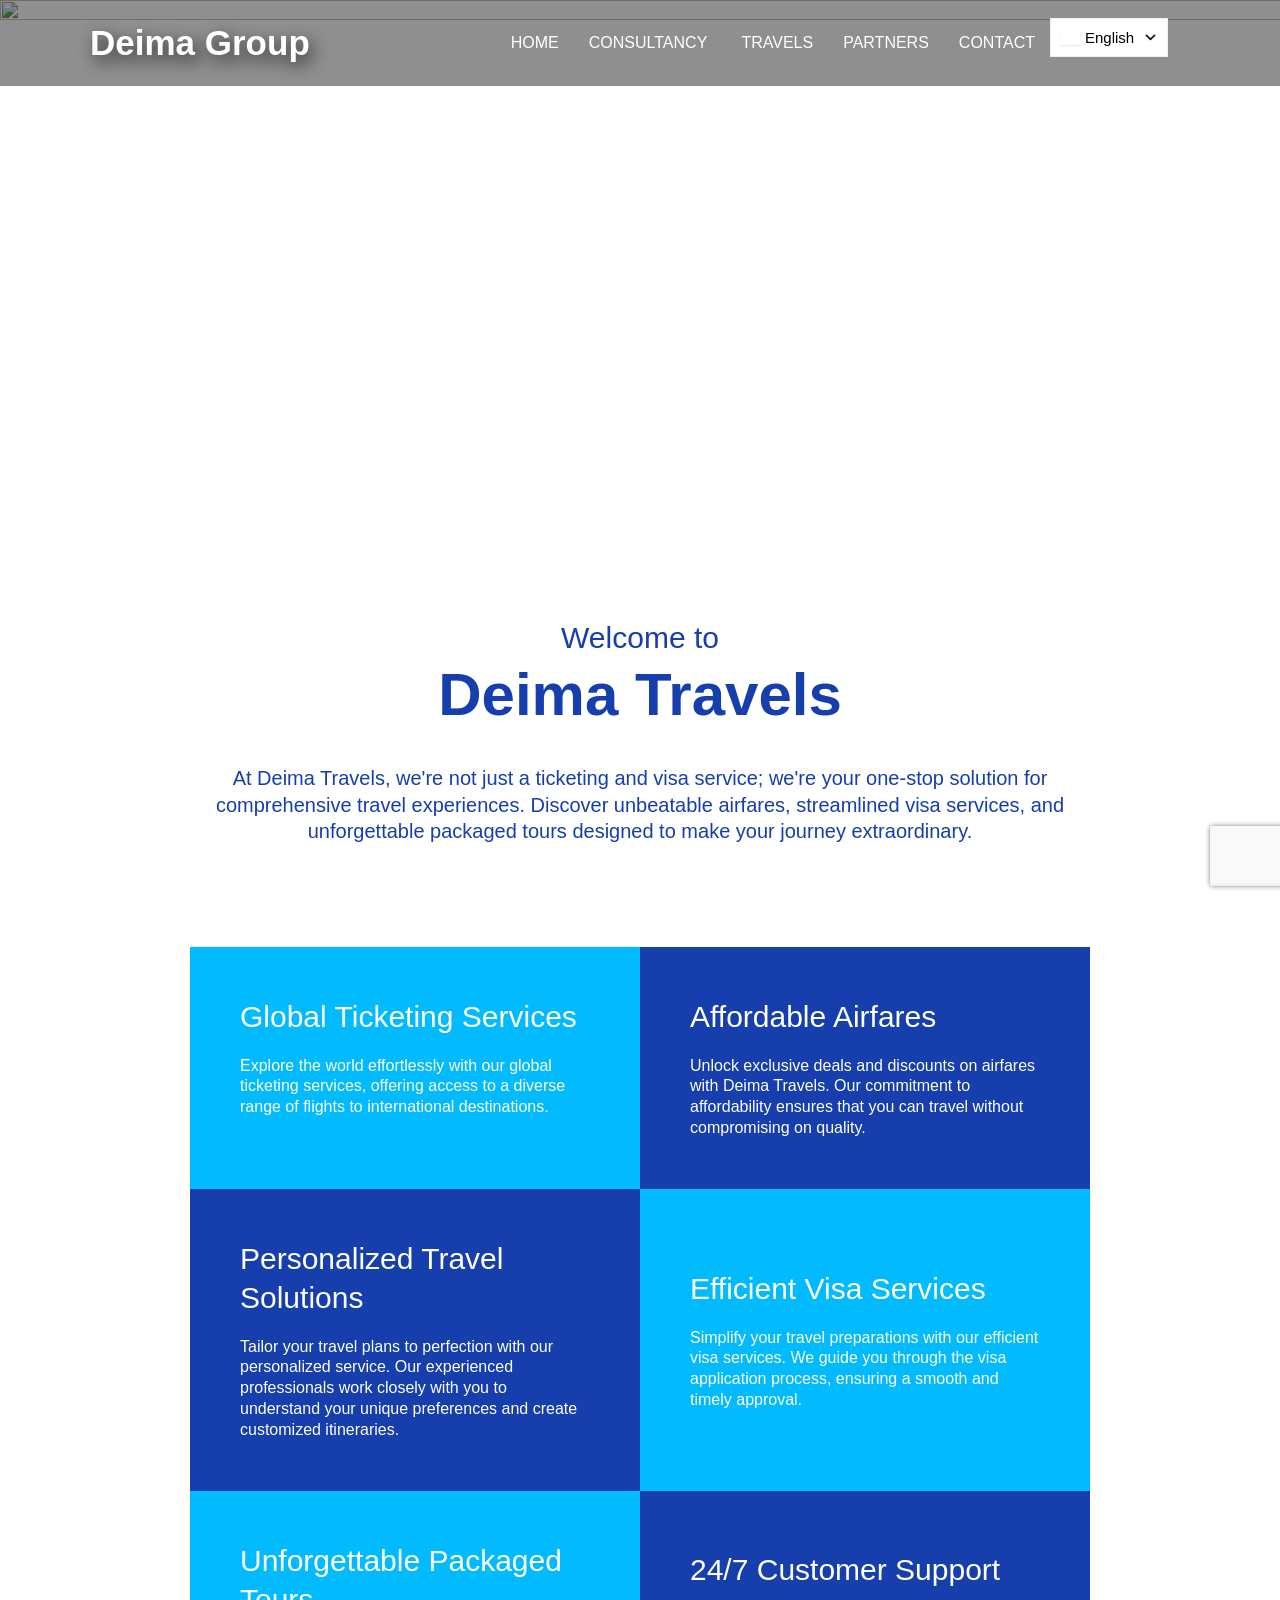
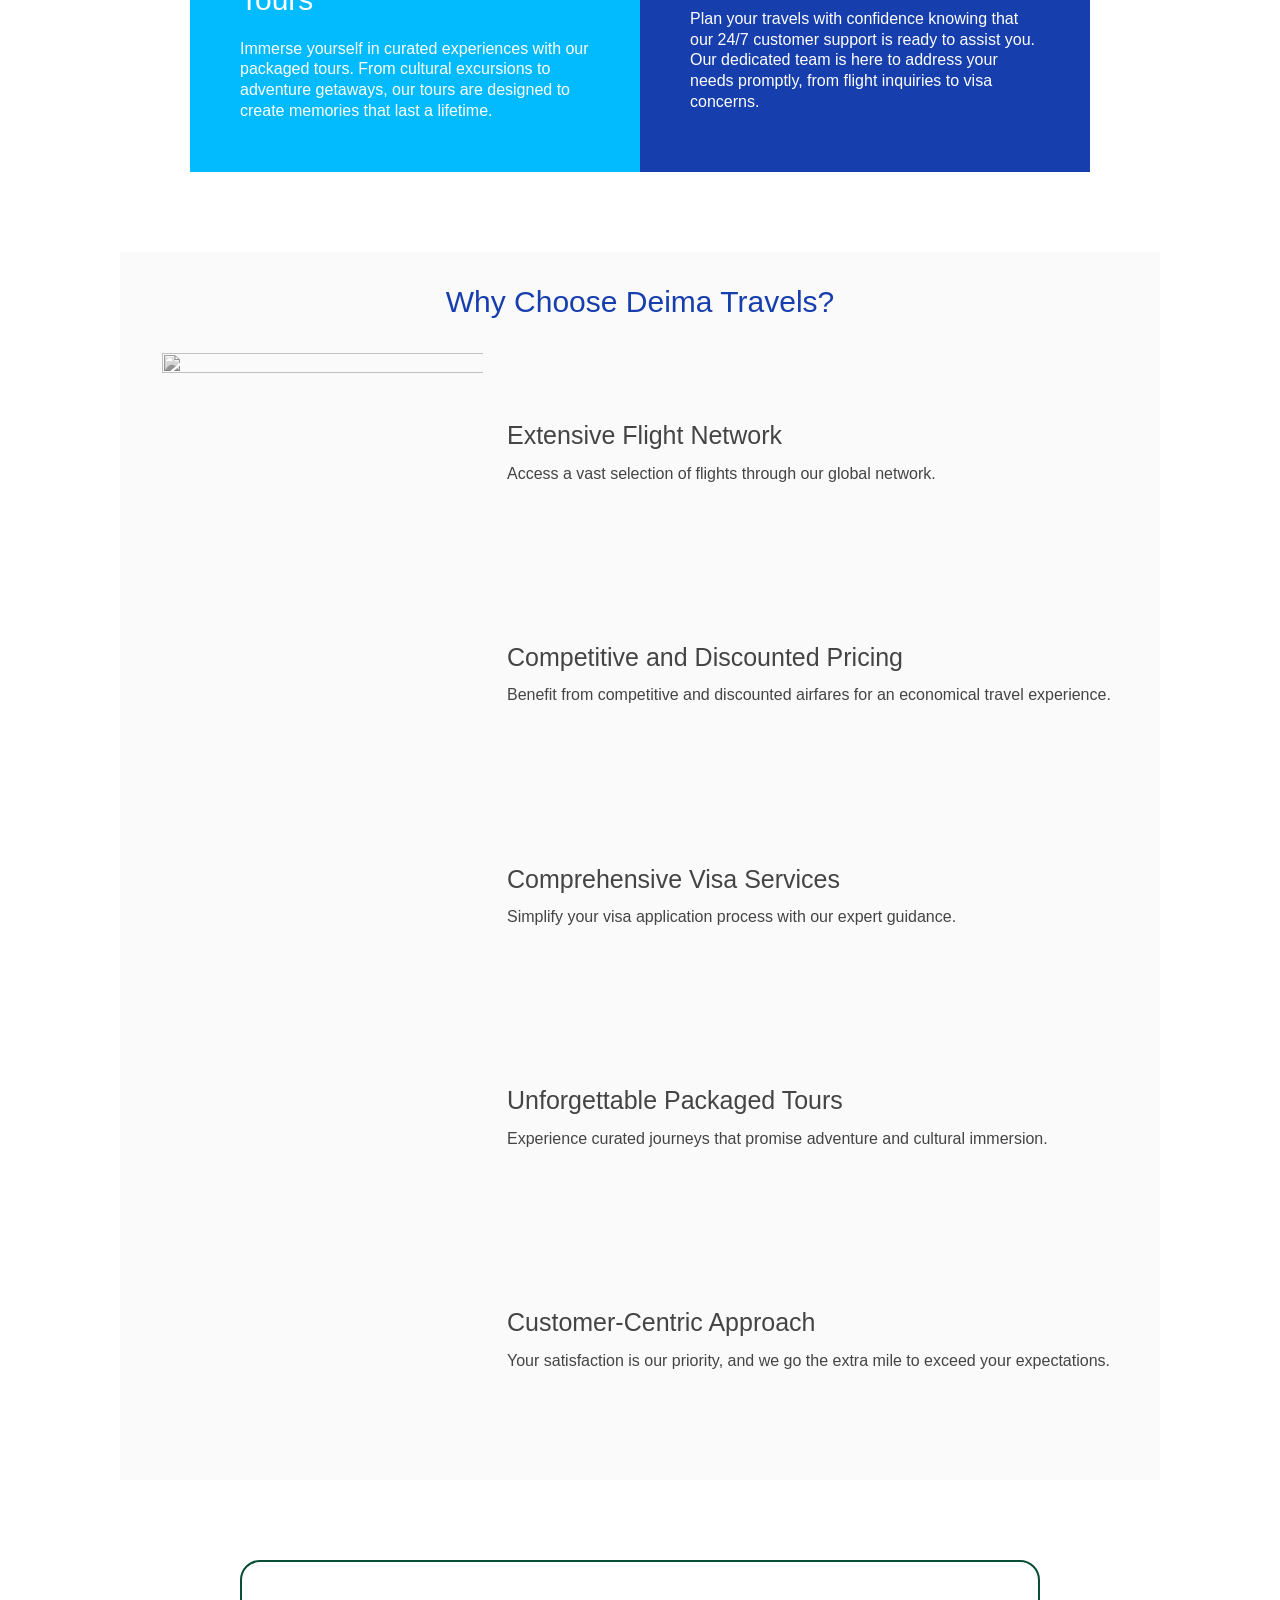
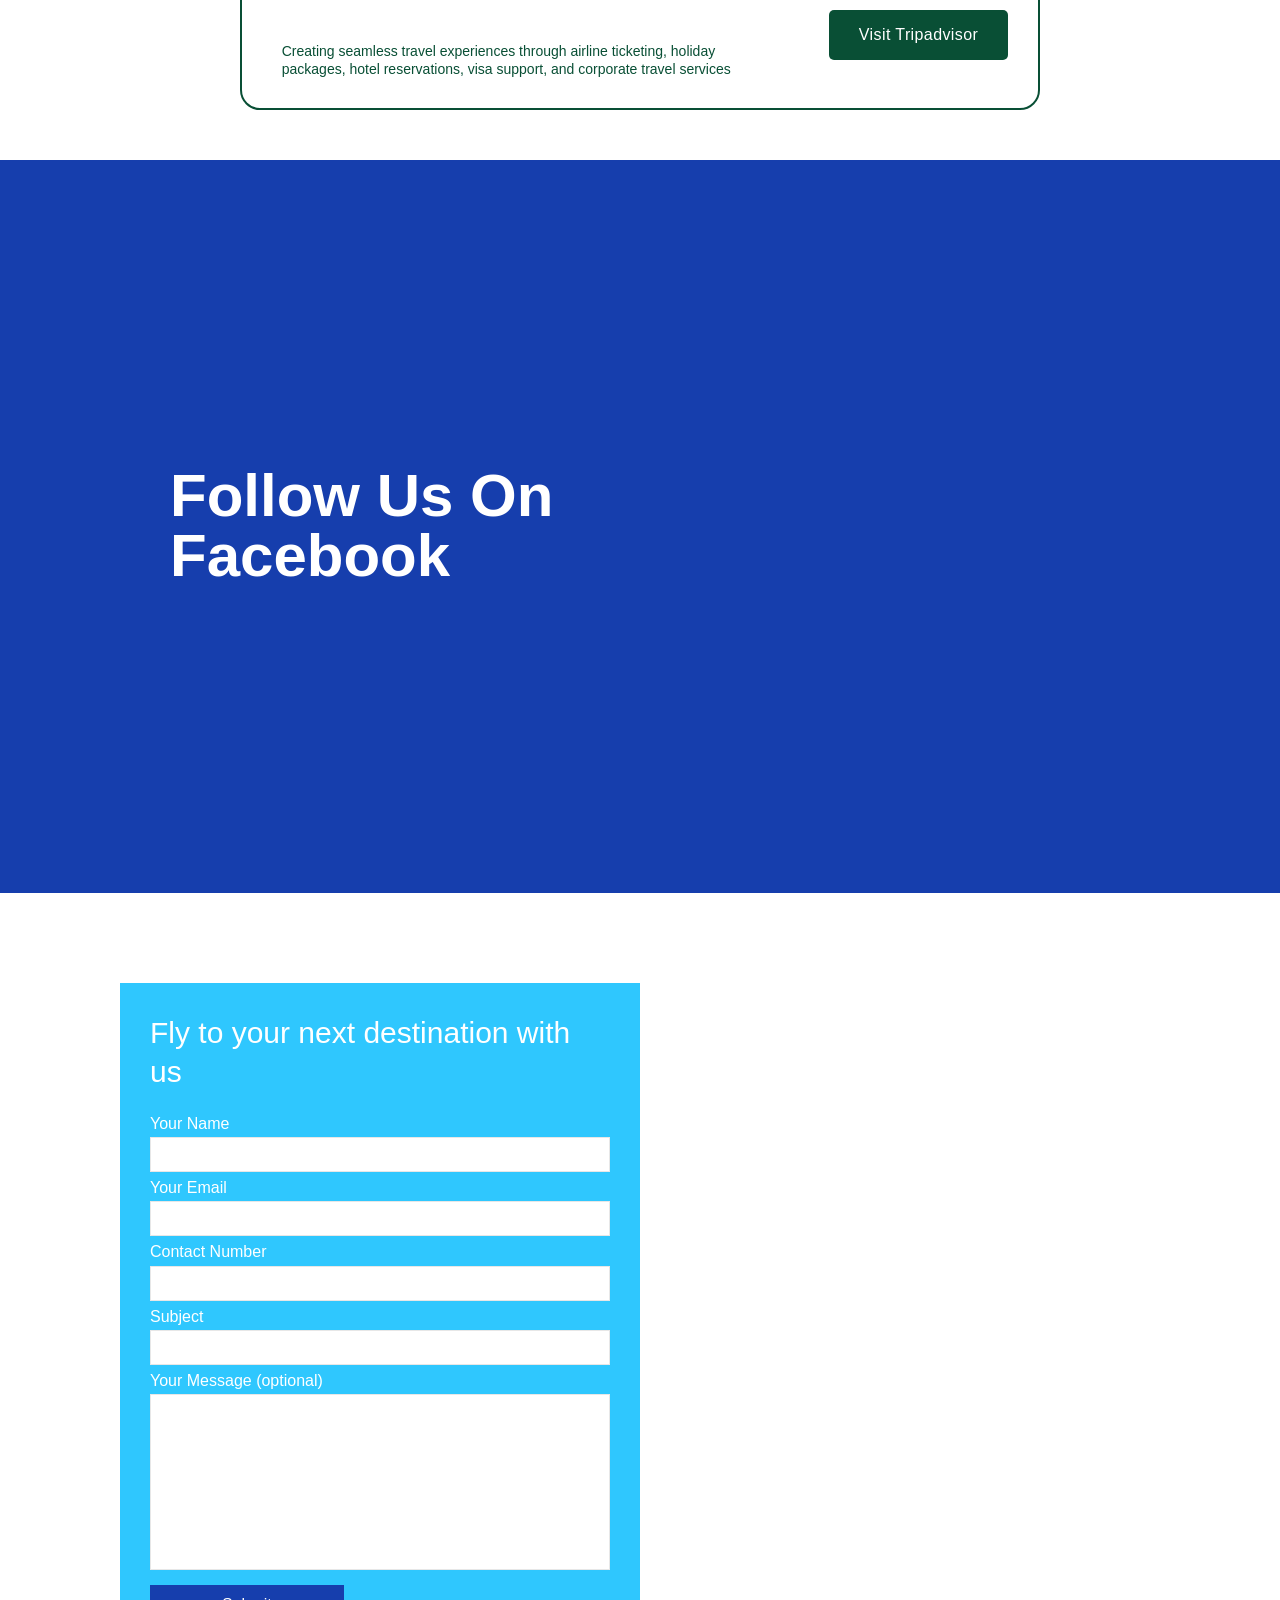
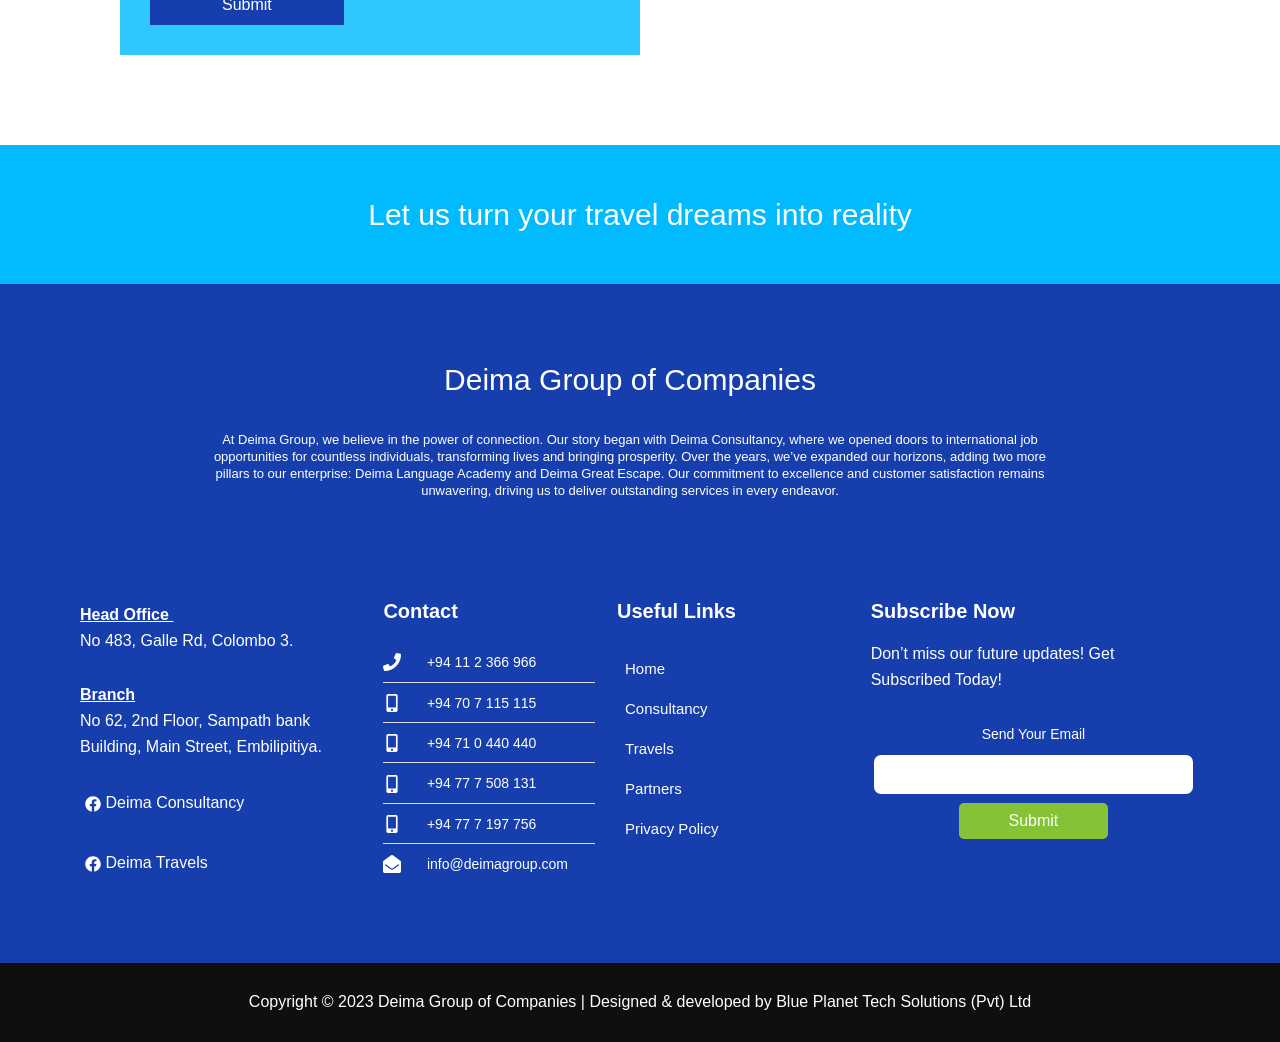
==== travels/index.html @ 176602ef "Baseline: saved copy of the live Deima Travels page, unchanged Co-Authored-By: Claude Opus 5.5 <nore" ====
<!DOCTYPE html>
<!-- saved from url=(0031)https://deimagroup.com/travels/ -->
<html lang="en-US" style="top: 0px !important; margin-top: 0px !important; padding-top: 0px !important;"><head><meta http-equiv="Content-Type" content="text/html; charset=UTF-8">

<meta name="viewport" content="width=device-width, initial-scale=1">
	<link rel="profile" href="https://gmpg.org/xfn/11"> 
	<meta name="robots" content="index, follow, max-image-preview:large, max-snippet:-1, max-video-preview:-1">
<meta name="automatic-translator-version" content="2.3.0">

	<!-- This site is optimized with the Yoast SEO plugin v28.7 - https://yoast.com/product/yoast-seo-wordpress/ -->
	<title>Travels - Deima Group | Lowest air ticket prices and easy visa services</title>
	<meta name="description" content="Plan your journey with Deima Travels. From air tickets to complete travel assistance, we make international travel smooth, affordable, and stress-free.">
	<link rel="canonical" href="https://deimagroup.com/travels/">
	<meta property="og:locale" content="en_US">
	<meta property="og:type" content="article">
	<meta property="og:title" content="Travels - Deima Group | Lowest air ticket prices and easy visa services">
	<meta property="og:description" content="Plan your journey with Deima Travels. From air tickets to complete travel assistance, we make international travel smooth, affordable, and stress-free.">
	<meta property="og:url" content="https://deimagroup.com/travels/">
	<meta property="og:site_name" content="Deima Group">
	<meta property="article:publisher" content="https://www.facebook.com/deimaconsultancy">
	<meta property="article:modified_time" content="2026-07-23T09:07:11+00:00">
	<meta property="og:image" content="https://deimagroup.com/wp-content/uploads/2024/02/Page-Slider-02.jpg">
	<meta property="og:image:width" content="1920">
	<meta property="og:image:height" content="800">
	<meta property="og:image:type" content="image/jpeg">
	<meta name="twitter:card" content="summary_large_image">
	<meta name="twitter:label1" content="Est. reading time">
	<meta name="twitter:data1" content="4 minutes">
	<script type="text/javascript" async="" charset="utf-8" src="./Travels - Deima Group _ Lowest air ticket prices and easy visa services_files/recaptcha__en.js" crossorigin="anonymous" integrity="sha384-LR3/YF3zO8t1fb2C/IzWuDXk1AauM4g7H6t4/YSoPOxpHIy5aJgy+UF7MKqkx56o"></script><script type="application/ld+json" class="yoast-schema-graph">{"@context":"https:\/\/schema.org","@graph":[{"@type":"WebPage","@id":"https:\/\/deimagroup.com\/travels\/","url":"https:\/\/deimagroup.com\/travels\/","name":"Travels - Deima Group | Lowest air ticket prices and easy visa services","isPartOf":{"@id":"https:\/\/deimagroup.com\/#website"},"primaryImageOfPage":{"@id":"https:\/\/deimagroup.com\/travels\/#primaryimage"},"image":{"@id":"https:\/\/deimagroup.com\/travels\/#primaryimage"},"thumbnailUrl":"https:\/\/deimagroup.com\/wp-content\/uploads\/2024\/02\/Page-Slider-02.jpg","datePublished":"2024-01-09T04:12:15+00:00","dateModified":"2026-07-23T09:07:11+00:00","description":"Plan your journey with Deima Travels. From air tickets to complete travel assistance, we make international travel smooth, affordable, and stress-free.","breadcrumb":{"@id":"https:\/\/deimagroup.com\/travels\/#breadcrumb"},"inLanguage":"en-US","potentialAction":[{"@type":"ReadAction","target":["https:\/\/deimagroup.com\/travels\/"]}]},{"@type":"ImageObject","inLanguage":"en-US","@id":"https:\/\/deimagroup.com\/travels\/#primaryimage","url":"https:\/\/deimagroup.com\/wp-content\/uploads\/2024\/02\/Page-Slider-02.jpg","contentUrl":"https:\/\/deimagroup.com\/wp-content\/uploads\/2024\/02\/Page-Slider-02.jpg","width":1920,"height":800},{"@type":"BreadcrumbList","@id":"https:\/\/deimagroup.com\/travels\/#breadcrumb","itemListElement":[{"@type":"ListItem","position":1,"name":"Home","item":"https:\/\/deimagroup.com\/"},{"@type":"ListItem","position":2,"name":"Travels"}]},{"@type":"WebSite","@id":"https:\/\/deimagroup.com\/#website","url":"https:\/\/deimagroup.com\/","name":"Deima Group","description":"Your gateway to a world of opportunities, knowledge, and unforgettable experiences.","publisher":{"@id":"https:\/\/deimagroup.com\/#organization"},"potentialAction":[{"@type":"SearchAction","target":{"@type":"EntryPoint","urlTemplate":"https:\/\/deimagroup.com\/?s={search_term_string}"},"query-input":{"@type":"PropertyValueSpecification","valueRequired":true,"valueName":"search_term_string"}}],"inLanguage":"en-US"},{"@type":"Organization","@id":"https:\/\/deimagroup.com\/#organization","name":"Deima Group","url":"https:\/\/deimagroup.com\/","logo":{"@type":"ImageObject","inLanguage":"en-US","@id":"https:\/\/deimagroup.com\/#\/schema\/logo\/image\/","url":"https:\/\/deimagroup.com\/wp-content\/uploads\/2023\/08\/WhatsApp-Image-2023-08-11-at-16.09.13.png","contentUrl":"https:\/\/deimagroup.com\/wp-content\/uploads\/2023\/08\/WhatsApp-Image-2023-08-11-at-16.09.13.png","width":500,"height":500,"caption":"Deima Group"},"image":{"@id":"https:\/\/deimagroup.com\/#\/schema\/logo\/image\/"},"sameAs":["https:\/\/www.facebook.com\/deimaconsultancy","https:\/\/www.facebook.com\/DeimaTravels"]}]}</script>
	<!-- / Yoast SEO plugin. -->


<link rel="dns-prefetch" href="https://www.googletagmanager.com/">
<link rel="alternate" type="application/rss+xml" title="Deima Group » Feed" href="https://deimagroup.com/feed/">
<link rel="alternate" type="application/rss+xml" title="Deima Group » Comments Feed" href="https://deimagroup.com/comments/feed/">
<link rel="alternate" title="oEmbed (JSON)" type="application/json+oembed" href="https://deimagroup.com/wp-json/oembed/1.0/embed?url=https%3A%2F%2Fdeimagroup.com%2Ftravels%2F">
<link rel="alternate" title="oEmbed (XML)" type="text/xml+oembed" href="https://deimagroup.com/wp-json/oembed/1.0/embed?url=https%3A%2F%2Fdeimagroup.com%2Ftravels%2F&amp;format=xml">
<style id="wp-img-auto-sizes-contain-inline-css">
img:is([sizes=auto i],[sizes^="auto," i]){contain-intrinsic-size:3000px 1500px}
/*# sourceURL=wp-img-auto-sizes-contain-inline-css */
</style>
 
<link rel="stylesheet" id="astra-theme-css-css" href="./Travels - Deima Group _ Lowest air ticket prices and easy visa services_files/main.min.css" media="all">
<style id="astra-theme-css-inline-css">
:root{--ast-post-nav-space:0;--ast-container-default-xlg-padding:3em;--ast-container-default-lg-padding:3em;--ast-container-default-slg-padding:2em;--ast-container-default-md-padding:3em;--ast-container-default-sm-padding:3em;--ast-container-default-xs-padding:2.4em;--ast-container-default-xxs-padding:1.8em;--ast-code-block-background:#ECEFF3;--ast-comment-inputs-background:#F9FAFB;--ast-normal-container-width:1200px;--ast-narrow-container-width:750px;--ast-blog-title-font-weight:normal;--ast-blog-meta-weight:inherit;--ast-global-color-primary:var(--ast-global-color-5);--ast-global-color-secondary:var(--ast-global-color-4);--ast-global-color-alternate-background:var(--ast-global-color-7);--ast-global-color-subtle-background:var(--ast-global-color-6);--ast-bg-style-guide:var( --ast-global-color-secondary,var(--ast-global-color-5) );--ast-shadow-style-guide:0px 0px 4px 0 #00000057;--ast-global-dark-bg-style:#fff;--ast-global-dark-lfs:#fbfbfb;--ast-widget-bg-color:#fafafa;--ast-wc-container-head-bg-color:#fbfbfb;--ast-title-layout-bg:#eeeeee;--ast-search-border-color:#e7e7e7;--ast-lifter-hover-bg:#e6e6e6;--ast-gallery-block-color:#000;--srfm-color-input-label:var(--ast-global-color-2);}html{font-size:100%;}a{color:var(--ast-global-color-0);}a:hover,a:focus{color:var(--ast-global-color-1);}body,button,input,select,textarea,.ast-button,.ast-custom-button{font-family:-apple-system,BlinkMacSystemFont,Segoe UI,Roboto,Oxygen-Sans,Ubuntu,Cantarell,Helvetica Neue,sans-serif;font-weight:400;font-size:16px;font-size:1rem;line-height:var(--ast-body-line-height,1.65em);}blockquote{color:var(--ast-global-color-3);}h1,h2,h3,h4,h5,h6,.entry-content :where(h1,h2,h3,h4,h5,h6),.site-title,.site-title a{font-weight:600;}.ast-site-identity .site-title a{color:var(--ast-global-color-2);}.site-title{font-size:26px;font-size:1.625rem;display:block;}.site-header .site-description{font-size:15px;font-size:0.9375rem;display:none;}.entry-title{font-size:26px;font-size:1.625rem;}.archive .ast-article-post .ast-article-inner,.blog .ast-article-post .ast-article-inner,.archive .ast-article-post .ast-article-inner:hover,.blog .ast-article-post .ast-article-inner:hover{overflow:hidden;}h1,.entry-content :where(h1){font-size:40px;font-size:2.5rem;font-weight:600;line-height:1.4em;}h2,.entry-content :where(h2){font-size:32px;font-size:2rem;font-weight:600;line-height:1.3em;}h3,.entry-content :where(h3){font-size:26px;font-size:1.625rem;font-weight:600;line-height:1.3em;}h4,.entry-content :where(h4){font-size:24px;font-size:1.5rem;}h5,.entry-content :where(h5){font-size:20px;font-size:1.25rem;}h6,.entry-content :where(h6){font-size:16px;font-size:1rem;}::selection{background-color:var(--ast-global-color-0);color:#000000;}body,h1,h2,h3,h4,h5,h6,.entry-title a,.entry-content :where(h1,h2,h3,h4,h5,h6){color:var(--ast-global-color-3);}.tagcloud a:hover,.tagcloud a:focus,.tagcloud a.current-item{color:#000000;border-color:var(--ast-global-color-0);background-color:var(--ast-global-color-0);}input:focus,input[type="text"]:focus,input[type="email"]:focus,input[type="url"]:focus,input[type="password"]:focus,input[type="reset"]:focus,input[type="search"]:focus,textarea:focus{border-color:var(--ast-global-color-0);}input[type="radio"]:checked,input[type=reset],input[type="checkbox"]:checked,input[type="checkbox"]:hover:checked,input[type="checkbox"]:focus:checked,input[type=range]::-webkit-slider-thumb{border-color:var(--ast-global-color-0);background-color:var(--ast-global-color-0);box-shadow:none;}.site-footer a:hover + .post-count,.site-footer a:focus + .post-count{background:var(--ast-global-color-0);border-color:var(--ast-global-color-0);}.single .nav-links .nav-previous,.single .nav-links .nav-next{color:var(--ast-global-color-0);}.entry-meta,.entry-meta *{line-height:1.45;color:var(--ast-global-color-0);}.entry-meta a:not(.ast-button):hover,.entry-meta a:not(.ast-button):hover *,.entry-meta a:not(.ast-button):focus,.entry-meta a:not(.ast-button):focus *,.page-links > .page-link,.page-links .page-link:hover,.post-navigation a:hover{color:var(--ast-global-color-1);}#cat option,.secondary .calendar_wrap thead a,.secondary .calendar_wrap thead a:visited{color:var(--ast-global-color-0);}.secondary .calendar_wrap #today,.ast-progress-val span{background:var(--ast-global-color-0);}.secondary a:hover + .post-count,.secondary a:focus + .post-count{background:var(--ast-global-color-0);border-color:var(--ast-global-color-0);}.calendar_wrap #today > a{color:#000000;}.page-links .page-link,.single .post-navigation a{color:var(--ast-global-color-0);}.ast-search-menu-icon .search-form button.search-submit{padding:0 4px;}.ast-search-menu-icon form.search-form{padding-right:0;}.ast-header-search .ast-search-menu-icon.ast-dropdown-active .search-form,.ast-header-search .ast-search-menu-icon.ast-dropdown-active .search-field:focus{transition:all 0.2s;}.search-form input.search-field:focus{outline:none;}.ast-mobile-header-content .ast-builder-layout-element:not(.ast-builder-menu):not(.ast-header-divider-element),.ast-mobile-popup-content .ast-builder-layout-element:not(.ast-builder-menu):not(.ast-header-divider-element){padding:15px 20px;}.ast-archive-title{color:var(--ast-global-color-2);}.widget-title,.widget .wp-block-heading{font-size:22px;font-size:1.375rem;color:var(--ast-global-color-2);}.ast-single-post .entry-content a,.ast-comment-content a:not(.ast-comment-edit-reply-wrap a){text-decoration:underline;}.ast-single-post .wp-block-button .wp-block-button__link,.ast-single-post .elementor-widget-button .elementor-button,.ast-single-post .entry-content .uagb-tab a,.ast-single-post .entry-content .uagb-ifb-cta a,.ast-single-post .entry-content .wp-block-uagb-buttons a,.ast-single-post .entry-content .uabb-module-content a,.ast-single-post .entry-content .uagb-post-grid a,.ast-single-post .entry-content .uagb-timeline a,.ast-single-post .entry-content .uagb-toc__wrap a,.ast-single-post .entry-content .uagb-taxomony-box a,.entry-content .wp-block-latest-posts > li > a,.ast-single-post .entry-content .wp-block-file__button,a.ast-post-filter-single,.ast-single-post .wp-block-buttons .wp-block-button.is-style-outline .wp-block-button__link,.ast-single-post .ast-comment-content .comment-reply-link,.ast-single-post .ast-comment-content .comment-edit-link{text-decoration:none;}.ast-search-menu-icon.slide-search a:focus-visible:focus-visible,.astra-search-icon:focus-visible,#close:focus-visible,a:focus-visible,.ast-menu-toggle:focus-visible,.site .skip-link:focus-visible,.wp-block-loginout input:focus-visible,.wp-block-search.wp-block-search__button-inside .wp-block-search__inside-wrapper,.ast-header-navigation-arrow:focus-visible,.ast-orders-table__row .ast-orders-table__cell:focus-visible,a#ast-apply-coupon:focus-visible,#ast-apply-coupon:focus-visible,#close:focus-visible,.button.search-submit:focus-visible,#search_submit:focus,.normal-search:focus-visible,.ast-header-account-wrap:focus-visible,.astra-cart-drawer-close:focus,.ast-single-variation:focus,.ast-button:focus,.ast-builder-button-wrap:has(.ast-custom-button-link:focus),.ast-builder-button-wrap .ast-custom-button-link:focus{outline-style:dotted;outline-color:inherit;outline-width:thin;}input:focus,input[type="text"]:focus,input[type="email"]:focus,input[type="url"]:focus,input[type="password"]:focus,input[type="reset"]:focus,input[type="search"]:focus,input[type="number"]:focus,textarea:focus,.wp-block-search__input:focus,[data-section="section-header-mobile-trigger"] .ast-button-wrap .ast-mobile-menu-trigger-minimal:focus,.ast-mobile-popup-drawer.active .menu-toggle-close:focus,#ast-scroll-top:focus,#coupon_code:focus,#ast-coupon-code:focus{border-style:dotted;border-color:inherit;border-width:thin;}input{outline:none;}.ast-logo-title-inline .site-logo-img{padding-right:1em;}body .ast-oembed-container *{position:absolute;top:0;width:100%;height:100%;left:0;}body .wp-block-embed-pocket-casts .ast-oembed-container *{position:unset;}.ast-single-post-featured-section + article {margin-top: 2em;}.site-content .ast-single-post-featured-section img {width: 100%;overflow: hidden;object-fit: cover;}.site > .ast-single-related-posts-container {margin-top: 0;}@media (min-width: 922px) {.ast-desktop .ast-container--narrow {max-width: var(--ast-narrow-container-width);margin: 0 auto;}}.ast-page-builder-template .hentry {margin: 0;}.ast-page-builder-template .site-content > .ast-container {max-width: 100%;padding: 0;}.ast-page-builder-template .site .site-content #primary {padding: 0;margin: 0;}.ast-page-builder-template .no-results {text-align: center;margin: 4em auto;}.ast-page-builder-template .ast-pagination {padding: 2em;}.ast-page-builder-template .entry-header.ast-no-title.ast-no-thumbnail {margin-top: 0;}.ast-page-builder-template .entry-header.ast-header-without-markup {margin-top: 0;margin-bottom: 0;}.ast-page-builder-template .entry-header.ast-no-title.ast-no-meta {margin-bottom: 0;}.ast-page-builder-template.single .post-navigation {padding-bottom: 2em;}.ast-page-builder-template.single-post .site-content > .ast-container {max-width: 100%;}.ast-page-builder-template .entry-header {margin-top: 2em;margin-left: auto;margin-right: auto;}.ast-page-builder-template .ast-archive-description {margin: 2em auto 0;padding-left: 20px;padding-right: 20px;}.ast-page-builder-template .ast-row {margin-left: 0;margin-right: 0;}.single.ast-page-builder-template .entry-header + .entry-content,.single.ast-page-builder-template .ast-single-entry-banner + .site-content article .entry-content {margin-bottom: 2em;}@media(min-width: 921px) {.ast-page-builder-template.archive.ast-right-sidebar .ast-row article,.ast-page-builder-template.archive.ast-left-sidebar .ast-row article {padding-left: 0;padding-right: 0;}}@media (max-width:921.99px){#ast-desktop-header{display:none;}}@media (min-width:922px){#ast-mobile-header{display:none;}}.wp-block-buttons.aligncenter{justify-content:center;}@media (max-width:921px){.ast-theme-transparent-header #primary,.ast-theme-transparent-header #secondary{padding:0;}}@media (max-width:921px){.ast-plain-container.ast-no-sidebar #primary{padding:0;}}.ast-plain-container.ast-no-sidebar #primary{margin-top:0;margin-bottom:0;}.wp-block-button.is-style-outline .wp-block-button__link{border-color:var(--ast-global-color-0);}div.wp-block-button.is-style-outline > .wp-block-button__link:not(.has-text-color),div.wp-block-button.wp-block-button__link.is-style-outline:not(.has-text-color){color:var(--ast-global-color-0);}.wp-block-button.is-style-outline .wp-block-button__link:hover,.wp-block-buttons .wp-block-button.is-style-outline .wp-block-button__link:focus,.wp-block-buttons .wp-block-button.is-style-outline > .wp-block-button__link:not(.has-text-color):hover,.wp-block-buttons .wp-block-button.wp-block-button__link.is-style-outline:not(.has-text-color):hover{color:#ffffff;background-color:var(--ast-global-color-1);border-color:var(--ast-global-color-1);}.post-page-numbers.current .page-link,.ast-pagination .page-numbers.current{color:#000000;border-color:var(--ast-global-color-0);background-color:var(--ast-global-color-0);}.wp-block-button.is-style-outline .wp-block-button__link.wp-element-button,.ast-outline-button{border-color:var(--ast-global-color-0);font-family:inherit;font-weight:500;font-size:16px;font-size:1rem;line-height:1em;}.wp-block-buttons .wp-block-button.is-style-outline > .wp-block-button__link:not(.has-text-color),.wp-block-buttons .wp-block-button.wp-block-button__link.is-style-outline:not(.has-text-color),.ast-outline-button{color:var(--ast-global-color-0);}.wp-block-button.is-style-outline .wp-block-button__link:hover,.wp-block-buttons .wp-block-button.is-style-outline .wp-block-button__link:focus,.wp-block-buttons .wp-block-button.is-style-outline > .wp-block-button__link:not(.has-text-color):hover,.wp-block-buttons .wp-block-button.wp-block-button__link.is-style-outline:not(.has-text-color):hover,.ast-outline-button:hover,.ast-outline-button:focus,.wp-block-uagb-buttons-child .uagb-buttons-repeater.ast-outline-button:hover,.wp-block-uagb-buttons-child .uagb-buttons-repeater.ast-outline-button:focus{color:#ffffff;background-color:var(--ast-global-color-1);border-color:var(--ast-global-color-1);}.wp-block-button .wp-block-button__link.wp-element-button.is-style-outline:not(.has-background),.wp-block-button.is-style-outline>.wp-block-button__link.wp-element-button:not(.has-background),.ast-outline-button{background-color:transparent;}.entry-content[data-ast-blocks-layout] > figure{margin-bottom:1em;}h1.widget-title{font-weight:600;}h2.widget-title{font-weight:600;}h3.widget-title{font-weight:600;}#page{display:flex;flex-direction:column;min-height:100vh;}.ast-404-layout-1 h1.page-title{color:var(--ast-global-color-2);}.single .post-navigation a{line-height:1em;height:inherit;}.error-404 .page-sub-title{font-size:1.5rem;font-weight:inherit;}.search .site-content .content-area .search-form{margin-bottom:0;}#page .site-content{flex-grow:1;}.widget{margin-bottom:1.25em;}#secondary li{line-height:1.5em;}#secondary .wp-block-group h2{margin-bottom:0.7em;}#secondary h2{font-size:1.7rem;}.ast-separate-container .ast-article-post,.ast-separate-container .ast-article-single,.ast-separate-container .comment-respond{padding:3em;}.ast-separate-container .ast-article-single .ast-article-single{padding:0;}.ast-article-single .wp-block-post-template-is-layout-grid{padding-left:0;}.ast-separate-container .comments-title,.ast-narrow-container .comments-title{padding:1.5em 2em;}.ast-page-builder-template .comment-form-textarea,.ast-comment-formwrap .ast-grid-common-col{padding:0;}.ast-comment-formwrap{padding:0;display:inline-flex;column-gap:20px;width:100%;margin-left:0;margin-right:0;}.comments-area textarea#comment:focus,.comments-area textarea#comment:active,.comments-area .ast-comment-formwrap input[type="text"]:focus,.comments-area .ast-comment-formwrap input[type="text"]:active {box-shadow:none;outline:none;}.archive.ast-page-builder-template .entry-header{margin-top:2em;}.ast-page-builder-template .ast-comment-formwrap{width:100%;}.entry-title{margin-bottom:0.5em;}.ast-archive-description p{font-size:inherit;font-weight:inherit;line-height:inherit;}.ast-separate-container .ast-comment-list li.depth-1,.hentry{margin-bottom:2em;}@media (min-width:921px){.ast-left-sidebar.ast-page-builder-template #secondary,.archive.ast-right-sidebar.ast-page-builder-template .site-main{padding-left:20px;padding-right:20px;}}@media (max-width:544px){.ast-comment-formwrap.ast-row{column-gap:10px;display:inline-block;}#ast-commentform .ast-grid-common-col{position:relative;width:100%;}}@media (min-width:1201px){.ast-separate-container .ast-article-post,.ast-separate-container .ast-article-single,.ast-separate-container .ast-author-box,.ast-separate-container .ast-404-layout-1,.ast-separate-container .no-results{padding:3em;}}@media (max-width:921px){.ast-left-sidebar #content > .ast-container{display:flex;flex-direction:column-reverse;width:100%;}}@media (min-width:922px){.ast-separate-container.ast-right-sidebar #primary,.ast-separate-container.ast-left-sidebar #primary{border:0;}.search-no-results.ast-separate-container #primary{margin-bottom:4em;}}.elementor-widget-button .elementor-button{border-style:solid;text-decoration:none;border-top-width:0;border-right-width:0;border-left-width:0;border-bottom-width:0;}body .elementor-button.elementor-size-sm,body .elementor-button.elementor-size-xs,body .elementor-button.elementor-size-md,body .elementor-button.elementor-size-lg,body .elementor-button.elementor-size-xl,body .elementor-button{padding-top:15px;padding-right:30px;padding-bottom:15px;padding-left:30px;}@media (max-width:921px){.elementor-widget-button .elementor-button.elementor-size-sm,.elementor-widget-button .elementor-button.elementor-size-xs,.elementor-widget-button .elementor-button.elementor-size-md,.elementor-widget-button .elementor-button.elementor-size-lg,.elementor-widget-button .elementor-button.elementor-size-xl,.elementor-widget-button .elementor-button{padding-top:14px;padding-right:28px;padding-bottom:14px;padding-left:28px;}}@media (max-width:544px){.elementor-widget-button .elementor-button.elementor-size-sm,.elementor-widget-button .elementor-button.elementor-size-xs,.elementor-widget-button .elementor-button.elementor-size-md,.elementor-widget-button .elementor-button.elementor-size-lg,.elementor-widget-button .elementor-button.elementor-size-xl,.elementor-widget-button .elementor-button{padding-top:12px;padding-right:24px;padding-bottom:12px;padding-left:24px;}}.wp-block-button .wp-block-button__link ,.elementor-widget-button .elementor-button,.elementor-widget-button .elementor-button:visited{color:#000000;}.elementor-widget-button .elementor-button{border-color:var(--ast-global-color-0);background-color:var(--ast-global-color-0);}.elementor-widget-button .elementor-button:hover,.elementor-widget-button .elementor-button:focus{color:#ffffff;background-color:var(--ast-global-color-1);border-color:var(--ast-global-color-1);}.elementor-widget-button .elementor-button{font-weight:500;font-size:16px;font-size:1rem;line-height:1em;}body .elementor-button.elementor-size-sm,body .elementor-button.elementor-size-xs,body .elementor-button.elementor-size-md,body .elementor-button.elementor-size-lg,body .elementor-button.elementor-size-xl,body .elementor-button{font-size:16px;font-size:1rem;}.wp-block-button .wp-block-button__link:hover,.wp-block-button .wp-block-button__link:focus{color:#ffffff;background-color:var(--ast-global-color-1);border-color:var(--ast-global-color-1);}.elementor-widget-heading h1.elementor-heading-title{line-height:1.4em;}.elementor-widget-heading h2.elementor-heading-title{line-height:1.3em;}.elementor-widget-heading h3.elementor-heading-title{line-height:1.3em;}.wp-block-button .wp-block-button__link,.wp-block-search .wp-block-search__button,body .wp-block-file .wp-block-file__button{border-color:var(--ast-global-color-0);background-color:var(--ast-global-color-0);color:#000000;font-family:inherit;font-weight:500;line-height:1em;font-size:16px;font-size:1rem;padding-top:15px;padding-right:30px;padding-bottom:15px;padding-left:30px;}@media (max-width:921px){.wp-block-button .wp-block-button__link,.wp-block-search .wp-block-search__button,body .wp-block-file .wp-block-file__button{padding-top:14px;padding-right:28px;padding-bottom:14px;padding-left:28px;}}@media (max-width:544px){.wp-block-button .wp-block-button__link,.wp-block-search .wp-block-search__button,body .wp-block-file .wp-block-file__button{padding-top:12px;padding-right:24px;padding-bottom:12px;padding-left:24px;}}.menu-toggle,button,.ast-button,.ast-custom-button,.button,input#submit,input[type="button"],input[type="submit"],input[type="reset"],form[CLASS*="wp-block-search__"].wp-block-search .wp-block-search__inside-wrapper .wp-block-search__button,body .wp-block-file .wp-block-file__button,.search .search-submit{border-style:solid;border-top-width:0;border-right-width:0;border-left-width:0;border-bottom-width:0;color:#000000;border-color:var(--ast-global-color-0);background-color:var(--ast-global-color-0);padding-top:15px;padding-right:30px;padding-bottom:15px;padding-left:30px;font-family:inherit;font-weight:500;font-size:16px;font-size:1rem;line-height:1em;}button:focus,.menu-toggle:hover,button:hover,.ast-button:hover,.ast-custom-button:hover .button:hover,.ast-custom-button:hover ,input[type=reset]:hover,input[type=reset]:focus,input#submit:hover,input#submit:focus,input[type="button"]:hover,input[type="button"]:focus,input[type="submit"]:hover,input[type="submit"]:focus,form[CLASS*="wp-block-search__"].wp-block-search .wp-block-search__inside-wrapper .wp-block-search__button:hover,form[CLASS*="wp-block-search__"].wp-block-search .wp-block-search__inside-wrapper .wp-block-search__button:focus,body .wp-block-file .wp-block-file__button:hover,body .wp-block-file .wp-block-file__button:focus{color:#ffffff;background-color:var(--ast-global-color-1);border-color:var(--ast-global-color-1);}form[CLASS*="wp-block-search__"].wp-block-search .wp-block-search__inside-wrapper .wp-block-search__button.has-icon{padding-top:calc(15px - 3px);padding-right:calc(30px - 3px);padding-bottom:calc(15px - 3px);padding-left:calc(30px - 3px);}@media (max-width:921px){.menu-toggle,button,.ast-button,.ast-custom-button,.button,input#submit,input[type="button"],input[type="submit"],input[type="reset"],form[CLASS*="wp-block-search__"].wp-block-search .wp-block-search__inside-wrapper .wp-block-search__button,body .wp-block-file .wp-block-file__button,.search .search-submit{padding-top:14px;padding-right:28px;padding-bottom:14px;padding-left:28px;}}@media (max-width:544px){.menu-toggle,button,.ast-button,.ast-custom-button,.button,input#submit,input[type="button"],input[type="submit"],input[type="reset"],form[CLASS*="wp-block-search__"].wp-block-search .wp-block-search__inside-wrapper .wp-block-search__button,body .wp-block-file .wp-block-file__button,.search .search-submit{padding-top:12px;padding-right:24px;padding-bottom:12px;padding-left:24px;}}@media (max-width:921px){.ast-mobile-header-stack .main-header-bar .ast-search-menu-icon{display:inline-block;}.ast-header-break-point.ast-header-custom-item-outside .ast-mobile-header-stack .main-header-bar .ast-search-icon{margin:0;}.ast-comment-avatar-wrap img{max-width:2.5em;}.ast-comment-meta{padding:0 1.8888em 1.3333em;}.ast-separate-container .ast-comment-list li.depth-1{padding:1.5em 2.14em;}.ast-separate-container .comment-respond{padding:2em 2.14em;}}@media (min-width:544px){.ast-container{max-width:100%;}}@media (max-width:544px){.ast-separate-container .ast-article-post,.ast-separate-container .ast-article-single,.ast-separate-container .comments-title,.ast-separate-container .ast-archive-description{padding:1.5em 1em;}.ast-separate-container #content .ast-container{padding-left:0.54em;padding-right:0.54em;}.ast-separate-container .ast-comment-list .bypostauthor{padding:.5em;}.ast-search-menu-icon.ast-dropdown-active .search-field{width:170px;}} #ast-mobile-header .ast-site-header-cart-li a{pointer-events:none;}body,.ast-separate-container{background-color:var(--ast-global-color-5);background-image:none;}@media (max-width:921px){.site-title{display:block;}.site-header .site-description{display:none;}h1,.entry-content :where(h1){font-size:30px;}h2,.entry-content :where(h2){font-size:25px;}h3,.entry-content :where(h3){font-size:20px;}}@media (max-width:544px){.site-title{display:block;}.site-header .site-description{display:none;}h1,.entry-content :where(h1){font-size:30px;}h2,.entry-content :where(h2){font-size:25px;}h3,.entry-content :where(h3){font-size:20px;}}@media (max-width:921px){html{font-size:91.2%;}}@media (max-width:544px){html{font-size:91.2%;}}@media (min-width:922px){.ast-container{max-width:1240px;}}@media (min-width:922px){.site-content .ast-container{display:flex;}}@media (max-width:921px){.site-content .ast-container{flex-direction:column;}}@media (min-width:922px){.main-header-menu .sub-menu .menu-item.ast-left-align-sub-menu:hover > .sub-menu,.main-header-menu .sub-menu .menu-item.ast-left-align-sub-menu.focus > .sub-menu{margin-left:-0px;}}.entry-content li > p{margin-bottom:0;}.site .comments-area{padding-bottom:3em;}.wp-block-file {display: flex;align-items: center;flex-wrap: wrap;justify-content: space-between;}.wp-block-pullquote {border: none;}.wp-block-pullquote blockquote::before {content: "\201D";font-family: "Helvetica",sans-serif;display: flex;transform: rotate( 180deg );font-size: 6rem;font-style: normal;line-height: 1;font-weight: bold;align-items: center;justify-content: center;}.has-text-align-right > blockquote::before {justify-content: flex-start;}.has-text-align-left > blockquote::before {justify-content: flex-end;}figure.wp-block-pullquote.is-style-solid-color blockquote {max-width: 100%;text-align: inherit;}:root {--wp--custom--ast-default-block-top-padding: 3em;--wp--custom--ast-default-block-right-padding: 3em;--wp--custom--ast-default-block-bottom-padding: 3em;--wp--custom--ast-default-block-left-padding: 3em;--wp--custom--ast-container-width: 1200px;--wp--custom--ast-content-width-size: 1200px;--wp--custom--ast-wide-width-size: calc(1200px + var(--wp--custom--ast-default-block-left-padding) + var(--wp--custom--ast-default-block-right-padding));}.ast-narrow-container {--wp--custom--ast-content-width-size: 750px;--wp--custom--ast-wide-width-size: 750px;}@media(max-width: 921px) {:root {--wp--custom--ast-default-block-top-padding: 3em;--wp--custom--ast-default-block-right-padding: 2em;--wp--custom--ast-default-block-bottom-padding: 3em;--wp--custom--ast-default-block-left-padding: 2em;}}@media(max-width: 544px) {:root {--wp--custom--ast-default-block-top-padding: 3em;--wp--custom--ast-default-block-right-padding: 1.5em;--wp--custom--ast-default-block-bottom-padding: 3em;--wp--custom--ast-default-block-left-padding: 1.5em;}}.entry-content > .wp-block-group,.entry-content > .wp-block-cover,.entry-content > .wp-block-columns {padding-top: var(--wp--custom--ast-default-block-top-padding);padding-right: var(--wp--custom--ast-default-block-right-padding);padding-bottom: var(--wp--custom--ast-default-block-bottom-padding);padding-left: var(--wp--custom--ast-default-block-left-padding);}.ast-plain-container.ast-no-sidebar .entry-content > .alignfull,.ast-page-builder-template .ast-no-sidebar .entry-content > .alignfull {margin-left: calc( -50vw + 50%);margin-right: calc( -50vw + 50%);max-width: 100vw;width: 100vw;}.ast-plain-container.ast-no-sidebar .entry-content .alignfull .alignfull,.ast-page-builder-template.ast-no-sidebar .entry-content .alignfull .alignfull,.ast-plain-container.ast-no-sidebar .entry-content .alignfull .alignwide,.ast-page-builder-template.ast-no-sidebar .entry-content .alignfull .alignwide,.ast-plain-container.ast-no-sidebar .entry-content .alignwide .alignfull,.ast-page-builder-template.ast-no-sidebar .entry-content .alignwide .alignfull,.ast-plain-container.ast-no-sidebar .entry-content .alignwide .alignwide,.ast-page-builder-template.ast-no-sidebar .entry-content .alignwide .alignwide,.ast-plain-container.ast-no-sidebar .entry-content .wp-block-column .alignfull,.ast-page-builder-template.ast-no-sidebar .entry-content .wp-block-column .alignfull,.ast-plain-container.ast-no-sidebar .entry-content .wp-block-column .alignwide,.ast-page-builder-template.ast-no-sidebar .entry-content .wp-block-column .alignwide {margin-left: auto;margin-right: auto;width: 100%;}[data-ast-blocks-layout] .wp-block-separator:not(.is-style-dots) {height: 0;}[data-ast-blocks-layout] .wp-block-separator {margin: 20px auto;}[data-ast-blocks-layout] .wp-block-separator:not(.is-style-wide):not(.is-style-dots) {max-width: 100px;}[data-ast-blocks-layout] .wp-block-separator.has-background {padding: 0;}.entry-content[data-ast-blocks-layout] > * {max-width: var(--wp--custom--ast-content-width-size);margin-left: auto;margin-right: auto;}.entry-content[data-ast-blocks-layout] > .alignwide {max-width: var(--wp--custom--ast-wide-width-size);}.entry-content[data-ast-blocks-layout] .alignfull {max-width: none;}.entry-content .wp-block-columns {margin-bottom: 0;}blockquote {margin: 1.5em;border-color: rgba(0,0,0,0.05);}.wp-block-quote:not(.has-text-align-right):not(.has-text-align-center) {border-left: 5px solid rgba(0,0,0,0.05);}.has-text-align-right > blockquote,blockquote.has-text-align-right {border-right: 5px solid rgba(0,0,0,0.05);}.has-text-align-left > blockquote,blockquote.has-text-align-left {border-left: 5px solid rgba(0,0,0,0.05);}.wp-block-site-tagline,.wp-block-latest-posts .read-more {margin-top: 15px;}.wp-block-loginout p label {display: block;}.wp-block-loginout p:not(.login-remember):not(.login-submit) input {width: 100%;}.wp-block-loginout input:focus {border-color: transparent;}.wp-block-loginout input:focus {outline: thin dotted;}.entry-content .wp-block-media-text .wp-block-media-text__content {padding: 0 0 0 8%;}.entry-content .wp-block-media-text.has-media-on-the-right .wp-block-media-text__content {padding: 0 8% 0 0;}.entry-content .wp-block-media-text.has-background .wp-block-media-text__content {padding: 8%;}.entry-content .wp-block-cover:not([class*="background-color"]):not(.has-text-color.has-link-color) .wp-block-cover__inner-container,.entry-content .wp-block-cover:not([class*="background-color"]) .wp-block-cover-image-text,.entry-content .wp-block-cover:not([class*="background-color"]) .wp-block-cover-text,.entry-content .wp-block-cover-image:not([class*="background-color"]) .wp-block-cover__inner-container,.entry-content .wp-block-cover-image:not([class*="background-color"]) .wp-block-cover-image-text,.entry-content .wp-block-cover-image:not([class*="background-color"]) .wp-block-cover-text {color: var(--ast-global-color-primary,var(--ast-global-color-5));}.wp-block-loginout .login-remember input {width: 1.1rem;height: 1.1rem;margin: 0 5px 4px 0;vertical-align: middle;}.wp-block-latest-posts > li > *:first-child,.wp-block-latest-posts:not(.is-grid) > li:first-child {margin-top: 0;}.entry-content > .wp-block-buttons,.entry-content > .wp-block-uagb-buttons {margin-bottom: 1.5em;}.wp-block-search__inside-wrapper .wp-block-search__input {padding: 0 10px;color: var(--ast-global-color-3);background: var(--ast-global-color-primary,var(--ast-global-color-5));border-color: var(--ast-border-color);}.wp-block-latest-posts .read-more {margin-bottom: 1.5em;}.wp-block-search__no-button .wp-block-search__inside-wrapper .wp-block-search__input {padding-top: 5px;padding-bottom: 5px;}.wp-block-latest-posts .wp-block-latest-posts__post-date,.wp-block-latest-posts .wp-block-latest-posts__post-author {font-size: 1rem;}.wp-block-latest-posts > li > *,.wp-block-latest-posts:not(.is-grid) > li {margin-top: 12px;margin-bottom: 12px;}.ast-page-builder-template .entry-content[data-ast-blocks-layout] > .alignwide:where(:not(.uagb-is-root-container):not(.spectra-is-root-container)) > * {max-width: var(--wp--custom--ast-wide-width-size);}.ast-page-builder-template .entry-content[data-ast-blocks-layout] > .inherit-container-width > *,.ast-page-builder-template .entry-content[data-ast-blocks-layout] > *:not(.wp-block-group):where(:not(.uagb-is-root-container):not(.spectra-is-root-container)) > *,.entry-content[data-ast-blocks-layout] > .wp-block-cover .wp-block-cover__inner-container {max-width: var(--wp--custom--ast-content-width-size) ;margin-left: auto;margin-right: auto;}.ast-page-builder-template .entry-content[data-ast-blocks-layout] > *,.ast-page-builder-template .entry-content[data-ast-blocks-layout] > .alignfull:where(:not(.wp-block-group):not(.uagb-is-root-container):not(.spectra-is-root-container)) > * {max-width: none;}.entry-content[data-ast-blocks-layout] .wp-block-cover:not(.alignleft):not(.alignright) {width: auto;}@media(max-width: 1200px) {.ast-separate-container .entry-content > .alignfull,.ast-separate-container .entry-content[data-ast-blocks-layout] > .alignwide,.ast-plain-container .entry-content[data-ast-blocks-layout] > .alignwide,.ast-plain-container .entry-content .alignfull {margin-left: calc(-1 * min(var(--ast-container-default-xlg-padding),20px)) ;margin-right: calc(-1 * min(var(--ast-container-default-xlg-padding),20px));}}@media(min-width: 1201px) {.ast-separate-container .entry-content > .alignfull {margin-left: calc(-1 * var(--ast-container-default-xlg-padding) );margin-right: calc(-1 * var(--ast-container-default-xlg-padding) );}.ast-separate-container .entry-content[data-ast-blocks-layout] > .alignwide,.ast-plain-container .entry-content[data-ast-blocks-layout] > .alignwide {margin-left: calc(-1 * var(--wp--custom--ast-default-block-left-padding) );margin-right: calc(-1 * var(--wp--custom--ast-default-block-right-padding) );}}@media(min-width: 921px) {.ast-separate-container .entry-content .wp-block-group.alignwide:not(.inherit-container-width) > :where(:not(.alignleft):not(.alignright)),.ast-plain-container .entry-content .wp-block-group.alignwide:not(.inherit-container-width) > :where(:not(.alignleft):not(.alignright)) {max-width: calc( var(--wp--custom--ast-content-width-size) + 80px );}.ast-plain-container.ast-right-sidebar .entry-content[data-ast-blocks-layout] .alignfull,.ast-plain-container.ast-left-sidebar .entry-content[data-ast-blocks-layout] .alignfull {margin-left: -60px;margin-right: -60px;}}@media(min-width: 544px) {.entry-content > .alignleft {margin-right: 20px;}.entry-content > .alignright {margin-left: 20px;}}@media (max-width:544px){.wp-block-columns .wp-block-column:not(:last-child){margin-bottom:20px;}.wp-block-latest-posts{margin:0;}}@media( max-width: 600px ) {.entry-content .wp-block-media-text .wp-block-media-text__content,.entry-content .wp-block-media-text.has-media-on-the-right .wp-block-media-text__content {padding: 8% 0 0;}.entry-content .wp-block-media-text.has-background .wp-block-media-text__content {padding: 8%;}}.ast-page-builder-template .entry-header {padding-left: 0;}.ast-narrow-container .site-content .wp-block-uagb-image--align-full .wp-block-uagb-image__figure {max-width: 100%;margin-left: auto;margin-right: auto;}.entry-content ul,.entry-content ol {padding: revert;margin: revert;}.entry-content ul.wc-block-product-template{padding: 0;}:root .has-ast-global-color-0-color{color:var(--ast-global-color-0);}:root .has-ast-global-color-0-background-color{background-color:var(--ast-global-color-0);}:root .wp-block-button .has-ast-global-color-0-color{color:var(--ast-global-color-0);}:root .wp-block-button .has-ast-global-color-0-background-color{background-color:var(--ast-global-color-0);}:root .has-ast-global-color-1-color{color:var(--ast-global-color-1);}:root .has-ast-global-color-1-background-color{background-color:var(--ast-global-color-1);}:root .wp-block-button .has-ast-global-color-1-color{color:var(--ast-global-color-1);}:root .wp-block-button .has-ast-global-color-1-background-color{background-color:var(--ast-global-color-1);}:root .has-ast-global-color-2-color{color:var(--ast-global-color-2);}:root .has-ast-global-color-2-background-color{background-color:var(--ast-global-color-2);}:root .wp-block-button .has-ast-global-color-2-color{color:var(--ast-global-color-2);}:root .wp-block-button .has-ast-global-color-2-background-color{background-color:var(--ast-global-color-2);}:root .has-ast-global-color-3-color{color:var(--ast-global-color-3);}:root .has-ast-global-color-3-background-color{background-color:var(--ast-global-color-3);}:root .wp-block-button .has-ast-global-color-3-color{color:var(--ast-global-color-3);}:root .wp-block-button .has-ast-global-color-3-background-color{background-color:var(--ast-global-color-3);}:root .has-ast-global-color-4-color{color:var(--ast-global-color-4);}:root .has-ast-global-color-4-background-color{background-color:var(--ast-global-color-4);}:root .wp-block-button .has-ast-global-color-4-color{color:var(--ast-global-color-4);}:root .wp-block-button .has-ast-global-color-4-background-color{background-color:var(--ast-global-color-4);}:root .has-ast-global-color-5-color{color:var(--ast-global-color-5);}:root .has-ast-global-color-5-background-color{background-color:var(--ast-global-color-5);}:root .wp-block-button .has-ast-global-color-5-color{color:var(--ast-global-color-5);}:root .wp-block-button .has-ast-global-color-5-background-color{background-color:var(--ast-global-color-5);}:root .has-ast-global-color-6-color{color:var(--ast-global-color-6);}:root .has-ast-global-color-6-background-color{background-color:var(--ast-global-color-6);}:root .wp-block-button .has-ast-global-color-6-color{color:var(--ast-global-color-6);}:root .wp-block-button .has-ast-global-color-6-background-color{background-color:var(--ast-global-color-6);}:root .has-ast-global-color-7-color{color:var(--ast-global-color-7);}:root .has-ast-global-color-7-background-color{background-color:var(--ast-global-color-7);}:root .wp-block-button .has-ast-global-color-7-color{color:var(--ast-global-color-7);}:root .wp-block-button .has-ast-global-color-7-background-color{background-color:var(--ast-global-color-7);}:root .has-ast-global-color-8-color{color:var(--ast-global-color-8);}:root .has-ast-global-color-8-background-color{background-color:var(--ast-global-color-8);}:root .wp-block-button .has-ast-global-color-8-color{color:var(--ast-global-color-8);}:root .wp-block-button .has-ast-global-color-8-background-color{background-color:var(--ast-global-color-8);}:root{--ast-global-color-0:#85c236;--ast-global-color-1:#094f35;--ast-global-color-2:#163ead;--ast-global-color-3:#334155;--ast-global-color-4:#02bbfe;--ast-global-color-5:#ffffff;--ast-global-color-6:#0f0f0f;--ast-global-color-7:#e7e7e7;--ast-global-color-8:#94a3b8;}:root {--ast-border-color : var(--ast-global-color-6);}.ast-single-entry-banner {-js-display: flex;display: flex;flex-direction: column;justify-content: center;text-align: center;position: relative;background: var(--ast-title-layout-bg);}.ast-single-entry-banner[data-banner-layout="layout-1"] {max-width: 1200px;background: inherit;padding: 20px 0;}.ast-single-entry-banner[data-banner-width-type="custom"] {margin: 0 auto;width: 100%;}.ast-single-entry-banner + .site-content .entry-header {margin-bottom: 0;}.site .ast-author-avatar {--ast-author-avatar-size: ;}a.ast-underline-text {text-decoration: underline;}.ast-container > .ast-terms-link {position: relative;display: block;}a.ast-button.ast-badge-tax {padding: 4px 8px;border-radius: 3px;font-size: inherit;}header.entry-header{text-align:left;}header.entry-header .entry-title{font-weight:600;font-size:32px;font-size:2rem;}header.entry-header > *:not(:last-child){margin-bottom:10px;}@media (max-width:921px){header.entry-header{text-align:left;}}@media (max-width:544px){header.entry-header{text-align:left;}}.ast-archive-entry-banner {-js-display: flex;display: flex;flex-direction: column;justify-content: center;text-align: center;position: relative;background: var(--ast-title-layout-bg);}.ast-archive-entry-banner[data-banner-width-type="custom"] {margin: 0 auto;width: 100%;}.ast-archive-entry-banner[data-banner-layout="layout-1"] {background: inherit;padding: 20px 0;text-align: left;}body.archive .ast-archive-description{max-width:1200px;width:100%;text-align:left;padding-top:3em;padding-right:3em;padding-bottom:3em;padding-left:3em;}body.archive .ast-archive-description .ast-archive-title,body.archive .ast-archive-description .ast-archive-title *{font-weight:600;font-size:32px;font-size:2rem;}body.archive .ast-archive-description > *:not(:last-child){margin-bottom:10px;}@media (max-width:921px){body.archive .ast-archive-description{text-align:left;}}@media (max-width:544px){body.archive .ast-archive-description{text-align:left;}}.ast-breadcrumbs .trail-browse,.ast-breadcrumbs .trail-items,.ast-breadcrumbs .trail-items li{display:inline-block;margin:0;padding:0;border:none;background:inherit;text-indent:0;text-decoration:none;}.ast-breadcrumbs .trail-browse{font-size:inherit;font-style:inherit;font-weight:inherit;color:inherit;}.ast-breadcrumbs .trail-items{list-style:none;}.trail-items li::after{padding:0 0.3em;content:"\00bb";}.trail-items li:last-of-type::after{display:none;}h1,h2,h3,h4,h5,h6,.entry-content :where(h1,h2,h3,h4,h5,h6){color:var(--ast-global-color-2);}.entry-title a{color:var(--ast-global-color-2);}@media (max-width:921px){.ast-builder-grid-row-container.ast-builder-grid-row-tablet-3-firstrow .ast-builder-grid-row > *:first-child,.ast-builder-grid-row-container.ast-builder-grid-row-tablet-3-lastrow .ast-builder-grid-row > *:last-child{grid-column:1 / -1;}}@media (max-width:544px){.ast-builder-grid-row-container.ast-builder-grid-row-mobile-3-firstrow .ast-builder-grid-row > *:first-child,.ast-builder-grid-row-container.ast-builder-grid-row-mobile-3-lastrow .ast-builder-grid-row > *:last-child{grid-column:1 / -1;}}.ast-builder-layout-element[data-section="title_tagline"]{display:flex;}@media (max-width:921.99px){.ast-header-break-point .ast-builder-layout-element[data-section="title_tagline"]{display:flex;}}@media (max-width:544px){.ast-header-break-point .ast-builder-layout-element[data-section="title_tagline"]{display:flex;}}.ast-builder-menu-1{font-family:inherit;font-weight:inherit;}.ast-builder-menu-1 .menu-item > .menu-link{color:var(--ast-global-color-3);}.ast-builder-menu-1 .menu-item > .ast-menu-toggle{color:var(--ast-global-color-3);}.ast-builder-menu-1 .menu-link:hover,.ast-builder-menu-1 .main-header-menu > .menu-item:hover > .menu-link,.ast-builder-menu-1 .inline-on-mobile .ast-menu-toggle:hover,.ast-builder-menu-1 .inline-on-mobile .main-header-menu > .menu-item:hover > .ast-menu-toggle{color:var(--ast-global-color-1);}.ast-builder-menu-1 .ast-menu-toggle:hover,.ast-builder-menu-1 .main-header-menu > .menu-item:hover > .ast-menu-toggle{color:var(--ast-global-color-1);}.ast-builder-menu-1 .menu-item.current-menu-item > .menu-link,.ast-builder-menu-1 .inline-on-mobile .menu-item.current-menu-item > .ast-menu-toggle,.ast-builder-menu-1 .current-menu-ancestor > .menu-link{color:var(--ast-global-color-1);}.ast-builder-menu-1 .menu-item.current-menu-item > .ast-menu-toggle{color:var(--ast-global-color-1);}.ast-builder-menu-1 .sub-menu,.ast-builder-menu-1 .inline-on-mobile .sub-menu{border-top-width:2px;border-bottom-width:0px;border-right-width:0px;border-left-width:0px;border-color:var(--ast-global-color-0);border-style:solid;}.ast-builder-menu-1 .sub-menu .sub-menu{top:-2px;}.ast-builder-menu-1 .main-header-menu > .menu-item > .sub-menu,.ast-builder-menu-1 .main-header-menu > .menu-item > .astra-full-megamenu-wrapper{margin-top:0px;}.ast-desktop .ast-builder-menu-1 .main-header-menu > .menu-item > .sub-menu:before,.ast-desktop .ast-builder-menu-1 .main-header-menu > .menu-item > .astra-full-megamenu-wrapper:before{height:calc( 0px + 2px + 5px );}.ast-desktop .ast-builder-menu-1 .menu-item .sub-menu .menu-link{border-style:none;}@media (max-width:921px){.ast-header-break-point .ast-builder-menu-1 .menu-item.menu-item-has-children > .ast-menu-toggle{top:0;}.ast-builder-menu-1 .inline-on-mobile .menu-item.menu-item-has-children > .ast-menu-toggle{right:-15px;}.ast-builder-menu-1 .menu-item-has-children > .menu-link:after{content:unset;}.ast-builder-menu-1 .main-header-menu > .menu-item > .sub-menu,.ast-builder-menu-1 .main-header-menu > .menu-item > .astra-full-megamenu-wrapper{margin-top:0;}}@media (max-width:544px){.ast-header-break-point .ast-builder-menu-1 .menu-item.menu-item-has-children > .ast-menu-toggle{top:0;}.ast-builder-menu-1 .main-header-menu > .menu-item > .sub-menu,.ast-builder-menu-1 .main-header-menu > .menu-item > .astra-full-megamenu-wrapper{margin-top:0;}}.ast-builder-menu-1{display:flex;}@media (max-width:921.99px){.ast-header-break-point .ast-builder-menu-1{display:flex;}}@media (max-width:544px){.ast-header-break-point .ast-builder-menu-1{display:flex;}}.ast-social-stack-desktop .ast-builder-social-element,.ast-social-stack-tablet .ast-builder-social-element,.ast-social-stack-mobile .ast-builder-social-element {margin-top: 6px;margin-bottom: 6px;}.social-show-label-true .ast-builder-social-element {width: auto;padding: 0 0.4em;}[data-section^="section-fb-social-icons-"] .footer-social-inner-wrap {text-align: center;}.ast-footer-social-wrap {width: 100%;}.ast-footer-social-wrap .ast-builder-social-element:first-child {margin-left: 0;}.ast-footer-social-wrap .ast-builder-social-element:last-child {margin-right: 0;}.ast-header-social-wrap .ast-builder-social-element:first-child {margin-left: 0;}.ast-header-social-wrap .ast-builder-social-element:last-child {margin-right: 0;}.ast-builder-social-element {line-height: 1;color: var(--ast-global-color-2);background: transparent;vertical-align: middle;transition: all 0.01s;margin-left: 6px;margin-right: 6px;justify-content: center;align-items: center;}.ast-builder-social-element .social-item-label {padding-left: 6px;}.ast-header-social-1-wrap .ast-builder-social-element svg{width:18px;height:18px;}.ast-builder-layout-element[data-section="section-hb-social-icons-1"]{display:flex;}@media (max-width:921.99px){.ast-header-break-point .ast-builder-layout-element[data-section="section-hb-social-icons-1"]{display:none;}}@media (max-width:544px){.ast-header-break-point .ast-builder-layout-element[data-section="section-hb-social-icons-1"]{display:none;}}.site-below-footer-wrap{padding-top:20px;padding-bottom:20px;}.site-below-footer-wrap[data-section="section-below-footer-builder"]{background-color:var(--ast-global-color-5);background-image:none;min-height:80px;border-style:solid;border-width:0px;border-top-width:1px;border-top-color:var(--ast-global-color-subtle-background,var(--ast-global-color-6));}.site-below-footer-wrap[data-section="section-below-footer-builder"] .ast-builder-grid-row{max-width:1200px;min-height:80px;margin-left:auto;margin-right:auto;}.site-below-footer-wrap[data-section="section-below-footer-builder"] .ast-builder-grid-row,.site-below-footer-wrap[data-section="section-below-footer-builder"] .site-footer-section{align-items:flex-start;}.site-below-footer-wrap[data-section="section-below-footer-builder"].ast-footer-row-inline .site-footer-section{display:flex;margin-bottom:0;}.ast-builder-grid-row-full .ast-builder-grid-row{grid-template-columns:1fr;}@media (max-width:921px){.site-below-footer-wrap[data-section="section-below-footer-builder"].ast-footer-row-tablet-inline .site-footer-section{display:flex;margin-bottom:0;}.site-below-footer-wrap[data-section="section-below-footer-builder"].ast-footer-row-tablet-stack .site-footer-section{display:block;margin-bottom:10px;}.ast-builder-grid-row-container.ast-builder-grid-row-tablet-full .ast-builder-grid-row{grid-template-columns:1fr;}}@media (max-width:544px){.site-below-footer-wrap[data-section="section-below-footer-builder"].ast-footer-row-mobile-inline .site-footer-section{display:flex;margin-bottom:0;}.site-below-footer-wrap[data-section="section-below-footer-builder"].ast-footer-row-mobile-stack .site-footer-section{display:block;margin-bottom:10px;}.ast-builder-grid-row-container.ast-builder-grid-row-mobile-full .ast-builder-grid-row{grid-template-columns:1fr;}}.site-below-footer-wrap[data-section="section-below-footer-builder"]{display:none;}@media (max-width:921.99px){.ast-header-break-point .site-below-footer-wrap[data-section="section-below-footer-builder"]{display:none;}}@media (max-width:544px){.ast-header-break-point .site-below-footer-wrap[data-section="section-below-footer-builder"]{display:none;}}.ast-footer-copyright{text-align:center;}.ast-footer-copyright.site-footer-focus-item {color:var(--ast-global-color-3);}@media (max-width:921px){.ast-footer-copyright{text-align:center;}}@media (max-width:544px){.ast-footer-copyright{text-align:center;}}.ast-footer-copyright.site-footer-focus-item {font-size:16px;font-size:1rem;}.ast-footer-copyright.ast-builder-layout-element{display:flex;}@media (max-width:921.99px){.ast-header-break-point .ast-footer-copyright.ast-builder-layout-element{display:flex;}}@media (max-width:544px){.ast-header-break-point .ast-footer-copyright.ast-builder-layout-element{display:flex;}}.footer-widget-area.widget-area.site-footer-focus-item{width:auto;}.ast-footer-row-inline .footer-widget-area.widget-area.site-footer-focus-item{width:100%;}.elementor-widget-heading .elementor-heading-title{margin:0;}.elementor-page .ast-menu-toggle{color:unset;background:unset;}.elementor-post.elementor-grid-item.hentry{margin-bottom:0;}.woocommerce div.product .elementor-element.elementor-products-grid .related.products ul.products li.product,.elementor-element .elementor-wc-products .woocommerce[class*='columns-'] ul.products li.product{width:auto;margin:0;float:none;}.elementor-toc__list-wrapper{margin:0;}body .elementor hr{background-color:#ccc;margin:0;}.ast-left-sidebar .elementor-section.elementor-section-stretched,.ast-right-sidebar .elementor-section.elementor-section-stretched{max-width:100%;left:0 !important;}.elementor-posts-container [CLASS*="ast-width-"]{width:100%;}.elementor-template-full-width .ast-container{display:block;}.elementor-screen-only,.screen-reader-text,.screen-reader-text span,.ui-helper-hidden-accessible{top:0 !important;}@media (max-width:544px){.elementor-element .elementor-wc-products .woocommerce[class*="columns-"] ul.products li.product{width:auto;margin:0;}.elementor-element .woocommerce .woocommerce-result-count{float:none;}}.ast-header-break-point .main-header-bar{border-bottom-width:1px;}@media (min-width:922px){.main-header-bar{border-bottom-width:1px;}}.main-header-menu .menu-item,#astra-footer-menu .menu-item,.main-header-bar .ast-masthead-custom-menu-items{-js-display:flex;display:flex;-webkit-box-pack:center;-webkit-justify-content:center;-moz-box-pack:center;-ms-flex-pack:center;justify-content:center;-webkit-box-orient:vertical;-webkit-box-direction:normal;-webkit-flex-direction:column;-moz-box-orient:vertical;-moz-box-direction:normal;-ms-flex-direction:column;flex-direction:column;}.main-header-menu > .menu-item > .menu-link,#astra-footer-menu > .menu-item > .menu-link{height:100%;-webkit-box-align:center;-webkit-align-items:center;-moz-box-align:center;-ms-flex-align:center;align-items:center;-js-display:flex;display:flex;}#ast-desktop-header .main-header-menu > .menu-item.menu-item-has-children > .menu-link .ast-header-navigation-arrow{padding-right:10px;margin-right:-10px;}.ast-header-break-point .main-navigation ul .menu-item .menu-link .icon-arrow:first-of-type svg{top:.2em;margin-top:0px;margin-left:0px;width:.65em;transform:translate(0,-2px) rotateZ(270deg);}.ast-mobile-popup-content .ast-submenu-expanded > .ast-menu-toggle{transform:rotateX(180deg);overflow-y:auto;}@media (min-width:922px){.ast-builder-menu .main-navigation > ul > li:last-child a{margin-right:0;}}#ast-scroll-top {display: none;position: fixed;text-align: center;cursor: pointer;z-index: 99;width: 2.1em;height: 2.1em;line-height: 2.1;color: #ffffff;border-radius: 2px;content: "";outline: inherit;}@media (min-width: 769px) {#ast-scroll-top {content: "769";}}#ast-scroll-top .ast-icon.icon-arrow svg {margin-left: 0px;vertical-align: middle;transform: translate(0,-20%) rotate(180deg);width: 1.6em;}.ast-scroll-to-top-right {right: 30px;bottom: 30px;}.ast-scroll-to-top-left {left: 30px;bottom: 30px;}#ast-scroll-top{background-color:var(--ast-global-color-0);font-size:15px;}@media (max-width:921px){#ast-scroll-top .ast-icon.icon-arrow svg{width:1em;}}.ast-mobile-header-content > *,.ast-desktop-header-content > * {padding: 10px 0;height: auto;}.ast-mobile-header-content > *:first-child,.ast-desktop-header-content > *:first-child {padding-top: 10px;}.ast-mobile-header-content > .ast-builder-menu,.ast-desktop-header-content > .ast-builder-menu {padding-top: 0;}.ast-mobile-header-content > *:last-child,.ast-desktop-header-content > *:last-child {padding-bottom: 0;}.ast-mobile-header-content .ast-search-menu-icon.ast-inline-search label,.ast-desktop-header-content .ast-search-menu-icon.ast-inline-search label {width: 100%;}.ast-desktop-header-content .main-header-bar-navigation .ast-submenu-expanded > .ast-menu-toggle::before {transform: rotateX(180deg);}#ast-desktop-header .ast-desktop-header-content,.ast-mobile-header-content .ast-search-icon,.ast-desktop-header-content .ast-search-icon,.ast-mobile-header-wrap .ast-mobile-header-content,.ast-main-header-nav-open.ast-popup-nav-open .ast-mobile-header-wrap .ast-mobile-header-content,.ast-main-header-nav-open.ast-popup-nav-open .ast-desktop-header-content {display: none;}.ast-main-header-nav-open.ast-header-break-point #ast-desktop-header .ast-desktop-header-content,.ast-main-header-nav-open.ast-header-break-point .ast-mobile-header-wrap .ast-mobile-header-content {display: block;}.ast-desktop .ast-desktop-header-content .astra-menu-animation-slide-up > .menu-item > .sub-menu,.ast-desktop .ast-desktop-header-content .astra-menu-animation-slide-up > .menu-item .menu-item > .sub-menu,.ast-desktop .ast-desktop-header-content .astra-menu-animation-slide-down > .menu-item > .sub-menu,.ast-desktop .ast-desktop-header-content .astra-menu-animation-slide-down > .menu-item .menu-item > .sub-menu,.ast-desktop .ast-desktop-header-content .astra-menu-animation-fade > .menu-item > .sub-menu,.ast-desktop .ast-desktop-header-content .astra-menu-animation-fade > .menu-item .menu-item > .sub-menu {opacity: 1;visibility: visible;}.ast-hfb-header.ast-default-menu-enable.ast-header-break-point .ast-mobile-header-wrap .ast-mobile-header-content .main-header-bar-navigation {width: unset;margin: unset;}.ast-mobile-header-content.content-align-flex-end .main-header-bar-navigation .menu-item-has-children > .ast-menu-toggle,.ast-desktop-header-content.content-align-flex-end .main-header-bar-navigation .menu-item-has-children > .ast-menu-toggle {left: calc( 20px - 0.907em);right: auto;}.ast-mobile-header-content .ast-search-menu-icon,.ast-mobile-header-content .ast-search-menu-icon.slide-search,.ast-desktop-header-content .ast-search-menu-icon,.ast-desktop-header-content .ast-search-menu-icon.slide-search {width: 100%;position: relative;display: block;right: auto;transform: none;}.ast-mobile-header-content .ast-search-menu-icon.slide-search .search-form,.ast-mobile-header-content .ast-search-menu-icon .search-form,.ast-desktop-header-content .ast-search-menu-icon.slide-search .search-form,.ast-desktop-header-content .ast-search-menu-icon .search-form {right: 0;visibility: visible;opacity: 1;position: relative;top: auto;transform: none;padding: 0;display: block;overflow: hidden;}.ast-mobile-header-content .ast-search-menu-icon.ast-inline-search .search-field,.ast-mobile-header-content .ast-search-menu-icon .search-field,.ast-desktop-header-content .ast-search-menu-icon.ast-inline-search .search-field,.ast-desktop-header-content .ast-search-menu-icon .search-field {width: 100%;padding-right: 5.5em;}.ast-mobile-header-content .ast-search-menu-icon .search-submit,.ast-desktop-header-content .ast-search-menu-icon .search-submit {display: block;position: absolute;height: 100%;top: 0;right: 0;padding: 0 1em;border-radius: 0;}.ast-hfb-header.ast-default-menu-enable.ast-header-break-point .ast-mobile-header-wrap .ast-mobile-header-content .main-header-bar-navigation ul .sub-menu .menu-link {padding-left: 30px;}.ast-hfb-header.ast-default-menu-enable.ast-header-break-point .ast-mobile-header-wrap .ast-mobile-header-content .main-header-bar-navigation .sub-menu .menu-item .menu-item .menu-link {padding-left: 40px;}.ast-mobile-popup-drawer.active .ast-mobile-popup-inner{background-color:#ffffff;;}.ast-mobile-header-wrap .ast-mobile-header-content,.ast-desktop-header-content{background-color:#ffffff;;}.ast-mobile-popup-content > *,.ast-mobile-header-content > *,.ast-desktop-popup-content > *,.ast-desktop-header-content > *{padding-top:0px;padding-bottom:0px;}.content-align-flex-start .ast-builder-layout-element{justify-content:flex-start;}.content-align-flex-start .main-header-menu{text-align:left;}.ast-mobile-popup-drawer.active .menu-toggle-close{color:#3a3a3a;}.ast-mobile-header-wrap .ast-primary-header-bar,.ast-primary-header-bar .site-primary-header-wrap{min-height:80px;}.ast-desktop:not(:has(.ast-header-sticked)) .ast-primary-header-bar .main-header-menu > .menu-item{line-height:80px;}.ast-header-break-point #masthead .ast-mobile-header-wrap .ast-primary-header-bar,.ast-header-break-point #masthead .ast-mobile-header-wrap .ast-below-header-bar,.ast-header-break-point #masthead .ast-mobile-header-wrap .ast-above-header-bar{padding-left:20px;padding-right:20px;}.ast-header-break-point .ast-primary-header-bar{border-bottom-width:1px;border-bottom-color:var( --ast-global-color-subtle-background,var(--ast-global-color-7) );border-bottom-style:solid;}@media (min-width:922px){.ast-primary-header-bar{border-bottom-width:1px;border-bottom-color:var( --ast-global-color-subtle-background,var(--ast-global-color-7) );border-bottom-style:solid;}}.ast-primary-header-bar{background-color:var( --ast-global-color-primary,var(--ast-global-color-4) );}.ast-primary-header-bar{display:block;}@media (max-width:921.99px){.ast-header-break-point .ast-primary-header-bar{display:grid;}}@media (max-width:544px){.ast-header-break-point .ast-primary-header-bar{display:grid;}}[data-section="section-header-mobile-trigger"] .ast-button-wrap .ast-mobile-menu-trigger-minimal{color:var(--ast-global-color-0);border:none;background:transparent;}[data-section="section-header-mobile-trigger"] .ast-button-wrap .mobile-menu-toggle-icon .ast-mobile-svg{width:20px;height:20px;fill:var(--ast-global-color-0);}[data-section="section-header-mobile-trigger"] .ast-button-wrap .mobile-menu-wrap .mobile-menu{color:var(--ast-global-color-0);}.ast-builder-menu-mobile .main-navigation .main-header-menu .menu-item > .menu-link{color:var(--ast-global-color-3);}.ast-builder-menu-mobile .main-navigation .main-header-menu .menu-item > .ast-menu-toggle{color:var(--ast-global-color-3);}.ast-builder-menu-mobile .main-navigation .menu-link:hover,.ast-builder-menu-mobile .main-navigation .main-header-menu > .menu-item:hover > .menu-link,.ast-builder-menu-mobile .main-navigation .inline-on-mobile .ast-menu-toggle:hover,.ast-builder-menu-mobile .main-navigation .inline-on-mobile .main-header-menu > .menu-item:hover > .ast-menu-toggle{color:var(--ast-global-color-1);}.ast-builder-menu-mobile .menu-link:hover,.ast-builder-menu-mobile .main-header-menu > .menu-item:hover > .menu-link,.ast-builder-menu-mobile .main-navigation .inline-on-mobile .ast-menu-toggle:hover,.ast-builder-menu-mobile .main-navigation .inline-on-mobile .main-header-menu > .menu-item:hover > .ast-menu-toggle{color:var(--ast-global-color-1);}.ast-builder-menu-mobile .main-navigation .ast-menu-toggle:hover,.ast-builder-menu-mobile .main-navigation .main-header-menu > .menu-item:hover > .ast-menu-toggle{color:var(--ast-global-color-1);}.ast-builder-menu-mobile .main-navigation .menu-item.current-menu-item > .menu-link,.ast-builder-menu-mobile .main-navigation .inline-on-mobile .menu-item.current-menu-item > .ast-menu-toggle,.ast-builder-menu-mobile .main-navigation .menu-item.current-menu-ancestor > .menu-link,.ast-builder-menu-mobile .main-navigation .menu-item.current-menu-ancestor > .ast-menu-toggle{color:var(--ast-global-color-1);}.ast-builder-menu-mobile .main-navigation .menu-item.current-menu-item > .ast-menu-toggle{color:var(--ast-global-color-1);}.ast-builder-menu-mobile .main-navigation .menu-item.menu-item-has-children > .ast-menu-toggle{top:0;}.ast-builder-menu-mobile .main-navigation .menu-item-has-children > .menu-link:after{content:unset;}.ast-hfb-header .ast-builder-menu-mobile .main-header-menu,.ast-hfb-header .ast-builder-menu-mobile .main-navigation .menu-item .menu-link,.ast-hfb-header .ast-builder-menu-mobile .main-navigation .menu-item .sub-menu .menu-link{border-style:none;}.ast-builder-menu-mobile .main-navigation .menu-item.menu-item-has-children > .ast-menu-toggle{top:0;}@media (max-width:921px){.ast-builder-menu-mobile .main-navigation .main-header-menu .menu-item > .menu-link{color:var(--ast-global-color-3);}.ast-builder-menu-mobile .main-navigation .main-header-menu .menu-item > .ast-menu-toggle{color:var(--ast-global-color-3);}.ast-builder-menu-mobile .main-navigation .menu-link:hover,.ast-builder-menu-mobile .main-navigation .main-header-menu > .menu-item:hover > .menu-link,.ast-builder-menu-mobile .main-navigation .inline-on-mobile .ast-menu-toggle:hover,.ast-builder-menu-mobile .main-navigation .inline-on-mobile .main-header-menu > .menu-item:hover > .ast-menu-toggle{color:var(--ast-global-color-1);background:var(--ast-global-color-4);}.ast-builder-menu-mobile .main-navigation .ast-menu-toggle:hover,.ast-builder-menu-mobile .main-navigation .main-header-menu > .menu-item:hover > .ast-menu-toggle{color:var(--ast-global-color-1);}.ast-builder-menu-mobile .main-navigation .menu-item.current-menu-item > .menu-link,.ast-builder-menu-mobile .main-navigation .inline-on-mobile .menu-item.current-menu-item > .ast-menu-toggle,.ast-builder-menu-mobile .main-navigation .menu-item.current-menu-ancestor > .menu-link,.ast-builder-menu-mobile .main-navigation .menu-item.current-menu-ancestor > .ast-menu-toggle{color:var(--ast-global-color-1);background:var(--ast-global-color-4);}.ast-builder-menu-mobile .main-navigation .menu-item.current-menu-item > .ast-menu-toggle{color:var(--ast-global-color-1);}.ast-builder-menu-mobile .main-navigation .menu-item.menu-item-has-children > .ast-menu-toggle{top:0;}.ast-builder-menu-mobile .main-navigation .menu-item-has-children > .menu-link:after{content:unset;}.ast-builder-menu-mobile .main-navigation .main-header-menu ,.ast-builder-menu-mobile .main-navigation .main-header-menu .menu-link,.ast-builder-menu-mobile .main-navigation .main-header-menu .sub-menu{background-color:var(--ast-global-color-5);}}@media (max-width:544px){.ast-builder-menu-mobile .main-navigation .menu-item.menu-item-has-children > .ast-menu-toggle{top:0;}}.ast-builder-menu-mobile .main-navigation{display:block;}@media (max-width:921.99px){.ast-header-break-point .ast-builder-menu-mobile .main-navigation{display:block;}}@media (max-width:544px){.ast-header-break-point .ast-builder-menu-mobile .main-navigation{display:block;}}.ast-above-header .main-header-bar-navigation{height:100%;}.ast-header-break-point .ast-mobile-header-wrap .ast-above-header-wrap .main-header-bar-navigation .inline-on-mobile .menu-item .menu-link{border:none;}.ast-header-break-point .ast-mobile-header-wrap .ast-above-header-wrap .main-header-bar-navigation .inline-on-mobile .menu-item-has-children > .ast-menu-toggle::before{font-size:.6rem;}.ast-header-break-point .ast-mobile-header-wrap .ast-above-header-wrap .main-header-bar-navigation .ast-submenu-expanded > .ast-menu-toggle::before{transform:rotateX(180deg);}.ast-mobile-header-wrap .ast-above-header-bar ,.ast-above-header-bar .site-above-header-wrap{min-height:50px;}.ast-desktop .ast-above-header-bar .main-header-menu > .menu-item{line-height:50px;}.ast-desktop .ast-above-header-bar .ast-header-woo-cart,.ast-desktop .ast-above-header-bar .ast-header-edd-cart{line-height:50px;}.ast-above-header-bar{border-bottom-width:1px;border-bottom-color:var( --ast-global-color-subtle-background,var(--ast-global-color-7) );border-bottom-style:solid;}.ast-above-header.ast-above-header-bar{background-color:var( --ast-global-color-primary,var(--ast-global-color-4) );}.ast-header-break-point .ast-above-header-bar{background-color:var( --ast-global-color-primary,var(--ast-global-color-4) );}@media (max-width:921px){#masthead .ast-mobile-header-wrap .ast-above-header-bar{padding-left:20px;padding-right:20px;}}.ast-above-header-bar{display:block;}@media (max-width:921.99px){.ast-header-break-point .ast-above-header-bar{display:grid;}}@media (max-width:544px){.ast-header-break-point .ast-above-header-bar{display:grid;}}:root{--e-global-color-astglobalcolor0:#85c236;--e-global-color-astglobalcolor1:#094f35;--e-global-color-astglobalcolor2:#163ead;--e-global-color-astglobalcolor3:#334155;--e-global-color-astglobalcolor4:#02bbfe;--e-global-color-astglobalcolor5:#ffffff;--e-global-color-astglobalcolor6:#0f0f0f;--e-global-color-astglobalcolor7:#e7e7e7;--e-global-color-astglobalcolor8:#94a3b8;}
/*# sourceURL=astra-theme-css-inline-css */
</style>
<link rel="stylesheet" id="font-awesome-5-all-css" href="./Travels - Deima Group _ Lowest air ticket prices and easy visa services_files/all.min.css" media="all">
<link rel="stylesheet" id="font-awesome-4-shim-css" href="./Travels - Deima Group _ Lowest air ticket prices and easy visa services_files/v4-shims.min.css" media="all">
<style id="wp-emoji-styles-inline-css">

	img.wp-smiley, img.emoji {
		display: inline !important;
		border: none !important;
		box-shadow: none !important;
		height: 1em !important;
		width: 1em !important;
		margin: 0 0.07em !important;
		vertical-align: -0.1em !important;
		background: none !important;
		padding: 0 !important;
	}
/*# sourceURL=wp-emoji-styles-inline-css */
</style>
<style id="global-styles-inline-css">
:root{--wp--preset--aspect-ratio--square: 1;--wp--preset--aspect-ratio--4-3: 4/3;--wp--preset--aspect-ratio--3-4: 3/4;--wp--preset--aspect-ratio--3-2: 3/2;--wp--preset--aspect-ratio--2-3: 2/3;--wp--preset--aspect-ratio--16-9: 16/9;--wp--preset--aspect-ratio--9-16: 9/16;--wp--preset--color--black: #000000;--wp--preset--color--cyan-bluish-gray: #abb8c3;--wp--preset--color--white: #ffffff;--wp--preset--color--pale-pink: #f78da7;--wp--preset--color--vivid-red: #cf2e2e;--wp--preset--color--luminous-vivid-orange: #ff6900;--wp--preset--color--luminous-vivid-amber: #fcb900;--wp--preset--color--light-green-cyan: #7bdcb5;--wp--preset--color--vivid-green-cyan: #00d084;--wp--preset--color--pale-cyan-blue: #8ed1fc;--wp--preset--color--vivid-cyan-blue: #0693e3;--wp--preset--color--vivid-purple: #9b51e0;--wp--preset--color--ast-global-color-0: var(--ast-global-color-0);--wp--preset--color--ast-global-color-1: var(--ast-global-color-1);--wp--preset--color--ast-global-color-2: var(--ast-global-color-2);--wp--preset--color--ast-global-color-3: var(--ast-global-color-3);--wp--preset--color--ast-global-color-4: var(--ast-global-color-4);--wp--preset--color--ast-global-color-5: var(--ast-global-color-5);--wp--preset--color--ast-global-color-6: var(--ast-global-color-6);--wp--preset--color--ast-global-color-7: var(--ast-global-color-7);--wp--preset--color--ast-global-color-8: var(--ast-global-color-8);--wp--preset--gradient--vivid-cyan-blue-to-vivid-purple: linear-gradient(135deg,rgb(6,147,227) 0%,rgb(155,81,224) 100%);--wp--preset--gradient--light-green-cyan-to-vivid-green-cyan: linear-gradient(135deg,rgb(122,220,180) 0%,rgb(0,208,130) 100%);--wp--preset--gradient--luminous-vivid-amber-to-luminous-vivid-orange: linear-gradient(135deg,rgb(252,185,0) 0%,rgb(255,105,0) 100%);--wp--preset--gradient--luminous-vivid-orange-to-vivid-red: linear-gradient(135deg,rgb(255,105,0) 0%,rgb(207,46,46) 100%);--wp--preset--gradient--very-light-gray-to-cyan-bluish-gray: linear-gradient(135deg,rgb(238,238,238) 0%,rgb(169,184,195) 100%);--wp--preset--gradient--cool-to-warm-spectrum: linear-gradient(135deg,rgb(74,234,220) 0%,rgb(151,120,209) 20%,rgb(207,42,186) 40%,rgb(238,44,130) 60%,rgb(251,105,98) 80%,rgb(254,248,76) 100%);--wp--preset--gradient--blush-light-purple: linear-gradient(135deg,rgb(255,206,236) 0%,rgb(152,150,240) 100%);--wp--preset--gradient--blush-bordeaux: linear-gradient(135deg,rgb(254,205,165) 0%,rgb(254,45,45) 50%,rgb(107,0,62) 100%);--wp--preset--gradient--luminous-dusk: linear-gradient(135deg,rgb(255,203,112) 0%,rgb(199,81,192) 50%,rgb(65,88,208) 100%);--wp--preset--gradient--pale-ocean: linear-gradient(135deg,rgb(255,245,203) 0%,rgb(182,227,212) 50%,rgb(51,167,181) 100%);--wp--preset--gradient--electric-grass: linear-gradient(135deg,rgb(202,248,128) 0%,rgb(113,206,126) 100%);--wp--preset--gradient--midnight: linear-gradient(135deg,rgb(2,3,129) 0%,rgb(40,116,252) 100%);--wp--preset--font-size--small: 13px;--wp--preset--font-size--medium: 20px;--wp--preset--font-size--large: 36px;--wp--preset--font-size--x-large: 42px;--wp--preset--spacing--20: 0.44rem;--wp--preset--spacing--30: 0.67rem;--wp--preset--spacing--40: 1rem;--wp--preset--spacing--50: 1.5rem;--wp--preset--spacing--60: 2.25rem;--wp--preset--spacing--70: 3.38rem;--wp--preset--spacing--80: 5.06rem;--wp--preset--shadow--natural: 6px 6px 9px rgba(0, 0, 0, 0.2);--wp--preset--shadow--deep: 12px 12px 50px rgba(0, 0, 0, 0.4);--wp--preset--shadow--sharp: 6px 6px 0px rgba(0, 0, 0, 0.2);--wp--preset--shadow--outlined: 6px 6px 0px -3px rgb(255, 255, 255), 6px 6px rgb(0, 0, 0);--wp--preset--shadow--crisp: 6px 6px 0px rgb(0, 0, 0);}.wp-block-button{--wp--preset--dimension--25: 25%;--wp--preset--dimension--50: 50%;--wp--preset--dimension--75: 75%;--wp--preset--dimension--100: 100%;}:root { --wp--style--global--content-size: var(--wp--custom--ast-content-width-size);--wp--style--global--wide-size: var(--wp--custom--ast-wide-width-size); }:where(body) { margin: 0; }.wp-site-blocks > .alignleft { float: left; margin-right: 2em; }.wp-site-blocks > .alignright { float: right; margin-left: 2em; }.wp-site-blocks > .aligncenter { justify-content: center; margin-left: auto; margin-right: auto; }:where(.wp-site-blocks) > * { margin-block-start: 24px; margin-block-end: 0; }:where(.wp-site-blocks) > :first-child { margin-block-start: 0; }:where(.wp-site-blocks) > :last-child { margin-block-end: 0; }:root { --wp--style--block-gap: 24px; }:root :where(.is-layout-flow) > :first-child{margin-block-start: 0;}:root :where(.is-layout-flow) > :last-child{margin-block-end: 0;}:root :where(.is-layout-flow) > *{margin-block-start: 24px;margin-block-end: 0;}:root :where(.is-layout-constrained) > :first-child{margin-block-start: 0;}:root :where(.is-layout-constrained) > :last-child{margin-block-end: 0;}:root :where(.is-layout-constrained) > *{margin-block-start: 24px;margin-block-end: 0;}:root :where(.is-layout-flex){gap: 24px;}:root :where(.is-layout-grid){gap: 24px;}.is-layout-flow > .alignleft{float: left;margin-inline-start: 0;margin-inline-end: 2em;}.is-layout-flow > .alignright{float: right;margin-inline-start: 2em;margin-inline-end: 0;}.is-layout-flow > .aligncenter{margin-left: auto !important;margin-right: auto !important;}.is-layout-constrained > .alignleft{float: left;margin-inline-start: 0;margin-inline-end: 2em;}.is-layout-constrained > .alignright{float: right;margin-inline-start: 2em;margin-inline-end: 0;}.is-layout-constrained > .aligncenter{margin-left: auto !important;margin-right: auto !important;}.is-layout-constrained > :where(:not(.alignleft):not(.alignright):not(.alignfull)){max-width: var(--wp--style--global--content-size);margin-left: auto !important;margin-right: auto !important;}.is-layout-constrained > .alignwide{max-width: var(--wp--style--global--wide-size);}body .is-layout-flex{display: flex;}.is-layout-flex{flex-wrap: wrap;align-items: center;}.is-layout-flex > :is(*, div){margin: 0;}body .is-layout-grid{display: grid;}.is-layout-grid > :is(*, div){margin: 0;}body{padding-top: 0px;padding-right: 0px;padding-bottom: 0px;padding-left: 0px;}a:where(:not(.wp-element-button)){text-decoration: none;}:root :where(.wp-element-button, .wp-block-button__link){background-color: #32373c;border-width: 0;color: #fff;font-family: inherit;font-size: inherit;font-style: inherit;font-weight: inherit;letter-spacing: inherit;line-height: inherit;padding-top: calc(0.667em + 2px);padding-right: calc(1.333em + 2px);padding-bottom: calc(0.667em + 2px);padding-left: calc(1.333em + 2px);text-decoration: none;text-transform: inherit;}.has-black-color{color: var(--wp--preset--color--black) !important;}.has-cyan-bluish-gray-color{color: var(--wp--preset--color--cyan-bluish-gray) !important;}.has-white-color{color: var(--wp--preset--color--white) !important;}.has-pale-pink-color{color: var(--wp--preset--color--pale-pink) !important;}.has-vivid-red-color{color: var(--wp--preset--color--vivid-red) !important;}.has-luminous-vivid-orange-color{color: var(--wp--preset--color--luminous-vivid-orange) !important;}.has-luminous-vivid-amber-color{color: var(--wp--preset--color--luminous-vivid-amber) !important;}.has-light-green-cyan-color{color: var(--wp--preset--color--light-green-cyan) !important;}.has-vivid-green-cyan-color{color: var(--wp--preset--color--vivid-green-cyan) !important;}.has-pale-cyan-blue-color{color: var(--wp--preset--color--pale-cyan-blue) !important;}.has-vivid-cyan-blue-color{color: var(--wp--preset--color--vivid-cyan-blue) !important;}.has-vivid-purple-color{color: var(--wp--preset--color--vivid-purple) !important;}.has-ast-global-color-0-color{color: var(--wp--preset--color--ast-global-color-0) !important;}.has-ast-global-color-1-color{color: var(--wp--preset--color--ast-global-color-1) !important;}.has-ast-global-color-2-color{color: var(--wp--preset--color--ast-global-color-2) !important;}.has-ast-global-color-3-color{color: var(--wp--preset--color--ast-global-color-3) !important;}.has-ast-global-color-4-color{color: var(--wp--preset--color--ast-global-color-4) !important;}.has-ast-global-color-5-color{color: var(--wp--preset--color--ast-global-color-5) !important;}.has-ast-global-color-6-color{color: var(--wp--preset--color--ast-global-color-6) !important;}.has-ast-global-color-7-color{color: var(--wp--preset--color--ast-global-color-7) !important;}.has-ast-global-color-8-color{color: var(--wp--preset--color--ast-global-color-8) !important;}.has-black-background-color{background-color: var(--wp--preset--color--black) !important;}.has-cyan-bluish-gray-background-color{background-color: var(--wp--preset--color--cyan-bluish-gray) !important;}.has-white-background-color{background-color: var(--wp--preset--color--white) !important;}.has-pale-pink-background-color{background-color: var(--wp--preset--color--pale-pink) !important;}.has-vivid-red-background-color{background-color: var(--wp--preset--color--vivid-red) !important;}.has-luminous-vivid-orange-background-color{background-color: var(--wp--preset--color--luminous-vivid-orange) !important;}.has-luminous-vivid-amber-background-color{background-color: var(--wp--preset--color--luminous-vivid-amber) !important;}.has-light-green-cyan-background-color{background-color: var(--wp--preset--color--light-green-cyan) !important;}.has-vivid-green-cyan-background-color{background-color: var(--wp--preset--color--vivid-green-cyan) !important;}.has-pale-cyan-blue-background-color{background-color: var(--wp--preset--color--pale-cyan-blue) !important;}.has-vivid-cyan-blue-background-color{background-color: var(--wp--preset--color--vivid-cyan-blue) !important;}.has-vivid-purple-background-color{background-color: var(--wp--preset--color--vivid-purple) !important;}.has-ast-global-color-0-background-color{background-color: var(--wp--preset--color--ast-global-color-0) !important;}.has-ast-global-color-1-background-color{background-color: var(--wp--preset--color--ast-global-color-1) !important;}.has-ast-global-color-2-background-color{background-color: var(--wp--preset--color--ast-global-color-2) !important;}.has-ast-global-color-3-background-color{background-color: var(--wp--preset--color--ast-global-color-3) !important;}.has-ast-global-color-4-background-color{background-color: var(--wp--preset--color--ast-global-color-4) !important;}.has-ast-global-color-5-background-color{background-color: var(--wp--preset--color--ast-global-color-5) !important;}.has-ast-global-color-6-background-color{background-color: var(--wp--preset--color--ast-global-color-6) !important;}.has-ast-global-color-7-background-color{background-color: var(--wp--preset--color--ast-global-color-7) !important;}.has-ast-global-color-8-background-color{background-color: var(--wp--preset--color--ast-global-color-8) !important;}.has-black-border-color{border-color: var(--wp--preset--color--black) !important;}.has-cyan-bluish-gray-border-color{border-color: var(--wp--preset--color--cyan-bluish-gray) !important;}.has-white-border-color{border-color: var(--wp--preset--color--white) !important;}.has-pale-pink-border-color{border-color: var(--wp--preset--color--pale-pink) !important;}.has-vivid-red-border-color{border-color: var(--wp--preset--color--vivid-red) !important;}.has-luminous-vivid-orange-border-color{border-color: var(--wp--preset--color--luminous-vivid-orange) !important;}.has-luminous-vivid-amber-border-color{border-color: var(--wp--preset--color--luminous-vivid-amber) !important;}.has-light-green-cyan-border-color{border-color: var(--wp--preset--color--light-green-cyan) !important;}.has-vivid-green-cyan-border-color{border-color: var(--wp--preset--color--vivid-green-cyan) !important;}.has-pale-cyan-blue-border-color{border-color: var(--wp--preset--color--pale-cyan-blue) !important;}.has-vivid-cyan-blue-border-color{border-color: var(--wp--preset--color--vivid-cyan-blue) !important;}.has-vivid-purple-border-color{border-color: var(--wp--preset--color--vivid-purple) !important;}.has-ast-global-color-0-border-color{border-color: var(--wp--preset--color--ast-global-color-0) !important;}.has-ast-global-color-1-border-color{border-color: var(--wp--preset--color--ast-global-color-1) !important;}.has-ast-global-color-2-border-color{border-color: var(--wp--preset--color--ast-global-color-2) !important;}.has-ast-global-color-3-border-color{border-color: var(--wp--preset--color--ast-global-color-3) !important;}.has-ast-global-color-4-border-color{border-color: var(--wp--preset--color--ast-global-color-4) !important;}.has-ast-global-color-5-border-color{border-color: var(--wp--preset--color--ast-global-color-5) !important;}.has-ast-global-color-6-border-color{border-color: var(--wp--preset--color--ast-global-color-6) !important;}.has-ast-global-color-7-border-color{border-color: var(--wp--preset--color--ast-global-color-7) !important;}.has-ast-global-color-8-border-color{border-color: var(--wp--preset--color--ast-global-color-8) !important;}.has-vivid-cyan-blue-to-vivid-purple-gradient-background{background: var(--wp--preset--gradient--vivid-cyan-blue-to-vivid-purple) !important;}.has-light-green-cyan-to-vivid-green-cyan-gradient-background{background: var(--wp--preset--gradient--light-green-cyan-to-vivid-green-cyan) !important;}.has-luminous-vivid-amber-to-luminous-vivid-orange-gradient-background{background: var(--wp--preset--gradient--luminous-vivid-amber-to-luminous-vivid-orange) !important;}.has-luminous-vivid-orange-to-vivid-red-gradient-background{background: var(--wp--preset--gradient--luminous-vivid-orange-to-vivid-red) !important;}.has-very-light-gray-to-cyan-bluish-gray-gradient-background{background: var(--wp--preset--gradient--very-light-gray-to-cyan-bluish-gray) !important;}.has-cool-to-warm-spectrum-gradient-background{background: var(--wp--preset--gradient--cool-to-warm-spectrum) !important;}.has-blush-light-purple-gradient-background{background: var(--wp--preset--gradient--blush-light-purple) !important;}.has-blush-bordeaux-gradient-background{background: var(--wp--preset--gradient--blush-bordeaux) !important;}.has-luminous-dusk-gradient-background{background: var(--wp--preset--gradient--luminous-dusk) !important;}.has-pale-ocean-gradient-background{background: var(--wp--preset--gradient--pale-ocean) !important;}.has-electric-grass-gradient-background{background: var(--wp--preset--gradient--electric-grass) !important;}.has-midnight-gradient-background{background: var(--wp--preset--gradient--midnight) !important;}.has-small-font-size{font-size: var(--wp--preset--font-size--small) !important;}.has-medium-font-size{font-size: var(--wp--preset--font-size--medium) !important;}.has-large-font-size{font-size: var(--wp--preset--font-size--large) !important;}.has-x-large-font-size{font-size: var(--wp--preset--font-size--x-large) !important;}
:root :where(.wp-block-icon svg){width: 24px;}
:root :where(.wp-block-pullquote){font-size: 1.5em;line-height: 1.6;}
/*# sourceURL=global-styles-inline-css */
</style>
<link rel="stylesheet" id="auto-translate-css" href="./Travels - Deima Group _ Lowest air ticket prices and easy visa services_files/auto-translate-public.min.css" media="all">
<link rel="stylesheet" id="auto-translate-global-css" href="./Travels - Deima Group _ Lowest air ticket prices and easy visa services_files/auto-translate-global.min.css" media="all">
<link rel="stylesheet" id="dashicons-css" href="./Travels - Deima Group _ Lowest air ticket prices and easy visa services_files/dashicons.min.css" media="all">
<link rel="stylesheet" id="contact-form-7-css" href="./Travels - Deima Group _ Lowest air ticket prices and easy visa services_files/styles.css" media="all">
<link rel="stylesheet" id="astra-contact-form-7-css" href="./Travels - Deima Group _ Lowest air ticket prices and easy visa services_files/contact-form-7-main.min.css" media="all">
<style id="dominant-color-styles-inline-css">
img[data-dominant-color]:not(.has-transparency) { background-color: var(--dominant-color); }
/*# sourceURL=dominant-color-styles-inline-css */
</style>
<link rel="stylesheet" id="cute-alert-css" href="./Travels - Deima Group _ Lowest air ticket prices and easy visa services_files/style.css" media="all">
<link rel="stylesheet" id="text-editor-style-css" href="./Travels - Deima Group _ Lowest air ticket prices and easy visa services_files/text-editor.css" media="all">
<link rel="stylesheet" id="astra-addon-css-css" href="./Travels - Deima Group _ Lowest air ticket prices and easy visa services_files/astra-addon-659cdcdd88f191-64124690.css" media="all">
<link rel="stylesheet" id="elementor-frontend-css" href="./Travels - Deima Group _ Lowest air ticket prices and easy visa services_files/frontend.min.css" media="all">
<style id="elementor-frontend-inline-css">
.wpr-dc-hidden{display:none!important}.wpr-dc-fallback{margin:0;padding:0}
/*# sourceURL=elementor-frontend-inline-css */
</style>
<link rel="stylesheet" id="elementor-post-1374-css" href="./Travels - Deima Group _ Lowest air ticket prices and easy visa services_files/post-1374.css" media="all">
<link rel="stylesheet" id="widget-image-css" href="./Travels - Deima Group _ Lowest air ticket prices and easy visa services_files/widget-image.min.css" media="all">
<link rel="stylesheet" id="widget-heading-css" href="./Travels - Deima Group _ Lowest air ticket prices and easy visa services_files/widget-heading.min.css" media="all">
<link rel="stylesheet" id="elementor-post-60-css" href="./Travels - Deima Group _ Lowest air ticket prices and easy visa services_files/post-60.css" media="all">
<link rel="stylesheet" id="ekit-widget-common-css" href="./Travels - Deima Group _ Lowest air ticket prices and easy visa services_files/common.css" media="all">
<link rel="stylesheet" id="ekit-social-css" href="./Travels - Deima Group _ Lowest air ticket prices and easy visa services_files/social.css" media="all">
<link rel="stylesheet" id="ekit-nav-menu-css" href="./Travels - Deima Group _ Lowest air ticket prices and easy visa services_files/nav-menu.css" media="all">
<link rel="stylesheet" id="elementor-post-61-css" href="./Travels - Deima Group _ Lowest air ticket prices and easy visa services_files/post-61.css" media="all">
<link rel="stylesheet" id="widget-icon-list-css" href="./Travels - Deima Group _ Lowest air ticket prices and easy visa services_files/widget-icon-list.min.css" media="all">
<link rel="stylesheet" id="ekit-page-list-css" href="./Travels - Deima Group _ Lowest air ticket prices and easy visa services_files/page-list.css" media="all">
<link rel="stylesheet" id="ekit-heading-css" href="./Travels - Deima Group _ Lowest air ticket prices and easy visa services_files/heading.css" media="all">
<link rel="stylesheet" id="elementor-post-5-css" href="./Travels - Deima Group _ Lowest air ticket prices and easy visa services_files/post-5.css" media="all">
<link rel="stylesheet" id="e-animation-fadeIn-css" href="./Travels - Deima Group _ Lowest air ticket prices and easy visa services_files/fadeIn.min.css" media="all">
<link rel="stylesheet" id="ekit-header-search-css" href="./Travels - Deima Group _ Lowest air ticket prices and easy visa services_files/header-search.css" media="all">
<link rel="stylesheet" id="ekit-header-offcanvas-css" href="./Travels - Deima Group _ Lowest air ticket prices and easy visa services_files/header-offcanvas.css" media="all">
<link rel="stylesheet" id="ekit-header-info-css" href="./Travels - Deima Group _ Lowest air ticket prices and easy visa services_files/header-info.css" media="all">
<link rel="stylesheet" id="wpr-button-animations-css-css" href="./Travels - Deima Group _ Lowest air ticket prices and easy visa services_files/button-animations.min.css" media="all">
<link rel="stylesheet" id="wpr-text-animations-css-css" href="./Travels - Deima Group _ Lowest air ticket prices and easy visa services_files/text-animations.min.css" media="all">
<link rel="stylesheet" id="wpr-addons-css-css" href="./Travels - Deima Group _ Lowest air ticket prices and easy visa services_files/frontend(1).min.css" media="all">
<link rel="stylesheet" id="elementor-gf-local-poppins-css" href="./Travels - Deima Group _ Lowest air ticket prices and easy visa services_files/poppins.css" media="all">
<link rel="stylesheet" id="elementor-gf-local-roboto-css" href="./Travels - Deima Group _ Lowest air ticket prices and easy visa services_files/roboto.css" media="all">
<link rel="stylesheet" id="elementor-gf-local-lato-css" href="./Travels - Deima Group _ Lowest air ticket prices and easy visa services_files/lato.css" media="all">
<link rel="stylesheet" id="elementor-icons-ekiticons-css" href="./Travels - Deima Group _ Lowest air ticket prices and easy visa services_files/ekiticons.css" media="all">
<script type="text/javascript">
		var elementskit = {
			resturl: 'https://deimagroup.com/wp-json/elementskit/v1/',
		}

		</script><script id="font-awesome-4-shim-js" src="./Travels - Deima Group _ Lowest air ticket prices and easy visa services_files/v4-shims.min.js"></script>
<script id="jquery-core-js" data-cfasync="false" src="./Travels - Deima Group _ Lowest air ticket prices and easy visa services_files/jquery.min.js"></script>
<script id="jquery-migrate-js" data-cfasync="false" src="./Travels - Deima Group _ Lowest air ticket prices and easy visa services_files/jquery-migrate.min.js"></script>

<!-- Google tag (gtag.js) snippet added by Site Kit -->
<!-- Google Analytics snippet added by Site Kit -->
<script id="google_gtagjs-js" src="./Travels - Deima Group _ Lowest air ticket prices and easy visa services_files/js" async=""></script>
<script id="google_gtagjs-js-after">
window.dataLayer = window.dataLayer || [];function gtag(){dataLayer.push(arguments);}
gtag("set","linker",{"domains":["deimagroup.com"]});
gtag("js", new Date());
gtag("set", "developer_id.dZTNiMT", true);
gtag("config", "GT-K5LWPWMV");
//# sourceURL=google_gtagjs-js-after
</script>
<link rel="https://api.w.org/" href="https://deimagroup.com/wp-json/"><link rel="alternate" title="JSON" type="application/json" href="https://deimagroup.com/wp-json/wp/v2/pages/1374"><link rel="EditURI" type="application/rsd+xml" title="RSD" href="https://deimagroup.com/xmlrpc.php?rsd">
<meta name="generator" content="WordPress 7.1.3">
<link rel="shortlink" href="https://deimagroup.com/?p=1374">
<meta name="generator" content="auto-sizes 1.8.0">
<!-- This file should primarily consist of HTML with a little bit of PHP. -->
<style>
    .google_translate_element .goog-te-gadget-simple {
    background-image: linear-gradient(135deg, #000 0, #000 100%);
    border-radius: 0px !important;
    border: 1px solid #fff !important;
    }
    .google_translate_element .goog-te-menu-value {
        color: #fff !important;
            }
    .google_translate_element{
        display:none!important;
    }
    </style>
<script>
window.wpatConfig = {"languages":{"en":{"lang_name":"English","lang_name_english":"English","lang_name_native":"English","lang_code":"en","country_code":"gb"},"ja":{"lang_name":"\u65e5\u672c\u8a9e","lang_name_english":"Japanese","lang_name_native":"\u65e5\u672c\u8a9e","lang_code":"ja","country_code":"jp"}},"buttonIcon":"dashicons-translation","dropdownBorderThickness":1,"dropdownBorderColor":"#000","dropdownBackgroundColor":"#fff","dropdownHoverColor":"#356177","dropdownFontHoverColor":"#fff","dropdownFontSelectedColor":"#356177","dropdownFontColor":"#000","dropdownFontFamily":"","widgetType":"minimalist","baseLanguage":"en","dropdownShadow":false,"autoDetect":"enabled","hostLanguage":"en","wrapperSelector":"","excludedSelectors":[],"minimalistShadowCss":"","googleMountId":"wpat-google-translate-element","googleScriptUrl":"https:\/\/translate.google.com\/translate_a\/element.js?cb=googleTranslateElementInit","isPreviewMode":false,"telemetry":{"ajaxUrl":"https:\/\/deimagroup.com\/wp-admin\/admin-ajax.php","nonce":"d3deee68fb"},"messages":{"loading":"Switching language.","error":"Translation unavailable. Please try again."}};
var wpatLanguagesCountries = window.wpatConfig.languages;
var wpatButtonIcon = window.wpatConfig.buttonIcon;
var wpatDropdownBorderThickness = window.wpatConfig.dropdownBorderThickness;
var wpatDropdownBorderColor = window.wpatConfig.dropdownBorderColor;
var wpatDropdownBackgroundColor = window.wpatConfig.dropdownBackgroundColor;
var wpatDropdownHoverColor = window.wpatConfig.dropdownHoverColor;
var wpatDropdownFontHoverColor = window.wpatConfig.dropdownFontHoverColor;
var wpatDropdownFontSelectedColor = window.wpatConfig.dropdownFontSelectedColor;
var wpatDropdownFontColor = window.wpatConfig.dropdownFontColor;
var wpatDropdownFontFamily = window.wpatConfig.dropdownFontFamily;
var wpatWidgetType = window.wpatConfig.widgetType;
var wpatBaseLanguage = window.wpatConfig.baseLanguage;
var wpatDropdownShadow = window.wpatConfig.dropdownShadow;
var wpatAutoDetect = window.wpatConfig.autoDetect;
var wpatHostLanguage = window.wpatConfig.hostLanguage;
</script>
<meta name="generator" content="dominant-color-images 1.3.0">
<meta name="generator" content="Site Kit by Google 1.190.0"><meta name="generator" content="performance-lab 4.2.0; plugins: auto-sizes, dominant-color-images, webp-uploads">
<meta name="generator" content="webp-uploads 2.7.1">
<meta name="generator" content="Elementor 4.3.5; features: e_font_icon_svg, additional_custom_breakpoints; settings: css_print_method-external, google_font-enabled, font_display-swap">
			<style>
				.e-con.e-parent:nth-of-type(n+4):not(.e-lazyloaded):not(.e-no-lazyload),
				.e-con.e-parent:nth-of-type(n+4):not(.e-lazyloaded):not(.e-no-lazyload) * {
					background-image: none !important;
				}
				@media screen and (max-height: 1024px) {
					.e-con.e-parent:nth-of-type(n+3):not(.e-lazyloaded):not(.e-no-lazyload),
					.e-con.e-parent:nth-of-type(n+3):not(.e-lazyloaded):not(.e-no-lazyload) * {
						background-image: none !important;
					}
				}
				@media screen and (max-height: 640px) {
					.e-con.e-parent:nth-of-type(n+2):not(.e-lazyloaded):not(.e-no-lazyload),
					.e-con.e-parent:nth-of-type(n+2):not(.e-lazyloaded):not(.e-no-lazyload) * {
						background-image: none !important;
					}
				}
			</style>
			<link rel="icon" href="https://deimagroup.com/wp-content/uploads/2023/08/WhatsApp-Image-2023-08-11-at-16.09.13-150x150.png" sizes="32x32">
<link rel="icon" href="https://deimagroup.com/wp-content/uploads/2023/08/WhatsApp-Image-2023-08-11-at-16.09.13-300x300.png" sizes="192x192">
<link rel="apple-touch-icon" href="https://deimagroup.com/wp-content/uploads/2023/08/WhatsApp-Image-2023-08-11-at-16.09.13-300x300.png">
<meta name="msapplication-TileImage" content="https://deimagroup.com/wp-content/uploads/2023/08/WhatsApp-Image-2023-08-11-at-16.09.13-300x300.png">
<style id="wp-custom-css">


/** Start Block Kit CSS: 144-3-3a7d335f39a8579c20cdf02f8d462582 **/

.envato-block__preview{overflow: visible;}

/* Envato Kit 141 Custom Styles - Applied to the element under Advanced */

.elementor-headline-animation-type-drop-in .elementor-headline-dynamic-wrapper{
	text-align: center;
}
.envato-kit-141-top-0 h1,
.envato-kit-141-top-0 h2,
.envato-kit-141-top-0 h3,
.envato-kit-141-top-0 h4,
.envato-kit-141-top-0 h5,
.envato-kit-141-top-0 h6,
.envato-kit-141-top-0 p {
	margin-top: 0;
}

.envato-kit-141-newsletter-inline .elementor-field-textual.elementor-size-md {
	padding-left: 1.5rem;
	padding-right: 1.5rem;
}

.envato-kit-141-bottom-0 p {
	margin-bottom: 0;
}

.envato-kit-141-bottom-8 .elementor-price-list .elementor-price-list-item .elementor-price-list-header {
	margin-bottom: .5rem;
}

.envato-kit-141.elementor-widget-testimonial-carousel.elementor-pagination-type-bullets .swiper-container {
	padding-bottom: 52px;
}

.envato-kit-141-display-inline {
	display: inline-block;
}

.envato-kit-141 .elementor-slick-slider ul.slick-dots {
	bottom: -40px;
}

/** End Block Kit CSS: 144-3-3a7d335f39a8579c20cdf02f8d462582 **/


</style>
<style id="wpr_lightbox_styles">
				.lg-backdrop {
					background-color: rgba(0,0,0,0.6) !important;
				}
				.lg-toolbar,
				.lg-dropdown {
					background-color: rgba(0,0,0,0.8) !important;
				}
				.lg-dropdown:after {
					border-bottom-color: rgba(0,0,0,0.8) !important;
				}
				.lg-sub-html {
					background-color: rgba(0,0,0,0.8) !important;
				}
				.lg-thumb-outer,
				.lg-progress-bar {
					background-color: #444444 !important;
				}
				.lg-progress {
					background-color: #a90707 !important;
				}
				.lg-icon {
					color: #efefef !important;
					font-size: 20px !important;
				}
				.lg-icon.lg-toogle-thumb {
					font-size: 24px !important;
				}
				.lg-icon:hover,
				.lg-dropdown-text:hover {
					color: #ffffff !important;
				}
				.lg-sub-html,
				.lg-dropdown-text {
					color: #efefef !important;
					font-size: 14px !important;
				}
				#lg-counter {
					color: #efefef !important;
					font-size: 14px !important;
				}
				.lg-prev,
				.lg-next {
					font-size: 35px !important;
				}

				/* Defaults */
				.lg-icon {
				background-color: transparent !important;
				}

				#lg-counter {
				opacity: 0.9;
				}

				.lg-thumb-outer {
				padding: 0 10px;
				}

				.lg-thumb-item {
				border-radius: 0 !important;
				border: none !important;
				opacity: 0.5;
				}

				.lg-thumb-item.active {
					opacity: 1;
				}
	         </style><style id="yellow-pencil">
/*
	The following CSS codes are created by the YellowPencil plugin.
	https://yellowpencil.waspthemes.com/
*/
.js .invalid .wpcf7-response-output{display:none;}
</style><script src="./Travels - Deima Group _ Lowest air ticket prices and easy visa services_files/wp-emoji-release.min.js" defer=""></script><script src="./Travels - Deima Group _ Lowest air ticket prices and easy visa services_files/section-stretched-section.min.js" async=""></script><script src="./Travels - Deima Group _ Lowest air ticket prices and easy visa services_files/background-slideshow.min.js" async=""></script><script src="./Travels - Deima Group _ Lowest air ticket prices and easy visa services_files/background-video.min.js" async=""></script><script src="./Travels - Deima Group _ Lowest air ticket prices and easy visa services_files/text-editor.min.js" async=""></script></head>

<body itemtype="https://schema.org/WebPage" itemscope="itemscope" class="wp-singular page-template-default page page-id-1374 wp-embed-responsive wp-theme-astra non-logged-in ast-desktop ast-page-builder-template ast-no-sidebar astra-4.14.1 ast-single-post ast-inherit-site-logo-transparent ast-hfb-header astra-hfb-header elementor-default elementor-template-full-width elementor-kit-5 elementor-page elementor-page-1374 astra-addon-2.7.1 ast-header-loaded e--ua-blink e--ua-edge e--ua-mac e--ua-webkit" data-elementor-device-mode="desktop" style="top: 0px !important; position: static !important; margin-top: 0px !important; padding-top: 0px !important;">
			<script data-cfasync="false">
			(function(){var mq=window.matchMedia('(max-width:921.99px)');function apply(isMobile){var b=document.body.classList;if(isMobile){b.add('ast-header-break-point');b.remove('ast-desktop');}else{b.remove('ast-header-break-point');b.add('ast-desktop');}}apply(mq.matches);if(mq.addEventListener){mq.addEventListener('change',function(e){apply(e.matches);});}else if(mq.addListener){mq.addListener(function(e){apply(e.matches);});}})();
			</script>
			
<a class="skip-link screen-reader-text" href="https://deimagroup.com/travels/#content">
		Skip to content</a>

<div class="hfeed site" id="page">
	<div class="ekit-template-content-markup ekit-template-content-header">		<div data-elementor-type="wp-post" data-elementor-id="60" class="elementor elementor-60">
						<section data-wpr-sticky-section="yes" data-wpr-position-type="fixed" data-wpr-position-offset="0" data-wpr-position-location="top" data-wpr-sticky-devices="desktop_sticky" data-wpr-custom-breakpoints="active" data-wpr-active-breakpoints="mobile_sticky tablet_sticky desktop_sticky" data-wpr-z-index="10" data-wpr-sticky-hide="" data-wpr-replace-header="" data-wpr-animation-duration="" data-wpr-sticky-type="" class="elementor-section elementor-top-section elementor-element elementor-element-2afe764 elementor-section-full_width wpr-sticky-section-yes elementor-hidden-desktop elementor-hidden-tablet elementor-hidden-mobile elementor-section-height-default elementor-section-height-default wpr-particle-no wpr-jarallax-no wpr-parallax-no wpr-column-slider-no wpr-equal-height-no" data-id="2afe764" data-element_type="section" data-e-type="section" data-settings="{&quot;background_background&quot;:&quot;classic&quot;,&quot;position_offset&quot;:0,&quot;position_offset_tablet&quot;:0,&quot;position_offset_mobile&quot;:0}" style="position: fixed;">
						<div class="elementor-container elementor-column-gap-default">
					<div class="elementor-column elementor-col-100 elementor-top-column elementor-element elementor-element-bc998a2" data-id="bc998a2" data-element_type="column" data-e-type="column" data-settings="{&quot;background_background&quot;:&quot;classic&quot;}">
			<div class="elementor-widget-wrap elementor-element-populated">
						<section class="elementor-section elementor-inner-section elementor-element elementor-element-4e1c3aa elementor-section-content-middle elementor-section-boxed elementor-section-height-default elementor-section-height-default wpr-particle-no wpr-jarallax-no wpr-parallax-no wpr-column-slider-no wpr-equal-height-no" data-id="4e1c3aa" data-element_type="section" data-e-type="section">
						<div class="elementor-container elementor-column-gap-default">
					<div class="elementor-column elementor-col-50 elementor-inner-column elementor-element elementor-element-ab1c5d8" data-id="ab1c5d8" data-element_type="column" data-e-type="column">
			<div class="elementor-widget-wrap elementor-element-populated">
						<div class="elementor-element elementor-element-35a40fa elementor-widget__width-auto elementor-widget elementor-widget-image" data-id="35a40fa" data-element_type="widget" data-e-type="widget" data-widget_type="image.default">
				<div class="elementor-widget-container">
															<img fetchpriority="high" width="500" height="500" src="./Travels - Deima Group _ Lowest air ticket prices and easy visa services_files/WhatsApp-Image-2023-08-11-at-16.09.13.png" class="attachment-full size-full wp-image-86" alt="" srcset="https://deimagroup.com/wp-content/uploads/2023/08/WhatsApp-Image-2023-08-11-at-16.09.13.png 500w, https://deimagroup.com/wp-content/uploads/2023/08/WhatsApp-Image-2023-08-11-at-16.09.13-300x300.png 300w, https://deimagroup.com/wp-content/uploads/2023/08/WhatsApp-Image-2023-08-11-at-16.09.13-150x150.png 150w" sizes="(max-width: 500px) 100vw, 500px">															</div>
				</div>
					</div>
		</div>
				<div class="elementor-column elementor-col-50 elementor-inner-column elementor-element elementor-element-ead944e" data-id="ead944e" data-element_type="column" data-e-type="column">
			<div class="elementor-widget-wrap elementor-element-populated">
						<div class="elementor-element elementor-element-20d98cf elementor-widget elementor-widget-elementskit-social-media" data-id="20d98cf" data-element_type="widget" data-e-type="widget" data-widget_type="elementskit-social-media.default">
				<div class="elementor-widget-container">
					<div class="ekit-wid-con">			 <ul class="ekit_social_media">
														<li class="elementor-repeater-item-5eb0945">
					    <a href="https://facebook.com/" aria-label="Facebook" class="facebook">
							
							<i aria-hidden="true" class="icon icon-facebook"></i>
                                                                                                            </a>
                    </li>
                    														<li class="elementor-repeater-item-404d637">
					    <a href="https://twitter.com/" aria-label="Twitter" class="twitter">
							
							<i aria-hidden="true" class="icon icon-twitter"></i>
                                                                                                            </a>
                    </li>
                    														<li class="elementor-repeater-item-98fdd10">
					    <a href="https://linkedin.com/" aria-label="LinkedIn" class="linkedin">
							
							<i aria-hidden="true" class="icon icon-linkedin"></i>
                                                                                                            </a>
                    </li>
                    														<li class="elementor-repeater-item-e2aa959">
					    <a href="https://instagram.com/" aria-label="Instagram" class="1">
							
							<i aria-hidden="true" class="icon icon-instagram-1"></i>
                                                                                                            </a>
                    </li>
                    							</ul>
		</div>				</div>
				</div>
				<div class="elementor-element elementor-element-9e7e7c8 elementor-widget__width-auto elementor-widget elementor-widget-ekit-nav-menu" data-id="9e7e7c8" data-element_type="widget" data-e-type="widget" data-widget_type="ekit-nav-menu.default">
				<div class="elementor-widget-container">
							<nav class="ekit-wid-con ekit_menu_responsive_tablet" aria-label="Primary Menu" data-hamburger-icon="" data-hamburger-icon-type="icon" data-responsive-breakpoint="1024" data-close-on-anchor="no">
			            <button class="elementskit-menu-hamburger elementskit-menu-toggler" type="button" aria-expanded="false" aria-controls="ekit-megamenu-primary-menu" aria-label="Menu">
                                    <span class="elementskit-menu-hamburger-icon"></span><span class="elementskit-menu-hamburger-icon"></span><span class="elementskit-menu-hamburger-icon"></span>
                            </button>
            <div id="ekit-megamenu-primary-menu" class="elementskit-menu-container elementskit-menu-offcanvas-elements elementskit-navbar-nav-default ekit-nav-menu-one-page-no ekit-nav-dropdown-hover" ekit-dom-added="yes"><ul id="menu-primary-menu" class="elementskit-navbar-nav elementskit-menu-po-center submenu-click-on-icon" role="menubar" aria-label="Primary Menu"><li id="menu-item-294" class="menu-item menu-item-type-post_type menu-item-object-page menu-item-home menu-item-has-children menu-item-294 nav-item elementskit-dropdown-has relative_position elementskit-dropdown-menu-default_width elementskit-mobile-builder-content" data-vertical-menu="750px" role="none"><a href="https://deimagroup.com/" class="ekit-menu-nav-link ekit-menu-dropdown-toggle menu-link" aria-haspopup="true" aria-expanded="false" aria-controls="ekit-submenu-294" role="menuitem" tabindex="0">Home<i aria-hidden="true" class="icon icon-down-arrow1 elementskit-submenu-indicator"></i></a>
<ul class="elementskit-dropdown elementskit-submenu-panel" id="ekit-submenu-294" role="menu" aria-label="Home">
	<li id="menu-item-802" class="menu-item menu-item-type-custom menu-item-object-custom menu-item-802 nav-item elementskit-mobile-builder-content" data-vertical-menu="750px" role="none"><a href="https://deimagroup.com/travels/#" class=" dropdown-item menu-link" role="menuitem" tabindex="-1">Language Academy</a></li></ul>
</li>
</ul><div class="elementskit-nav-identity-panel"><a class="elementskit-nav-logo" href="https://deimagroup.com/" target="" rel=""><img src="./Travels - Deima Group _ Lowest air ticket prices and easy visa services_files/placeholder-661-1.png" title="" alt="" decoding="async"></a><button class="elementskit-menu-close elementskit-menu-toggler" type="button">X</button></div></div>
			<div class="elementskit-menu-overlay elementskit-menu-offcanvas-elements elementskit-menu-toggler ekit-nav-menu--overlay"></div>        </nav>
						</div>
				</div>
					</div>
		</div>
					</div>
		</section>
					</div>
		</div>
					</div>
		</section>
				<section data-wpr-sticky-section="yes" data-wpr-position-type="fixed" data-wpr-position-offset="0" data-wpr-position-location="top" data-wpr-sticky-devices="desktop_sticky" data-wpr-custom-breakpoints="active" data-wpr-active-breakpoints="mobile_sticky tablet_sticky desktop_sticky" data-wpr-z-index="10" data-wpr-sticky-hide="" data-wpr-replace-header="" data-wpr-animation-duration="" data-wpr-sticky-type="" class="elementor-section elementor-top-section elementor-element elementor-element-d4de0a9 elementor-section-full_width wpr-sticky-section-yes elementor-section-height-default elementor-section-height-default wpr-particle-no wpr-jarallax-no wpr-parallax-no wpr-column-slider-no wpr-equal-height-no" data-id="d4de0a9" data-element_type="section" data-e-type="section" data-settings="{&quot;background_background&quot;:&quot;classic&quot;,&quot;position_offset&quot;:0,&quot;position_offset_tablet&quot;:0,&quot;position_offset_mobile&quot;:0}" style="position: fixed;">
						<div class="elementor-container elementor-column-gap-default">
					<div class="elementor-column elementor-col-100 elementor-top-column elementor-element elementor-element-28bf56b" data-id="28bf56b" data-element_type="column" data-e-type="column" data-settings="{&quot;background_background&quot;:&quot;classic&quot;}">
			<div class="elementor-widget-wrap elementor-element-populated">
						<section class="elementor-section elementor-inner-section elementor-element elementor-element-8fbf4ce elementor-section-content-middle elementor-section-boxed elementor-section-height-default elementor-section-height-default wpr-particle-no wpr-jarallax-no wpr-parallax-no wpr-column-slider-no wpr-equal-height-no" data-id="8fbf4ce" data-element_type="section" data-e-type="section">
						<div class="elementor-container elementor-column-gap-default">
					<div class="elementor-column elementor-col-50 elementor-inner-column elementor-element elementor-element-aab0c01" data-id="aab0c01" data-element_type="column" data-e-type="column">
			<div class="elementor-widget-wrap elementor-element-populated">
						<div class="elementor-element elementor-element-c8d4ddb elementor-widget-mobile__width-initial elementor-widget elementor-widget-heading" data-id="c8d4ddb" data-element_type="widget" data-e-type="widget" data-widget_type="heading.default">
				<div class="elementor-widget-container">
					<h1 class="elementor-heading-title elementor-size-default"><a href="https://deimagroup.com/">Deima Group </a></h1>				</div>
				</div>
					</div>
		</div>
				<div class="elementor-column elementor-col-50 elementor-inner-column elementor-element elementor-element-cea289a" data-id="cea289a" data-element_type="column" data-e-type="column">
			<div class="elementor-widget-wrap elementor-element-populated">
						<div class="elementor-element elementor-element-94d090d elementor-widget__width-auto elementor-widget elementor-widget-ekit-nav-menu" data-id="94d090d" data-element_type="widget" data-e-type="widget" data-widget_type="ekit-nav-menu.default">
				<div class="elementor-widget-container">
							<nav class="ekit-wid-con ekit_menu_responsive_tablet" aria-label="Menu" data-hamburger-icon="" data-hamburger-icon-type="icon" data-responsive-breakpoint="1024" data-close-on-anchor="no">
			            <button class="elementskit-menu-hamburger elementskit-menu-toggler" type="button" aria-expanded="false" aria-controls="ekit-megamenu-menu" aria-label="Menu">
                                    <span class="elementskit-menu-hamburger-icon"></span><span class="elementskit-menu-hamburger-icon"></span><span class="elementskit-menu-hamburger-icon"></span>
                            </button>
            <div id="ekit-megamenu-menu" class="elementskit-menu-container elementskit-menu-offcanvas-elements elementskit-navbar-nav-default ekit-nav-menu-one-page-no ekit-nav-dropdown-hover" ekit-dom-added="yes"><ul id="menu-menu" class="elementskit-navbar-nav elementskit-menu-po-center submenu-click-on-icon" role="menubar" aria-label="Menu"><li id="menu-item-1216" class="menu-item menu-item-type-post_type menu-item-object-page menu-item-home menu-item-1216 nav-item elementskit-mobile-builder-content" data-vertical-menu="750px" role="none"><a href="https://deimagroup.com/" class="ekit-menu-nav-link menu-link" role="menuitem" tabindex="0">Home</a></li>
<li id="menu-item-1378" class="menu-item menu-item-type-post_type menu-item-object-page menu-item-1378 nav-item elementskit-mobile-builder-content" data-vertical-menu="750px" role="none"><a href="https://deimagroup.com/consultancy/" class="ekit-menu-nav-link menu-link" role="menuitem" tabindex="-1">Consultancy&nbsp;</a></li>
<li id="menu-item-1377" class="menu-item menu-item-type-post_type menu-item-object-page current-menu-item page_item page-item-1374 current_page_item menu-item-1377 nav-item elementskit-mobile-builder-content active" data-vertical-menu="750px" role="none"><a href="https://deimagroup.com/travels/" class="ekit-menu-nav-link active menu-link" role="menuitem" tabindex="-1">Travels</a></li>
<li id="menu-item-2309" class="menu-item menu-item-type-post_type menu-item-object-page menu-item-2309 nav-item elementskit-mobile-builder-content" data-vertical-menu="750px" role="none"><a href="https://deimagroup.com/partners/" class="ekit-menu-nav-link menu-link" role="menuitem" tabindex="-1">partners</a></li>
<li id="menu-item-1222" class="menu-item menu-item-type-custom menu-item-object-custom menu-item-home menu-item-1222 nav-item elementskit-mobile-builder-content" data-vertical-menu="750px" role="none"><a href="https://deimagroup.com/#Contact" class="ekit-menu-nav-link menu-link" role="menuitem" tabindex="-1">Contact</a></li>
<!-- This file should primarily consist of HTML with a little bit of PHP. -->
<li class="auto_translate_button_wrapper" style="min-width: 130px;" role="none">
    <div class="auto_translate_minimalist notranslate wpat_min_base_style_compact wpat_min_style_flags wpat_min_layout_dropdown wpat_min_txt_display_name wpat_min_text_divider_none wpat_min_txt_underline" data-wpat-selector-instance="wpat-selector-1025061776" style="--wpat-min-border-color: #f0f0f0; --wpat-min-border-thickness: 1px; --wpat-min-background-color: #fff; --wpat-min-font-color: #000; --wpat-min-hover-color: #fff; --wpat-min-font-hover-color: #000; visibility: visible;" translate="no" aria-busy="false" data-wpat-state="ready"><template shadowrootmode="open"><link rel="stylesheet" href="./Travels - Deima Group _ Lowest air ticket prices and easy visa services_files/auto-translate-global.min.css"><link rel="stylesheet" href="./Travels - Deima Group _ Lowest air ticket prices and easy visa services_files/dashicons.min.css"><div class="auto_translate_minimalist notranslate wpat_min_base_style_compact wpat_min_style_flags wpat_min_layout_dropdown wpat_min_txt_display_name wpat_min_text_divider_none wpat_min_txt_underline" style="
        --wpat-min-border-color: #f0f0f0;
        --wpat-min-border-thickness: 1px;
        --wpat-min-background-color: #fff;
        --wpat-min-font-color: #000;
                --wpat-min-hover-color: #fff;
        --wpat-min-font-hover-color: #000;
     " translate="no" data-wpat-selector-instance="wpat-selector-1025061776" aria-busy="false" data-wpat-state="ready">
    
    <button type="button" id="wpat-minimalist-dropdown-27626133-trigger" class="wpat_lang_item wpat_lang_selected" aria-controls="wpat-minimalist-dropdown-27626133" aria-expanded="false" aria-haspopup="listbox" aria-disabled="false" data-wpat-label="English" style="width: auto;">
        <div class="wpat_flag_wrapper">
            <div class="wpat_flag gb wpat_flag_fallback_code dashicons-admin-site-alt3" data-icon-class="dashicons-admin-site-alt3" data-wpat-flag-emoji="🇬🇧"></div>
            <div class="wpat_lang_name skiptranslate">English</div>
            <div class="wpat_lang_name_code skiptranslate">&nbsp;-&nbsp;</div>
            <div class="wpat_lang_code skiptranslate">en</div>
        </div>
        <span class="dashicons wpat_chevron dashicons-arrow-down-alt2"></span>
    </button>
    <span class="wpat_status_message skiptranslate notranslate" aria-live="polite"></span>
    
</div></template><script type="application/json" class="wpat_selector_config">{"instanceId":"wpat-selector-1025061776","dropdownId":"wpat-minimalist-dropdown-27626133","widgetType":"minimalist","baseLanguage":"en","hostLanguage":"en","autoDetect":"enabled","layout":"dropdown","baseStyle":"compact","textDisplay":"name","style":"flags","iconClass":"dashicons-admin-site-alt3","chevronClass":"dashicons-arrow-down-alt2","languages":{"en":{"lang_code":"en","lang_name":"English","lang_name_english":"English","lang_name_native":"English","country_code":"gb","display_label":"English","search_text":"en English English English"},"ja":{"lang_code":"ja","lang_name":"\u65e5\u672c\u8a9e","lang_name_english":"Japanese","lang_name_native":"\u65e5\u672c\u8a9e","country_code":"jp","display_label":"\u65e5\u672c\u8a9e","search_text":"ja \u65e5\u672c\u8a9e \u65e5\u672c\u8a9e \u65e5\u672c\u8a9e"}},"languageCodes":["en","ja"],"messages":{"loading":"Switching language.","error":"Translation unavailable. Please try again."}}</script></div>
</li>
</ul><div class="elementskit-nav-identity-panel"><a class="elementskit-nav-logo" href="https://deimagroup.com/" target="" rel=""><img src="./Travels - Deima Group _ Lowest air ticket prices and easy visa services_files/placeholder-661-1.png" title="" alt="" decoding="async"></a><button class="elementskit-menu-close elementskit-menu-toggler" type="button">X</button></div></div>
			<div class="elementskit-menu-overlay elementskit-menu-offcanvas-elements elementskit-menu-toggler ekit-nav-menu--overlay"></div>        </nav>
						</div>
				</div>
					</div>
		</div>
					</div>
		</section>
					</div>
		</div>
					</div>
		</section>
				</div>
		</div>	<div id="content" class="site-content">
		<div class="ast-container">
				<div data-elementor-type="wp-page" data-elementor-id="1374" class="elementor elementor-1374">
						<header class="elementor-section elementor-top-section elementor-element elementor-element-b97d129 elementor-section-full_width elementor-section-height-default elementor-section-height-default wpr-particle-no wpr-jarallax-no wpr-parallax-no wpr-sticky-section-no wpr-column-slider-no wpr-equal-height-no" data-id="b97d129" data-element_type="section" data-e-type="section" data-settings="{&quot;background_background&quot;:&quot;classic&quot;}">
						<div class="elementor-container elementor-column-gap-wider">
					<div class="elementor-column elementor-col-100 elementor-top-column elementor-element elementor-element-74e26c1" data-id="74e26c1" data-element_type="column" data-e-type="column">
			<div class="elementor-widget-wrap elementor-element-populated">
						<section class="elementor-section elementor-inner-section elementor-element elementor-element-1098afb elementor-section-full_width elementor-section-height-default elementor-section-height-default wpr-particle-no wpr-jarallax-no wpr-parallax-no wpr-sticky-section-no wpr-column-slider-no wpr-equal-height-no" data-id="1098afb" data-element_type="section" data-e-type="section">
						<div class="elementor-container elementor-column-gap-no">
					<div class="elementor-column elementor-col-100 elementor-inner-column elementor-element elementor-element-9e0d63f" data-id="9e0d63f" data-element_type="column" data-e-type="column">
			<div class="elementor-widget-wrap elementor-element-populated">
						<div class="elementor-element elementor-element-94720a3 elementor-hidden-mobile elementor-widget elementor-widget-image" data-id="94720a3" data-element_type="widget" data-e-type="widget" data-widget_type="image.default">
				<div class="elementor-widget-container">
															<img decoding="async" width="1920" height="800" src="./Travels - Deima Group _ Lowest air ticket prices and easy visa services_files/Page-Slider-02.jpg" class="attachment-full size-full wp-image-2044" alt="" srcset="https://deimagroup.com/wp-content/uploads/2024/02/Page-Slider-02.jpg 1920w, https://deimagroup.com/wp-content/uploads/2024/02/Page-Slider-02-300x125.jpg 300w, https://deimagroup.com/wp-content/uploads/2024/02/Page-Slider-02-1024x427.jpg 1024w, https://deimagroup.com/wp-content/uploads/2024/02/Page-Slider-02-768x320.jpg 768w, https://deimagroup.com/wp-content/uploads/2024/02/Page-Slider-02-1536x640.jpg 1536w" sizes="(max-width: 1920px) 100vw, 1920px">															</div>
				</div>
				<div class="elementor-element elementor-element-4b72bd4 elementor-hidden-desktop elementor-hidden-tablet elementor-widget elementor-widget-image" data-id="4b72bd4" data-element_type="widget" data-e-type="widget" data-widget_type="image.default">
				<div class="elementor-widget-container">
															<img decoding="async" width="1080" height="1500" src="./Travels - Deima Group _ Lowest air ticket prices and easy visa services_files/Mobail_Page-Slider-02.jpg" class="attachment-full size-full wp-image-2203" alt="" srcset="https://deimagroup.com/wp-content/uploads/2024/02/Mobail_Page-Slider-02.jpg 1080w, https://deimagroup.com/wp-content/uploads/2024/02/Mobail_Page-Slider-02-216x300.jpg 216w, https://deimagroup.com/wp-content/uploads/2024/02/Mobail_Page-Slider-02-737x1024.jpg 737w, https://deimagroup.com/wp-content/uploads/2024/02/Mobail_Page-Slider-02-768x1067.jpg 768w" sizes="(max-width: 1080px) 100vw, 1080px">															</div>
				</div>
					</div>
		</div>
					</div>
		</section>
				<section class="elementor-section elementor-inner-section elementor-element elementor-element-089cc80 elementor-section-full_width elementor-section-height-default elementor-section-height-default wpr-particle-no wpr-jarallax-no wpr-parallax-no wpr-sticky-section-no wpr-column-slider-no wpr-equal-height-no" data-id="089cc80" data-element_type="section" data-e-type="section">
						<div class="elementor-container elementor-column-gap-no">
					<div class="elementor-column elementor-col-100 elementor-inner-column elementor-element elementor-element-773f21d" data-id="773f21d" data-element_type="column" data-e-type="column">
			<div class="elementor-widget-wrap elementor-element-populated">
						<div class="elementor-element elementor-element-03a0fcf elementor-widget elementor-widget-heading" data-id="03a0fcf" data-element_type="widget" data-e-type="widget" data-widget_type="heading.default">
				<div class="elementor-widget-container">
					<h3 class="elementor-heading-title elementor-size-default">Welcome to</h3>				</div>
				</div>
				<div class="elementor-element elementor-element-c77f3fa elementor-widget elementor-widget-heading" data-id="c77f3fa" data-element_type="widget" data-e-type="widget" data-widget_type="heading.default">
				<div class="elementor-widget-container">
					<h1 class="elementor-heading-title elementor-size-default">Deima Travels</h1>				</div>
				</div>
					</div>
		</div>
					</div>
		</section>
					</div>
		</div>
					</div>
		</header>
				<section class="elementor-section elementor-top-section elementor-element elementor-element-befccb3 elementor-section-boxed elementor-section-height-default elementor-section-height-default wpr-particle-no wpr-jarallax-no wpr-parallax-no wpr-sticky-section-no wpr-column-slider-no wpr-equal-height-no" data-id="befccb3" data-element_type="section" data-e-type="section" data-settings="{&quot;background_background&quot;:&quot;classic&quot;}">
							<div class="elementor-background-overlay"></div>
							<div class="elementor-container elementor-column-gap-wider">
					<div class="elementor-column elementor-col-100 elementor-top-column elementor-element elementor-element-45f903a animated fadeIn" data-id="45f903a" data-element_type="column" data-e-type="column" data-settings="{&quot;background_background&quot;:&quot;classic&quot;,&quot;animation&quot;:&quot;fadeIn&quot;,&quot;animation_delay&quot;:100}">
			<div class="elementor-widget-wrap elementor-element-populated">
						<div class="elementor-element elementor-element-3ee9b98 elementor-widget elementor-widget-heading" data-id="3ee9b98" data-element_type="widget" data-e-type="widget" data-widget_type="heading.default">
				<div class="elementor-widget-container">
					<span class="elementor-heading-title elementor-size-default">At Deima Travels, we're not just a ticketing and visa service; we're your one-stop solution for comprehensive travel experiences. Discover unbeatable airfares, streamlined visa services, and unforgettable packaged tours designed to make your journey extraordinary.</span>				</div>
				</div>
					</div>
		</div>
					</div>
		</section>
				<section class="elementor-section elementor-top-section elementor-element elementor-element-7491a60 elementor-section-content-middle elementor-section-boxed elementor-section-height-default elementor-section-height-default wpr-particle-no wpr-jarallax-no wpr-parallax-no wpr-sticky-section-no wpr-column-slider-no wpr-equal-height-no" data-id="7491a60" data-element_type="section" data-e-type="section">
							<div class="elementor-background-overlay"></div>
							<div class="elementor-container elementor-column-gap-wider">
					<div class="elementor-column elementor-col-50 elementor-top-column elementor-element elementor-element-7023f56" data-id="7023f56" data-element_type="column" data-e-type="column" data-settings="{&quot;background_background&quot;:&quot;classic&quot;}">
			<div class="elementor-widget-wrap elementor-element-populated">
						<div class="elementor-element elementor-element-5c070eb elementor-widget elementor-widget-heading animated fadeIn" data-id="5c070eb" data-element_type="widget" data-e-type="widget" data-settings="{&quot;_animation&quot;:&quot;fadeIn&quot;,&quot;_animation_delay&quot;:100}" data-widget_type="heading.default">
				<div class="elementor-widget-container">
					<h2 class="elementor-heading-title elementor-size-default">Global Ticketing Services</h2>				</div>
				</div>
				<section class="elementor-section elementor-inner-section elementor-element elementor-element-6e31948 elementor-section-boxed elementor-section-height-default elementor-section-height-default wpr-particle-no wpr-jarallax-no wpr-parallax-no wpr-sticky-section-no wpr-column-slider-no wpr-equal-height-no" data-id="6e31948" data-element_type="section" data-e-type="section">
						<div class="elementor-container elementor-column-gap-no">
					<div class="elementor-column elementor-col-100 elementor-inner-column elementor-element elementor-element-3725da0" data-id="3725da0" data-element_type="column" data-e-type="column">
			<div class="elementor-widget-wrap elementor-element-populated">
						<div class="elementor-element elementor-element-f53d3b5 elementor-widget elementor-widget-heading animated fadeIn" data-id="f53d3b5" data-element_type="widget" data-e-type="widget" data-settings="{&quot;_animation&quot;:&quot;fadeIn&quot;,&quot;_animation_delay&quot;:150}" data-widget_type="heading.default">
				<div class="elementor-widget-container">
					<h3 class="elementor-heading-title elementor-size-default">Explore the world effortlessly with our global ticketing services, offering access to a diverse range of flights to international destinations.
</h3>				</div>
				</div>
					</div>
		</div>
					</div>
		</section>
					</div>
		</div>
				<div class="elementor-column elementor-col-50 elementor-top-column elementor-element elementor-element-5009277" data-id="5009277" data-element_type="column" data-e-type="column" data-settings="{&quot;background_background&quot;:&quot;classic&quot;}">
			<div class="elementor-widget-wrap elementor-element-populated">
						<div class="elementor-element elementor-element-74bd8c7 elementor-widget elementor-widget-heading animated fadeIn" data-id="74bd8c7" data-element_type="widget" data-e-type="widget" data-settings="{&quot;_animation&quot;:&quot;fadeIn&quot;,&quot;_animation_delay&quot;:100}" data-widget_type="heading.default">
				<div class="elementor-widget-container">
					<h2 class="elementor-heading-title elementor-size-default">Affordable Airfares</h2>				</div>
				</div>
				<section class="elementor-section elementor-inner-section elementor-element elementor-element-1d9c3c7 elementor-section-boxed elementor-section-height-default elementor-section-height-default wpr-particle-no wpr-jarallax-no wpr-parallax-no wpr-sticky-section-no wpr-column-slider-no wpr-equal-height-no" data-id="1d9c3c7" data-element_type="section" data-e-type="section">
						<div class="elementor-container elementor-column-gap-no">
					<div class="elementor-column elementor-col-100 elementor-inner-column elementor-element elementor-element-bb2851a" data-id="bb2851a" data-element_type="column" data-e-type="column">
			<div class="elementor-widget-wrap elementor-element-populated">
						<div class="elementor-element elementor-element-be5d8c3 elementor-widget elementor-widget-heading animated fadeIn" data-id="be5d8c3" data-element_type="widget" data-e-type="widget" data-settings="{&quot;_animation&quot;:&quot;fadeIn&quot;,&quot;_animation_delay&quot;:150}" data-widget_type="heading.default">
				<div class="elementor-widget-container">
					<h3 class="elementor-heading-title elementor-size-default">Unlock exclusive deals and discounts on airfares with Deima Travels. Our commitment to affordability ensures that you can travel without compromising on quality.</h3>				</div>
				</div>
					</div>
		</div>
					</div>
		</section>
					</div>
		</div>
					</div>
		</section>
				<section class="elementor-section elementor-top-section elementor-element elementor-element-d346377 elementor-section-content-middle elementor-hidden-mobile elementor-section-boxed elementor-section-height-default elementor-section-height-default wpr-particle-no wpr-jarallax-no wpr-parallax-no wpr-sticky-section-no wpr-column-slider-no wpr-equal-height-no" data-id="d346377" data-element_type="section" data-e-type="section">
							<div class="elementor-background-overlay"></div>
							<div class="elementor-container elementor-column-gap-wider">
					<div class="elementor-column elementor-col-50 elementor-top-column elementor-element elementor-element-3048e87" data-id="3048e87" data-element_type="column" data-e-type="column" data-settings="{&quot;background_background&quot;:&quot;classic&quot;}">
			<div class="elementor-widget-wrap elementor-element-populated">
						<div class="elementor-element elementor-element-ca5ddb0 elementor-widget elementor-widget-heading animated fadeIn" data-id="ca5ddb0" data-element_type="widget" data-e-type="widget" data-settings="{&quot;_animation&quot;:&quot;fadeIn&quot;,&quot;_animation_delay&quot;:100}" data-widget_type="heading.default">
				<div class="elementor-widget-container">
					<h2 class="elementor-heading-title elementor-size-default">Personalized Travel Solutions</h2>				</div>
				</div>
				<section class="elementor-section elementor-inner-section elementor-element elementor-element-42e01d7 elementor-section-boxed elementor-section-height-default elementor-section-height-default wpr-particle-no wpr-jarallax-no wpr-parallax-no wpr-sticky-section-no wpr-column-slider-no wpr-equal-height-no" data-id="42e01d7" data-element_type="section" data-e-type="section">
						<div class="elementor-container elementor-column-gap-no">
					<div class="elementor-column elementor-col-100 elementor-inner-column elementor-element elementor-element-afb8904" data-id="afb8904" data-element_type="column" data-e-type="column">
			<div class="elementor-widget-wrap elementor-element-populated">
						<div class="elementor-element elementor-element-9d0e06e elementor-widget elementor-widget-heading animated fadeIn" data-id="9d0e06e" data-element_type="widget" data-e-type="widget" data-settings="{&quot;_animation&quot;:&quot;fadeIn&quot;,&quot;_animation_delay&quot;:150}" data-widget_type="heading.default">
				<div class="elementor-widget-container">
					<h3 class="elementor-heading-title elementor-size-default">Tailor your travel plans to perfection with our personalized service. Our experienced professionals work closely with you to understand your unique preferences and create customized itineraries.</h3>				</div>
				</div>
					</div>
		</div>
					</div>
		</section>
					</div>
		</div>
				<div class="elementor-column elementor-col-50 elementor-top-column elementor-element elementor-element-e84ef70" data-id="e84ef70" data-element_type="column" data-e-type="column" data-settings="{&quot;background_background&quot;:&quot;classic&quot;}">
			<div class="elementor-widget-wrap elementor-element-populated">
						<div class="elementor-element elementor-element-f603459 elementor-widget elementor-widget-heading animated fadeIn" data-id="f603459" data-element_type="widget" data-e-type="widget" data-settings="{&quot;_animation&quot;:&quot;fadeIn&quot;,&quot;_animation_delay&quot;:100}" data-widget_type="heading.default">
				<div class="elementor-widget-container">
					<h2 class="elementor-heading-title elementor-size-default">Efficient Visa Services</h2>				</div>
				</div>
				<section class="elementor-section elementor-inner-section elementor-element elementor-element-a56aaf7 elementor-section-boxed elementor-section-height-default elementor-section-height-default wpr-particle-no wpr-jarallax-no wpr-parallax-no wpr-sticky-section-no wpr-column-slider-no wpr-equal-height-no" data-id="a56aaf7" data-element_type="section" data-e-type="section">
						<div class="elementor-container elementor-column-gap-no">
					<div class="elementor-column elementor-col-100 elementor-inner-column elementor-element elementor-element-7748004" data-id="7748004" data-element_type="column" data-e-type="column">
			<div class="elementor-widget-wrap elementor-element-populated">
						<div class="elementor-element elementor-element-7dc1db5 elementor-widget elementor-widget-heading animated fadeIn" data-id="7dc1db5" data-element_type="widget" data-e-type="widget" data-settings="{&quot;_animation&quot;:&quot;fadeIn&quot;,&quot;_animation_delay&quot;:150}" data-widget_type="heading.default">
				<div class="elementor-widget-container">
					<h3 class="elementor-heading-title elementor-size-default">Simplify your travel preparations with our efficient visa services. We guide you through the visa application process, ensuring a smooth and timely approval.</h3>				</div>
				</div>
					</div>
		</div>
					</div>
		</section>
					</div>
		</div>
					</div>
		</section>
				<section class="elementor-section elementor-top-section elementor-element elementor-element-32e8505 elementor-section-content-middle elementor-hidden-desktop elementor-hidden-tablet elementor-section-boxed elementor-section-height-default elementor-section-height-default wpr-particle-no wpr-jarallax-no wpr-parallax-no wpr-sticky-section-no wpr-column-slider-no wpr-equal-height-no" data-id="32e8505" data-element_type="section" data-e-type="section">
							<div class="elementor-background-overlay"></div>
							<div class="elementor-container elementor-column-gap-wider">
					<div class="elementor-column elementor-col-50 elementor-top-column elementor-element elementor-element-acda0c0" data-id="acda0c0" data-element_type="column" data-e-type="column" data-settings="{&quot;background_background&quot;:&quot;classic&quot;}">
			<div class="elementor-widget-wrap elementor-element-populated">
						<div class="elementor-element elementor-element-8a04701 elementor-invisible elementor-widget elementor-widget-heading" data-id="8a04701" data-element_type="widget" data-e-type="widget" data-settings="{&quot;_animation&quot;:&quot;fadeIn&quot;,&quot;_animation_delay&quot;:100}" data-widget_type="heading.default">
				<div class="elementor-widget-container">
					<h2 class="elementor-heading-title elementor-size-default">Efficient Visa Services</h2>				</div>
				</div>
				<section class="elementor-section elementor-inner-section elementor-element elementor-element-84df014 elementor-section-boxed elementor-section-height-default elementor-section-height-default wpr-particle-no wpr-jarallax-no wpr-parallax-no wpr-sticky-section-no wpr-column-slider-no wpr-equal-height-no" data-id="84df014" data-element_type="section" data-e-type="section">
						<div class="elementor-container elementor-column-gap-no">
					<div class="elementor-column elementor-col-100 elementor-inner-column elementor-element elementor-element-825d731" data-id="825d731" data-element_type="column" data-e-type="column">
			<div class="elementor-widget-wrap elementor-element-populated">
						<div class="elementor-element elementor-element-b604fb6 elementor-invisible elementor-widget elementor-widget-heading" data-id="b604fb6" data-element_type="widget" data-e-type="widget" data-settings="{&quot;_animation&quot;:&quot;fadeIn&quot;,&quot;_animation_delay&quot;:150}" data-widget_type="heading.default">
				<div class="elementor-widget-container">
					<h3 class="elementor-heading-title elementor-size-default">Simplify your travel preparations with our efficient visa services. We guide you through the visa application process, ensuring a smooth and timely approval.</h3>				</div>
				</div>
					</div>
		</div>
					</div>
		</section>
					</div>
		</div>
				<div class="elementor-column elementor-col-50 elementor-top-column elementor-element elementor-element-0edead1" data-id="0edead1" data-element_type="column" data-e-type="column" data-settings="{&quot;background_background&quot;:&quot;classic&quot;}">
			<div class="elementor-widget-wrap elementor-element-populated">
						<div class="elementor-element elementor-element-286c6c2 elementor-invisible elementor-widget elementor-widget-heading" data-id="286c6c2" data-element_type="widget" data-e-type="widget" data-settings="{&quot;_animation&quot;:&quot;fadeIn&quot;,&quot;_animation_delay&quot;:100}" data-widget_type="heading.default">
				<div class="elementor-widget-container">
					<h2 class="elementor-heading-title elementor-size-default">Personalized Travel Solutions</h2>				</div>
				</div>
				<section class="elementor-section elementor-inner-section elementor-element elementor-element-ba9dcf3 elementor-section-boxed elementor-section-height-default elementor-section-height-default wpr-particle-no wpr-jarallax-no wpr-parallax-no wpr-sticky-section-no wpr-column-slider-no wpr-equal-height-no" data-id="ba9dcf3" data-element_type="section" data-e-type="section">
						<div class="elementor-container elementor-column-gap-no">
					<div class="elementor-column elementor-col-100 elementor-inner-column elementor-element elementor-element-815d102" data-id="815d102" data-element_type="column" data-e-type="column">
			<div class="elementor-widget-wrap elementor-element-populated">
						<div class="elementor-element elementor-element-2af8302 elementor-invisible elementor-widget elementor-widget-heading" data-id="2af8302" data-element_type="widget" data-e-type="widget" data-settings="{&quot;_animation&quot;:&quot;fadeIn&quot;,&quot;_animation_delay&quot;:150}" data-widget_type="heading.default">
				<div class="elementor-widget-container">
					<h3 class="elementor-heading-title elementor-size-default">Tailor your travel plans to perfection with our personalized service. Our experienced professionals work closely with you to understand your unique preferences and create customized itineraries.</h3>				</div>
				</div>
					</div>
		</div>
					</div>
		</section>
					</div>
		</div>
					</div>
		</section>
				<section class="elementor-section elementor-top-section elementor-element elementor-element-d2a814e elementor-section-content-middle elementor-section-boxed elementor-section-height-default elementor-section-height-default wpr-particle-no wpr-jarallax-no wpr-parallax-no wpr-sticky-section-no wpr-column-slider-no wpr-equal-height-no" data-id="d2a814e" data-element_type="section" data-e-type="section">
							<div class="elementor-background-overlay"></div>
							<div class="elementor-container elementor-column-gap-wider">
					<div class="elementor-column elementor-col-50 elementor-top-column elementor-element elementor-element-5f1072b" data-id="5f1072b" data-element_type="column" data-e-type="column" data-settings="{&quot;background_background&quot;:&quot;classic&quot;}">
			<div class="elementor-widget-wrap elementor-element-populated">
						<div class="elementor-element elementor-element-e159bcd elementor-widget elementor-widget-heading animated fadeIn" data-id="e159bcd" data-element_type="widget" data-e-type="widget" data-settings="{&quot;_animation&quot;:&quot;fadeIn&quot;,&quot;_animation_delay&quot;:100}" data-widget_type="heading.default">
				<div class="elementor-widget-container">
					<h2 class="elementor-heading-title elementor-size-default">Unforgettable Packaged Tours</h2>				</div>
				</div>
				<section class="elementor-section elementor-inner-section elementor-element elementor-element-8fdea06 elementor-section-boxed elementor-section-height-default elementor-section-height-default wpr-particle-no wpr-jarallax-no wpr-parallax-no wpr-sticky-section-no wpr-column-slider-no wpr-equal-height-no" data-id="8fdea06" data-element_type="section" data-e-type="section">
						<div class="elementor-container elementor-column-gap-no">
					<div class="elementor-column elementor-col-100 elementor-inner-column elementor-element elementor-element-7803e42" data-id="7803e42" data-element_type="column" data-e-type="column">
			<div class="elementor-widget-wrap elementor-element-populated">
						<div class="elementor-element elementor-element-ce6c127 elementor-widget elementor-widget-heading animated fadeIn" data-id="ce6c127" data-element_type="widget" data-e-type="widget" data-settings="{&quot;_animation&quot;:&quot;fadeIn&quot;,&quot;_animation_delay&quot;:150}" data-widget_type="heading.default">
				<div class="elementor-widget-container">
					<h3 class="elementor-heading-title elementor-size-default">Immerse yourself in curated experiences with our packaged tours. From cultural excursions to adventure getaways, our tours are designed to create memories that last a lifetime.</h3>				</div>
				</div>
					</div>
		</div>
					</div>
		</section>
					</div>
		</div>
				<div class="elementor-column elementor-col-50 elementor-top-column elementor-element elementor-element-65a91ba" data-id="65a91ba" data-element_type="column" data-e-type="column" data-settings="{&quot;background_background&quot;:&quot;classic&quot;}">
			<div class="elementor-widget-wrap elementor-element-populated">
						<div class="elementor-element elementor-element-7b7c2fa elementor-widget elementor-widget-heading animated fadeIn" data-id="7b7c2fa" data-element_type="widget" data-e-type="widget" data-settings="{&quot;_animation&quot;:&quot;fadeIn&quot;,&quot;_animation_delay&quot;:100}" data-widget_type="heading.default">
				<div class="elementor-widget-container">
					<h2 class="elementor-heading-title elementor-size-default">24/7 Customer Support</h2>				</div>
				</div>
				<section class="elementor-section elementor-inner-section elementor-element elementor-element-b3c2e75 elementor-section-boxed elementor-section-height-default elementor-section-height-default wpr-particle-no wpr-jarallax-no wpr-parallax-no wpr-sticky-section-no wpr-column-slider-no wpr-equal-height-no" data-id="b3c2e75" data-element_type="section" data-e-type="section">
						<div class="elementor-container elementor-column-gap-no">
					<div class="elementor-column elementor-col-100 elementor-inner-column elementor-element elementor-element-35707df" data-id="35707df" data-element_type="column" data-e-type="column">
			<div class="elementor-widget-wrap elementor-element-populated">
						<div class="elementor-element elementor-element-be6fe67 elementor-widget elementor-widget-heading animated fadeIn" data-id="be6fe67" data-element_type="widget" data-e-type="widget" data-settings="{&quot;_animation&quot;:&quot;fadeIn&quot;,&quot;_animation_delay&quot;:150}" data-widget_type="heading.default">
				<div class="elementor-widget-container">
					<h3 class="elementor-heading-title elementor-size-default">Plan your travels with confidence knowing that our 24/7 customer support is ready to assist you. Our dedicated team is here to address your needs promptly, from flight inquiries to visa concerns.</h3>				</div>
				</div>
					</div>
		</div>
					</div>
		</section>
					</div>
		</div>
					</div>
		</section>
				<section class="elementor-section elementor-top-section elementor-element elementor-element-9e4ae2f elementor-section-content-middle elementor-section-boxed elementor-section-height-default elementor-section-height-default wpr-particle-no wpr-jarallax-no wpr-parallax-no wpr-sticky-section-no wpr-column-slider-no wpr-equal-height-no" data-id="9e4ae2f" data-element_type="section" data-e-type="section" data-settings="{&quot;background_background&quot;:&quot;classic&quot;}">
							<div class="elementor-background-overlay"></div>
							<div class="elementor-container elementor-column-gap-wider">
					<div class="elementor-column elementor-col-100 elementor-top-column elementor-element elementor-element-c97cb1d animated fadeIn" data-id="c97cb1d" data-element_type="column" data-e-type="column" data-settings="{&quot;background_background&quot;:&quot;classic&quot;,&quot;animation&quot;:&quot;fadeIn&quot;,&quot;animation_delay&quot;:200}">
			<div class="elementor-widget-wrap elementor-element-populated">
						<div class="elementor-element elementor-element-b3679dc elementor-widget elementor-widget-heading" data-id="b3679dc" data-element_type="widget" data-e-type="widget" data-widget_type="heading.default">
				<div class="elementor-widget-container">
					<h2 class="elementor-heading-title elementor-size-default">Why Choose Deima Travels?</h2>				</div>
				</div>
				<section class="elementor-section elementor-inner-section elementor-element elementor-element-55d6a45 elementor-section-boxed elementor-section-height-default elementor-section-height-default wpr-particle-no wpr-jarallax-no wpr-parallax-no wpr-sticky-section-no wpr-column-slider-no wpr-equal-height-no animated fadeIn" data-id="55d6a45" data-element_type="section" data-e-type="section" data-settings="{&quot;animation&quot;:&quot;fadeIn&quot;,&quot;animation_delay&quot;:400}">
						<div class="elementor-container elementor-column-gap-no">
					<div class="elementor-column elementor-col-50 elementor-inner-column elementor-element elementor-element-80d8f8c" data-id="80d8f8c" data-element_type="column" data-e-type="column">
			<div class="elementor-widget-wrap elementor-element-populated">
						<div class="elementor-element elementor-element-7119234 elementor-widget elementor-widget-image" data-id="7119234" data-element_type="widget" data-e-type="widget" data-widget_type="image.default">
				<div class="elementor-widget-container">
															<img loading="lazy" decoding="async" width="1024" height="631" src="./Travels - Deima Group _ Lowest air ticket prices and easy visa services_files/human-resources-concept-with-handsdfg-1024x631.jpg" class="attachment-large size-large wp-image-1764" alt="" srcset="https://deimagroup.com/wp-content/uploads/2024/01/human-resources-concept-with-handsdfg-1024x631.jpg 1024w, https://deimagroup.com/wp-content/uploads/2024/01/human-resources-concept-with-handsdfg-300x185.jpg 300w, https://deimagroup.com/wp-content/uploads/2024/01/human-resources-concept-with-handsdfg-768x473.jpg 768w, https://deimagroup.com/wp-content/uploads/2024/01/human-resources-concept-with-handsdfg.jpg 1080w" sizes="(max-width: 1024px) 100vw, 1024px">															</div>
				</div>
					</div>
		</div>
				<div class="elementor-column elementor-col-50 elementor-inner-column elementor-element elementor-element-23450a8" data-id="23450a8" data-element_type="column" data-e-type="column">
			<div class="elementor-widget-wrap elementor-element-populated">
						<div class="elementor-element elementor-element-b0916c8 elementor-widget elementor-widget-heading animated fadeIn" data-id="b0916c8" data-element_type="widget" data-e-type="widget" data-settings="{&quot;_animation&quot;:&quot;fadeIn&quot;,&quot;_animation_delay&quot;:150}" data-widget_type="heading.default">
				<div class="elementor-widget-container">
					<h3 class="elementor-heading-title elementor-size-default">Extensive Flight Network</h3>				</div>
				</div>
				<div class="elementor-element elementor-element-d14acf6 elementor-widget elementor-widget-heading animated fadeIn" data-id="d14acf6" data-element_type="widget" data-e-type="widget" data-settings="{&quot;_animation&quot;:&quot;fadeIn&quot;,&quot;_animation_delay&quot;:150}" data-widget_type="heading.default">
				<div class="elementor-widget-container">
					<h3 class="elementor-heading-title elementor-size-default">Access a vast selection of flights through our global network.</h3>				</div>
				</div>
					</div>
		</div>
					</div>
		</section>
				<section class="elementor-section elementor-inner-section elementor-element elementor-element-3ee85d1 elementor-section-boxed elementor-section-height-default elementor-section-height-default wpr-particle-no wpr-jarallax-no wpr-parallax-no wpr-sticky-section-no wpr-column-slider-no wpr-equal-height-no animated fadeIn" data-id="3ee85d1" data-element_type="section" data-e-type="section" data-settings="{&quot;animation&quot;:&quot;fadeIn&quot;,&quot;animation_delay&quot;:400}">
						<div class="elementor-container elementor-column-gap-no">
					<div class="elementor-column elementor-col-50 elementor-inner-column elementor-element elementor-element-5bfa3a0" data-id="5bfa3a0" data-element_type="column" data-e-type="column">
			<div class="elementor-widget-wrap elementor-element-populated">
						<div class="elementor-element elementor-element-0782a8c elementor-widget elementor-widget-image" data-id="0782a8c" data-element_type="widget" data-e-type="widget" data-widget_type="image.default">
				<div class="elementor-widget-container">
															<img loading="lazy" decoding="async" width="1024" height="631" src="./Travels - Deima Group _ Lowest air ticket prices and easy visa services_files/human-resources-concept-with-handsfdgsdg-1024x631.jpg" class="attachment-large size-large wp-image-1765" alt="" srcset="https://deimagroup.com/wp-content/uploads/2024/01/human-resources-concept-with-handsfdgsdg-1024x631.jpg 1024w, https://deimagroup.com/wp-content/uploads/2024/01/human-resources-concept-with-handsfdgsdg-300x185.jpg 300w, https://deimagroup.com/wp-content/uploads/2024/01/human-resources-concept-with-handsfdgsdg-768x473.jpg 768w, https://deimagroup.com/wp-content/uploads/2024/01/human-resources-concept-with-handsfdgsdg.jpg 1080w" sizes="(max-width: 1024px) 100vw, 1024px">															</div>
				</div>
					</div>
		</div>
				<div class="elementor-column elementor-col-50 elementor-inner-column elementor-element elementor-element-6d6fc86" data-id="6d6fc86" data-element_type="column" data-e-type="column">
			<div class="elementor-widget-wrap elementor-element-populated">
						<div class="elementor-element elementor-element-bcd997a elementor-widget elementor-widget-heading animated fadeIn" data-id="bcd997a" data-element_type="widget" data-e-type="widget" data-settings="{&quot;_animation&quot;:&quot;fadeIn&quot;,&quot;_animation_delay&quot;:150}" data-widget_type="heading.default">
				<div class="elementor-widget-container">
					<h3 class="elementor-heading-title elementor-size-default">Competitive and Discounted Pricing</h3>				</div>
				</div>
				<div class="elementor-element elementor-element-06607da elementor-widget elementor-widget-heading animated fadeIn" data-id="06607da" data-element_type="widget" data-e-type="widget" data-settings="{&quot;_animation&quot;:&quot;fadeIn&quot;,&quot;_animation_delay&quot;:150}" data-widget_type="heading.default">
				<div class="elementor-widget-container">
					<h3 class="elementor-heading-title elementor-size-default">Benefit from competitive and discounted airfares for an economical travel experience.</h3>				</div>
				</div>
					</div>
		</div>
					</div>
		</section>
				<section class="elementor-section elementor-inner-section elementor-element elementor-element-1f96acf elementor-section-boxed elementor-section-height-default elementor-section-height-default wpr-particle-no wpr-jarallax-no wpr-parallax-no wpr-sticky-section-no wpr-column-slider-no wpr-equal-height-no animated fadeIn" data-id="1f96acf" data-element_type="section" data-e-type="section" data-settings="{&quot;animation&quot;:&quot;fadeIn&quot;,&quot;animation_delay&quot;:400}">
						<div class="elementor-container elementor-column-gap-no">
					<div class="elementor-column elementor-col-50 elementor-inner-column elementor-element elementor-element-e8dad92" data-id="e8dad92" data-element_type="column" data-e-type="column">
			<div class="elementor-widget-wrap elementor-element-populated">
						<div class="elementor-element elementor-element-593c6d5 elementor-widget elementor-widget-image" data-id="593c6d5" data-element_type="widget" data-e-type="widget" data-widget_type="image.default">
				<div class="elementor-widget-container">
															<img loading="lazy" decoding="async" width="1024" height="631" src="./Travels - Deima Group _ Lowest air ticket prices and easy visa services_files/human-resources-concept-with-hand-sdfs-1024x631.jpg" class="attachment-large size-large wp-image-1766" alt="" srcset="https://deimagroup.com/wp-content/uploads/2024/01/human-resources-concept-with-hand-sdfs-1024x631.jpg 1024w, https://deimagroup.com/wp-content/uploads/2024/01/human-resources-concept-with-hand-sdfs-300x185.jpg 300w, https://deimagroup.com/wp-content/uploads/2024/01/human-resources-concept-with-hand-sdfs-768x473.jpg 768w, https://deimagroup.com/wp-content/uploads/2024/01/human-resources-concept-with-hand-sdfs.jpg 1080w" sizes="(max-width: 1024px) 100vw, 1024px">															</div>
				</div>
					</div>
		</div>
				<div class="elementor-column elementor-col-50 elementor-inner-column elementor-element elementor-element-9b2fca5" data-id="9b2fca5" data-element_type="column" data-e-type="column">
			<div class="elementor-widget-wrap elementor-element-populated">
						<div class="elementor-element elementor-element-56edf32 elementor-widget elementor-widget-heading animated fadeIn" data-id="56edf32" data-element_type="widget" data-e-type="widget" data-settings="{&quot;_animation&quot;:&quot;fadeIn&quot;,&quot;_animation_delay&quot;:150}" data-widget_type="heading.default">
				<div class="elementor-widget-container">
					<h3 class="elementor-heading-title elementor-size-default">Comprehensive Visa Services</h3>				</div>
				</div>
				<div class="elementor-element elementor-element-c4b5501 elementor-widget elementor-widget-heading animated fadeIn" data-id="c4b5501" data-element_type="widget" data-e-type="widget" data-settings="{&quot;_animation&quot;:&quot;fadeIn&quot;,&quot;_animation_delay&quot;:150}" data-widget_type="heading.default">
				<div class="elementor-widget-container">
					<h3 class="elementor-heading-title elementor-size-default">Simplify your visa application process with our expert guidance.</h3>				</div>
				</div>
					</div>
		</div>
					</div>
		</section>
				<section class="elementor-section elementor-inner-section elementor-element elementor-element-4ab6b31 elementor-section-boxed elementor-section-height-default elementor-section-height-default wpr-particle-no wpr-jarallax-no wpr-parallax-no wpr-sticky-section-no wpr-column-slider-no wpr-equal-height-no animated fadeIn" data-id="4ab6b31" data-element_type="section" data-e-type="section" data-settings="{&quot;animation&quot;:&quot;fadeIn&quot;,&quot;animation_delay&quot;:400}">
						<div class="elementor-container elementor-column-gap-no">
					<div class="elementor-column elementor-col-50 elementor-inner-column elementor-element elementor-element-93e5bdb" data-id="93e5bdb" data-element_type="column" data-e-type="column">
			<div class="elementor-widget-wrap elementor-element-populated">
						<div class="elementor-element elementor-element-34ff37d elementor-widget elementor-widget-image" data-id="34ff37d" data-element_type="widget" data-e-type="widget" data-widget_type="image.default">
				<div class="elementor-widget-container">
															<img loading="lazy" decoding="async" width="1024" height="631" src="./Travels - Deima Group _ Lowest air ticket prices and easy visa services_files/human-resources-concept-with-hand-gjgjkgkj-1024x631.jpg" class="attachment-large size-large wp-image-1767" alt="" srcset="https://deimagroup.com/wp-content/uploads/2024/01/human-resources-concept-with-hand-gjgjkgkj-1024x631.jpg 1024w, https://deimagroup.com/wp-content/uploads/2024/01/human-resources-concept-with-hand-gjgjkgkj-300x185.jpg 300w, https://deimagroup.com/wp-content/uploads/2024/01/human-resources-concept-with-hand-gjgjkgkj-768x473.jpg 768w, https://deimagroup.com/wp-content/uploads/2024/01/human-resources-concept-with-hand-gjgjkgkj.jpg 1080w" sizes="(max-width: 1024px) 100vw, 1024px">															</div>
				</div>
					</div>
		</div>
				<div class="elementor-column elementor-col-50 elementor-inner-column elementor-element elementor-element-8662884" data-id="8662884" data-element_type="column" data-e-type="column">
			<div class="elementor-widget-wrap elementor-element-populated">
						<div class="elementor-element elementor-element-bf934e1 elementor-widget elementor-widget-heading animated fadeIn" data-id="bf934e1" data-element_type="widget" data-e-type="widget" data-settings="{&quot;_animation&quot;:&quot;fadeIn&quot;,&quot;_animation_delay&quot;:150}" data-widget_type="heading.default">
				<div class="elementor-widget-container">
					<h3 class="elementor-heading-title elementor-size-default">Unforgettable Packaged Tours</h3>				</div>
				</div>
				<div class="elementor-element elementor-element-c32329f elementor-widget elementor-widget-heading animated fadeIn" data-id="c32329f" data-element_type="widget" data-e-type="widget" data-settings="{&quot;_animation&quot;:&quot;fadeIn&quot;,&quot;_animation_delay&quot;:150}" data-widget_type="heading.default">
				<div class="elementor-widget-container">
					<h3 class="elementor-heading-title elementor-size-default">Experience curated journeys that promise adventure and cultural immersion.</h3>				</div>
				</div>
					</div>
		</div>
					</div>
		</section>
				<section class="elementor-section elementor-inner-section elementor-element elementor-element-8800969 elementor-section-boxed elementor-section-height-default elementor-section-height-default wpr-particle-no wpr-jarallax-no wpr-parallax-no wpr-sticky-section-no wpr-column-slider-no wpr-equal-height-no animated fadeIn" data-id="8800969" data-element_type="section" data-e-type="section" data-settings="{&quot;animation&quot;:&quot;fadeIn&quot;,&quot;animation_delay&quot;:400}">
						<div class="elementor-container elementor-column-gap-no">
					<div class="elementor-column elementor-col-50 elementor-inner-column elementor-element elementor-element-14eb813" data-id="14eb813" data-element_type="column" data-e-type="column">
			<div class="elementor-widget-wrap elementor-element-populated">
						<div class="elementor-element elementor-element-3f54134 elementor-widget elementor-widget-image" data-id="3f54134" data-element_type="widget" data-e-type="widget" data-widget_type="image.default">
				<div class="elementor-widget-container">
															<img loading="lazy" decoding="async" width="1024" height="631" src="./Travels - Deima Group _ Lowest air ticket prices and easy visa services_files/human-resources-concept-with-hand-sdfsad-1024x631.jpg" class="attachment-large size-large wp-image-1768" alt="" srcset="https://deimagroup.com/wp-content/uploads/2024/01/human-resources-concept-with-hand-sdfsad-1024x631.jpg 1024w, https://deimagroup.com/wp-content/uploads/2024/01/human-resources-concept-with-hand-sdfsad-300x185.jpg 300w, https://deimagroup.com/wp-content/uploads/2024/01/human-resources-concept-with-hand-sdfsad-768x473.jpg 768w, https://deimagroup.com/wp-content/uploads/2024/01/human-resources-concept-with-hand-sdfsad.jpg 1080w" sizes="(max-width: 1024px) 100vw, 1024px">															</div>
				</div>
					</div>
		</div>
				<div class="elementor-column elementor-col-50 elementor-inner-column elementor-element elementor-element-e93bb18" data-id="e93bb18" data-element_type="column" data-e-type="column">
			<div class="elementor-widget-wrap elementor-element-populated">
						<div class="elementor-element elementor-element-8b34f0b elementor-widget elementor-widget-heading animated fadeIn" data-id="8b34f0b" data-element_type="widget" data-e-type="widget" data-settings="{&quot;_animation&quot;:&quot;fadeIn&quot;,&quot;_animation_delay&quot;:150}" data-widget_type="heading.default">
				<div class="elementor-widget-container">
					<h3 class="elementor-heading-title elementor-size-default">Customer-Centric Approach</h3>				</div>
				</div>
				<div class="elementor-element elementor-element-925667e elementor-widget elementor-widget-heading animated fadeIn" data-id="925667e" data-element_type="widget" data-e-type="widget" data-settings="{&quot;_animation&quot;:&quot;fadeIn&quot;,&quot;_animation_delay&quot;:150}" data-widget_type="heading.default">
				<div class="elementor-widget-container">
					<h3 class="elementor-heading-title elementor-size-default">Your satisfaction is our priority, and we go the extra mile to exceed your expectations.</h3>				</div>
				</div>
					</div>
		</div>
					</div>
		</section>
					</div>
		</div>
					</div>
		</section>
		<div class="elementor-element elementor-element-81cbfc1 e-flex e-con-boxed wpr-particle-no wpr-jarallax-no wpr-parallax-no wpr-sticky-section-no wpr-column-slider-no wpr-equal-height-no e-con e-parent e-lazyloaded" data-id="81cbfc1" data-element_type="container" data-e-type="container">
					<div class="e-con-inner">
		<div class="elementor-element elementor-element-b6cd95a e-con-full e-flex wpr-particle-no wpr-jarallax-no wpr-parallax-no wpr-sticky-section-no wpr-column-slider-no wpr-equal-height-no e-con e-child" data-id="b6cd95a" data-element_type="container" data-e-type="container" data-settings="{&quot;background_background&quot;:&quot;classic&quot;}">
		<div class="elementor-element elementor-element-e67f281 e-con-full e-flex wpr-particle-no wpr-jarallax-no wpr-parallax-no wpr-sticky-section-no wpr-column-slider-no wpr-equal-height-no e-con e-child" data-id="e67f281" data-element_type="container" data-e-type="container">
				<div class="elementor-element elementor-element-1cf462c elementor-widget__width-auto elementor-widget elementor-widget-image" data-id="1cf462c" data-element_type="widget" data-e-type="widget" data-widget_type="image.default">
				<div class="elementor-widget-container">
															<img loading="lazy" decoding="async" width="1122" height="172" src="./Travels - Deima Group _ Lowest air ticket prices and easy visa services_files/wordmark.avif" class="attachment-full size-full wp-image-2362 has-transparency" alt="" srcset="https://deimagroup.com/wp-content/uploads/2026/07/wordmark.avif 1122w, https://deimagroup.com/wp-content/uploads/2026/07/wordmark-300x46.avif 300w, https://deimagroup.com/wp-content/uploads/2026/07/wordmark-1024x157.avif 1024w, https://deimagroup.com/wp-content/uploads/2026/07/wordmark-768x118.avif 768w" sizes="(max-width: 1122px) 100vw, 1122px" data-has-transparency="true" data-dominant-color="012b10" style="--dominant-color: #012b10">															</div>
				</div>
				<div class="elementor-element elementor-element-739dcf2 elementor-widget elementor-widget-heading" data-id="739dcf2" data-element_type="widget" data-e-type="widget" data-widget_type="heading.default">
				<div class="elementor-widget-container">
					<h2 class="elementor-heading-title elementor-size-default">Creating seamless travel experiences through airline ticketing, holiday packages, hotel reservations, visa support, and corporate travel services</h2>				</div>
				</div>
				</div>
				<div class="elementor-element elementor-element-7cf0a65 wpr-button-icon-style-inline wpr-button-icon-position-right elementor-widget elementor-widget-wpr-button" data-id="7cf0a65" data-element_type="widget" data-e-type="widget" data-widget_type="wpr-button.default">
				<div class="elementor-widget-container">
						
			
		
		<div class="wpr-button-wrap elementor-clearfix">
		<a class="wpr-button wpr-button-effect wpr-button-isi-left" data-text="" href="https://www.tripadvisor.com/Profile/Deimagroup">
			
			<span class="wpr-button-content">
									<span class="wpr-button-text">Visit Tripadvisor</span>
								
							</span>
		</a>

				</div>
	
	
					</div>
				</div>
				</div>
					</div>
				</div>
				<section class="elementor-section elementor-top-section elementor-element elementor-element-4c809f4 elementor-section-boxed elementor-section-height-default elementor-section-height-default wpr-particle-no wpr-jarallax-no wpr-parallax-no wpr-sticky-section-no wpr-column-slider-no wpr-equal-height-no" data-id="4c809f4" data-element_type="section" data-e-type="section" data-settings="{&quot;background_background&quot;:&quot;classic&quot;}">
							<div class="elementor-background-overlay"></div>
							<div class="elementor-container elementor-column-gap-wider">
					<div class="elementor-column elementor-col-50 elementor-top-column elementor-element elementor-element-450c83b animated fadeIn" data-id="450c83b" data-element_type="column" data-e-type="column" data-settings="{&quot;background_background&quot;:&quot;classic&quot;,&quot;animation&quot;:&quot;fadeIn&quot;,&quot;animation_delay&quot;:100}">
			<div class="elementor-widget-wrap elementor-element-populated">
						<div class="elementor-element elementor-element-f4d22bf elementor-widget elementor-widget-heading" data-id="f4d22bf" data-element_type="widget" data-e-type="widget" data-widget_type="heading.default">
				<div class="elementor-widget-container">
					<span class="elementor-heading-title elementor-size-default">Follow Us On Facebook</span>				</div>
				</div>
					</div>
		</div>
				<div class="elementor-column elementor-col-50 elementor-top-column elementor-element elementor-element-015ac36 animated fadeIn" data-id="015ac36" data-element_type="column" data-e-type="column" data-settings="{&quot;background_background&quot;:&quot;classic&quot;,&quot;animation&quot;:&quot;fadeIn&quot;,&quot;animation_delay&quot;:100}">
			<div class="elementor-widget-wrap elementor-element-populated">
						<section class="elementor-section elementor-inner-section elementor-element elementor-element-9bef353 elementor-section-content-middle elementor-section-boxed elementor-section-height-default elementor-section-height-default wpr-particle-no wpr-jarallax-no wpr-parallax-no wpr-sticky-section-no wpr-column-slider-no wpr-equal-height-no animated fadeIn" data-id="9bef353" data-element_type="section" data-e-type="section" data-settings="{&quot;animation&quot;:&quot;fadeIn&quot;,&quot;animation_delay&quot;:400}">
						<div class="elementor-container elementor-column-gap-no">
					<div class="elementor-column elementor-col-100 elementor-inner-column elementor-element elementor-element-1b49179" data-id="1b49179" data-element_type="column" data-e-type="column">
			<div class="elementor-widget-wrap elementor-element-populated">
						<div class="elementor-element elementor-element-0c269df elementor-widget elementor-widget-html" data-id="0c269df" data-element_type="widget" data-e-type="widget" data-widget_type="html.default">
				<div class="elementor-widget-container">
					<iframe src="./Travels - Deima Group _ Lowest air ticket prices and easy visa services_files/page.html" width="340" height="500" style="border:none;overflow:hidden" scrolling="no" frameborder="0" allowfullscreen="true" allow="autoplay; clipboard-write; encrypted-media; picture-in-picture; web-share"></iframe>				</div>
				</div>
					</div>
		</div>
					</div>
		</section>
					</div>
		</div>
					</div>
		</section>
				<section class="elementor-section elementor-top-section elementor-element elementor-element-ee51018 elementor-section-content-middle elementor-section-boxed elementor-section-height-default elementor-section-height-default wpr-particle-no wpr-jarallax-no wpr-parallax-no wpr-sticky-section-no wpr-column-slider-no wpr-equal-height-no" data-id="ee51018" data-element_type="section" data-e-type="section" data-settings="{&quot;background_background&quot;:&quot;classic&quot;}">
							<div class="elementor-background-overlay"></div>
							<div class="elementor-container elementor-column-gap-wider">
					<div class="elementor-column elementor-col-50 elementor-top-column elementor-element elementor-element-b009ec5 animated fadeIn" data-id="b009ec5" data-element_type="column" data-e-type="column" data-settings="{&quot;background_background&quot;:&quot;classic&quot;,&quot;animation&quot;:&quot;fadeIn&quot;,&quot;animation_delay&quot;:300}">
			<div class="elementor-widget-wrap elementor-element-populated">
					<div class="elementor-background-overlay"></div>
						<div class="elementor-element elementor-element-803685b elementor-widget elementor-widget-heading" data-id="803685b" data-element_type="widget" data-e-type="widget" data-widget_type="heading.default">
				<div class="elementor-widget-container">
					<h2 class="elementor-heading-title elementor-size-default">Fly to your next destination with us</h2>				</div>
				</div>
				<div class="elementor-element elementor-element-3df61ec elementor-widget elementor-widget-elementskit-contact-form7" data-id="3df61ec" data-element_type="widget" data-e-type="widget" data-widget_type="elementskit-contact-form7.default">
				<div class="elementor-widget-container">
					<div class="ekit-wid-con"><div class="ekit-form">
<div class="wpcf7 js" id="wpcf7-f1200-p1374-o1" lang="en-US" dir="ltr" data-wpcf7-id="1200">
<div class="screen-reader-response"><p role="status" aria-live="polite" aria-atomic="true"></p> <ul></ul></div>
<form action="https://deimagroup.com/travels/#wpcf7-f1200-p1374-o1" method="post" class="wpcf7-form resetting" aria-label="Contact form" novalidate="novalidate" data-status="resetting">
<fieldset class="hidden-fields-container"><input type="hidden" name="_wpcf7" value="1200"><input type="hidden" name="_wpcf7_version" value="6.2.3"><input type="hidden" name="_wpcf7_locale" value="en_US"><input type="hidden" name="_wpcf7_unit_tag" value="wpcf7-f1200-p1374-o1"><input type="hidden" name="_wpcf7_container_post" value="1374"><input type="hidden" name="_wpcf7_posted_data_hash" value=""><input type="hidden" name="_wpcf7_recaptcha_response" value="[base64]">
</fieldset>
<p><label> Your Name<br>
<span class="wpcf7-form-control-wrap" data-name="your-name"><input size="40" maxlength="400" class="wpcf7-form-control wpcf7-text wpcf7-validates-as-required" autocomplete="name" aria-required="true" aria-invalid="false" value="" type="text" name="your-name"></span> </label>
</p>
<p><label> Your Email<br>
<span class="wpcf7-form-control-wrap" data-name="your-email"><input size="40" maxlength="400" class="wpcf7-form-control wpcf7-email wpcf7-validates-as-required wpcf7-text wpcf7-validates-as-email" autocomplete="email" aria-required="true" aria-invalid="false" value="" type="email" name="your-email"></span> </label>
</p>
<p><label> Contact Number<br>
<span class="wpcf7-form-control-wrap" data-name="ContactNumber"><input size="40" maxlength="400" class="wpcf7-form-control wpcf7-tel wpcf7-text wpcf7-validates-as-tel" autocomplete="tel" aria-invalid="false" value="" type="tel" name="ContactNumber"></span> </label>
</p>
<p><label> Subject<br>
<span class="wpcf7-form-control-wrap" data-name="your-subject"><input size="40" maxlength="400" class="wpcf7-form-control wpcf7-text wpcf7-validates-as-required" aria-required="true" aria-invalid="false" value="" type="text" name="your-subject"></span> </label>
</p>
<p><label> Your Message (optional)<br>
<span class="wpcf7-form-control-wrap" data-name="your-message"><textarea cols="40" rows="10" maxlength="2000" class="wpcf7-form-control wpcf7-textarea" aria-invalid="false" name="your-message"></textarea></span> </label>
</p>
<p><input class="wpcf7-form-control wpcf7-submit has-spinner" type="submit" value="Submit"><span class="wpcf7-spinner"></span>
</p><div class="wpcf7-response-output" aria-hidden="true"></div>
</form>
</div>
</div></div>				</div>
				</div>
					</div>
		</div>
				<div class="elementor-column elementor-col-50 elementor-top-column elementor-element elementor-element-74263b7 animated fadeIn" data-id="74263b7" data-element_type="column" data-e-type="column" data-settings="{&quot;animation&quot;:&quot;fadeIn&quot;,&quot;animation_delay&quot;:200}">
			<div class="elementor-widget-wrap">
							</div>
		</div>
					</div>
		</section>
		<div class="elementor-element elementor-element-fe05928 e-flex e-con-boxed wpr-particle-no wpr-jarallax-no wpr-parallax-no wpr-sticky-section-no wpr-column-slider-no wpr-equal-height-no e-con e-parent e-lazyloaded" data-id="fe05928" data-element_type="container" data-e-type="container" data-settings="{&quot;background_background&quot;:&quot;classic&quot;}">
					<div class="e-con-inner">
				<div class="elementor-element elementor-element-61e783a elementor-widget elementor-widget-heading animated fadeIn" data-id="61e783a" data-element_type="widget" data-e-type="widget" data-settings="{&quot;_animation&quot;:&quot;fadeIn&quot;,&quot;_animation_delay&quot;:150}" data-widget_type="heading.default">
				<div class="elementor-widget-container">
					<h3 class="elementor-heading-title elementor-size-default">Let us turn your travel dreams into reality
</h3>				</div>
				</div>
					</div>
				</div>
				</div>
			</div> <!-- ast-container -->
	</div><!-- #content -->
<footer class="site-footer" id="colophon" itemtype="https://schema.org/WPFooter" itemscope="itemscope" itemid="#colophon">
			<div class="site-below-footer-wrap ast-builder-grid-row-container site-footer-focus-item ast-builder-grid-row-full ast-builder-grid-row-tablet-full ast-builder-grid-row-mobile-full ast-footer-row-stack ast-footer-row-tablet-stack ast-footer-row-mobile-stack" data-section="section-below-footer-builder">
	<div class="ast-builder-grid-row-container-inner">
					<div class="ast-builder-footer-grid-columns site-below-footer-inner-wrap ast-builder-grid-row">
											<div class="site-footer-below-section-1 site-footer-section site-footer-section-1">
								<div class="ast-builder-layout-element ast-flex site-footer-focus-item ast-footer-copyright" data-section="section-footer-builder">
				<div class="ast-footer-copyright"><p>Copyright © 2026 Deima Group | Powered by <a href="https://wpastra.com/" rel="nofollow noopener" target="_blank">Astra WordPress Theme</a></p>
</div>			</div>
						</div>
										</div>
			</div>

</div>
	</footer><!-- #colophon -->
<div class="ekit-template-content-markup ekit-template-content-footer">		<div data-elementor-type="wp-post" data-elementor-id="61" class="elementor elementor-61">
						<section class="elementor-section elementor-top-section elementor-element elementor-element-1838067 elementor-section-boxed elementor-section-height-default elementor-section-height-default wpr-particle-no wpr-jarallax-no wpr-parallax-no wpr-sticky-section-no wpr-column-slider-no wpr-equal-height-no" data-id="1838067" data-element_type="section" data-e-type="section" id="xs_footer_13" data-settings="{&quot;background_background&quot;:&quot;classic&quot;}">
						<div class="elementor-container elementor-column-gap-default">
					<div class="elementor-column elementor-col-100 elementor-top-column elementor-element elementor-element-942fbb0" data-id="942fbb0" data-element_type="column" data-e-type="column">
			<div class="elementor-widget-wrap elementor-element-populated">
						<div class="elementor-element elementor-element-009dd33 elementor-widget elementor-widget-heading" data-id="009dd33" data-element_type="widget" data-e-type="widget" data-widget_type="heading.default">
				<div class="elementor-widget-container">
					<h2 class="elementor-heading-title elementor-size-default">Deima Group of Companies</h2>				</div>
				</div>
				<div class="elementor-element elementor-element-2d7237f elementor-widget elementor-widget-text-editor" data-id="2d7237f" data-element_type="widget" data-e-type="widget" data-widget_type="text-editor.default">
				<div class="elementor-widget-container">
									<p>At Deima Group, we believe in the power of connection. Our story began with Deima Consultancy, where we opened doors to international job opportunities for countless individuals, transforming lives and bringing prosperity. Over the years, we’ve expanded our horizons, adding two more pillars to our enterprise: Deima Language Academy and Deima Great Escape. Our commitment to excellence and customer satisfaction remains unwavering, driving us to deliver outstanding services in every endeavor.</p>								</div>
				</div>
					</div>
		</div>
					</div>
		</section>
				<section class="elementor-section elementor-top-section elementor-element elementor-element-10864627 elementor-section-boxed elementor-section-height-default elementor-section-height-default wpr-particle-no wpr-jarallax-no wpr-parallax-no wpr-sticky-section-no wpr-column-slider-no wpr-equal-height-no" data-id="10864627" data-element_type="section" data-e-type="section" id="xs_footer_8" data-settings="{&quot;background_background&quot;:&quot;classic&quot;}">
						<div class="elementor-container elementor-column-gap-default">
					<div class="elementor-column elementor-col-33 elementor-top-column elementor-element elementor-element-2f5ec8fa" data-id="2f5ec8fa" data-element_type="column" data-e-type="column">
			<div class="elementor-widget-wrap elementor-element-populated">
						<div class="elementor-element elementor-element-5e61ef86 elementor-widget elementor-widget-text-editor" data-id="5e61ef86" data-element_type="widget" data-e-type="widget" data-widget_type="text-editor.default">
				<div class="elementor-widget-container">
									<p><span style="text-decoration: underline;"><strong>Head Office&nbsp;<br></strong></span><span style="font-weight: 400;">No 483, Galle Rd, Colombo 3.</span></p><p><span style="text-decoration: underline;"><strong>Branch</strong></span><br><span style="font-size: 16px; font-weight: 400;">No 62, 2nd Floor, Sampath bank Building, Main Street, Embilipitiya.</span></p>								</div>
				</div>
				<div class="elementor-element elementor-element-fb2bb59 elementor-widget elementor-widget-elementskit-social-media" data-id="fb2bb59" data-element_type="widget" data-e-type="widget" data-widget_type="elementskit-social-media.default">
				<div class="elementor-widget-container">
					<div class="ekit-wid-con">			 <ul class="ekit_social_media">
														<li class="elementor-repeater-item-da8f4de">
					    <a href="https://www.facebook.com/deimaconsultancy" aria-label="Deima Consultancy" class="facebook">
							
							<svg aria-hidden="true" class="e-font-icon-svg e-fab-facebook" viewBox="0 0 512 512" xmlns="http://www.w3.org/2000/svg"><path d="M504 256C504 119 393 8 256 8S8 119 8 256c0 123.78 90.69 226.38 209.25 245V327.69h-63V256h63v-54.64c0-62.15 37-96.48 93.67-96.48 27.14 0 55.52 4.84 55.52 4.84v61h-31.28c-30.8 0-40.41 19.12-40.41 38.73V256h68.78l-11 71.69h-57.78V501C413.31 482.38 504 379.78 504 256z"></path></svg>
                                                                                    Deima Consultancy                                                                                </a>
                    </li>
                    														<li class="elementor-repeater-item-c7ee489">
					    <a href="https://www.facebook.com/DeimaTravels" aria-label="Deima Travels" class="facebook">
							
							<svg aria-hidden="true" class="e-font-icon-svg e-fab-facebook" viewBox="0 0 512 512" xmlns="http://www.w3.org/2000/svg"><path d="M504 256C504 119 393 8 256 8S8 119 8 256c0 123.78 90.69 226.38 209.25 245V327.69h-63V256h63v-54.64c0-62.15 37-96.48 93.67-96.48 27.14 0 55.52 4.84 55.52 4.84v61h-31.28c-30.8 0-40.41 19.12-40.41 38.73V256h68.78l-11 71.69h-57.78V501C413.31 482.38 504 379.78 504 256z"></path></svg>
                                                                                    Deima Travels                                                                                </a>
                    </li>
                    							</ul>
		</div>				</div>
				</div>
					</div>
		</div>
				<div class="elementor-column elementor-col-33 elementor-top-column elementor-element elementor-element-1d1578e8" data-id="1d1578e8" data-element_type="column" data-e-type="column">
			<div class="elementor-widget-wrap elementor-element-populated">
						<section class="elementor-section elementor-inner-section elementor-element elementor-element-57b1d9ca elementor-section-boxed elementor-section-height-default elementor-section-height-default wpr-particle-no wpr-jarallax-no wpr-parallax-no wpr-sticky-section-no wpr-column-slider-no wpr-equal-height-no" data-id="57b1d9ca" data-element_type="section" data-e-type="section">
						<div class="elementor-container elementor-column-gap-default">
					<div class="elementor-column elementor-col-50 elementor-inner-column elementor-element elementor-element-2e20e4db" data-id="2e20e4db" data-element_type="column" data-e-type="column">
			<div class="elementor-widget-wrap elementor-element-populated">
						<div class="elementor-element elementor-element-fd3d3a3 elementor-widget elementor-widget-heading" data-id="fd3d3a3" data-element_type="widget" data-e-type="widget" data-widget_type="heading.default">
				<div class="elementor-widget-container">
					<h2 class="elementor-heading-title elementor-size-default">Contact </h2>				</div>
				</div>
				<div class="elementor-element elementor-element-4680d2f elementor-icon-list--layout-traditional elementor-list-item-link-full_width elementor-widget elementor-widget-icon-list" data-id="4680d2f" data-element_type="widget" data-e-type="widget" data-widget_type="icon-list.default">
				<div class="elementor-widget-container">
							<ul class="elementor-icon-list-items">
							<li class="elementor-icon-list-item">
											<a href="tel:+94112366966">

												<span class="elementor-icon-list-icon">
							<svg aria-hidden="true" class="e-font-icon-svg e-fas-phone" viewBox="0 0 512 512" xmlns="http://www.w3.org/2000/svg"><path d="M493.4 24.6l-104-24c-11.3-2.6-22.9 3.3-27.5 13.9l-48 112c-4.2 9.8-1.4 21.3 6.9 28l60.6 49.6c-36 76.7-98.9 140.5-177.2 177.2l-49.6-60.6c-6.8-8.3-18.2-11.1-28-6.9l-112 48C3.9 366.5-2 378.1.6 389.4l24 104C27.1 504.2 36.7 512 48 512c256.1 0 464-207.5 464-464 0-11.2-7.7-20.9-18.6-23.4z"></path></svg>						</span>
										<span class="elementor-icon-list-text">+94 11 2 366 966 </span>
											</a>
									</li>
								<li class="elementor-icon-list-item">
											<a href="tel:+94707115115">

												<span class="elementor-icon-list-icon">
							<svg aria-hidden="true" class="e-font-icon-svg e-fas-mobile-alt" viewBox="0 0 320 512" xmlns="http://www.w3.org/2000/svg"><path d="M272 0H48C21.5 0 0 21.5 0 48v416c0 26.5 21.5 48 48 48h224c26.5 0 48-21.5 48-48V48c0-26.5-21.5-48-48-48zM160 480c-17.7 0-32-14.3-32-32s14.3-32 32-32 32 14.3 32 32-14.3 32-32 32zm112-108c0 6.6-5.4 12-12 12H60c-6.6 0-12-5.4-12-12V60c0-6.6 5.4-12 12-12h200c6.6 0 12 5.4 12 12v312z"></path></svg>						</span>
										<span class="elementor-icon-list-text">+94 70 7 115 115</span>
											</a>
									</li>
								<li class="elementor-icon-list-item">
											<a href="tel:+94710440440">

												<span class="elementor-icon-list-icon">
							<svg aria-hidden="true" class="e-font-icon-svg e-fas-mobile-alt" viewBox="0 0 320 512" xmlns="http://www.w3.org/2000/svg"><path d="M272 0H48C21.5 0 0 21.5 0 48v416c0 26.5 21.5 48 48 48h224c26.5 0 48-21.5 48-48V48c0-26.5-21.5-48-48-48zM160 480c-17.7 0-32-14.3-32-32s14.3-32 32-32 32 14.3 32 32-14.3 32-32 32zm112-108c0 6.6-5.4 12-12 12H60c-6.6 0-12-5.4-12-12V60c0-6.6 5.4-12 12-12h200c6.6 0 12 5.4 12 12v312z"></path></svg>						</span>
										<span class="elementor-icon-list-text">+94 71 0 440 440</span>
											</a>
									</li>
								<li class="elementor-icon-list-item">
											<a href="tel:+94777508131">

												<span class="elementor-icon-list-icon">
							<svg aria-hidden="true" class="e-font-icon-svg e-fas-mobile-alt" viewBox="0 0 320 512" xmlns="http://www.w3.org/2000/svg"><path d="M272 0H48C21.5 0 0 21.5 0 48v416c0 26.5 21.5 48 48 48h224c26.5 0 48-21.5 48-48V48c0-26.5-21.5-48-48-48zM160 480c-17.7 0-32-14.3-32-32s14.3-32 32-32 32 14.3 32 32-14.3 32-32 32zm112-108c0 6.6-5.4 12-12 12H60c-6.6 0-12-5.4-12-12V60c0-6.6 5.4-12 12-12h200c6.6 0 12 5.4 12 12v312z"></path></svg>						</span>
										<span class="elementor-icon-list-text">+94 77 7 508 131</span>
											</a>
									</li>
								<li class="elementor-icon-list-item">
											<a href="tel:+94%20777197756">

												<span class="elementor-icon-list-icon">
							<svg aria-hidden="true" class="e-font-icon-svg e-fas-mobile-alt" viewBox="0 0 320 512" xmlns="http://www.w3.org/2000/svg"><path d="M272 0H48C21.5 0 0 21.5 0 48v416c0 26.5 21.5 48 48 48h224c26.5 0 48-21.5 48-48V48c0-26.5-21.5-48-48-48zM160 480c-17.7 0-32-14.3-32-32s14.3-32 32-32 32 14.3 32 32-14.3 32-32 32zm112-108c0 6.6-5.4 12-12 12H60c-6.6 0-12-5.4-12-12V60c0-6.6 5.4-12 12-12h200c6.6 0 12 5.4 12 12v312z"></path></svg>						</span>
										<span class="elementor-icon-list-text">+94 77 7 197 756</span>
											</a>
									</li>
								<li class="elementor-icon-list-item">
											<a href="mailto:info@deimagroup.com">

												<span class="elementor-icon-list-icon">
							<svg aria-hidden="true" class="e-font-icon-svg e-fas-envelope-open" viewBox="0 0 512 512" xmlns="http://www.w3.org/2000/svg"><path d="M512 464c0 26.51-21.49 48-48 48H48c-26.51 0-48-21.49-48-48V200.724a48 48 0 0 1 18.387-37.776c24.913-19.529 45.501-35.365 164.2-121.511C199.412 29.17 232.797-.347 256 .003c23.198-.354 56.596 29.172 73.413 41.433 118.687 86.137 139.303 101.995 164.2 121.512A48 48 0 0 1 512 200.724V464zm-65.666-196.605c-2.563-3.728-7.7-4.595-11.339-1.907-22.845 16.873-55.462 40.705-105.582 77.079-16.825 12.266-50.21 41.781-73.413 41.43-23.211.344-56.559-29.143-73.413-41.43-50.114-36.37-82.734-60.204-105.582-77.079-3.639-2.688-8.776-1.821-11.339 1.907l-9.072 13.196a7.998 7.998 0 0 0 1.839 10.967c22.887 16.899 55.454 40.69 105.303 76.868 20.274 14.781 56.524 47.813 92.264 47.573 35.724.242 71.961-32.771 92.263-47.573 49.85-36.179 82.418-59.97 105.303-76.868a7.998 7.998 0 0 0 1.839-10.967l-9.071-13.196z"></path></svg>						</span>
										<span class="elementor-icon-list-text">info@deimagroup.com</span>
											</a>
									</li>
						</ul>
						</div>
				</div>
					</div>
		</div>
				<div class="elementor-column elementor-col-50 elementor-inner-column elementor-element elementor-element-18afae6a" data-id="18afae6a" data-element_type="column" data-e-type="column">
			<div class="elementor-widget-wrap elementor-element-populated">
						<div class="elementor-element elementor-element-b3ddb31 elementor-widget elementor-widget-heading" data-id="b3ddb31" data-element_type="widget" data-e-type="widget" data-widget_type="heading.default">
				<div class="elementor-widget-container">
					<h2 class="elementor-heading-title elementor-size-default">Useful Links</h2>				</div>
				</div>
				<div class="elementor-element elementor-element-6ab55ad8 elementor-mobile-align-center elementor-widget elementor-widget-elementskit-page-list" data-id="6ab55ad8" data-element_type="widget" data-e-type="widget" data-widget_type="elementskit-page-list.default">
				<div class="elementor-widget-container">
					<div class="ekit-wid-con">		<div class="elementor-icon-list-itemsfg ">
							<div class="elementor-icon-list-item   ">
						<a class="elementor-repeater-item-01d06f0 ekit_badge_left" href="https://deimagroup.com/">
							<div class="ekit_page_list_content">
																<span class="elementor-icon-list-text">
									<span class="ekit_page_list_title_title">Home</span>
																	</span>
							</div>
													</a>
					</div>
								<div class="elementor-icon-list-item   ">
						<a class="elementor-repeater-item-324f54e ekit_badge_left" href="https://deimagroup.com/consultancy/">
							<div class="ekit_page_list_content">
																<span class="elementor-icon-list-text">
									<span class="ekit_page_list_title_title">Consultancy</span>
																	</span>
							</div>
													</a>
					</div>
								<div class="elementor-icon-list-item   ">
						<a class="elementor-repeater-item-5245ae1 ekit_badge_left" href="https://deimagroup.com/travels/">
							<div class="ekit_page_list_content">
																<span class="elementor-icon-list-text">
									<span class="ekit_page_list_title_title">Travels</span>
																	</span>
							</div>
													</a>
					</div>
								<div class="elementor-icon-list-item   ">
						<a class="elementor-repeater-item-d4ccd0a ekit_badge_left" href="https://deimagroup.com/partners/">
							<div class="ekit_page_list_content">
																<span class="elementor-icon-list-text">
									<span class="ekit_page_list_title_title">Partners</span>
																	</span>
							</div>
													</a>
					</div>
								<div class="elementor-icon-list-item   ">
						<a class="elementor-repeater-item-1faaf80 ekit_badge_left" href="https://deimagroup.com/privacy-policy/">
							<div class="ekit_page_list_content">
																<span class="elementor-icon-list-text">
									<span class="ekit_page_list_title_title">Privacy Policy</span>
																	</span>
							</div>
													</a>
					</div>
						</div>
		</div>				</div>
				</div>
					</div>
		</div>
					</div>
		</section>
					</div>
		</div>
				<div class="elementor-column elementor-col-33 elementor-top-column elementor-element elementor-element-341fb88c" data-id="341fb88c" data-element_type="column" data-e-type="column">
			<div class="elementor-widget-wrap elementor-element-populated">
						<div class="elementor-element elementor-element-7a48ed7b elementor-widget elementor-widget-heading" data-id="7a48ed7b" data-element_type="widget" data-e-type="widget" data-widget_type="heading.default">
				<div class="elementor-widget-container">
					<h2 class="elementor-heading-title elementor-size-default">Subscribe Now</h2>				</div>
				</div>
				<div class="elementor-element elementor-element-49b6e3b5 elementor-widget elementor-widget-text-editor" data-id="49b6e3b5" data-element_type="widget" data-e-type="widget" data-widget_type="text-editor.default">
				<div class="elementor-widget-container">
									<p>Don’t miss our future updates! Get Subscribed Today!</p>								</div>
				</div>
				<div class="elementor-element elementor-element-94646da wpr-forms-align-center wpr-forms-submit-center elementor-widget elementor-widget-wpr-forms" data-id="94646da" data-element_type="widget" data-e-type="widget" data-widget_type="wpr-forms.default">
				<div class="elementor-widget-container">
					<div class="wpr-forms-container wpr-custom-chk-radio">
<div class="wpcf7 js" id="wpcf7-f38-o2" lang="en-US" dir="ltr" data-wpcf7-id="38">
<div class="screen-reader-response"><p role="status" aria-live="polite" aria-atomic="true"></p> <ul></ul></div>
<form action="https://deimagroup.com/travels/#wpcf7-f38-o2" method="post" class="wpcf7-form resetting" aria-label="Contact form" novalidate="novalidate" data-status="resetting">
<fieldset class="hidden-fields-container"><input type="hidden" name="_wpcf7" value="38"><input type="hidden" name="_wpcf7_version" value="6.2.3"><input type="hidden" name="_wpcf7_locale" value="en_US"><input type="hidden" name="_wpcf7_unit_tag" value="wpcf7-f38-o2"><input type="hidden" name="_wpcf7_container_post" value="0"><input type="hidden" name="_wpcf7_posted_data_hash" value=""><input type="hidden" name="_wpcf7_recaptcha_response" value="[base64]">
</fieldset>
<p><label>Send Your Email<br>
<span class="wpcf7-form-control-wrap" data-name="your-email"><input size="40" maxlength="400" class="wpcf7-form-control wpcf7-email wpcf7-validates-as-required wpcf7-text wpcf7-validates-as-email" autocomplete="email" aria-required="true" aria-invalid="false" value="" type="email" name="your-email"></span> </label><br>
<input class="wpcf7-form-control wpcf7-submit has-spinner" type="submit" value="Submit"><span class="wpcf7-spinner"></span>
</p><div class="wpcf7-response-output" aria-hidden="true"></div>
</form>
</div>
</div>				</div>
				</div>
					</div>
		</div>
					</div>
		</section>
				<section class="elementor-section elementor-top-section elementor-element elementor-element-7ebd9945 elementor-section-boxed elementor-section-height-default elementor-section-height-default wpr-particle-no wpr-jarallax-no wpr-parallax-no wpr-sticky-section-no wpr-column-slider-no wpr-equal-height-no" data-id="7ebd9945" data-element_type="section" data-e-type="section" data-settings="{&quot;background_background&quot;:&quot;classic&quot;}">
						<div class="elementor-container elementor-column-gap-default">
					<div class="elementor-column elementor-col-100 elementor-top-column elementor-element elementor-element-2022e9d0" data-id="2022e9d0" data-element_type="column" data-e-type="column">
			<div class="elementor-widget-wrap elementor-element-populated">
						<div class="elementor-element elementor-element-75f4796b elementor-widget elementor-widget-elementskit-heading" data-id="75f4796b" data-element_type="widget" data-e-type="widget" data-widget_type="elementskit-heading.default">
				<div class="elementor-widget-container">
					<div class="ekit-wid-con"><div class="ekit-heading elementskit-section-title-wraper text_center   ekit_heading_tablet-   ekit_heading_mobile-text_center"><a href="https://blueplanet.lk/"><p class="ekit-heading--title elementskit-section-title ">Copyright © 2023 Deima Group of Companies | Designed &amp; developed by Blue Planet Tech Solutions (Pvt) Ltd</p></a></div></div>				</div>
				</div>
					</div>
		</div>
					</div>
		</section>
				</div>
		</div>	</div><!-- #page -->
<script type="speculationrules">
{"prefetch":[{"source":"document","where":{"and":[{"href_matches":"/*"},{"not":{"href_matches":["/wp-*.php","/wp-admin/*","/wp-content/uploads/*","/wp-content/*","/wp-content/plugins/*","/wp-content/themes/astra/*","/*\\?(.+)"]}},{"not":{"selector_matches":"a[rel~=\"nofollow\"]"}},{"not":{"selector_matches":".no-prefetch, .no-prefetch a"}}]},"eagerness":"conservative"}]}
</script>
<div id="wpat-google-translate-element" class="google_translate_element wpat-google-translate-root" aria-hidden="true"></div>
<div id="ast-scroll-top" tabindex="0" class="ast-scroll-top-icon ast-scroll-to-top-right" data-on-devices="both" style="display: block;">
	<span class="ast-icon icon-arrow"><svg class="ast-arrow-svg" xmlns="http://www.w3.org/2000/svg" xmlns:xlink="http://www.w3.org/1999/xlink" version="1.1" x="0px" y="0px" width="26px" height="16.043px" viewBox="57 35.171 26 16.043" enable-background="new 57 35.171 26 16.043" xml:space="preserve">
                <path d="M57.5,38.193l12.5,12.5l12.5-12.5l-2.5-2.5l-10,10l-10-10L57.5,38.193z"></path>
                </svg></span>	<span class="screen-reader-text">Scroll to Top</span>
</div>
			<script>
				( () => {
					const lazyloadRunObserver = () => {
						const lazyloadBackgrounds = document.querySelectorAll( `.e-con.e-parent:not(.e-lazyloaded)` );
						const lazyloadBackgroundObserver = new IntersectionObserver( ( entries ) => {
							entries.forEach( ( entry ) => {
								if ( entry.isIntersecting ) {
									let lazyloadBackground = entry.target;
									if( lazyloadBackground ) {
										lazyloadBackground.classList.add( 'e-lazyloaded' );
									}
									lazyloadBackgroundObserver.unobserve( entry.target );
								}
							});
						}, { rootMargin: '200px 0px 200px 0px' } );
						lazyloadBackgrounds.forEach( ( lazyloadBackground ) => {
							lazyloadBackgroundObserver.observe( lazyloadBackground );
						} );
					};
					const events = [
						'DOMContentLoaded',
						'elementor/lazyload/observe',
					];
					events.forEach( ( event ) => {
						document.addEventListener( event, lazyloadRunObserver );
					} );
				} )();
			</script>
			<script id="astra-theme-js-js-extra">
var astra = {"break_point":"921","isRtl":"","is_scroll_to_id":"1","is_scroll_to_top":"1","is_header_footer_builder_active":"1","responsive_cart_click":"flyout","is_dark_palette":""};
//# sourceURL=astra-theme-js-js-extra
</script>
<script id="astra-theme-js-js" src="./Travels - Deima Group _ Lowest air ticket prices and easy visa services_files/frontend.min.js"></script>
<script id="astra-theme-js-pro-js" src="./Travels - Deima Group _ Lowest air ticket prices and easy visa services_files/frontend-pro.min.js"></script>
<script id="auto-translate-js" defer="" src="./Travels - Deima Group _ Lowest air ticket prices and easy visa services_files/auto-translate-public.min.js"></script>
<script id="auto-translate-global-js" defer="" src="./Travels - Deima Group _ Lowest air ticket prices and easy visa services_files/auto-translate-global.min.js"></script>
<script id="wp-hooks-js" src="./Travels - Deima Group _ Lowest air ticket prices and easy visa services_files/hooks.min.js"></script>
<script id="wp-i18n-js" src="./Travels - Deima Group _ Lowest air ticket prices and easy visa services_files/i18n.min.js"></script>
<script id="wp-i18n-js-after">
wp.i18n.setLocaleData( { 'text direction\u0004ltr': [ 'ltr' ] } );
//# sourceURL=wp-i18n-js-after
</script>
<script id="swv-js" src="./Travels - Deima Group _ Lowest air ticket prices and easy visa services_files/index.js"></script>
<script id="contact-form-7-js-before">
var wpcf7 = {
    "api": {
        "root": "https:\/\/deimagroup.com\/wp-json\/",
        "namespace": "contact-form-7\/v1"
    },
    "cached": 1
};
//# sourceURL=contact-form-7-js-before
</script>
<script id="contact-form-7-js" src="./Travels - Deima Group _ Lowest air ticket prices and easy visa services_files/index(1).js"></script>
<script id="wpr-particles-js" src="./Travels - Deima Group _ Lowest air ticket prices and easy visa services_files/particles.js"></script>
<script id="wpr-jarallax-js" src="./Travels - Deima Group _ Lowest air ticket prices and easy visa services_files/jarallax.min.js"></script>
<script id="wpr-parallax-hover-js" src="./Travels - Deima Group _ Lowest air ticket prices and easy visa services_files/parallax.min.js"></script>
<script id="react-js" src="./Travels - Deima Group _ Lowest air ticket prices and easy visa services_files/react.min.js"></script>
<script id="react-dom-js" src="./Travels - Deima Group _ Lowest air ticket prices and easy visa services_files/react-dom.min.js"></script>
<script id="react-jsx-runtime-js" src="./Travels - Deima Group _ Lowest air ticket prices and easy visa services_files/react-jsx-runtime.min.js"></script>
<script id="wp-escape-html-js" src="./Travels - Deima Group _ Lowest air ticket prices and easy visa services_files/escape-html.min.js"></script>
<script id="wp-element-js" src="./Travels - Deima Group _ Lowest air ticket prices and easy visa services_files/element.min.js"></script>
<script id="htm-js" src="./Travels - Deima Group _ Lowest air ticket prices and easy visa services_files/htm.js"></script>
<script id="metform-app-js-extra">
var mf = {"postType":"page","restURI":"https://deimagroup.com/wp-json/metform/v1/forms/views/","minMsg1":"Minimum length should be ","Msg2":" character long.","maxMsg1":"Maximum length should be ","maxNum":"Maximum number should be ","minNum":"Minimum number should be "};
//# sourceURL=metform-app-js-extra
</script>
<script id="metform-app-js" src="./Travels - Deima Group _ Lowest air ticket prices and easy visa services_files/index(2).js"></script>
<script id="mf-widget-frontend-js" src="./Travels - Deima Group _ Lowest air ticket prices and easy visa services_files/index(3).js"></script>
<script id="cute-alert-js" src="./Travels - Deima Group _ Lowest air ticket prices and easy visa services_files/cute-alert.js"></script>
<script id="astra-addon-js-js-extra">
var astraAddon = {"sticky_active":""};
//# sourceURL=astra-addon-js-js-extra
</script>
<script id="astra-addon-js-js" src="./Travels - Deima Group _ Lowest air ticket prices and easy visa services_files/astra-addon-659cdcdd8952a6-24035898.js"></script>
<script id="ekit-menu-js" src="./Travels - Deima Group _ Lowest air ticket prices and easy visa services_files/nav-menu.js"></script>
<script id="elementor-webpack-runtime-js" src="./Travels - Deima Group _ Lowest air ticket prices and easy visa services_files/webpack.runtime.min.js"></script>
<script id="elementor-frontend-modules-js" src="./Travels - Deima Group _ Lowest air ticket prices and easy visa services_files/frontend-modules.min.js"></script>
<script id="jquery-ui-core-js-before">
jQuery.uiBackCompat = true;
//# sourceURL=jquery-ui-core-js-before
</script>
<script id="jquery-ui-core-js" src="./Travels - Deima Group _ Lowest air ticket prices and easy visa services_files/core.min.js"></script>
<script id="elementor-frontend-js-before">
var elementorFrontendConfig = {"environmentMode":{"edit":false,"wpPreview":false,"isScriptDebug":false},"i18n":{"shareOnFacebook":"Share on Facebook","shareOnX":"Share on X","pinIt":"Pin it","download":"Download","downloadImage":"Download image","fullscreen":"Fullscreen","zoom":"Zoom","share":"Share","playVideo":"Play Video","previous":"Previous","next":"Next","close":"Close","a11yCarouselPrevSlideMessage":"Previous slide","a11yCarouselNextSlideMessage":"Next slide","a11yCarouselFirstSlideMessage":"This is the first slide","a11yCarouselLastSlideMessage":"This is the last slide","a11yCarouselPaginationBulletMessage":"Go to slide"},"is_rtl":false,"breakpoints":{"xs":0,"sm":480,"md":768,"lg":1025,"xl":1440,"xxl":1600},"responsive":{"breakpoints":{"mobile":{"label":"Mobile Portrait","value":767,"default_value":767,"direction":"max","is_enabled":true},"mobile_extra":{"label":"Mobile Landscape","value":880,"default_value":880,"direction":"max","is_enabled":false},"tablet":{"label":"Tablet Portrait","value":1024,"default_value":1024,"direction":"max","is_enabled":true},"tablet_extra":{"label":"Tablet Landscape","value":1200,"default_value":1200,"direction":"max","is_enabled":false},"laptop":{"label":"Laptop","value":1366,"default_value":1366,"direction":"max","is_enabled":false},"widescreen":{"label":"Widescreen","value":2400,"default_value":2400,"direction":"min","is_enabled":false}},"hasCustomBreakpoints":false},"version":"4.3.5","is_static":false,"experimentalFeatures":{"e_font_icon_svg":true,"additional_custom_breakpoints":true,"container":true,"nested-elements":true,"import-export-customization":true},"urls":{"assets":"https:\/\/deimagroup.com\/wp-content\/plugins\/elementor\/assets\/","ajaxurl":"https:\/\/deimagroup.com\/wp-admin\/admin-ajax.php","uploadUrl":"https:\/\/deimagroup.com\/wp-content\/uploads"},"nonces":{"floatingButtonsClickTracking":"0a76e03090","atomicFormsSendForm":"7291c60266"},"swiperClass":"swiper","settings":{"page":[],"editorPreferences":[]},"kit":{"active_breakpoints":["viewport_mobile","viewport_tablet"],"global_image_lightbox":"yes","lightbox_enable_counter":"yes","lightbox_enable_fullscreen":"yes","lightbox_enable_zoom":"yes","lightbox_enable_share":"yes","lightbox_title_src":"title","lightbox_description_src":"description"},"post":{"id":1374,"title":"Travels%20-%20Deima%20Group%20%7C%20Lowest%20air%20ticket%20prices%20and%20easy%20visa%20services","excerpt":"","featuredImage":false}};
//# sourceURL=elementor-frontend-js-before
</script>
<script id="elementor-frontend-js" src="./Travels - Deima Group _ Lowest air ticket prices and easy visa services_files/frontend(2).min.js"></script><span id="elementor-device-mode" class="elementor-screen-only"></span>
<script id="ekit-core-js-extra">
var ekit_config = {"ajaxurl":"https://deimagroup.com/wp-admin/admin-ajax.php","nonce":"b233196e64","i18n":{"video_frame":"Video player","close":"Close","slider_prev":"Previous slide","slider_next":"Next slide","slider_first":"This is the first slide","slider_last":"This is the last slide","slider_bullet":"Go to slide {{index}}"}};
//# sourceURL=ekit-core-js-extra
</script>
<script id="ekit-core-js" src="./Travels - Deima Group _ Lowest air ticket prices and easy visa services_files/core.js"></script>
<script id="ekit-nav-menu-js" src="./Travels - Deima Group _ Lowest air ticket prices and easy visa services_files/nav-menu(1).js"></script>
<script id="google-recaptcha-js" src="./Travels - Deima Group _ Lowest air ticket prices and easy visa services_files/api.js"></script>
<script id="wp-polyfill-js" src="./Travels - Deima Group _ Lowest air ticket prices and easy visa services_files/wp-polyfill.min.js"></script>
<script id="wpcf7-recaptcha-js-before">
var wpcf7_recaptcha = {
    "sitekey": "6Ld9qWsrAAAAAF5zexuFxuwjlW0aIubTcVSj-LME",
    "actions": {
        "homepage": "homepage",
        "contactform": "contactform"
    }
};
//# sourceURL=wpcf7-recaptcha-js-before
</script>
<script id="wpcf7-recaptcha-js" src="./Travels - Deima Group _ Lowest air ticket prices and easy visa services_files/index(4).js"></script>
<script id="magnific-popup-js" src="./Travels - Deima Group _ Lowest air ticket prices and easy visa services_files/jquery.magnific-popup.min.js"></script>
<script id="ekit-header-search-js" src="./Travels - Deima Group _ Lowest air ticket prices and easy visa services_files/header-search.js"></script>
<script id="ekit-header-offcanvas-js" src="./Travels - Deima Group _ Lowest air ticket prices and easy visa services_files/header-offcanvas.js"></script>
<script id="wpr-addons-js-js-extra">
var WprConfig = {"ajaxurl":"https://deimagroup.com/wp-admin/admin-ajax.php","resturl":"https://deimagroup.com/wp-json/wpraddons/v1","nonce":"7ba114b6f9","addedToCartText":"was added to cart","viewCart":"View Cart","comparePageID":"","comparePageURL":"https://deimagroup.com/travels/","wishlistPageID":"","wishlistPageURL":"https://deimagroup.com/travels/","chooseQuantityText":"Please select the required number of items.","site_key":"","site_key_v2":"","is_admin":"","input_empty":"Please fill out this field","select_empty":"Nothing selected","file_empty":"Please upload a file","recaptcha_error":"Recaptcha Error","woo_shop_ppp":"9","woo_shop_cat_ppp":"9","woo_shop_tag_ppp":"9","is_product_category":"","is_product_tag":"","sticky_section":"on"};
//# sourceURL=wpr-addons-js-js-extra
</script>
<script id="wpr-addons-js-js" data-cfasync="false" src="./Travels - Deima Group _ Lowest air ticket prices and easy visa services_files/frontend(3).min.js"></script>
<script id="wpr-modal-popups-js-js" src="./Travels - Deima Group _ Lowest air ticket prices and easy visa services_files/modal-popups.min.js"></script>
			<script>
			/(trident|msie)/i.test(navigator.userAgent)&&document.getElementById&&window.addEventListener&&window.addEventListener("hashchange",function(){var t,e=location.hash.substring(1);/^[A-z0-9_-]+$/.test(e)&&(t=document.getElementById(e))&&(/^(?:a|select|input|button|textarea)$/i.test(t.tagName)||(t.tabIndex=-1),t.focus())},!1);
			</script>
			<script id="wp-emoji-settings" type="application/json">
{"baseUrl":"https://s.w.org/images/core/emoji/17.0.2/72x72/","ext":".png","svgUrl":"https://s.w.org/images/core/emoji/17.0.2/svg/","svgExt":".svg","source":{"concatemoji":"https://deimagroup.com/wp-includes/js/wp-emoji-release.min.js?ver=7.1.3"}}
</script>
<script type="module">
/*! This file is auto-generated */
var e="script#wp-emoji-settings",t=document.querySelector(e);if(!(t instanceof HTMLScriptElement))throw new Error("Element missing: "+e);const r=JSON.parse(t.text),s=(window._wpemojiSettings=r,"wpEmojiSettingsSupports"),o=["flag","emoji"];function i(e){try{var t={supportTests:e,timestamp:(new Date).valueOf()};sessionStorage.setItem(s,JSON.stringify(t))}catch(e){}}function c(e,t,n){e.clearRect(0,0,e.canvas.width,e.canvas.height),e.fillText(t,0,0);t=new Uint32Array(e.getImageData(0,0,e.canvas.width,e.canvas.height).data);e.clearRect(0,0,e.canvas.width,e.canvas.height),e.fillText(n,0,0);const r=new Uint32Array(e.getImageData(0,0,e.canvas.width,e.canvas.height).data);return t.every((e,t)=>e===r[t])}function p(e,t){e.clearRect(0,0,e.canvas.width,e.canvas.height),e.fillText(t,0,0);var n=e.getImageData(16,16,1,1);for(let e=0;e<n.data.length;e++)if(0!==n.data[e])return!1;return!0}function u(e,t,n,r){switch(t){case"flag":return n(e,"\ud83c\udff3\ufe0f\u200d\u26a7\ufe0f","\ud83c\udff3\ufe0f\u200b\u26a7\ufe0f")?!1:!n(e,"\ud83c\udde8\ud83c\uddf6","\ud83c\udde8\u200b\ud83c\uddf6")&&!n(e,"\ud83c\udff4\udb40\udc67\udb40\udc62\udb40\udc65\udb40\udc6e\udb40\udc67\udb40\udc7f","\ud83c\udff4\u200b\udb40\udc67\u200b\udb40\udc62\u200b\udb40\udc65\u200b\udb40\udc6e\u200b\udb40\udc67\u200b\udb40\udc7f");case"emoji":return!r(e,"\ud83e\u1fac8")}return!1}function f(e,t,n,r){let a;const s=(a="undefined"!=typeof WorkerGlobalScope&&self instanceof WorkerGlobalScope?new OffscreenCanvas(300,150):document.createElement("canvas")).getContext("2d",{willReadFrequently:!0}),o=(s.textBaseline="top",s.font="600 32px Arial",{});return e.forEach(e=>{o[e]=t(s,e,n,r)}),o}function a(e){var t=document.createElement("script");t.src=e,t.defer=!0,document.head.appendChild(t)}r.supports={everything:!0,everythingExceptFlag:!0},new Promise(t=>{let n=function(){try{var e=JSON.parse(sessionStorage.getItem(s));if("object"==typeof e&&"number"==typeof e.timestamp&&(new Date).valueOf()<e.timestamp+604800&&"object"==typeof e.supportTests)return e.supportTests}catch(e){}return null}();if(!n){if("undefined"!=typeof Worker&&"undefined"!=typeof OffscreenCanvas&&"undefined"!=typeof URL&&URL.createObjectURL&&"undefined"!=typeof Blob)try{var e="postMessage("+f.toString()+"("+[JSON.stringify(o),u.toString(),c.toString(),p.toString()].join(",")+"));",r=new Blob([e],{type:"text/javascript"});const a=new Worker(URL.createObjectURL(r),{name:"wpTestEmojiSupports"});return void(a.onmessage=e=>{i(n=e.data),a.terminate(),t(n)})}catch(e){}i(n=f(o,u,c,p))}t(n)}).then(e=>{for(const n in e)r.supports[n]=e[n],r.supports.everything=r.supports.everything&&r.supports[n],"flag"!==n&&(r.supports.everythingExceptFlag=r.supports.everythingExceptFlag&&r.supports[n]);var t;r.supports.everythingExceptFlag=r.supports.everythingExceptFlag&&!r.supports.flag,r.supports.everything||((t=r.source||{}).concatemoji?a(t.concatemoji):t.wpemoji&&t.twemoji&&(a(t.twemoji),a(t.wpemoji)))});
//# sourceURL=https://deimagroup.com/wp-includes/js/wp-emoji-loader.min.js
</script>
	



<div translate="no" data-wpat-selector-instance="wpat-selector-1025061776" style="color-scheme: initial; forced-color-adjust: initial; math-depth: initial; position-anchor: initial; text-size-adjust: initial; appearance: initial; font-family: initial; font-feature-settings: initial; font-kerning: initial; font-language-override: initial; font-optical-sizing: initial; font-palette: initial; font-size-adjust: initial; font-stretch: initial; font-style: initial; font-synthesis: initial; font-variant: initial; font-variation-settings: initial; font-weight: initial; position-area: initial; text-orientation: initial; text-rendering: initial; text-spacing-trim: initial; -webkit-font-smoothing: initial; -webkit-locale: initial; -webkit-text-orientation: initial; -webkit-writing-mode: initial; writing-mode: initial; zoom: initial; accent-color: initial; place-content: initial; place-items: initial; place-self: initial; alignment-baseline: initial; anchor-name: initial; anchor-scope: initial; animation-composition: initial; animation: initial; animation-trigger: initial; app-region: initial; aspect-ratio: initial; backdrop-filter: initial; backface-visibility: initial; background-blend-mode: initial; baseline-shift: initial; baseline-source: initial; block-size: initial; border-block: initial; border-radius: initial; border-collapse: initial; border-end-end-radius: initial; border-end-start-radius: initial; border-inline: initial; border-shape: initial; border-start-end-radius: initial; border-start-start-radius: initial; bottom: initial; box-decoration-break: initial; box-sizing: initial; break-after: initial; break-before: initial; break-inside: initial; buffered-rendering: initial; caption-side: initial; caret-animation: initial; caret-color: initial; caret-shape: initial; clear: initial; clip: initial; clip-path: initial; clip-rule: initial; color-interpolation: initial; color-interpolation-filters: initial; color-rendering: initial; columns: initial; column-fill: initial; gap: initial; rule-break: initial; rule: initial; rule-inset: initial; rule-visibility-items: initial; column-span: initial; contain: initial; contain-intrinsic-block-size: initial; contain-intrinsic-size: initial; contain-intrinsic-inline-size: initial; container: initial; content: initial; content-visibility: initial; corner-shape: initial; corner-block-end-shape: initial; corner-block-start-shape: initial; counter-increment: initial; counter-reset: initial; counter-set: initial; cursor: initial; cx: initial; cy: initial; d: initial; dominant-baseline: initial; dynamic-range-limit: initial; empty-cells: initial; field-sizing: initial; fill: initial; fill-opacity: initial; fill-rule: initial; filter: initial; flex: initial; flex-flow: initial; flex-line-count: initial; float: initial; flood-color: initial; flood-opacity: initial; frame-sizing: initial; grid: initial; grid-area: initial; hyphenate-character: initial; hyphenate-limit-chars: initial; hyphens: initial; image-orientation: initial; image-rendering: initial; initial-letter: initial; inline-size: initial; inset-block: initial; inset-inline: initial; interactivity: initial; interest-delay: initial; interpolate-size: initial; isolation: initial; letter-spacing: initial; lighting-color: initial; line-break: initial; list-style: initial; margin-block: initial; margin-inline: initial; margin-trim: initial; marker: initial; mask: initial; mask-type: initial; math-shift: initial; math-style: initial; max-block-size: initial; max-inline-size: initial; min-block-size: initial; min-inline-size: initial; mix-blend-mode: initial; object-fit: initial; object-position: initial; object-view-box: initial; offset: initial; opacity: initial; order: initial; orphans: initial; outline-offset: initial; overflow-anchor: initial; overflow-block: initial; overflow-clip-margin: initial; overflow-inline: initial; overflow-wrap: initial; overlay: initial; overscroll-behavior-block: initial; overscroll-behavior-inline: initial; overscroll-behavior: initial; padding-block: initial; padding-inline: initial; page: initial; page-margin-safety: initial; page-orientation: initial; paint-order: initial; perspective: initial; perspective-origin: initial; position-try: initial; position-visibility: initial; print-color-adjust: initial; quotes: initial; r: initial; reading-flow: initial; reading-order: initial; resize: initial; right: initial; rotate: initial; ruby-align: initial; ruby-overhang: initial; ruby-position: initial; rule-overlap: initial; rx: initial; ry: initial; scale: initial; scroll-axis-lock: initial; scroll-behavior: initial; scroll-initial-target: initial; scroll-margin-block: initial; scroll-margin: initial; scroll-margin-inline: initial; scroll-marker-group: initial; scroll-padding-block: initial; scroll-padding: initial; scroll-padding-inline: initial; scroll-snap-align: initial; scroll-snap-stop: initial; scroll-snap-type: initial; scroll-target-group: initial; scroll-timeline: initial; scrollbar-color: initial; scrollbar-gutter: initial; scrollbar-width: initial; shape-image-threshold: initial; shape-margin: initial; shape-outside: initial; shape-rendering: initial; size: initial; speak: initial; stop-color: initial; stop-opacity: initial; stroke: initial; stroke-dasharray: initial; stroke-dashoffset: initial; stroke-linecap: initial; stroke-linejoin: initial; stroke-miterlimit: initial; stroke-opacity: initial; stroke-width: initial; tab-size: initial; table-layout: initial; text-align: initial; text-align-last: initial; text-anchor: initial; text-autospace: initial; text-box: initial; text-combine-upright: initial; text-decoration: initial; text-decoration-skip-ink: initial; text-emphasis: initial; text-emphasis-position: initial; text-fit: initial; text-indent: initial; text-justify: initial; text-overflow: initial; text-shadow: initial; text-transform: initial; text-underline-offset: initial; text-underline-position: initial; text-wrap: initial; timeline-scope: initial; timeline-trigger: initial; touch-action: initial; transform: initial; transform-box: initial; transform-origin: initial; transform-style: initial; transition: initial; translate: initial; trigger-scope: initial; user-select: initial; vector-effect: initial; vertical-align: initial; view-timeline: initial; view-transition-class: initial; view-transition-group: initial; view-transition-name: initial; view-transition-scope: initial; border-spacing: initial; -webkit-box-align: initial; -webkit-box-decoration-break: initial; -webkit-box-direction: initial; -webkit-box-flex: initial; -webkit-box-ordinal-group: initial; -webkit-box-orient: initial; -webkit-box-pack: initial; -webkit-box-reflect: initial; -webkit-line-break: initial; -webkit-line-clamp: initial; -webkit-mask-box-image: initial; -webkit-rtl-ordering: initial; -webkit-ruby-position: initial; -webkit-tap-highlight-color: initial; -webkit-text-combine: initial; -webkit-text-decorations-in-effect: initial; -webkit-text-fill-color: initial; -webkit-text-security: initial; -webkit-text-stroke: initial; -webkit-user-drag: initial; white-space-collapse: initial; widows: initial; will-change: initial; window-drag: initial; word-break: initial; word-spacing: initial; x: initial; y: initial; display: block; position: fixed; left: 0px; top: 0px; width: 0px; height: 0px; min-width: 0px; min-height: 0px; max-width: none; max-height: none; margin: 0px; padding: 0px; border: 0px; outline: 0px; background: transparent; box-shadow: none; overflow: visible; pointer-events: none; visibility: visible; font-size: 0px; line-height: 0; z-index: 2147483646; color: inherit; --wpat-min-border-color: #f0f0f0; --wpat-min-border-thickness: 1px; --wpat-min-background-color: #fff; --wpat-min-font-color: #000; --wpat-min-hover-color: #fff; --wpat-min-font-hover-color: #000;"><template shadowrootmode="open"><link rel="stylesheet" href="./Travels - Deima Group _ Lowest air ticket prices and easy visa services_files/auto-translate-global.min.css"><link rel="stylesheet" href="./Travels - Deima Group _ Lowest air ticket prices and easy visa services_files/dashicons.min.css"><div class="auto_translate_minimalist notranslate wpat_min_base_style_compact wpat_min_style_flags wpat_min_layout_dropdown wpat_min_txt_display_name wpat_min_text_divider_none wpat_min_txt_underline wpat_portal_root" translate="no" data-wpat-selector-instance="wpat-selector-1025061776"><div id="wpat-minimalist-dropdown-27626133" class="wpat_minimalist_dropdown" role="listbox" aria-labelledby="wpat-minimalist-dropdown-27626133-trigger" data-wpat-open-direction="down" aria-hidden="true" style="width: 118.367px; min-width: 0px; max-width: none; position: fixed; inset: 57px auto auto 1030.49px; max-height: 236px; z-index: 2147483647; pointer-events: auto; display: none;">
        <div class="wpat_dropdown_panel">
        <div class="wpat_popup_search_wrap">
            <label class="screen-reader-text" for="wpat-minimalist-dropdown-27626133-search">Search language</label>
            <span class="dashicons dashicons-search wpat_popup_search_icon" aria-hidden="true"></span>
            <input id="wpat-minimalist-dropdown-27626133-search" class="wpat_popup_search_input" type="search" autocomplete="off" aria-controls="wpat-minimalist-dropdown-27626133" placeholder=" ">
            <span class="wpat_popup_search_placeholder" aria-hidden="true">Search</span>
        </div>
                        <button type="button" id="wpat-minimalist-dropdown-27626133-option-en" class="wpat_lang_item wpat_hidden" data-lang-code="en" data-lang-name="english" data-lang-native="english" data-wpat-search="en english english english" data-wpat-label="English" role="option" aria-selected="true" tabindex="-1">
            <div class="wpat_flag gb" data-wpat-flag-emoji="🇬🇧"></div>
            <div class="wpat_lang_name skiptranslate">English</div>
            <div class="wpat_lang_name_code skiptranslate">&nbsp;-&nbsp;</div>
            <div class="wpat_lang_code skiptranslate">en</div>
        </button>
                        <button type="button" id="wpat-minimalist-dropdown-27626133-option-ja" class="wpat_lang_item" data-lang-code="ja" data-lang-name="日本語" data-lang-native="日本語" data-wpat-search="ja 日本語 日本語 日本語" data-wpat-label="日本語" role="option" aria-selected="false" tabindex="0">
            <div class="wpat_flag jp" data-wpat-flag-emoji="🇯🇵"></div>
            <div class="wpat_lang_name skiptranslate">日本語</div>
            <div class="wpat_lang_name_code skiptranslate">&nbsp;-&nbsp;</div>
            <div class="wpat_lang_code skiptranslate">ja</div>
        </button>
                </div>
    </div></div></template></div><div><div class="grecaptcha-badge" data-style="bottomright" style="width: 256px; height: 60px; display: block; transition: right 0.3s; position: fixed; bottom: 14px; right: -186px; box-shadow: gray 0px 0px 5px; border-radius: 2px; overflow: hidden;"><div class="grecaptcha-logo"><iframe title="reCAPTCHA" width="256" height="60" role="presentation" name="a-lvvf6sa2lstk" frameborder="0" scrolling="no" sandbox="allow-forms allow-popups allow-same-origin allow-scripts allow-top-navigation allow-modals allow-popups-to-escape-sandbox allow-storage-access-by-user-activation" src="./Travels - Deima Group _ Lowest air ticket prices and easy visa services_files/anchor.html"></iframe></div><div class="grecaptcha-error"></div><textarea id="g-recaptcha-response-100000" name="g-recaptcha-response" class="g-recaptcha-response" style="width: 250px; height: 40px; border: 1px solid rgb(193, 193, 193); margin: 10px 25px; padding: 0px; resize: none; display: none;"></textarea></div><iframe style="display: none;" src="./Travels - Deima Group _ Lowest air ticket prices and easy visa services_files/saved_resource(1).html"></iframe></div></body></html>
---- travels/Travels - Deima Group _ Lowest air ticket prices and easy visa services_files/main.min.css ----
@charset "UTF-8";address,blockquote,body,dd,dl,dt,fieldset,figure,h1,h2,h3,h4,h5,h6,hr,html,iframe,legend,li,ol,p,pre,textarea,ul{border:0;font-size:100%;font-style:inherit;font-weight:inherit;margin:0;outline:0;padding:0;vertical-align:baseline}html{-webkit-text-size-adjust:100%}body{margin:0}progress{display:inline-block;vertical-align:baseline}a{background-color:transparent}a:active{outline:0}a,a:focus,a:hover,a:visited{text-decoration:none}abbr[title]{border-bottom:1px dotted}b,strong{font-weight:700}dfn{font-style:italic}mark{background:#ff0;color:#000}small{font-size:80%}sub,sup{font-size:75%;line-height:0;position:relative;vertical-align:baseline}sup{top:-.5em}sub{bottom:-.25em}img{border:0}figure{margin:0}hr{box-sizing:content-box;height:0}pre{overflow:auto}code,kbd,pre,samp{font-size:1em}button,input,optgroup,select,textarea{color:inherit;font:inherit;margin:0}button,select{text-transform:none}button,html input[type=button],input[type=reset],input[type=submit]{-webkit-appearance:button;cursor:pointer}button[disabled],html input[disabled]{cursor:default}button::-moz-focus-inner,input::-moz-focus-inner{border:0;padding:0}input{line-height:normal}input[type=checkbox],input[type=radio]{box-sizing:border-box;padding:0}input[type=number]::-webkit-inner-spin-button,input[type=number]::-webkit-outer-spin-button{height:auto}input[type=search]{-webkit-appearance:textfield;box-sizing:content-box}#comments .submit,.search .search-submit{padding:10px 15px;border-radius:2px;line-height:1.8571428571;border:0}.archive .no-results .ast-search-submit,.search .site-main .ast-search-submit{display:none}input[type=search]::-webkit-search-cancel-button,input[type=search]::-webkit-search-decoration{-webkit-appearance:none}fieldset{border:1px solid var(--ast-border-color);margin:0 0;padding:.35em .625em .75em}legend{border:0;padding:0}fieldset legend{margin-bottom:1.5em;padding:0 .5em}textarea{overflow:auto}optgroup{font-weight:700}table{border-collapse:collapse;border-spacing:0}td,th{padding:0}/*!
 * Bootstrap v4.0.0-alpha.2 (https://getbootstrap.com)
 */.ast-container{max-width:100%}.ast-container,.ast-container-fluid{margin-left:auto;margin-right:auto;padding-left:20px;padding-right:20px}.ast-row{margin-left:-20px;margin-right:-20px}@media (min-width:768px) and (max-width:921px){.blog-layout-2 .ast-width-md-6,.blog-layout-3 .ast-width-md-6{float:none;width:100%}}@media (min-width:769px) and (max-width:921px){.blog-layout-2,.blog-layout-3{flex-direction:unset}}@media (max-width:768px){.blog-layout-3{flex-direction:column}}.ast-grid-common-col{position:relative;min-height:1px;padding-left:20px;padding-right:20px}.ast-float{float:left}@media (max-width:992px){.ast-width-sm-25{width:25%}.ast-width-md-50{width:50%}}@media (max-width:768px){.ast-width-md-25{width:25%}}.ast-full-width{width:100%}.ast-width-50{width:50%}@media (min-width:768px){.ast-width-md-4{width:33.3333333333%}.ast-width-md-16{width:16.6666666667%}.ast-width-md-6{width:50%;float:left}.ast-width-md-3{width:25%}.ast-width-md-66{width:66.6666666667%}}@media (min-width:769px){.ast-width-md-20{width:20%}}@media (min-width:992px){.ast-width-lg-33{width:33.3333333333%}.ast-width-lg-16{width:16.6666666667%}.ast-width-lg-50{width:50%}.ast-width-lg-66{width:66.6666666667%}}h1,h2,h3,h4,h5,h6{clear:both}.entry-content :where(h1),h1{color:#808285;font-size:2em;line-height:1.2}.entry-content :where(h2),h2{color:#808285;font-size:1.7em;line-height:1.3}.entry-content :where(h3),h3{color:#808285;font-size:1.5em;line-height:1.4}.entry-content :where(h4),h4{color:#808285;line-height:1.5;font-size:1.3em}.entry-content :where(h5),h5{color:#808285;line-height:1.6;font-size:1.2em}.entry-content :where(h6),h6{color:#808285;line-height:1.7;font-size:1.1em}html{box-sizing:border-box}*,:after,:before{box-sizing:inherit}body{color:#808285;background:#fff;font-style:normal}ol,ul{margin:0 0 1.5em 3em}ul{list-style:disc}ol{list-style:decimal}li>ol,li>ul{margin-bottom:0;margin-left:1.5em}dt{font-weight:600}dd{margin:0 1.5em 1em}b,strong{font-weight:700}cite,dfn,em,i{font-style:italic}blockquote,q{quotes:"" ""}blockquote:after,blockquote:before,q:after,q:before{content:""}blockquote{border-left:5px solid var(--ast-border-color);padding:20px;font-size:1.2em;font-style:italic;margin:0 0 1.5em;position:relative}address{margin:0 0 1.5em}address,cite{font-style:italic}abbr,acronym{border-bottom:1px dotted #666;cursor:help}pre{background:var(--ast-code-block-background);font-family:"Courier 10 Pitch",Courier,monospace;margin-bottom:1.6em;overflow:auto;max-width:100%;padding:1.6em}code,kbd,tt,var{font:1em Monaco,Consolas,"Andale Mono","DejaVu Sans Mono",monospace}img{height:auto;max-width:100%}hr{background-color:#ccc;border:0;height:1px;margin-bottom:1.5em}.ast-button,.button,button,input,select,textarea{color:#808285;font-weight:400;font-size:100%;margin:0;vertical-align:baseline}button,input{line-height:normal}.normal-search{margin-right:-5px}big{font-size:125%}ins,mark{background:0 0;text-decoration:none}table,td,th{border:1px solid var(--ast-border-color)}table{border-collapse:separate;border-spacing:0;border-width:1px 0 0 1px;margin:0 0 1.5em;width:100%}th{font-weight:600}td,th{padding:.7em 1em;border-width:0 1px 1px 0}.ast-button,.button,button,input[type=button],input[type=reset],input[type=submit]{border:1px solid;border-color:var(--ast-border-color);border-radius:2px;background:#e6e6e6;padding:.6em 1em .4em;color:#fff}.ast-button:focus,.ast-button:hover,.button:focus,.button:hover,button:focus,button:hover,input[type=button]:focus,input[type=button]:hover,input[type=reset]:focus,input[type=reset]:hover,input[type=submit]:focus,input[type=submit]:hover{color:#fff;border-color:var(--ast-border-color)}.ast-button:active,.ast-button:focus,.button:active,.button:focus,button:active,button:focus,input[type=button]:active,input[type=button]:focus,input[type=reset]:active,input[type=reset]:focus,input[type=submit]:active,input[type=submit]:focus{border-color:var(--ast-border-color);outline:0}input[type=email],input[type=password],input[type=search],input[type=tel],input[type=text],input[type=url],textarea{color:#666;border:1px solid var(--ast-border-color);border-radius:2px;-webkit-appearance:none}input[type=email]:focus,input[type=password]:focus,input[type=search]:focus,input[type=tel]:focus,input[type=text]:focus,input[type=url]:focus,textarea:focus{color:#111}textarea{padding-left:3px;width:100%}a{color:#4169e1}a:focus,a:hover{color:#191970}a:focus{outline:thin dotted}a:hover{outline:0}.screen-reader-text{border:0;clip:rect(1px,1px,1px,1px);height:1px;margin:-1px;overflow:hidden;padding:0;position:absolute;width:1px;word-wrap:normal!important}.screen-reader-text:focus{background-color:#f1f1f1;border-radius:2px;box-shadow:0 0 2px 2px rgba(0,0,0,.6);clip:auto!important;color:#21759b;display:block;font-size:12.25px;font-size:.875rem;height:auto;left:5px;line-height:normal;padding:15px 23px 14px;text-decoration:none;top:5px;width:auto;z-index:100000}.alignleft{display:inline;float:left;margin-right:1.5em}.alignright{display:inline;float:right;margin-left:1.5em}.aligncenter{clear:both;text-align:center;display:block;margin-left:auto;margin-right:auto}.entry-content[data-ast-blocks-layout]>embed,.entry-content[data-ast-blocks-layout]>iframe,.entry-content[data-ast-blocks-layout]>object,embed,iframe,object{max-width:100%}.wp-caption{margin-bottom:1.5em;max-width:100%}.wp-caption img[class*=wp-image-]{display:block;margin-left:auto;margin-right:auto}.wp-caption .wp-caption-text{margin:.8075em 0}.wp-caption-text{text-align:center}::selection{color:#fff;background:#0274be}body:not(.logged-in){position:relative}body{-webkit-font-smoothing:antialiased;-moz-osx-font-smoothing:grayscale}#page{position:relative}a,a:focus{text-decoration:none}.secondary a *,.site-footer a *,.site-header a *,a{transition:all .2s linear}.capitalize{text-transform:uppercase}img{vertical-align:middle}.entry-content :where(h1,h2,h3,h4,h5,h6){margin-bottom:20px}p{margin-bottom:1.75em}blockquote{margin:1.5em 1em 1.5em 3em;font-size:1.1em;line-height:inherit;position:relative}.ast-button,.button,input[type=button],input[type=submit]{border-radius:0;padding:18px 30px;border:0;box-shadow:none;text-shadow:none}.ast-button:hover,.button:hover,input[type=button]:hover,input[type=submit]:hover{box-shadow:none}.ast-button:active,.ast-button:focus,.button:active,.button:focus,input[type=button]:active,input[type=button]:focus,input[type=submit]:active,input[type=submit]:focus{box-shadow:none}.site-title{font-weight:400}.site-description,.site-title{margin-bottom:0}.site-description a,.site-description:focus a,.site-description:hover a,.site-title a,.site-title:focus a,.site-title:hover a{transition:all .2s linear}.site-title a,.site-title a:focus,.site-title a:hover,.site-title a:visited{color:#222}.site-description a,.site-description a:focus,.site-description a:hover,.site-description a:visited{color:#999}.search-form .search-field{outline:0}.ast-search-menu-icon{position:relative;z-index:3}.site .skip-link{background-color:#f1f1f1;box-shadow:0 0 1px 1px rgba(0,0,0,.2);color:#21759b;display:block;font-family:Montserrat,"Helvetica Neue",sans-serif;font-size:14px;font-weight:700;left:-9999em;outline:0;padding:15px 23px 14px;text-decoration:none;text-transform:none;top:-9999em}.site .skip-link:focus{clip:auto;height:auto;left:6px;top:7px;width:auto;z-index:100000;outline:thin dotted}.logged-in .site .skip-link{box-shadow:0 0 2px 2px rgba(0,0,0,.2);font-family:"Open Sans",sans-serif}input,select{line-height:1}.ast-button,.ast-custom-button,body,button,input[type=button],input[type=submit],textarea{line-height:1.8571428571}.site-title a{line-height:1.2}.site-header .site-description{line-height:1.5}.ast-single-post .entry-title,.ast-single-post .entry-title a{line-height:1.2}.entry-title,.entry-title a{font-weight:var(--ast-blog-title-font-weight,normal)}.ast-oembed-container{position:relative;padding-top:56.25%;height:0;overflow:hidden;max-width:100%;height:auto}.ast-oembed-container embed,.ast-oembed-container iframe,.ast-oembed-container object{position:absolute;top:0;left:0;width:100%;height:100%}.ast-hidden{display:none!important}body{background-color:#fff}#page{display:block}#primary,#secondary{width:100%}#primary{margin:4em 0}.ast-separate-container{background-color:#f5f5f5}.ast-separate-container #primary{padding:4em 0;margin:0;border:0}.ast-separate-container .site-main>.ast-row{margin-left:0;margin-right:0}.ast-separate-container .ast-article-post,.ast-separate-container .ast-article-single:not(.ast-related-post){background-color:#fff}.ast-separate-container .ast-article-post,.ast-separate-container .ast-article-single{border-bottom:1px solid var(--ast-border-color);margin:0;padding:5.34em 6.67em}.ast-separate-container .blog-layout-1{padding:0;border-bottom:0}.ast-separate-container .ast-article-single{border-bottom:0}@media (max-width:1200px){.ast-separate-container .ast-article-post,.ast-separate-container .ast-article-single{margin:0;padding:3.34em 2.4em}}@media (min-width:993px){.ast-separate-container #primary,.ast-separate-container.ast-left-sidebar #primary,.ast-separate-container.ast-right-sidebar #primary{margin:4em 0;padding:0}.ast-right-sidebar #primary{padding-right:60px}.ast-left-sidebar #primary{padding-left:60px}}@media (max-width:992px){.ast-separate-container #primary,.ast-separate-container.ast-left-sidebar #primary,.ast-separate-container.ast-right-sidebar #primary{padding-left:0;padding-right:0}.ast-right-sidebar #primary{padding-right:30px}.ast-left-sidebar #primary{padding-left:30px}}.ast-search-icon .astra-search-icon{font-size:1.3em}.main-navigation{height:100%;-js-display:inline-flex;display:inline-flex}.main-navigation ul{list-style:none;margin:0;padding-left:0;position:relative}.main-header-menu .menu-link,.main-header-menu>a{text-decoration:none;padding:0 1em;display:inline-block;transition:all .2s linear}.main-header-menu .menu-item{position:relative}.main-header-menu .menu-item.focus>.sub-menu,.main-header-menu .menu-item:hover>.sub-menu,.main-header-menu .menu-item>.sub-menu.toggled-on{right:auto;left:0;visibility:visible}.main-header-menu .menu-item.focus>.sub-menu .sub-menu.toggled-on,.main-header-menu .menu-item:hover>.sub-menu .sub-menu.toggled-on,.main-header-menu .menu-item>.sub-menu.toggled-on .sub-menu.toggled-on{left:100%;right:auto;visibility:visible}.main-header-menu .ast-left-align-sub-menu.focus>.sub-menu,.main-header-menu .ast-left-align-sub-menu:hover>.sub-menu{right:0;left:auto}@media (min-width:769px){.main-header-menu .ast-sub-menu-goes-outside.focus>.sub-menu,.main-header-menu .ast-sub-menu-goes-outside:hover>.sub-menu{left:-100%}.main-header-menu .ast-left-align-sub-menu .sub-menu .menu-item.focus>.sub-menu,.main-header-menu .ast-left-align-sub-menu .sub-menu .menu-item:hover>.sub-menu{left:-100%}}.main-header-menu .sub-menu{width:240px;background:#fff;left:-999em;position:absolute;top:100%;z-index:99999;visibility:hidden}@media (min-width:769px){.main-header-menu .sub-menu .menu-item.focus>.sub-menu,.main-header-menu .sub-menu .menu-item:hover>.sub-menu{left:100%;right:auto}.main-header-menu .sub-menu .ast-left-align-sub-menu.focus>.sub-menu,.main-header-menu .sub-menu .ast-left-align-sub-menu:focus * .sub-menu,.main-header-menu .sub-menu .ast-left-align-sub-menu:hover * .sub-menu,.main-header-menu .sub-menu .ast-left-align-sub-menu:hover>.sub-menu{left:-100%}.main-header-menu .sub-menu .main-header-menu .ast-sub-menu-goes-outside.focus>.sub-menu,.main-header-menu .sub-menu .main-header-menu .ast-sub-menu-goes-outside:hover>.sub-menu{left:-100%}}.main-header-menu .sub-menu .menu-link{padding:.9em 1em;display:block;word-wrap:break-word}.main-header-menu .sub-menu .menu-item:not(.menu-item-has-children) .menu-link .icon-arrow:first-of-type{display:none}#ast-desktop-header .main-header-menu .sub-menu .menu-item.menu-item-has-children>.menu-link .icon-arrow{display:none}#ast-desktop-header .main-header-menu .sub-menu .menu-item.menu-item-has-children>.menu-link .ast-header-navigation-arrow{position:absolute;right:-.5em;top:50%;transform:translate(0,-50%) rotate(270deg);min-height:44px;min-width:44px;-js-display:flex;display:flex;align-items:center;justify-content:center}#ast-desktop-header .main-header-menu .sub-menu .menu-item.menu-item-has-children>.menu-link .ast-header-navigation-arrow .icon-arrow{display:block}#ast-desktop-header .main-header-menu .sub-menu .menu-item.menu-item-has-children>.menu-link .ast-header-navigation-arrow .icon-arrow svg{margin:0}#ast-desktop-header .account-main-navigation .sub-menu .menu-item.menu-item-has-children>.menu-link .ast-header-navigation-arrow{transform:translate(0,-50%) rotate(360deg)}.main-header-menu .sub-menu .sub-menu{top:0}.submenu-with-border .sub-menu{border-width:1px;border-style:solid}.submenu-with-border .sub-menu .menu-link{border-width:0 0 1px;border-style:solid}.submenu-with-border .sub-menu .sub-menu{top:-2px}.ast-desktop .submenu-with-border .sub-menu>.menu-item:last-child>.menu-link{border-bottom-style:none}.ast-header-break-point .main-navigation{padding-left:0}.ast-header-break-point .main-navigation ul .menu-item .menu-link{padding:0 20px;display:inline-block;width:100%;border:0;border-bottom-width:1px;border-style:solid;border-color:var(--ast-border-color)}.ast-header-break-point .main-navigation ul .menu-item .menu-link .icon-arrow:first-of-type{margin-right:5px}.ast-header-break-point .main-navigation ul .sub-menu .menu-item:not(.menu-item-has-children) .menu-link .icon-arrow:first-of-type{display:inline}.ast-header-break-point .main-navigation .sub-menu .menu-item .menu-link{padding-left:30px}.ast-header-break-point .main-navigation .sub-menu .menu-item .menu-item .menu-link{padding-left:40px}.ast-header-break-point .main-navigation .sub-menu .menu-item .menu-item .menu-item .menu-link{padding-left:50px}.ast-header-break-point .main-navigation .sub-menu .menu-item .menu-item .menu-item .menu-item .menu-link{padding-left:60px}.ast-header-break-point .main-header-menu{background-color:#f9f9f9;border-top-width:0}.ast-header-break-point .main-header-menu .sub-menu{background-color:#f9f9f9;position:static;opacity:1;visibility:visible;border:0;width:auto}.ast-header-break-point .main-header-menu .sub-menu .ast-left-align-sub-menu.focus>.sub-menu,.ast-header-break-point .main-header-menu .sub-menu .ast-left-align-sub-menu:hover>.sub-menu{left:0}.ast-header-break-point .main-header-menu .ast-sub-menu-goes-outside.focus>.sub-menu,.ast-header-break-point .main-header-menu .ast-sub-menu-goes-outside:hover>.sub-menu{left:0}.ast-header-break-point .submenu-with-border .sub-menu{border:0}.ast-header-break-point .dropdown-menu-toggle{display:none}.ast-mobile-menu-buttons{display:none}.ast-button-wrap{display:inline-block}.ast-button-wrap button{box-shadow:none;border:none}.ast-button-wrap .menu-toggle{padding:0;width:2.2em;height:2.1em;font-size:1.5em;font-weight:400;border-radius:2px;-webkit-font-smoothing:antialiased;-moz-osx-font-smoothing:grayscale;vertical-align:middle;line-height:1.8571428571}.ast-button-wrap .menu-toggle.main-header-menu-toggle{padding:0 .5em;width:auto;text-align:center}.ast-button-wrap .menu-toggle.main-header-menu-toggle .mobile-menu{font-size:15px;font-size:1rem;font-weight:600}.ast-button-wrap .menu-toggle .menu-toggle-icon{font-style:normal;display:inline-block;vertical-align:middle;line-height:2.05}.ast-button-wrap .menu-toggle .menu-toggle-icon:before{content:"\e5d2";font-family:Astra;text-decoration:inherit}.ast-button-wrap .menu-toggle .icon-menu-bars svg:nth-child(2){display:none}.ast-button-wrap .menu-toggle.toggled .menu-toggle-icon:before{content:"\e5cd"}.ast-button-wrap .menu-toggle.toggled .icon-menu-bars svg:first-child{display:none}.ast-button-wrap .menu-toggle.toggled .icon-menu-bars svg:nth-child(2){display:block}.ast-button-wrap .menu-toggle .mobile-menu-wrap{display:inline-block}.ast-button-wrap .menu-toggle:focus{outline:thin dotted}.header-main-layout-1 .ast-main-header-bar-alignment{margin-left:auto}.site-navigation{height:100%}.site-header .menu-link *{transition:none}.ast-icon.icon-arrow svg{height:.6em;width:.6em;position:relative;margin-left:10px}.ast-icon.icon-search svg{height:1em;width:.9em;margin-top:3px;margin-right:2px}.ast-header-break-point .user-select{clear:both}.ast-header-break-point .ast-mobile-menu-buttons{display:block;align-self:center}.ast-header-break-point .main-header-bar-navigation{flex:auto}.ast-header-break-point .ast-main-header-bar-alignment{display:block;width:100%;flex:auto;order:4}.ast-header-break-point .ast-icon.icon-arrow svg{height:.85em;width:.95em;position:relative;margin-left:10px}.site-main .comment-navigation,.site-main .post-navigation,.site-main .posts-navigation{margin:0 0 1.5em;overflow:hidden}.comment-navigation .nav-previous,.post-navigation .nav-previous,.posts-navigation .nav-previous{position:relative;text-align:left}.comment-navigation .nav-next,.post-navigation .nav-next,.posts-navigation .nav-next{grid-column-start:2;text-align:right}.ast-icon svg:not([fill]){fill:currentColor}.post-navigation a{background:0 0;font-size:1.06666rem;font-size:1rem;padding:0 var(--ast-post-nav-space,1.5em);height:2.33333em;line-height:calc(2.33333em - 3px)}.sticky{display:block}.hentry{margin:0 0 1.5em}.byline{display:none}.group-blog .byline,.single .byline{display:inline}.page-links{clear:both;margin-top:1em}.page-links a{display:inline-block}.page-links a .page-link{border-color:var(--ast-border-color);background:0 0}.page-links .page-link{padding:0;margin:0 0 .3em .3em;border:2px solid var(--ast-border-color);color:#000;background:0 0;font-size:.8em;width:2.5em;height:2.5em;line-height:calc(2.5em - 4px);display:inline-block;text-align:center;transition:all .2s linear}.page-links .page-link:focus,.page-links .page-link:hover{color:#000}@media (max-width:768px){.page-links .page-link{margin-bottom:6px}}.entry-content>:last-child,.entry-summary>:last-child,.page-content>:last-child{margin-bottom:0}.wp-block-separator:not(.is-style-wide):not(.is-style-dots){margin:20px auto}.bypostauthor{display:block}body{overflow-x:hidden}.widget-title{font-weight:400;margin-bottom:1em;line-height:1.5}.widget{margin:0 0 2.8em 0}.widget:last-child{margin-bottom:0}.widget select{max-width:100%}.widget ul{margin:0;list-style-type:none}.no-widget-text{margin-bottom:0}.widget_nav_menu ul ul.sub-menu{margin-top:.25em}.widget_nav_menu ul ul.sub-menu li{padding-left:20px}.widget_nav_menu ul ul.sub-menu a:after{left:-20px}.widget_nav_menu ul ul.sub-menu ul a:after{left:-40px}.widget_nav_menu ul ul.sub-menu ul ul a:after{left:-60px}.widget_nav_menu li{transition:all .2s linear}#secondary .wp-block-search__input{line-height:1}#secondary .wp-block-search__button{padding:.7em 1em}.widget_search .search-form{position:relative;padding:0;background:initial;color:inherit}.widget_search .search-form>label{position:relative}.widget_search .search-form i{color:#3a3a3a}.widget_search .search-form button{position:absolute;top:0;right:15px;border:none;padding:0;cursor:pointer;background:0 0}.widget_search .search-form input[type=submit],.widget_search .search-form input[type=submit]:focus,.widget_search .search-form input[type=submit]:hover{padding:13px 20px;border-radius:2px;border:none;top:0;right:0;position:absolute;color:transparent;background:0 0;max-width:45px;z-index:2}.widget_search .search-form .search-field{background:var(--ast-widget-bg-color);border-width:1px;border-color:var(--ast-border-color);border-radius:2px}.widget_search .search-field,.widget_search .search-field:focus{width:100%;padding:12px 45px 12px 15px}.widget_archive ul.children,.widget_categories ul.children,.widget_pages ul.children{position:relative;margin-top:5px;width:100%}.widget_archive ul.children li,.widget_categories ul.children li,.widget_pages ul.children li{padding-left:20px}.widget_archive li ul.children a:after,.widget_categories li ul.children a:after,.widget_pages li ul.children a:after{left:-20px}.widget_archive li ul.children ul a:after,.widget_categories li ul.children ul a:after,.widget_pages li ul.children ul a:after{left:-40px}.widget_tag_cloud .tagcloud{margin-top:10px;display:inline-block}.widget_tag_cloud .tagcloud a{border:1px solid var(--ast-border-color);padding:.5em .9em;display:inline-block;margin-bottom:4px;font-size:14px;margin-right:4px;line-height:1.5;transition:all .2s linear}.widget_calendar table,.widget_calendar td,.widget_calendar th{padding:0;text-align:center}.widget_calendar table,.widget_calendar th{border:none}.widget_calendar td{border-right:none;border-left:none}.widget_calendar caption{line-height:2.7em}.widget_calendar thead{line-height:2.5em}.widget_calendar thead a{color:#0274be;font-size:1rem;vertical-align:middle}.widget_calendar thead td{vertical-align:middle;font-weight:700}.widget_calendar thead>tr>th{line-height:2.5em;border-bottom:2px solid var(--ast-border-color);border-top:2px solid var(--ast-border-color)}.widget_calendar tbody{line-height:2.1em;text-align:center}.widget_calendar tbody>tr>td{width:14.2857%}.widget_calendar tbody>tr:first-child>td{padding-top:3px}.widget_calendar #today{color:#0274be;font-weight:700;border-bottom:2px solid #0274be}.ast-builder-grid-row{display:grid;grid-template-columns:auto auto;align-items:center;grid-column-gap:20px;overflow-wrap:anywhere}.ast-builder-grid-row>.site-header-section{flex-wrap:nowrap}.ast-builder-footer-grid-columns{grid-column-gap:50px}.ast-builder-grid-row.ast-grid-center-col-layout{grid-template-columns:1fr auto 1fr}.ast-builder-layout-element{align-items:center}.ast-builder-grid-row.ast-grid-center-col-layout-only{-js-display:flex;display:flex;height:100%;justify-content:center}.ast-builder-grid-row.ast-grid-center-col-layout-only .ast-grid-section-center{flex-grow:1}.site-header-section{height:100%;min-height:0;align-items:center}.site-header-section>*{padding:0 10px}.site-header-section>div:first-child{padding-left:0}.site-header-section>div:last-child{padding-right:0}.site-header-section .ast-builder-menu{align-items:center}.ast-builder-layout-element.ast-header-search{height:auto}.ast-grid-right-center-section{justify-content:flex-start;flex-grow:1}.ast-grid-right-section{justify-content:flex-end}.ast-grid-right-section .ast-site-identity>:first-child{text-align:right}.ast-grid-right-section .ast-grid-right-center-section .ast-site-identity>:first-child{text-align:left}.ast-grid-left-center-section{justify-content:flex-end;flex-grow:1}.elementor-nav-menu .ast-icon,.et_pb_menu__wrap .ast-icon,.fl-widget .menu-item .ast-icon{display:none}.ast-logo-title-inline .ast-site-identity{padding:1em 0;-js-display:inline-flex;display:inline-flex;vertical-align:middle;align-items:center;transition:all .2s linear}.ast-grid-section-center{justify-content:center}.ast-grid-section-center .ast-site-identity>:first-child{text-align:center}.ast-builder-social-element{line-height:1;color:#3a3a3a;background:0 0;vertical-align:middle;transition:all 10ms;margin-left:6px;margin-right:6px;justify-content:center;align-items:center}.ast-builder-social-element:hover{color:#0274be}.ast-builder-social-element .social-item-label{padding-left:6px}.ast-social-stack-desktop .ast-builder-social-element,.ast-social-stack-mobile .ast-builder-social-element,.ast-social-stack-tablet .ast-builder-social-element{margin-top:6px;margin-bottom:6px}.ahfb-svg-iconset{-js-display:inline-flex;display:inline-flex;align-self:center}.ahfb-svg-iconset svg{width:17px;height:17px;transition:none}.ahfb-svg-iconset svg>*{transition:none}.ast-footer-copyright p{margin-bottom:0}.ast-builder-grid-row-container{display:grid;align-content:center}.main-header-bar .main-header-bar-navigation{height:100%}.ast-nav-menu .sub-menu{line-height:1.45}.ast-builder-menu .main-navigation{padding:0}.ast-builder-menu .main-navigation>ul{align-self:center}.ast-footer-copyright,.ast-footer-social-wrap,.site-footer-focus-item{width:100%}#astra-footer-menu{margin:0;list-style:none;background:inherit}#astra-footer-menu>ul{margin:0;list-style:none;background:inherit}.ast-header-break-point #ast-mobile-header{display:block}.ast-header-break-point .main-header-bar-navigation{line-height:3}.ast-header-break-point .main-header-bar-navigation .menu-item-has-children>.ast-menu-toggle{display:inline-block;position:absolute;font-size:inherit;top:0;right:20px;cursor:pointer;-webkit-font-smoothing:antialiased;-moz-osx-font-smoothing:grayscale;padding:0 .907em;font-weight:400;line-height:inherit}.ast-header-break-point .main-header-bar-navigation .menu-item-has-children>.ast-menu-toggle>.ast-icon.icon-arrow{pointer-events:none}.ast-header-break-point .main-header-bar-navigation .menu-item-has-children .sub-menu{display:none}.ast-header-break-point .ast-mobile-header-wrap .ast-above-header-wrap .main-header-bar-navigation .ast-submenu-expanded>.ast-menu-toggle::before,.ast-header-break-point .ast-mobile-header-wrap .ast-main-header-wrap .main-header-bar-navigation .ast-submenu-expanded>.ast-menu-toggle::before{transform:rotateX(180deg)}.ast-header-break-point .ast-nav-menu .sub-menu{line-height:3}.site-footer-section{justify-content:center}.site-footer-section>*{margin-bottom:10px}.site-footer-section>:last-child{margin-bottom:0}.site-primary-footer-wrap{padding-top:45px;padding-bottom:45px}.site-above-footer-wrap,.site-below-footer-wrap{padding-top:20px;padding-bottom:20px}.ast-hfb-header.ast-header-break-point .main-header-bar-navigation{width:100%;margin:0}.ast-hfb-header .menu-toggle.toggled .ast-mobile-svg{display:none}.ast-hfb-header .menu-toggle.toggled .ast-close-svg{display:block}.menu-toggle .ast-close-svg{display:none}.ast-mobile-header-wrap .menu-toggle .mobile-menu-toggle-icon{-js-display:inline-flex;display:inline-flex;align-self:center}.ast-mobile-header-wrap .menu-toggle .mobile-menu-wrap{-js-display:inline-flex;display:inline-flex;align-self:center;margin-left:.4em}.ast-mobile-header-wrap .ast-button-wrap .menu-toggle.main-header-menu-toggle{-js-display:flex;display:flex;align-items:center;width:auto;height:auto}.menu-toggle .mobile-menu-toggle-icon{-js-display:inline-flex;display:inline-flex;align-self:center}.menu-toggle .mobile-menu-wrap{-js-display:inline-flex;display:inline-flex;align-self:center;margin-left:.4em}.ast-hfb-header .ast-button-wrap .menu-toggle .mobile-menu-wrap{align-items:center;-js-display:flex;display:flex}.ast-button-wrap .menu-toggle.main-header-menu-toggle{padding:.5em;align-items:center;-js-display:flex;display:flex}.ast-search-menu-icon.ast-inline-search .search-field{width:100%;padding:.6em;padding-right:5.5em}.ast-header-account-type-extend-text-profile-type{-js-display:flex;display:flex;gap:10px;align-items:center}@media (min-width:769px){.footer-nav-wrap .astra-footer-horizontal-menu li{margin:0}.footer-nav-wrap .astra-footer-horizontal-menu li:first-child a{padding-left:0}.footer-nav-wrap .astra-footer-horizontal-menu li:last-child a{padding-right:0}.footer-nav-wrap .astra-footer-horizontal-menu a{padding:0 .5em}}.site-header{z-index:99;position:relative}.main-header-container{position:relative}.main-header-bar-wrap{position:relative}.main-header-bar{background-color:#fff;border-bottom-color:var(--ast-border-color);border-bottom-style:solid}.ast-header-break-point .main-header-bar{border:0}.ast-header-break-point .main-header-bar{border-bottom-color:var(--ast-border-color);border-bottom-style:solid}.main-header-bar{margin-left:auto;margin-right:auto}.ast-desktop .main-header-menu.ast-menu-shadow .sub-menu{box-shadow:0 4px 10px -2px rgba(0,0,0,.1)}.ast-header-custom-item-inside .button-custom-menu-item .menu-link{display:none}.ast-header-custom-item-inside.ast-header-break-point .button-custom-menu-item .ast-custom-button-link{display:none}.ast-header-custom-item-inside.ast-header-break-point .button-custom-menu-item .menu-link{display:block}.ast-header-custom-item-inside.ast-header-break-point .button-custom-menu-item{padding-left:0;padding-right:0;margin-top:0;margin-bottom:0}.ast-theme-transparent-header .post-password-form{margin-top:100px}.site-branding{line-height:1;align-self:center}.ast-menu-toggle{display:none;background:0 0;color:inherit;border-style:dotted;border-color:transparent}.ast-menu-toggle:focus,.ast-menu-toggle:hover{background:0 0;border-color:inherit;color:inherit}.ast-menu-toggle:focus{outline:thin dotted}.ast-main-header-nav-open .main-header-bar{padding-bottom:0}.main-header-bar{z-index:4;position:relative}.main-header-bar .main-header-bar-navigation:empty{padding:0}.main-header-bar .main-header-bar-navigation .sub-menu{line-height:1.45}.main-header-bar .main-header-bar-navigation .menu-item-has-children>.menu-link:after{line-height:normal}.custom-mobile-logo-link{display:none}.ast-site-identity{padding:1em 0}.ast-header-break-point .site-header .main-header-bar-wrap .site-branding{flex:1;align-self:center}.ast-header-break-point .ast-site-identity{width:100%}.ast-header-break-point .main-header-bar{display:block;line-height:3}.ast-header-break-point .main-header-bar .main-header-bar-navigation{line-height:3}.ast-header-break-point .main-header-bar .main-header-bar-navigation .sub-menu{line-height:3}.ast-header-break-point .main-header-bar .main-header-bar-navigation .menu-item-has-children .sub-menu{display:none}.ast-header-break-point .main-header-bar .main-header-bar-navigation .menu-item-has-children>.ast-menu-toggle{display:inline-block;position:absolute;font-size:inherit;top:-1px;right:20px;cursor:pointer;-webkit-font-smoothing:antialiased;-moz-osx-font-smoothing:grayscale;padding:0 .907em;font-weight:400;line-height:inherit;transition:all .2s}.ast-header-break-point .main-header-bar .main-header-bar-navigation .ast-submenu-expanded>.ast-menu-toggle::before{transform:rotateX(180deg)}.ast-header-break-point .main-header-bar .main-header-bar-navigation .main-header-menu{border-top-width:0}.ast-header-break-point .main-navigation{display:block;width:100%}.ast-header-break-point .main-navigation ul ul{left:auto;right:auto}.ast-header-break-point .main-navigation .stack-on-mobile li{width:100%}.ast-header-break-point .main-navigation .widget{margin-bottom:1em}.ast-header-break-point .main-navigation .widget li{width:auto}.ast-header-break-point .main-navigation .widget:last-child{margin-bottom:0}.ast-header-break-point .main-header-bar-navigation{width:calc(100% + 40px);margin:0 -20px}.ast-header-break-point .main-header-menu ul ul{top:0}.ast-header-break-point .ast-builder-menu{width:100%}.ast-header-break-point .ast-mobile-header-wrap .ast-flex.stack-on-mobile{flex-wrap:wrap}.ast-desktop .main-header-menu>.menu-item .sub-menu:before{position:absolute;content:"";top:0;left:0;width:100%;transform:translateY(-100%)}input[type=email],input[type=number],input[type=password],input[type=reset],input[type=search],input[type=tel],input[type=text],input[type=url],select,textarea{color:#666;padding:.75em;height:auto;border-width:1px;border-style:solid;border-color:var(--ast-border-color);border-radius:2px;background:var(--ast-comment-inputs-background);box-shadow:none;box-sizing:border-box;transition:all .2s linear}input[type=email]:focus,input[type=password]:focus,input[type=reset]:focus,input[type=search]:focus,input[type=tel]:focus,input[type=text]:focus,input[type=url]:focus,select:focus,textarea:focus{background-color:#fff;border-color:var(--ast-border-color);box-shadow:none}input[type=button],input[type=button]:focus,input[type=button]:hover,input[type=reset],input[type=reset]:focus,input[type=reset]:hover,input[type=submit],input[type=submit]:focus,input[type=submit]:hover{box-shadow:none}textarea{width:100%}input[type=search]:focus{outline:thin dotted}.astra-dark-mode-enable form .form-row textarea,.astra-dark-mode-enable input[type=email],.astra-dark-mode-enable input[type=number],.astra-dark-mode-enable input[type=password],.astra-dark-mode-enable input[type=reset],.astra-dark-mode-enable input[type=search],.astra-dark-mode-enable input[type=tel],.astra-dark-mode-enable input[type=text],.astra-dark-mode-enable input[type=url],.astra-dark-mode-enable textarea{background-color:var(--ast-global-color-secondary,--ast-global-color-5);color:var(--ast-global-color-2)!important;border:1px solid var(--ast-border-color)}.astra-dark-mode-enable form .form-row textarea:focus,.astra-dark-mode-enable input[type=email]:focus,.astra-dark-mode-enable input[type=number]:focus,.astra-dark-mode-enable input[type=password]:focus,.astra-dark-mode-enable input[type=reset]:focus,.astra-dark-mode-enable input[type=search]:focus,.astra-dark-mode-enable input[type=tel]:focus,.astra-dark-mode-enable input[type=text]:focus,.astra-dark-mode-enable input[type=url]:focus,.astra-dark-mode-enable textarea:focus{border:1px solid var(--ast-global-color-0)!important;background-color:var(--ast-global-color-secondary,--ast-global-color-5)!important}.astra-dark-mode-enable .select2-container .select2-selection--single,.astra-dark-mode-enable .select2-dropdown,.astra-dark-mode-enable select{background-color:var(--ast-global-color-secondary,--ast-global-color-5);border-color:var(--ast-border-color);color:var(--ast-global-color-2)}.astra-dark-mode-enable .wc-block-components-form .wc-block-components-text-input input[type=email],.astra-dark-mode-enable .wc-block-components-form .wc-block-components-text-input input[type=number],.astra-dark-mode-enable .wc-block-components-form .wc-block-components-text-input input[type=password],.astra-dark-mode-enable .wc-block-components-form .wc-block-components-text-input input[type=url],.astra-dark-mode-enable .wc-block-components-text-input input[type=email],.astra-dark-mode-enable .wc-block-components-text-input input[type=number],.astra-dark-mode-enable .wc-block-components-text-input input[type=password],.astra-dark-mode-enable .wc-block-components-text-input input[type=tel],.astra-dark-mode-enable .wc-block-components-text-input input[type=text],.astra-dark-mode-enable .wc-block-components-text-input input[type=url],.wc-block-components-form .wc-block-components-text-input input[type=tel],.wc-block-components-form .wc-block-components-text-input input[type=text]{background-color:var(--ast-global-color-secondary,--ast-global-color-5);color:var(--ast-global-color-2)}input[type=range]{-webkit-appearance:none;width:100%;margin:5.7px 0;padding:0;border:none}input[type=range]:focus{outline:0}input[type=range]::-webkit-slider-runnable-track{width:100%;height:8.6px;cursor:pointer;box-shadow:2.6px 2.6px .4px #ccc,0 0 2.6px #d9d9d9;background:rgba(255,255,255,.2);border-radius:13.6px;border:0 solid #fff}input[type=range]::-webkit-slider-thumb{box-shadow:0 0 0 rgba(255,221,0,.37),0 0 0 rgba(255,224,26,.37);border:7.9px solid #0274be;height:20px;width:20px;border-radius:50px;background:#0274be;cursor:pointer;-webkit-appearance:none;margin-top:-5.7px}input[type=range]:focus::-webkit-slider-runnable-track{background:rgba(255,255,255,.2)}input[type=range]::-moz-range-track{width:100%;height:8.6px;cursor:pointer;box-shadow:2.6px 2.6px .4px #ccc,0 0 2.6px #d9d9d9;background:rgba(255,255,255,.2);border-radius:13.6px;border:0 solid #fff}input[type=range]::-moz-range-thumb{box-shadow:0 0 0 rgba(255,221,0,.37),0 0 0 rgba(255,224,26,.37);border:7.9px solid #0274be;height:20px;width:20px;border-radius:50px;background:#0274be;cursor:pointer}input[type=color]{border:none;width:100px;padding:0;height:30px;cursor:pointer}input[type=color]::-webkit-color-swatch-wrapper{padding:0;border:none}input[type=color]::-webkit-color-swatch{border:none}.page .entry-header{margin-bottom:1.5em}.search .entry-header{margin-bottom:1em}.ast-single-post .entry-header.ast-header-without-markup,.ast-single-post .entry-header.ast-no-title.ast-no-thumbnail{margin-bottom:0}.entry-header{margin-bottom:1.2em;word-wrap:break-word}.entry-header+.ast-blog-featured-section{margin-top:.5em}.blog-layout-6 .entry-header+.ast-blog-featured-section{margin-top:0}.entry-content{word-wrap:break-word}.entry-content .wp-audio-shortcode,.entry-content .wp-embedded-audio,.entry-content .wp-embedded-video,.entry-content .wp-video,.entry-content p{margin-bottom:1.6em}.entry-content .wp-embedded-audio,.entry-content .wp-embedded-video{display:inline-block}.entry-content::after{display:table;clear:both;content:""}.post-content>.cat-links,.post-content>.read-more,.post-content>.tags-links{display:block;margin-bottom:.8em;font-weight:var(--ast-blog-meta-weight, "")}.ast-excerpt-container>p:last-child{margin-bottom:0}.post-content>.read-more{margin-top:1.5em}.ast-article-inner{width:100%;overflow-wrap:break-word}.read-more a{display:inline-block}.read-more{margin-bottom:0}.read-more .ast-right-arrow{font-size:1em}.ast-no-thumb .ast-blog-featured-section{margin-bottom:0}.ast-no-thumb .entry-header+.ast-blog-featured-section{margin-top:0}.ast-blog-featured-section{margin-bottom:1.5em}.blog-layout-2 .ast-blog-featured-section,.blog-layout-3 .ast-blog-featured-section{margin-bottom:0}.error404 .page-header{margin-bottom:1.5em}.error404 .page-header .page-title{margin-bottom:0}.archive .entry-title,.blog .entry-title,.search .entry-title{line-height:1.3}.archive .format-aside .entry-title,.archive .format-status .entry-title,.blog .format-aside .entry-title,.blog .format-status .entry-title{display:none}.page-title{margin-bottom:1em;font-weight:400}.entry-title{margin-bottom:.2em}.ast-article-post{margin-bottom:2.5em}.ast-article-post:last-child{margin-bottom:0;border-bottom:0}.search .site-content .content-area .search-form{margin-bottom:3em}.blog-layout-1 .post-thumb{padding-left:0;padding-right:0;position:relative}.blog .posted-on{z-index:1}.ast-blog-featured-section .posted-on{width:5.714285714em;height:5.714285714em;padding:.7em}.ast-blog-featured-section .posted-on .date-month,.ast-blog-featured-section .posted-on .date-year{font-size:.8571428571em;line-height:1em}.ast-blog-featured-section .posted-on .date-day{font-size:2.5em;line-height:.9em;font-weight:900;margin:.1em 0}.ast-author-box img.avatar{border-radius:50%;margin:0 0 0 20px}.ast-archive-description{margin-bottom:2.5em;padding-bottom:1.3333em;border-bottom:1px solid var(--ast-border-color)}.ast-archive-description .ast-archive-title{margin-bottom:4px;font-size:40px;font-size:2.85714rem;font-weight:300}.ast-archive-description p{margin-bottom:0;font-size:20px;font-size:1.42857rem;line-height:1.65;font-weight:300}.ast-separate-container .ast-archive-description,.ast-separate-container .ast-author-box{background-color:#eee;padding-bottom:0;border-bottom:0}@media (max-width:1200px){.ast-separate-container .ast-archive-description{margin:0;padding:3.34em 2.4em}}@media (max-width:992px){.ast-separate-container .ast-archive-description{padding:2.14em}}@media (min-width:1201px){.ast-separate-container .ast-archive-description,.ast-separate-container .ast-author-box{margin:0;padding:5em 6.67em 3.33333em}}.single .entry-header{margin-bottom:2em}.single .post-navigation{margin:0;padding:2em 0 0;border-top:1px solid var(--ast-single-post-border,var(--ast-border-color))}@media (max-width:768px){.single .post-navigation{padding-top:1.5em}}.single .post-navigation a{margin:2px;display:inline-block;color:#000}.single .post-navigation a p{white-space:nowrap;text-overflow:ellipsis;overflow:hidden}@media (min-width:421px){.single .post-navigation .nav-links{-js-display:flex;display:flex;width:100%}.single .post-navigation .nav-links:not(:has(.nav-previous)){justify-content:flex-end}.single .post-navigation .nav-links .nav-previous+.nav-next{width:50%}.single .post-navigation .nav-next,.single .post-navigation .nav-previous{width:50%}}@media (max-width:420px){.single .post-navigation .ast-left-arrow,.single .post-navigation .ast-right-arrow{display:none}.single .post-navigation .nav-links:not(:has(.nav-previous)){justify-content:flex-end}.single .post-navigation .nav-next,.single .post-navigation .nav-previous{width:50%}.single .post-navigation .nav-next a,.single .post-navigation .nav-previous a{max-width:95%;width:100%}.single .post-navigation .nav-previous{margin-bottom:1em}}.single .entry-header .post-thumb{margin-bottom:2em}.single .entry-header .post-thumb img{margin-top:0;margin-bottom:0}.page .has-post-thumbnail .post-thumb img{margin-bottom:1.5em}.post-password-form{text-align:center}@media (max-width:420px){.post-password-form input[type=password]{display:block;margin:10px auto}}.post-password-form input[type=submit]{padding:10px 20px;border-radius:2px}.ast-author-avatar{margin:0 5px}.ast-author-avatar img{border-radius:100%;width:var(--ast-author-avatar-size,30px);height:var(--ast-author-avatar-size,30px)}.ast-separate-container .post-navigation{border-top:0;padding-left:var(--ast-post-nav-space,3.33333em);padding-right:var(--ast-post-nav-space,3.33333em)}@media (max-width:420px){.ast-separate-container .post-navigation{padding-left:0;padding-right:0}}@media (max-width:768px){.ast-separate-container .entry-header{margin-bottom:1em}}.ast-404-layout-1{text-align:center;margin:4em auto}.ast-404-layout-1 .page-sub-title{font-size:1.5rem;font-weight:700}.ast-404-layout-1 .widget_search{padding-top:.5em}.ast-404-search{margin-top:1.5em}.ast-404-search .widget_search{max-width:370px;margin:0 auto}.ast-separate-container .error-404,.ast-separate-container .no-results{background-color:#fff}@media (max-width:1200px){.ast-separate-container .ast-404-layout-1,.ast-separate-container .no-results{margin:0;padding:3.34em 2.4em}}@media (max-width:768px){.ast-separate-container .ast-404-layout-1,.ast-separate-container .no-results{padding:1.5em 2.14em}}@media (max-width:544px){.ast-separate-container .ast-404-layout-1,.ast-separate-container .no-results{padding:1.5em 1em}}@media (min-width:1201px){.ast-separate-container .ast-404-layout-1,.ast-separate-container .no-results{margin:0;padding:5.34em 6.67em}}.blog-layout-1{width:100%;display:inline-block;padding-bottom:2em;vertical-align:middle;border-bottom:1px solid var(--ast-border-color)}.blog-layout-1 .posted-on{left:0}.blog-layout-1 .post-content,.blog-layout-1 .post-thumb{padding-left:0;padding-right:0}.ast-flex{-js-display:flex;display:flex;flex-wrap:wrap}.ast-flex-1{flex:1}.ast-inline-flex{-js-display:inline-flex;display:inline-flex;align-items:center;flex-wrap:wrap;align-content:center}.ast-justify-content-flex-start{justify-content:flex-start}.ast-justify-content-flex-end{justify-content:flex-end}.ast-justify-content-center{justify-content:center}.ast-justify-content-space-between{justify-content:space-between}.ast-justify-content-space-around{justify-content:space-around}.ast-align-content-flex-start{align-content:flex-start}.ast-align-content-flex-end{align-content:flex-end}.ast-align-content-center{align-content:center}.ast-align-content-space-between{align-content:space-between}.ast-align-content-space-around{align-content:space-around}.ast-align-content-stretch{align-content:stretch}.ast-flex-grow-1{flex-grow:1}
---- travels/Travels - Deima Group _ Lowest air ticket prices and easy visa services_files/v4-shims.min.css ----
/*!
 * Font Awesome Free 5.15.3 by @fontawesome - https://fontawesome.com
 * License - https://fontawesome.com/license/free (Icons: CC BY 4.0, Fonts: SIL OFL 1.1, Code: MIT License)
 */
.fa.fa-glass:before{content:"\f000"}.fa.fa-meetup{font-family:"Font Awesome 5 Brands";font-weight:400}.fa.fa-star-o{font-family:"Font Awesome 5 Free";font-weight:400}.fa.fa-star-o:before{content:"\f005"}.fa.fa-close:before,.fa.fa-remove:before{content:"\f00d"}.fa.fa-gear:before{content:"\f013"}.fa.fa-trash-o{font-family:"Font Awesome 5 Free";font-weight:400}.fa.fa-trash-o:before{content:"\f2ed"}.fa.fa-file-o{font-family:"Font Awesome 5 Free";font-weight:400}.fa.fa-file-o:before{content:"\f15b"}.fa.fa-clock-o{font-family:"Font Awesome 5 Free";font-weight:400}.fa.fa-clock-o:before{content:"\f017"}.fa.fa-arrow-circle-o-down{font-family:"Font Awesome 5 Free";font-weight:400}.fa.fa-arrow-circle-o-down:before{content:"\f358"}.fa.fa-arrow-circle-o-up{font-family:"Font Awesome 5 Free";font-weight:400}.fa.fa-arrow-circle-o-up:before{content:"\f35b"}.fa.fa-play-circle-o{font-family:"Font Awesome 5 Free";font-weight:400}.fa.fa-play-circle-o:before{content:"\f144"}.fa.fa-repeat:before,.fa.fa-rotate-right:before{content:"\f01e"}.fa.fa-refresh:before{content:"\f021"}.fa.fa-list-alt{font-family:"Font Awesome 5 Free";font-weight:400}.fa.fa-dedent:before{content:"\f03b"}.fa.fa-video-camera:before{content:"\f03d"}.fa.fa-picture-o{font-family:"Font Awesome 5 Free";font-weight:400}.fa.fa-picture-o:before{content:"\f03e"}.fa.fa-photo{font-family:"Font Awesome 5 Free";font-weight:400}.fa.fa-photo:before{content:"\f03e"}.fa.fa-image{font-family:"Font Awesome 5 Free";font-weight:400}.fa.fa-image:before{content:"\f03e"}.fa.fa-pencil:before{content:"\f303"}.fa.fa-map-marker:before{content:"\f3c5"}.fa.fa-pencil-square-o{font-family:"Font Awesome 5 Free";font-weight:400}.fa.fa-pencil-square-o:before{content:"\f044"}.fa.fa-share-square-o{font-family:"Font Awesome 5 Free";font-weight:400}.fa.fa-share-square-o:before{content:"\f14d"}.fa.fa-check-square-o{font-family:"Font Awesome 5 Free";font-weight:400}.fa.fa-check-square-o:before{content:"\f14a"}.fa.fa-arrows:before{content:"\f0b2"}.fa.fa-times-circle-o{font-family:"Font Awesome 5 Free";font-weight:400}.fa.fa-times-circle-o:before{content:"\f057"}.fa.fa-check-circle-o{font-family:"Font Awesome 5 Free";font-weight:400}.fa.fa-check-circle-o:before{content:"\f058"}.fa.fa-mail-forward:before{content:"\f064"}.fa.fa-expand:before{content:"\f424"}.fa.fa-compress:before{content:"\f422"}.fa.fa-eye,.fa.fa-eye-slash{font-family:"Font Awesome 5 Free";font-weight:400}.fa.fa-warning:before{content:"\f071"}.fa.fa-calendar:before{content:"\f073"}.fa.fa-arrows-v:before{content:"\f338"}.fa.fa-arrows-h:before{content:"\f337"}.fa.fa-bar-chart{font-family:"Font Awesome 5 Free";font-weight:400}.fa.fa-bar-chart:before{content:"\f080"}.fa.fa-bar-chart-o{font-family:"Font Awesome 5 Free";font-weight:400}.fa.fa-bar-chart-o:before{content:"\f080"}.fa.fa-facebook-square,.fa.fa-twitter-square{font-family:"Font Awesome 5 Brands";font-weight:400}.fa.fa-gears:before{content:"\f085"}.fa.fa-thumbs-o-up{font-family:"Font Awesome 5 Free";font-weight:400}.fa.fa-thumbs-o-up:before{content:"\f164"}.fa.fa-thumbs-o-down{font-family:"Font Awesome 5 Free";font-weight:400}.fa.fa-thumbs-o-down:before{content:"\f165"}.fa.fa-heart-o{font-family:"Font Awesome 5 Free";font-weight:400}.fa.fa-heart-o:before{content:"\f004"}.fa.fa-sign-out:before{content:"\f2f5"}.fa.fa-linkedin-square{font-family:"Font Awesome 5 Brands";font-weight:400}.fa.fa-linkedin-square:before{content:"\f08c"}.fa.fa-thumb-tack:before{content:"\f08d"}.fa.fa-external-link:before{content:"\f35d"}.fa.fa-sign-in:before{content:"\f2f6"}.fa.fa-github-square{font-family:"Font Awesome 5 Brands";font-weight:400}.fa.fa-lemon-o{font-family:"Font Awesome 5 Free";font-weight:400}.fa.fa-lemon-o:before{content:"\f094"}.fa.fa-square-o{font-family:"Font Awesome 5 Free";font-weight:400}.fa.fa-square-o:before{content:"\f0c8"}.fa.fa-bookmark-o{font-family:"Font Awesome 5 Free";font-weight:400}.fa.fa-bookmark-o:before{content:"\f02e"}.fa.fa-facebook,.fa.fa-twitter{font-family:"Font Awesome 5 Brands";font-weight:400}.fa.fa-facebook:before{content:"\f39e"}.fa.fa-facebook-f{font-family:"Font Awesome 5 Brands";font-weight:400}.fa.fa-facebook-f:before{content:"\f39e"}.fa.fa-github{font-family:"Font Awesome 5 Brands";font-weight:400}.fa.fa-credit-card{font-family:"Font Awesome 5 Free";font-weight:400}.fa.fa-feed:before{content:"\f09e"}.fa.fa-hdd-o{font-family:"Font Awesome 5 Free";font-weight:400}.fa.fa-hdd-o:before{content:"\f0a0"}.fa.fa-hand-o-right{font-family:"Font Awesome 5 Free";font-weight:400}.fa.fa-hand-o-right:before{content:"\f0a4"}.fa.fa-hand-o-left{font-family:"Font Awesome 5 Free";font-weight:400}.fa.fa-hand-o-left:before{content:"\f0a5"}.fa.fa-hand-o-up{font-family:"Font Awesome 5 Free";font-weight:400}.fa.fa-hand-o-up:before{content:"\f0a6"}.fa.fa-hand-o-down{font-family:"Font Awesome 5 Free";font-weight:400}.fa.fa-hand-o-down:before{content:"\f0a7"}.fa.fa-arrows-alt:before{content:"\f31e"}.fa.fa-group:before{content:"\f0c0"}.fa.fa-chain:before{content:"\f0c1"}.fa.fa-scissors:before{content:"\f0c4"}.fa.fa-files-o{font-family:"Font Awesome 5 Free";font-weight:400}.fa.fa-files-o:before{content:"\f0c5"}.fa.fa-floppy-o{font-family:"Font Awesome 5 Free";font-weight:400}.fa.fa-floppy-o:before{content:"\f0c7"}.fa.fa-navicon:before,.fa.fa-reorder:before{content:"\f0c9"}.fa.fa-google-plus,.fa.fa-google-plus-square,.fa.fa-pinterest,.fa.fa-pinterest-square{font-family:"Font Awesome 5 Brands";font-weight:400}.fa.fa-google-plus:before{content:"\f0d5"}.fa.fa-money{font-family:"Font Awesome 5 Free";font-weight:400}.fa.fa-money:before{content:"\f3d1"}.fa.fa-unsorted:before{content:"\f0dc"}.fa.fa-sort-desc:before{content:"\f0dd"}.fa.fa-sort-asc:before{content:"\f0de"}.fa.fa-linkedin{font-family:"Font Awesome 5 Brands";font-weight:400}.fa.fa-linkedin:before{content:"\f0e1"}.fa.fa-rotate-left:before{content:"\f0e2"}.fa.fa-legal:before{content:"\f0e3"}.fa.fa-dashboard:before,.fa.fa-tachometer:before{content:"\f3fd"}.fa.fa-comment-o{font-family:"Font Awesome 5 Free";font-weight:400}.fa.fa-comment-o:before{content:"\f075"}.fa.fa-comments-o{font-family:"Font Awesome 5 Free";font-weight:400}.fa.fa-comments-o:before{content:"\f086"}.fa.fa-flash:before{content:"\f0e7"}.fa.fa-clipboard,.fa.fa-paste{font-family:"Font Awesome 5 Free";font-weight:400}.fa.fa-paste:before{content:"\f328"}.fa.fa-lightbulb-o{font-family:"Font Awesome 5 Free";font-weight:400}.fa.fa-lightbulb-o:before{content:"\f0eb"}.fa.fa-exchange:before{content:"\f362"}.fa.fa-cloud-download:before{content:"\f381"}.fa.fa-cloud-upload:before{content:"\f382"}.fa.fa-bell-o{font-family:"Font Awesome 5 Free";font-weight:400}.fa.fa-bell-o:before{content:"\f0f3"}.fa.fa-cutlery:before{content:"\f2e7"}.fa.fa-file-text-o{font-family:"Font Awesome 5 Free";font-weight:400}.fa.fa-file-text-o:before{content:"\f15c"}.fa.fa-building-o{font-family:"Font Awesome 5 Free";font-weight:400}.fa.fa-building-o:before{content:"\f1ad"}.fa.fa-hospital-o{font-family:"Font Awesome 5 Free";font-weight:400}.fa.fa-hospital-o:before{content:"\f0f8"}.fa.fa-tablet:before{content:"\f3fa"}.fa.fa-mobile-phone:before,.fa.fa-mobile:before{content:"\f3cd"}.fa.fa-circle-o{font-family:"Font Awesome 5 Free";font-weight:400}.fa.fa-circle-o:before{content:"\f111"}.fa.fa-mail-reply:before{content:"\f3e5"}.fa.fa-github-alt{font-family:"Font Awesome 5 Brands";font-weight:400}.fa.fa-folder-o{font-family:"Font Awesome 5 Free";font-weight:400}.fa.fa-folder-o:before{content:"\f07b"}.fa.fa-folder-open-o{font-family:"Font Awesome 5 Free";font-weight:400}.fa.fa-folder-open-o:before{content:"\f07c"}.fa.fa-smile-o{font-family:"Font Awesome 5 Free";font-weight:400}.fa.fa-smile-o:before{content:"\f118"}.fa.fa-frown-o{font-family:"Font Awesome 5 Free";font-weight:400}.fa.fa-frown-o:before{content:"\f119"}.fa.fa-meh-o{font-family:"Font Awesome 5 Free";font-weight:400}.fa.fa-meh-o:before{content:"\f11a"}.fa.fa-keyboard-o{font-family:"Font Awesome 5 Free";font-weight:400}.fa.fa-keyboard-o:before{content:"\f11c"}.fa.fa-flag-o{font-family:"Font Awesome 5 Free";font-weight:400}.fa.fa-flag-o:before{content:"\f024"}.fa.fa-mail-reply-all:before{content:"\f122"}.fa.fa-star-half-o{font-family:"Font Awesome 5 Free";font-weight:400}.fa.fa-star-half-o:before{content:"\f089"}.fa.fa-star-half-empty{font-family:"Font Awesome 5 Free";font-weight:400}.fa.fa-star-half-empty:before{content:"\f089"}.fa.fa-star-half-full{font-family:"Font Awesome 5 Free";font-weight:400}.fa.fa-star-half-full:before{content:"\f089"}.fa.fa-code-fork:before{content:"\f126"}.fa.fa-chain-broken:before{content:"\f127"}.fa.fa-shield:before{content:"\f3ed"}.fa.fa-calendar-o{font-family:"Font Awesome 5 Free";font-weight:400}.fa.fa-calendar-o:before{content:"\f133"}.fa.fa-css3,.fa.fa-html5,.fa.fa-maxcdn{font-family:"Font Awesome 5 Brands";font-weight:400}.fa.fa-ticket:before{content:"\f3ff"}.fa.fa-minus-square-o{font-family:"Font Awesome 5 Free";font-weight:400}.fa.fa-minus-square-o:before{content:"\f146"}.fa.fa-level-up:before{content:"\f3bf"}.fa.fa-level-down:before{content:"\f3be"}.fa.fa-pencil-square:before{content:"\f14b"}.fa.fa-external-link-square:before{content:"\f360"}.fa.fa-compass{font-family:"Font Awesome 5 Free";font-weight:400}.fa.fa-caret-square-o-down{font-family:"Font Awesome 5 Free";font-weight:400}.fa.fa-caret-square-o-down:before{content:"\f150"}.fa.fa-toggle-down{font-family:"Font Awesome 5 Free";font-weight:400}.fa.fa-toggle-down:before{content:"\f150"}.fa.fa-caret-square-o-up{font-family:"Font Awesome 5 Free";font-weight:400}.fa.fa-caret-square-o-up:before{content:"\f151"}.fa.fa-toggle-up{font-family:"Font Awesome 5 Free";font-weight:400}.fa.fa-toggle-up:before{content:"\f151"}.fa.fa-caret-square-o-right{font-family:"Font Awesome 5 Free";font-weight:400}.fa.fa-caret-square-o-right:before{content:"\f152"}.fa.fa-toggle-right{font-family:"Font Awesome 5 Free";font-weight:400}.fa.fa-toggle-right:before{content:"\f152"}.fa.fa-eur:before,.fa.fa-euro:before{content:"\f153"}.fa.fa-gbp:before{content:"\f154"}.fa.fa-dollar:before,.fa.fa-usd:before{content:"\f155"}.fa.fa-inr:before,.fa.fa-rupee:before{content:"\f156"}.fa.fa-cny:before,.fa.fa-jpy:before,.fa.fa-rmb:before,.fa.fa-yen:before{content:"\f157"}.fa.fa-rouble:before,.fa.fa-rub:before,.fa.fa-ruble:before{content:"\f158"}.fa.fa-krw:before,.fa.fa-won:before{content:"\f159"}.fa.fa-bitcoin,.fa.fa-btc{font-family:"Font Awesome 5 Brands";font-weight:400}.fa.fa-bitcoin:before{content:"\f15a"}.fa.fa-file-text:before{content:"\f15c"}.fa.fa-sort-alpha-asc:before{content:"\f15d"}.fa.fa-sort-alpha-desc:before{content:"\f881"}.fa.fa-sort-amount-asc:before{content:"\f160"}.fa.fa-sort-amount-desc:before{content:"\f884"}.fa.fa-sort-numeric-asc:before{content:"\f162"}.fa.fa-sort-numeric-desc:before{content:"\f886"}.fa.fa-xing,.fa.fa-xing-square,.fa.fa-youtube,.fa.fa-youtube-play,.fa.fa-youtube-square{font-family:"Font Awesome 5 Brands";font-weight:400}.fa.fa-youtube-play:before{content:"\f167"}.fa.fa-adn,.fa.fa-bitbucket,.fa.fa-bitbucket-square,.fa.fa-dropbox,.fa.fa-flickr,.fa.fa-instagram,.fa.fa-stack-overflow{font-family:"Font Awesome 5 Brands";font-weight:400}.fa.fa-bitbucket-square:before{content:"\f171"}.fa.fa-tumblr,.fa.fa-tumblr-square{font-family:"Font Awesome 5 Brands";font-weight:400}.fa.fa-long-arrow-down:before{content:"\f309"}.fa.fa-long-arrow-up:before{content:"\f30c"}.fa.fa-long-arrow-left:before{content:"\f30a"}.fa.fa-long-arrow-right:before{content:"\f30b"}.fa.fa-android,.fa.fa-apple,.fa.fa-dribbble,.fa.fa-foursquare,.fa.fa-gittip,.fa.fa-gratipay,.fa.fa-linux,.fa.fa-skype,.fa.fa-trello,.fa.fa-windows{font-family:"Font Awesome 5 Brands";font-weight:400}.fa.fa-gittip:before{content:"\f184"}.fa.fa-sun-o{font-family:"Font Awesome 5 Free";font-weight:400}.fa.fa-sun-o:before{content:"\f185"}.fa.fa-moon-o{font-family:"Font Awesome 5 Free";font-weight:400}.fa.fa-moon-o:before{content:"\f186"}.fa.fa-pagelines,.fa.fa-renren,.fa.fa-stack-exchange,.fa.fa-vk,.fa.fa-weibo{font-family:"Font Awesome 5 Brands";font-weight:400}.fa.fa-arrow-circle-o-right{font-family:"Font Awesome 5 Free";font-weight:400}.fa.fa-arrow-circle-o-right:before{content:"\f35a"}.fa.fa-arrow-circle-o-left{font-family:"Font Awesome 5 Free";font-weight:400}.fa.fa-arrow-circle-o-left:before{content:"\f359"}.fa.fa-caret-square-o-left{font-family:"Font Awesome 5 Free";font-weight:400}.fa.fa-caret-square-o-left:before{content:"\f191"}.fa.fa-toggle-left{font-family:"Font Awesome 5 Free";font-weight:400}.fa.fa-toggle-left:before{content:"\f191"}.fa.fa-dot-circle-o{font-family:"Font Awesome 5 Free";font-weight:400}.fa.fa-dot-circle-o:before{content:"\f192"}.fa.fa-vimeo-square{font-family:"Font Awesome 5 Brands";font-weight:400}.fa.fa-try:before,.fa.fa-turkish-lira:before{content:"\f195"}.fa.fa-plus-square-o{font-family:"Font Awesome 5 Free";font-weight:400}.fa.fa-plus-square-o:before{content:"\f0fe"}.fa.fa-openid,.fa.fa-slack,.fa.fa-wordpress{font-family:"Font Awesome 5 Brands";font-weight:400}.fa.fa-bank:before,.fa.fa-institution:before{content:"\f19c"}.fa.fa-mortar-board:before{content:"\f19d"}.fa.fa-delicious,.fa.fa-digg,.fa.fa-drupal,.fa.fa-google,.fa.fa-joomla,.fa.fa-pied-piper-alt,.fa.fa-pied-piper-pp,.fa.fa-reddit,.fa.fa-reddit-square,.fa.fa-stumbleupon,.fa.fa-stumbleupon-circle,.fa.fa-yahoo{font-family:"Font Awesome 5 Brands";font-weight:400}.fa.fa-spoon:before{content:"\f2e5"}.fa.fa-behance,.fa.fa-behance-square,.fa.fa-steam,.fa.fa-steam-square{font-family:"Font Awesome 5 Brands";font-weight:400}.fa.fa-automobile:before{content:"\f1b9"}.fa.fa-envelope-o{font-family:"Font Awesome 5 Free";font-weight:400}.fa.fa-envelope-o:before{content:"\f0e0"}.fa.fa-deviantart,.fa.fa-soundcloud,.fa.fa-spotify{font-family:"Font Awesome 5 Brands";font-weight:400}.fa.fa-file-pdf-o{font-family:"Font Awesome 5 Free";font-weight:400}.fa.fa-file-pdf-o:before{content:"\f1c1"}.fa.fa-file-word-o{font-family:"Font Awesome 5 Free";font-weight:400}.fa.fa-file-word-o:before{content:"\f1c2"}.fa.fa-file-excel-o{font-family:"Font Awesome 5 Free";font-weight:400}.fa.fa-file-excel-o:before{content:"\f1c3"}.fa.fa-file-powerpoint-o{font-family:"Font Awesome 5 Free";font-weight:400}.fa.fa-file-powerpoint-o:before{content:"\f1c4"}.fa.fa-file-image-o{font-family:"Font Awesome 5 Free";font-weight:400}.fa.fa-file-image-o:before{content:"\f1c5"}.fa.fa-file-photo-o{font-family:"Font Awesome 5 Free";font-weight:400}.fa.fa-file-photo-o:before{content:"\f1c5"}.fa.fa-file-picture-o{font-family:"Font Awesome 5 Free";font-weight:400}.fa.fa-file-picture-o:before{content:"\f1c5"}.fa.fa-file-archive-o{font-family:"Font Awesome 5 Free";font-weight:400}.fa.fa-file-archive-o:before{content:"\f1c6"}.fa.fa-file-zip-o{font-family:"Font Awesome 5 Free";font-weight:400}.fa.fa-file-zip-o:before{content:"\f1c6"}.fa.fa-file-audio-o{font-family:"Font Awesome 5 Free";font-weight:400}.fa.fa-file-audio-o:before{content:"\f1c7"}.fa.fa-file-sound-o{font-family:"Font Awesome 5 Free";font-weight:400}.fa.fa-file-sound-o:before{content:"\f1c7"}.fa.fa-file-video-o{font-family:"Font Awesome 5 Free";font-weight:400}.fa.fa-file-video-o:before{content:"\f1c8"}.fa.fa-file-movie-o{font-family:"Font Awesome 5 Free";font-weight:400}.fa.fa-file-movie-o:before{content:"\f1c8"}.fa.fa-file-code-o{font-family:"Font Awesome 5 Free";font-weight:400}.fa.fa-file-code-o:before{content:"\f1c9"}.fa.fa-codepen,.fa.fa-jsfiddle,.fa.fa-vine{font-family:"Font Awesome 5 Brands";font-weight:400}.fa.fa-life-bouy,.fa.fa-life-ring{font-family:"Font Awesome 5 Free";font-weight:400}.fa.fa-life-bouy:before{content:"\f1cd"}.fa.fa-life-buoy{font-family:"Font Awesome 5 Free";font-weight:400}.fa.fa-life-buoy:before{content:"\f1cd"}.fa.fa-life-saver{font-family:"Font Awesome 5 Free";font-weight:400}.fa.fa-life-saver:before{content:"\f1cd"}.fa.fa-support{font-family:"Font Awesome 5 Free";font-weight:400}.fa.fa-support:before{content:"\f1cd"}.fa.fa-circle-o-notch:before{content:"\f1ce"}.fa.fa-ra,.fa.fa-rebel{font-family:"Font Awesome 5 Brands";font-weight:400}.fa.fa-ra:before{content:"\f1d0"}.fa.fa-resistance{font-family:"Font Awesome 5 Brands";font-weight:400}.fa.fa-resistance:before{content:"\f1d0"}.fa.fa-empire,.fa.fa-ge{font-family:"Font Awesome 5 Brands";font-weight:400}.fa.fa-ge:before{content:"\f1d1"}.fa.fa-git,.fa.fa-git-square,.fa.fa-hacker-news,.fa.fa-y-combinator-square{font-family:"Font Awesome 5 Brands";font-weight:400}.fa.fa-y-combinator-square:before{content:"\f1d4"}.fa.fa-yc-square{font-family:"Font Awesome 5 Brands";font-weight:400}.fa.fa-yc-square:before{content:"\f1d4"}.fa.fa-qq,.fa.fa-tencent-weibo,.fa.fa-wechat,.fa.fa-weixin{font-family:"Font Awesome 5 Brands";font-weight:400}.fa.fa-wechat:before{content:"\f1d7"}.fa.fa-send:before{content:"\f1d8"}.fa.fa-paper-plane-o{font-family:"Font Awesome 5 Free";font-weight:400}.fa.fa-paper-plane-o:before{content:"\f1d8"}.fa.fa-send-o{font-family:"Font Awesome 5 Free";font-weight:400}.fa.fa-send-o:before{content:"\f1d8"}.fa.fa-circle-thin{font-family:"Font Awesome 5 Free";font-weight:400}.fa.fa-circle-thin:before{content:"\f111"}.fa.fa-header:before{content:"\f1dc"}.fa.fa-sliders:before{content:"\f1de"}.fa.fa-futbol-o{font-family:"Font Awesome 5 Free";font-weight:400}.fa.fa-futbol-o:before{content:"\f1e3"}.fa.fa-soccer-ball-o{font-family:"Font Awesome 5 Free";font-weight:400}.fa.fa-soccer-ball-o:before{content:"\f1e3"}.fa.fa-slideshare,.fa.fa-twitch,.fa.fa-yelp{font-family:"Font Awesome 5 Brands";font-weight:400}.fa.fa-newspaper-o{font-family:"Font Awesome 5 Free";font-weight:400}.fa.fa-newspaper-o:before{content:"\f1ea"}.fa.fa-cc-amex,.fa.fa-cc-discover,.fa.fa-cc-mastercard,.fa.fa-cc-paypal,.fa.fa-cc-stripe,.fa.fa-cc-visa,.fa.fa-google-wallet,.fa.fa-paypal{font-family:"Font Awesome 5 Brands";font-weight:400}.fa.fa-bell-slash-o{font-family:"Font Awesome 5 Free";font-weight:400}.fa.fa-bell-slash-o:before{content:"\f1f6"}.fa.fa-trash:before{content:"\f2ed"}.fa.fa-copyright{font-family:"Font Awesome 5 Free";font-weight:400}.fa.fa-eyedropper:before{content:"\f1fb"}.fa.fa-area-chart:before{content:"\f1fe"}.fa.fa-pie-chart:before{content:"\f200"}.fa.fa-line-chart:before{content:"\f201"}.fa.fa-angellist,.fa.fa-ioxhost,.fa.fa-lastfm,.fa.fa-lastfm-square{font-family:"Font Awesome 5 Brands";font-weight:400}.fa.fa-cc{font-family:"Font Awesome 5 Free";font-weight:400}.fa.fa-cc:before{content:"\f20a"}.fa.fa-ils:before,.fa.fa-shekel:before,.fa.fa-sheqel:before{content:"\f20b"}.fa.fa-meanpath{font-family:"Font Awesome 5 Brands";font-weight:400}.fa.fa-meanpath:before{content:"\f2b4"}.fa.fa-buysellads,.fa.fa-connectdevelop,.fa.fa-dashcube,.fa.fa-forumbee,.fa.fa-leanpub,.fa.fa-sellsy,.fa.fa-shirtsinbulk,.fa.fa-simplybuilt,.fa.fa-skyatlas{font-family:"Font Awesome 5 Brands";font-weight:400}.fa.fa-diamond{font-family:"Font Awesome 5 Free";font-weight:400}.fa.fa-diamond:before{content:"\f3a5"}.fa.fa-intersex:before{content:"\f224"}.fa.fa-facebook-official{font-family:"Font Awesome 5 Brands";font-weight:400}.fa.fa-facebook-official:before{content:"\f09a"}.fa.fa-pinterest-p,.fa.fa-whatsapp{font-family:"Font Awesome 5 Brands";font-weight:400}.fa.fa-hotel:before{content:"\f236"}.fa.fa-medium,.fa.fa-viacoin,.fa.fa-y-combinator,.fa.fa-yc{font-family:"Font Awesome 5 Brands";font-weight:400}.fa.fa-yc:before{content:"\f23b"}.fa.fa-expeditedssl,.fa.fa-opencart,.fa.fa-optin-monster{font-family:"Font Awesome 5 Brands";font-weight:400}.fa.fa-battery-4:before,.fa.fa-battery:before{content:"\f240"}.fa.fa-battery-3:before{content:"\f241"}.fa.fa-battery-2:before{content:"\f242"}.fa.fa-battery-1:before{content:"\f243"}.fa.fa-battery-0:before{content:"\f244"}.fa.fa-object-group,.fa.fa-object-ungroup,.fa.fa-sticky-note-o{font-family:"Font Awesome 5 Free";font-weight:400}.fa.fa-sticky-note-o:before{content:"\f249"}.fa.fa-cc-diners-club,.fa.fa-cc-jcb{font-family:"Font Awesome 5 Brands";font-weight:400}.fa.fa-clone,.fa.fa-hourglass-o{font-family:"Font Awesome 5 Free";font-weight:400}.fa.fa-hourglass-o:before{content:"\f254"}.fa.fa-hourglass-1:before{content:"\f251"}.fa.fa-hourglass-2:before{content:"\f252"}.fa.fa-hourglass-3:before{content:"\f253"}.fa.fa-hand-rock-o{font-family:"Font Awesome 5 Free";font-weight:400}.fa.fa-hand-rock-o:before{content:"\f255"}.fa.fa-hand-grab-o{font-family:"Font Awesome 5 Free";font-weight:400}.fa.fa-hand-grab-o:before{content:"\f255"}.fa.fa-hand-paper-o{font-family:"Font Awesome 5 Free";font-weight:400}.fa.fa-hand-paper-o:before{content:"\f256"}.fa.fa-hand-stop-o{font-family:"Font Awesome 5 Free";font-weight:400}.fa.fa-hand-stop-o:before{content:"\f256"}.fa.fa-hand-scissors-o{font-family:"Font Awesome 5 Free";font-weight:400}.fa.fa-hand-scissors-o:before{content:"\f257"}.fa.fa-hand-lizard-o{font-family:"Font Awesome 5 Free";font-weight:400}.fa.fa-hand-lizard-o:before{content:"\f258"}.fa.fa-hand-spock-o{font-family:"Font Awesome 5 Free";font-weight:400}.fa.fa-hand-spock-o:before{content:"\f259"}.fa.fa-hand-pointer-o{font-family:"Font Awesome 5 Free";font-weight:400}.fa.fa-hand-pointer-o:before{content:"\f25a"}.fa.fa-hand-peace-o{font-family:"Font Awesome 5 Free";font-weight:400}.fa.fa-hand-peace-o:before{content:"\f25b"}.fa.fa-registered{font-family:"Font Awesome 5 Free";font-weight:400}.fa.fa-chrome,.fa.fa-creative-commons,.fa.fa-firefox,.fa.fa-get-pocket,.fa.fa-gg,.fa.fa-gg-circle,.fa.fa-internet-explorer,.fa.fa-odnoklassniki,.fa.fa-odnoklassniki-square,.fa.fa-opera,.fa.fa-safari,.fa.fa-tripadvisor,.fa.fa-wikipedia-w{font-family:"Font Awesome 5 Brands";font-weight:400}.fa.fa-television:before{content:"\f26c"}.fa.fa-500px,.fa.fa-amazon,.fa.fa-contao{font-family:"Font Awesome 5 Brands";font-weight:400}.fa.fa-calendar-plus-o{font-family:"Font Awesome 5 Free";font-weight:400}.fa.fa-calendar-plus-o:before{content:"\f271"}.fa.fa-calendar-minus-o{font-family:"Font Awesome 5 Free";font-weight:400}.fa.fa-calendar-minus-o:before{content:"\f272"}.fa.fa-calendar-times-o{font-family:"Font Awesome 5 Free";font-weight:400}.fa.fa-calendar-times-o:before{content:"\f273"}.fa.fa-calendar-check-o{font-family:"Font Awesome 5 Free";font-weight:400}.fa.fa-calendar-check-o:before{content:"\f274"}.fa.fa-map-o{font-family:"Font Awesome 5 Free";font-weight:400}.fa.fa-map-o:before{content:"\f279"}.fa.fa-commenting:before{content:"\f4ad"}.fa.fa-commenting-o{font-family:"Font Awesome 5 Free";font-weight:400}.fa.fa-commenting-o:before{content:"\f4ad"}.fa.fa-houzz,.fa.fa-vimeo{font-family:"Font Awesome 5 Brands";font-weight:400}.fa.fa-vimeo:before{content:"\f27d"}.fa.fa-black-tie,.fa.fa-edge,.fa.fa-fonticons,.fa.fa-reddit-alien{font-family:"Font Awesome 5 Brands";font-weight:400}.fa.fa-credit-card-alt:before{content:"\f09d"}.fa.fa-codiepie,.fa.fa-fort-awesome,.fa.fa-mixcloud,.fa.fa-modx,.fa.fa-product-hunt,.fa.fa-scribd,.fa.fa-usb{font-family:"Font Awesome 5 Brands";font-weight:400}.fa.fa-pause-circle-o{font-family:"Font Awesome 5 Free";font-weight:400}.fa.fa-pause-circle-o:before{content:"\f28b"}.fa.fa-stop-circle-o{font-family:"Font Awesome 5 Free";font-weight:400}.fa.fa-stop-circle-o:before{content:"\f28d"}.fa.fa-bluetooth,.fa.fa-bluetooth-b,.fa.fa-envira,.fa.fa-gitlab,.fa.fa-wheelchair-alt,.fa.fa-wpbeginner,.fa.fa-wpforms{font-family:"Font Awesome 5 Brands";font-weight:400}.fa.fa-wheelchair-alt:before{content:"\f368"}.fa.fa-question-circle-o{font-family:"Font Awesome 5 Free";font-weight:400}.fa.fa-question-circle-o:before{content:"\f059"}.fa.fa-volume-control-phone:before{content:"\f2a0"}.fa.fa-asl-interpreting:before{content:"\f2a3"}.fa.fa-deafness:before,.fa.fa-hard-of-hearing:before{content:"\f2a4"}.fa.fa-glide,.fa.fa-glide-g{font-family:"Font Awesome 5 Brands";font-weight:400}.fa.fa-signing:before{content:"\f2a7"}.fa.fa-first-order,.fa.fa-google-plus-official,.fa.fa-pied-piper,.fa.fa-snapchat,.fa.fa-snapchat-ghost,.fa.fa-snapchat-square,.fa.fa-themeisle,.fa.fa-viadeo,.fa.fa-viadeo-square,.fa.fa-yoast{font-family:"Font Awesome 5 Brands";font-weight:400}.fa.fa-google-plus-official:before{content:"\f2b3"}.fa.fa-google-plus-circle{font-family:"Font Awesome 5 Brands";font-weight:400}.fa.fa-google-plus-circle:before{content:"\f2b3"}.fa.fa-fa,.fa.fa-font-awesome{font-family:"Font Awesome 5 Brands";font-weight:400}.fa.fa-fa:before{content:"\f2b4"}.fa.fa-handshake-o{font-family:"Font Awesome 5 Free";font-weight:400}.fa.fa-handshake-o:before{content:"\f2b5"}.fa.fa-envelope-open-o{font-family:"Font Awesome 5 Free";font-weight:400}.fa.fa-envelope-open-o:before{content:"\f2b6"}.fa.fa-linode{font-family:"Font Awesome 5 Brands";font-weight:400}.fa.fa-address-book-o{font-family:"Font Awesome 5 Free";font-weight:400}.fa.fa-address-book-o:before{content:"\f2b9"}.fa.fa-vcard:before{content:"\f2bb"}.fa.fa-address-card-o{font-family:"Font Awesome 5 Free";font-weight:400}.fa.fa-address-card-o:before{content:"\f2bb"}.fa.fa-vcard-o{font-family:"Font Awesome 5 Free";font-weight:400}.fa.fa-vcard-o:before{content:"\f2bb"}.fa.fa-user-circle-o{font-family:"Font Awesome 5 Free";font-weight:400}.fa.fa-user-circle-o:before{content:"\f2bd"}.fa.fa-user-o{font-family:"Font Awesome 5 Free";font-weight:400}.fa.fa-user-o:before{content:"\f007"}.fa.fa-id-badge{font-family:"Font Awesome 5 Free";font-weight:400}.fa.fa-drivers-license:before{content:"\f2c2"}.fa.fa-id-card-o{font-family:"Font Awesome 5 Free";font-weight:400}.fa.fa-id-card-o:before{content:"\f2c2"}.fa.fa-drivers-license-o{font-family:"Font Awesome 5 Free";font-weight:400}.fa.fa-drivers-license-o:before{content:"\f2c2"}.fa.fa-free-code-camp,.fa.fa-quora,.fa.fa-telegram{font-family:"Font Awesome 5 Brands";font-weight:400}.fa.fa-thermometer-4:before,.fa.fa-thermometer:before{content:"\f2c7"}.fa.fa-thermometer-3:before{content:"\f2c8"}.fa.fa-thermometer-2:before{content:"\f2c9"}.fa.fa-thermometer-1:before{content:"\f2ca"}.fa.fa-thermometer-0:before{content:"\f2cb"}.fa.fa-bathtub:before,.fa.fa-s15:before{content:"\f2cd"}.fa.fa-window-maximize,.fa.fa-window-restore{font-family:"Font Awesome 5 Free";font-weight:400}.fa.fa-times-rectangle:before{content:"\f410"}.fa.fa-window-close-o{font-family:"Font Awesome 5 Free";font-weight:400}.fa.fa-window-close-o:before{content:"\f410"}.fa.fa-times-rectangle-o{font-family:"Font Awesome 5 Free";font-weight:400}.fa.fa-times-rectangle-o:before{content:"\f410"}.fa.fa-bandcamp,.fa.fa-eercast,.fa.fa-etsy,.fa.fa-grav,.fa.fa-imdb,.fa.fa-ravelry{font-family:"Font Awesome 5 Brands";font-weight:400}.fa.fa-eercast:before{content:"\f2da"}.fa.fa-snowflake-o{font-family:"Font Awesome 5 Free";font-weight:400}.fa.fa-snowflake-o:before{content:"\f2dc"}.fa.fa-superpowers,.fa.fa-wpexplorer{font-family:"Font Awesome 5 Brands";font-weight:400}.fa.fa-cab:before{content:"\f1ba"}
---- travels/Travels - Deima Group _ Lowest air ticket prices and easy visa services_files/auto-translate-public.min.css ----
.google_translate_element a{outline:0;text-decoration:none;box-shadow:none}.google_translate_element a:active,.google_translate_element a:focus{background:0 0}.google_translate_element a:active img,.google_translate_element a:focus img{outline:0}.google_translate_element .goog-te-gadget{text-transform:uppercase}.google_translate_element .goog-te-gadget-simple{padding:8px!important;font-size:24px!important;line-height:48px!important;display:inline-block;cursor:pointer;zoom:1;margin:0}.google_translate_element .goog-te-gadget-simple>span>a{display:flex;flex-direction:row;padding:0}.google_translate_element .goog-te-menu2{max-width:100%}.google_translate_element .goog-te-menu-value span:last-of-type{display:none}.google_translate_element .goog-te-menu-value img:last-of-type{display:none}.google_translate_element .goog-te-menu-value:before{font-family:dashicons;margin-right:16px;font-size:48px;vertical-align:-12px}.google_translate_element .goog-te-menu-value span:nth-child(5){display:none}.google_translate_element .goog-te-menu-value span:nth-child(3){border:none!important}.google_translate_element .goog-te-menu-value span:nth-child(3):after{font-family:dashicons;content:"\f347";font-size:36px;vertical-align:-9px}.google_translate_element .goog-te-gadget-icon{display:none}.wpat-google-translate-root{position:absolute!important;width:0!important;height:0!important;overflow:hidden!important;visibility:hidden!important;pointer-events:none!important}.auto_translate_button_wrapper.wpat_float>div{margin:0;z-index:2147483645}.auto_translate_button_wrapper.wpat_float_top_left>div{position:absolute;top:var(--wpat-float-offset-y,16px);left:var(--wpat-float-offset-x,16px)}.auto_translate_button_wrapper.wpat_float_top_right>div{position:absolute;top:var(--wpat-float-offset-y,16px);right:var(--wpat-float-offset-x,16px)}.auto_translate_button_wrapper.wpat_float_bottom_left>div{position:fixed;bottom:var(--wpat-float-offset-y,16px);left:var(--wpat-float-offset-x,16px)}.auto_translate_button_wrapper.wpat_float_bottom_right>div{position:fixed;bottom:var(--wpat-float-offset-y,16px);right:var(--wpat-float-offset-x,16px)}body.admin-bar .auto_translate_button_wrapper.wpat_float>div{z-index:var(--wpat-admin-bar-selector-z-index,99998)}body.admin-bar .auto_translate_button_wrapper.wpat_float_top_left>div,body.admin-bar .auto_translate_button_wrapper.wpat_float_top_right>div{clip-path:inset(calc(32px - var(--wpat-float-offset-y,16px)) 0 0 0)}@media screen and (max-width:782px){body.admin-bar .auto_translate_button_wrapper.wpat_float_top_left>div,body.admin-bar .auto_translate_button_wrapper.wpat_float_top_right>div{clip-path:inset(calc(46px - var(--wpat-float-offset-y,16px)) 0 0 0)}}.goog-te-menu2{border:0!important}.google_translate_element.large .goog-te-menu-value:before{font-size:24px;vertical-align:-6px}.google_translate_element.large .goog-te-gadget-simple{font-size:12px!important;line-height:24px!important}.google_translate_element.large .goog-te-menu-value span:nth-child(3):after{font-size:17px;vertical-align:-3px}.google_translate_element.small .goog-te-menu-value:before{font-size:18px;vertical-align:-4px;margin-right:5px}.google_translate_element.small .goog-te-gadget-simple{font-size:10px!important;line-height:10px!important}.google_translate_element.small .goog-te-menu-value span:nth-child(3):after{font-size:13px;vertical-align:-3px}#goog-gt-tt,.goog-te-balloon-frame,.goog-te-banner-frame.skiptranslate,.skiptranslate.goog-te-gadget+iframe,body>.skiptranslate,body>iframe[class*=VIpgJd-ZVi9od-ORHb-OEVmcd],body>iframe[id$=".container"],iframe.goog-te-banner-frame,iframe.skiptranslate:not(.goog-te-menu-frame){display:none!important;visibility:hidden!important;height:0!important}body,html{top:0!important;position:static!important;margin-top:0!important;padding-top:0!important}body.translated-ltr,body.translated-rtl{margin-top:0!important;padding-top:0!important;top:0!important}.goog-tooltip{display:none!important}.goog-tooltip:hover{display:none!important}.VIpgJd-yAWNEb-VIpgJd-fmcmS-sn54Q,.goog-text-highlight{background-color:transparent!important;border:none!important;box-shadow:none!important;-webkit-box-shadow:none!important}.VIpgJd-ZVi9od-aZ2wEe,.VIpgJd-ZVi9od-aZ2wEe-OiiCO,.VIpgJd-ZVi9od-aZ2wEe-wOHMyf,.goog-te-spinner,.goog-te-spinner-pos{display:none!important;visibility:hidden!important;opacity:0!important;pointer-events:none!important}
div#goog-gt-tt{display:none!important}#wpadminbar #wp-admin-bar-wpat-preview-mode>.ab-item{background:#1d4ed8;color:#fff;font-weight:600}#wpadminbar #wp-admin-bar-wpat-preview-mode:hover>.ab-item,#wpadminbar #wp-admin-bar-wpat-preview-mode>.ab-item:focus{background:#1e40af;color:#fff}#wpadminbar #wp-admin-bar-wpat-preview-mode-description>.ab-item{color:#cbd5e1;cursor:default}#wpadminbar #wp-admin-bar-wpat-preview-mode-description>.ab-item:focus,#wpadminbar #wp-admin-bar-wpat-preview-mode-description>.ab-item:hover{color:#cbd5e1}font font{background-color:transparent!important;box-shadow:none!important;position:static!important}.VIpgJd-yAWNEb-VIpgJd-fmcmS-sn54Q,.goog-text-highlight{background-color:transparent!important;border:none!important;box-shadow:none!important;-webkit-box-shadow:none!important}
---- travels/Travels - Deima Group _ Lowest air ticket prices and easy visa services_files/auto-translate-global.min.css ----
.wpat_hidden{display:none!important}.wpat_closed{display:none;height:0;overflow:hidden}.wpat_invisible{visibility:hidden}
.auto_translate_button_wrapper:not(.wpat_float) .auto_translate_minimalist{position:relative}.auto_translate_button_wrapper:not(.wpat_float) .wpat_minimalist_dropdown{position:absolute}.wpat_portal_root{position:fixed;left:0;top:0;width:0;height:0;overflow:visible;pointer-events:none}.wpat_portal_root .wpat_minimalist_dropdown{pointer-events:auto}.wpat_native_selector{display:inline-block;font-family:var(--wpat-min-font-family,-apple-system,BlinkMacSystemFont,Segoe UI,Helvetica,Arial,sans-serif)}.wpat_native_selector .wpat_native_select{display:inline-block;width:auto;height:36px;min-height:0;max-width:100%;margin:0;box-sizing:border-box;border:var(--wpat-min-border-thickness,1px) solid var(--wpat-min-border-color,#f0f0f0);border-radius:3px;background:var(--wpat-min-background-color,#fff);color:var(--wpat-min-font-color,#000);font-family:inherit;font-size:15px;font-style:normal;font-variant:normal;font-weight:400;line-height:19px;padding:0 30px 0 10px;text-transform:none;vertical-align:top}.wpat_native_selector .wpat_native_select:focus-visible{outline:2px solid #5f63e9;outline-offset:2px}.wpat_minimalist_dropdown .wpat_dropdown_panel{opacity:1;transform:translateY(0);will-change:opacity,transform}.wpat_minimalist_dropdown.wpat_dropdown_animated.wpat_dropdown_open,.wpat_minimalist_dropdown.wpat_dropdown_animated.wpat_dropdown_opening{overflow:hidden}.wpat_minimalist_dropdown.wpat_dropdown_animated.wpat_dropdown_open .wpat_dropdown_panel,.wpat_minimalist_dropdown.wpat_dropdown_animated.wpat_dropdown_opening .wpat_dropdown_panel{animation:none}.wpat_minimalist_dropdown.wpat_dropdown_animated.wpat_dropdown_open[data-wpat-open-direction=down],.wpat_minimalist_dropdown.wpat_dropdown_animated.wpat_dropdown_opening[data-wpat-open-direction=down]{animation:wpatDropdownRevealDown .2s cubic-bezier(.22,1,.36,1)}.wpat_minimalist_dropdown.wpat_dropdown_animated.wpat_dropdown_open[data-wpat-open-direction=up],.wpat_minimalist_dropdown.wpat_dropdown_animated.wpat_dropdown_opening[data-wpat-open-direction=up]{animation:wpatDropdownRevealUp .2s cubic-bezier(.22,1,.36,1)}.wpat_minimalist_dropdown.wpat_dropdown_animated.wpat_dropdown_open .wpat_dropdown_panel,.wpat_minimalist_dropdown.wpat_dropdown_animated.wpat_dropdown_opening .wpat_dropdown_panel{opacity:1;transform:translateY(0)}.wpat_minimalist_dropdown.wpat_dropdown_animated.wpat_dropdown_closing{overflow:hidden}.wpat_minimalist_dropdown.wpat_dropdown_animated.wpat_dropdown_closing .wpat_dropdown_panel{animation:none}.wpat_minimalist_dropdown.wpat_dropdown_animated.wpat_dropdown_closing[data-wpat-open-direction=down]{animation:wpatDropdownRevealDownOut 180ms cubic-bezier(.4,0,1,1) forwards}.wpat_minimalist_dropdown.wpat_dropdown_animated.wpat_dropdown_closing[data-wpat-open-direction=up]{animation:wpatDropdownRevealUpOut 180ms cubic-bezier(.4,0,1,1) forwards}.auto_translate_minimalist{padding:0;display:inline-block;position:relative;overflow:visible;border:0;outline:0;box-shadow:none;max-width:none;min-width:0;font-family:var(--wpat-min-font-family,-apple-system,BlinkMacSystemFont,Segoe UI,Helvetica,Arial,sans-serif);font-size:inherit;font-style:normal;font-variant:normal;font-weight:400;letter-spacing:normal;line-height:normal;text-transform:none;text-indent:0;white-space:nowrap}.auto_translate_minimalist *,.auto_translate_minimalist ::after,.auto_translate_minimalist ::before{box-sizing:border-box}.auto_translate_minimalist.wpat_is_loading .wpat_lang_item.wpat_lang_selected{cursor:progress}.auto_translate_minimalist.wpat_is_loading .wpat_chevron{color:var(--wpat-min-font-color,#000)}.auto_translate_minimalist.wpat_is_loading .wpat_chevron:before{opacity:0}.auto_translate_minimalist.wpat_is_loading .wpat_chevron:after{opacity:1}.auto_translate_minimalist.wpat_is_loading .wpat_minimalist_dropdown .wpat_lang_item{pointer-events:none}.auto_translate_minimalist.wpat_has_error .wpat_lang_item.wpat_lang_selected{border-color:#c62828}.auto_translate_minimalist .wpat_status_message{position:absolute;width:1px;height:1px;margin:-1px;padding:0;overflow:hidden;clip:rect(0,0,0,0);white-space:nowrap;border:0}.auto_translate_minimalist div.wpat_lang_name{padding-left:5px}.auto_translate_minimalist.wpat_min_style_flags div.wpat_flag:before{border:1px solid rgba(0,0,0,.5);content:"";width:20px;height:15px;display:block;mix-blend-mode:overlay;box-sizing:border-box;border-radius:2px}.auto_translate_minimalist.wpat_min_style_flags div.wpat_flag{border-radius:1.5px}.auto_translate_minimalist.wpat_min_style_clean div.wpat_flag:before,.auto_translate_minimalist.wpat_min_style_flat_flags div.wpat_flag:before{content:""}.auto_translate_minimalist.wpat_min_style_emoji_flags div.wpat_flag{width:auto;height:auto;min-width:20px;min-height:15px;background:0 0;box-shadow:none;font-family:"Apple Color Emoji","Segoe UI Emoji","Noto Color Emoji",sans-serif;font-size:20px;line-height:20px}.auto_translate_minimalist.wpat_min_style_emoji_flags div.wpat_flag:before{content:attr(data-wpat-flag-emoji);display:block;width:auto;height:auto;border:0;border-radius:0;mix-blend-mode:normal}.auto_translate_minimalist.wpat_min_style_emoji_flags div.wpat_flag.wpat_flag_fallback_code{min-width:0;min-height:0;font-family:var(--wpat-min-font-family,-apple-system,BlinkMacSystemFont,Segoe UI,Helvetica,Arial,sans-serif);font-size:15px;line-height:19px}.auto_translate_minimalist.wpat_min_style_icon .wpat_lang_item.wpat_lang_selected{padding:7.5px 10px}.auto_translate_minimalist.wpat_min_style_icon .wpat_lang_item.wpat_lang_selected .wpat_flag_wrapper{align-items:center}.auto_translate_minimalist.wpat_min_style_icon .wpat_lang_item.wpat_lang_selected .wpat_flag_wrapper div.wpat_flag{height:20px}.auto_translate_minimalist.wpat_min_style_icon .wpat_lang_item.wpat_lang_selected .wpat_flag_wrapper div.wpat_flag:before{font-family:dashicons;font-size:20px;line-height:20px;display:flex;align-items:center;justify-content:center;padding:1px 0 0 1px}.auto_translate_minimalist.wpat_min_style_icon .wpat_lang_item.wpat_lang_selected>span[class*=dashicons-arrow-down]:before{align-items:center;display:flex;height:20px;justify-content:space-around}.auto_translate_minimalist.wpat_min_style_icon div.wpat_lang_name{padding-left:4px}.auto_translate_minimalist.wpat_min_txt_display_name .wpat_lang_item div.wpat_lang_code,.auto_translate_minimalist.wpat_min_txt_display_name .wpat_lang_item div.wpat_lang_name_code{display:none}.auto_translate_minimalist.wpat_min_txt_display_code .wpat_lang_item div.wpat_lang_name,.auto_translate_minimalist.wpat_min_txt_display_code .wpat_lang_item div.wpat_lang_name_code{display:none}.auto_translate_minimalist.wpat_min_txt_display_code .wpat_lang_item div.wpat_lang_code{padding-left:5px}.auto_translate_minimalist.wpat_min_txt_display_none .wpat_lang_item div.wpat_lang_code,.auto_translate_minimalist.wpat_min_txt_display_none .wpat_lang_item div.wpat_lang_name,.auto_translate_minimalist.wpat_min_txt_display_none .wpat_lang_item div.wpat_lang_name_code{display:none}.auto_translate_minimalist.wpat_min_txt_underline .wpat_lang_item:hover{text-decoration:underline;text-decoration-thickness:1px}.auto_translate_minimalist.wpat_min_base_style_minimal .wpat_minimal_links{display:flex;flex-wrap:wrap;align-items:center;gap:6px 10px;width:fit-content;max-width:100%;padding:8px;box-sizing:border-box;border:var(--wpat-min-border-thickness,1px) solid var(--wpat-min-border-color,transparent);border-radius:3px;background-color:var(--wpat-min-background-color,transparent)}.auto_translate_minimalist.wpat_min_base_style_minimal .wpat_minimal_link.wpat_lang_item{width:auto;min-width:0;padding:0;border:0;background:0 0;color:var(--wpat-min-font-color,#000)}.auto_translate_minimalist.wpat_min_base_style_minimal .wpat_minimal_link.wpat_lang_item:focus-visible,.auto_translate_minimalist.wpat_min_base_style_minimal .wpat_minimal_link.wpat_lang_item:hover{background-color:var(--wpat-min-hover-color,transparent);color:var(--wpat-min-font-hover-color,#000)}.auto_translate_minimalist.wpat_min_base_style_minimal .wpat_minimal_link.wpat_lang_item:focus-visible .wpat_lang_code,.auto_translate_minimalist.wpat_min_base_style_minimal .wpat_minimal_link.wpat_lang_item:focus-visible .wpat_lang_name,.auto_translate_minimalist.wpat_min_base_style_minimal .wpat_minimal_link.wpat_lang_item:focus-visible .wpat_lang_name_code,.auto_translate_minimalist.wpat_min_base_style_minimal .wpat_minimal_link.wpat_lang_item:hover .wpat_lang_code,.auto_translate_minimalist.wpat_min_base_style_minimal .wpat_minimal_link.wpat_lang_item:hover .wpat_lang_name,.auto_translate_minimalist.wpat_min_base_style_minimal .wpat_minimal_link.wpat_lang_item:hover .wpat_lang_name_code{color:inherit}.auto_translate_minimalist.wpat_min_base_style_minimal .wpat_minimal_link.wpat_lang_item.wpat_lang_selected{font-weight:600}.auto_translate_minimalist.wpat_min_base_style_minimal .wpat_minimal_link .wpat_flag{margin-right:4px}.auto_translate_minimalist.wpat_min_base_style_minimal .wpat_text_divider{display:none}.auto_translate_minimalist.wpat_min_base_style_minimal.wpat_min_style_clean .wpat_minimal_link .wpat_flag{display:none}.auto_translate_minimalist.wpat_min_base_style_minimal.wpat_min_style_clean.wpat_min_text_divider_pipe .wpat_minimal_links{column-gap:0}.auto_translate_minimalist.wpat_min_base_style_minimal.wpat_min_style_clean.wpat_min_text_divider_pipe .wpat_text_divider{display:inline-block;flex:0 0 auto;margin:0 8px;color:inherit}.auto_translate_minimalist.wpat_min_base_style_minimal.wpat_min_style_clean.wpat_min_text_divider_brackets .wpat_minimal_link{gap:0}.auto_translate_minimalist.wpat_min_base_style_minimal.wpat_min_style_clean.wpat_min_text_divider_brackets .wpat_minimal_link .wpat_lang_code,.auto_translate_minimalist.wpat_min_base_style_minimal.wpat_min_style_clean.wpat_min_text_divider_brackets .wpat_minimal_link .wpat_lang_name,.auto_translate_minimalist.wpat_min_base_style_minimal.wpat_min_style_clean.wpat_min_text_divider_brackets .wpat_minimal_link .wpat_lang_name_code{padding-left:0}.auto_translate_minimalist.wpat_min_base_style_minimal.wpat_min_style_clean.wpat_min_text_divider_brackets .wpat_minimal_link::after,.auto_translate_minimalist.wpat_min_base_style_minimal.wpat_min_style_clean.wpat_min_text_divider_brackets .wpat_minimal_link::before{color:inherit}.auto_translate_minimalist.wpat_min_base_style_minimal.wpat_min_style_clean.wpat_min_text_divider_brackets .wpat_minimal_link::before{content:"["}.auto_translate_minimalist.wpat_min_base_style_minimal.wpat_min_style_clean.wpat_min_text_divider_brackets .wpat_minimal_link::after{content:"]"}.auto_translate_minimalist .wpat_minimalist_dropdown{max-height:236px;overflow:hidden;position:relative;border-style:solid;border-color:var(--wpat-min-border-color,#f0f0f0);border-width:0 var(--wpat-min-border-thickness,1px) var(--wpat-min-border-thickness,1px) var(--wpat-min-border-thickness,1px);background-color:var(--wpat-min-background-color,#fff);box-sizing:border-box;min-width:0;max-width:none}.auto_translate_minimalist .wpat_minimalist_dropdown[data-wpat-open-direction=up]{border-width:var(--wpat-min-border-thickness,1px) var(--wpat-min-border-thickness,1px) 0 var(--wpat-min-border-thickness,1px)}.auto_translate_minimalist .wpat_minimalist_dropdown::after,.auto_translate_minimalist .wpat_minimalist_dropdown::before{content:"";position:absolute;left:0;right:0;height:20px;pointer-events:none;opacity:0;transition:opacity 140ms ease;z-index:2}.auto_translate_minimalist .wpat_minimalist_dropdown::before{top:0;background:linear-gradient(to bottom,rgba(255,255,255,.98) 0,rgba(255,255,255,.88) 35%,rgba(255,255,255,0) 100%)}.auto_translate_minimalist .wpat_minimalist_dropdown::after{bottom:0;background:linear-gradient(to top,rgba(255,255,255,.98) 0,rgba(255,255,255,.88) 35%,rgba(255,255,255,0) 100%)}.auto_translate_minimalist .wpat_minimalist_dropdown.wpat_dropdown_has_overflow.wpat_dropdown_can_scroll_up::before{opacity:1}.auto_translate_minimalist .wpat_minimalist_dropdown.wpat_dropdown_has_overflow.wpat_dropdown_can_scroll_down::after{opacity:1}.auto_translate_minimalist .wpat_dropdown_panel{max-height:inherit;overflow:auto;padding:5px 0}.auto_translate_minimalist .wpat_popup_search_wrap{display:none;position:relative;padding:0 6px 6px}.auto_translate_minimalist .wpat_popup_search_input{width:100%;min-height:30px;padding:0 7px 0 29px;box-sizing:border-box;border:1px solid var(--wpat-min-border-color,#b8c4df);border-radius:3px;background-color:var(--wpat-min-background-color,#fff);color:var(--wpat-min-font-color,#000);font-size:14px;-webkit-appearance:none;appearance:none}.auto_translate_minimalist .wpat_popup_search_input::placeholder{color:transparent;opacity:1}.auto_translate_minimalist .wpat_popup_search_placeholder{position:absolute;top:15px;left:35px;margin-top:-.5em;color:#71819a;font-size:14px;line-height:1;pointer-events:none}.auto_translate_minimalist .wpat_popup_search_input:not(:placeholder-shown)+.wpat_popup_search_placeholder{display:none}.auto_translate_minimalist .wpat_popup_search_icon{position:absolute;top:15px;left:14px;width:14px;height:14px;margin-top:-7px;color:var(--wpat-min-text-color,#71819a);font-size:14px;line-height:14px;pointer-events:none}.auto_translate_minimalist.wpat_min_layout_popup_search .wpat_popup_search_wrap{display:block}.auto_translate_minimalist .wpat_lang_item.wpat_search_hidden{display:none}.auto_translate_minimalist .wpat_lang_item{appearance:none;border:0;border-radius:0;margin:0;padding:5px 10px;display:flex;flex-direction:row;align-items:center;width:100%;max-width:none;min-width:0;text-decoration:none;text-align:left;background-color:var(--wpat-min-background-color,#fff);color:var(--wpat-min-font-color,#000);font-family:var(--wpat-min-font-family,-apple-system,BlinkMacSystemFont,Segoe UI,Helvetica,Arial,sans-serif);font-size:inherit;font-style:normal;font-variant:normal;font-weight:400;letter-spacing:normal;line-height:normal;text-transform:none;text-indent:0;white-space:nowrap}.auto_translate_minimalist .wpat_lang_item:hover{cursor:pointer;background-color:var(--wpat-min-hover-color,#fff);color:var(--wpat-min-font-hover-color,#000)}.auto_translate_minimalist .wpat_lang_item:focus-visible{outline:2px solid var(--wpat-min-font-color,#000);outline-offset:2px}.auto_translate_minimalist .wpat_lang_item.wpat_lang_selected{box-sizing:border-box;padding:9px;display:inline-flex;width:auto;justify-content:flex-start;gap:8px;border-style:solid;border-color:var(--wpat-min-border-color,#f0f0f0);border-width:var(--wpat-min-border-thickness,1px)}.auto_translate_minimalist .wpat_lang_item.wpat_lang_selected:hover{text-decoration:none}.auto_translate_minimalist .wpat_lang_item.wpat_lang_selected div.wpat_flag_wrapper{overflow:visible;flex:0 0 auto}.auto_translate_minimalist .wpat_lang_item.wpat_lang_selected div.wpat_lang_code,.auto_translate_minimalist .wpat_lang_item.wpat_lang_selected div.wpat_lang_name,.auto_translate_minimalist .wpat_lang_item.wpat_lang_selected div.wpat_lang_name_code{overflow:visible;text-overflow:clip}.auto_translate_minimalist .wpat_lang_item.wpat_lang_selected span{font-size:15px;height:unset}.auto_translate_minimalist .wpat_lang_item.wpat_lang_selected .wpat_chevron{display:inline-flex;flex:0 0 auto;align-items:center;justify-content:center;position:relative;width:16px;min-width:16px;height:16px}.auto_translate_minimalist .wpat_lang_item.wpat_lang_selected .wpat_chevron:before{display:block;padding-left:0;transform:rotate(0)}.auto_translate_minimalist .wpat_lang_item.wpat_lang_selected .wpat_chevron:after{content:"";position:absolute;top:50%;left:50%;width:12px;height:12px;margin:-6px 0 0 -4px;border:2px solid currentColor;border-right-color:transparent;border-radius:50%;opacity:0;animation:wpatMinimalistSpinner .8s linear infinite}.auto_translate_minimalist .wpat_lang_item.wpat_lang_selected .wpat_chevron.dashicons-arrow-down-none{display:none;width:0;height:0}.auto_translate_minimalist .wpat_lang_item.wpat_lang_selected[aria-expanded=true] .wpat_chevron:before{transform:rotate(180deg)}.auto_translate_minimalist .wpat_lang_item div.wpat_flag_wrapper{display:flex;flex-direction:row;align-items:center;gap:0;min-width:0;flex:1 1 auto;overflow:hidden}.auto_translate_minimalist .wpat_lang_item div.wpat_lang_code,.auto_translate_minimalist .wpat_lang_item div.wpat_lang_name,.auto_translate_minimalist .wpat_lang_item div.wpat_lang_name_code{font-size:15px;line-height:19px;max-width:none;min-width:0;overflow:hidden;text-overflow:ellipsis;white-space:nowrap;word-break:normal}.auto_translate_minimalist .wpat_lang_item div.wpat_lang_code{text-transform:uppercase;flex:0 0 auto}.auto_translate_minimalist .wpat_lang_item div.wpat_lang_name{flex:1 1 auto}.auto_translate_minimalist .wpat_lang_item div.wpat_lang_name_code{flex:0 0 auto}.auto_translate_minimalist.wpat_min_style_flags div.wpat_flag,.auto_translate_minimalist.wpat_min_style_flat_flags div.wpat_flag{box-shadow:0 1px 2px 0 rgba(0,0,0,.1);background-repeat:no-repeat;width:20px;height:15px;display:block}.auto_translate_minimalist.wpat_min_style_flags div.wpat_flag.za,.auto_translate_minimalist.wpat_min_style_flat_flags div.wpat_flag.za{background-image:url(../../public/images/flags/svg/za.svg)}.auto_translate_minimalist.wpat_min_style_flags div.wpat_flag.bw,.auto_translate_minimalist.wpat_min_style_flat_flags div.wpat_flag.bw{background-image:url(../../public/images/flags/svg/bw.svg)}.auto_translate_minimalist.wpat_min_style_flags div.wpat_flag.na,.auto_translate_minimalist.wpat_min_style_flat_flags div.wpat_flag.na{background-image:url(../../public/images/flags/svg/na.svg)}.auto_translate_minimalist.wpat_min_style_flags div.wpat_flag.al,.auto_translate_minimalist.wpat_min_style_flat_flags div.wpat_flag.al{background-image:url(../../public/images/flags/svg/al.svg)}.auto_translate_minimalist.wpat_min_style_flags div.wpat_flag.xk,.auto_translate_minimalist.wpat_min_style_flat_flags div.wpat_flag.xk{background-image:url(../../public/images/flags/svg/xk.svg)}.auto_translate_minimalist.wpat_min_style_flags div.wpat_flag.mk,.auto_translate_minimalist.wpat_min_style_flat_flags div.wpat_flag.mk{background-image:url(../../public/images/flags/svg/mk.svg)}.auto_translate_minimalist.wpat_min_style_flags div.wpat_flag.et,.auto_translate_minimalist.wpat_min_style_flat_flags div.wpat_flag.et{background-image:url(../../public/images/flags/svg/et.svg)}.auto_translate_minimalist.wpat_min_style_flags div.wpat_flag.sa,.auto_translate_minimalist.wpat_min_style_flat_flags div.wpat_flag.sa{background-image:url(../../public/images/flags/svg/sa.svg)}.auto_translate_minimalist.wpat_min_style_flags div.wpat_flag.dz,.auto_translate_minimalist.wpat_min_style_flat_flags div.wpat_flag.dz{background-image:url(../../public/images/flags/svg/dz.svg)}.auto_translate_minimalist.wpat_min_style_flags div.wpat_flag.bh,.auto_translate_minimalist.wpat_min_style_flat_flags div.wpat_flag.bh{background-image:url(../../public/images/flags/svg/bh.svg)}.auto_translate_minimalist.wpat_min_style_flags div.wpat_flag.td,.auto_translate_minimalist.wpat_min_style_flat_flags div.wpat_flag.td{background-image:url(../../public/images/flags/svg/td.svg)}.auto_translate_minimalist.wpat_min_style_flags div.wpat_flag.km,.auto_translate_minimalist.wpat_min_style_flat_flags div.wpat_flag.km{background-image:url(../../public/images/flags/svg/km.svg)}.auto_translate_minimalist.wpat_min_style_flags div.wpat_flag.dj,.auto_translate_minimalist.wpat_min_style_flat_flags div.wpat_flag.dj{background-image:url(../../public/images/flags/svg/dj.svg)}.auto_translate_minimalist.wpat_min_style_flags div.wpat_flag.eg,.auto_translate_minimalist.wpat_min_style_flat_flags div.wpat_flag.eg{background-image:url(../../public/images/flags/svg/eg.svg)}.auto_translate_minimalist.wpat_min_style_flags div.wpat_flag.iq,.auto_translate_minimalist.wpat_min_style_flat_flags div.wpat_flag.iq{background-image:url(../../public/images/flags/svg/iq.svg)}.auto_translate_minimalist.wpat_min_style_flags div.wpat_flag.jo,.auto_translate_minimalist.wpat_min_style_flat_flags div.wpat_flag.jo{background-image:url(../../public/images/flags/svg/jo.svg)}.auto_translate_minimalist.wpat_min_style_flags div.wpat_flag.kw,.auto_translate_minimalist.wpat_min_style_flat_flags div.wpat_flag.kw{background-image:url(../../public/images/flags/svg/kw.svg)}.auto_translate_minimalist.wpat_min_style_flags div.wpat_flag.lb,.auto_translate_minimalist.wpat_min_style_flat_flags div.wpat_flag.lb{background-image:url(../../public/images/flags/svg/lb.svg)}.auto_translate_minimalist.wpat_min_style_flags div.wpat_flag.ly,.auto_translate_minimalist.wpat_min_style_flat_flags div.wpat_flag.ly{background-image:url(../../public/images/flags/svg/ly.svg)}.auto_translate_minimalist.wpat_min_style_flags div.wpat_flag.mr,.auto_translate_minimalist.wpat_min_style_flat_flags div.wpat_flag.mr{background-image:url(../../public/images/flags/svg/mr.svg)}.auto_translate_minimalist.wpat_min_style_flags div.wpat_flag.ma,.auto_translate_minimalist.wpat_min_style_flat_flags div.wpat_flag.ma{background-image:url(../../public/images/flags/svg/ma.svg)}.auto_translate_minimalist.wpat_min_style_flags div.wpat_flag.om,.auto_translate_minimalist.wpat_min_style_flat_flags div.wpat_flag.om{background-image:url(../../public/images/flags/svg/om.svg)}.auto_translate_minimalist.wpat_min_style_flags div.wpat_flag.ps,.auto_translate_minimalist.wpat_min_style_flat_flags div.wpat_flag.ps{background-image:url(../../public/images/flags/svg/ps.svg)}.auto_translate_minimalist.wpat_min_style_flags div.wpat_flag.qa,.auto_translate_minimalist.wpat_min_style_flat_flags div.wpat_flag.qa{background-image:url(../../public/images/flags/svg/qa.svg)}.auto_translate_minimalist.wpat_min_style_flags div.wpat_flag.so,.auto_translate_minimalist.wpat_min_style_flat_flags div.wpat_flag.so{background-image:url(../../public/images/flags/svg/so.svg)}.auto_translate_minimalist.wpat_min_style_flags div.wpat_flag.sd,.auto_translate_minimalist.wpat_min_style_flat_flags div.wpat_flag.sd{background-image:url(../../public/images/flags/svg/sd.svg)}.auto_translate_minimalist.wpat_min_style_flags div.wpat_flag.sy,.auto_translate_minimalist.wpat_min_style_flat_flags div.wpat_flag.sy{background-image:url(../../public/images/flags/svg/sy.svg)}.auto_translate_minimalist.wpat_min_style_flags div.wpat_flag.tn,.auto_translate_minimalist.wpat_min_style_flat_flags div.wpat_flag.tn{background-image:url(../../public/images/flags/svg/tn.svg)}.auto_translate_minimalist.wpat_min_style_flags div.wpat_flag.ae,.auto_translate_minimalist.wpat_min_style_flat_flags div.wpat_flag.ae{background-image:url(../../public/images/flags/svg/ae.svg)}.auto_translate_minimalist.wpat_min_style_flags div.wpat_flag.ye,.auto_translate_minimalist.wpat_min_style_flat_flags div.wpat_flag.ye{background-image:url(../../public/images/flags/svg/ye.svg)}.auto_translate_minimalist.wpat_min_style_flags div.wpat_flag.am,.auto_translate_minimalist.wpat_min_style_flat_flags div.wpat_flag.am{background-image:url(../../public/images/flags/svg/am.svg)}.auto_translate_minimalist.wpat_min_style_flags div.wpat_flag.az,.auto_translate_minimalist.wpat_min_style_flat_flags div.wpat_flag.az{background-image:url(../../public/images/flags/svg/az.svg)}.auto_translate_minimalist.wpat_min_style_flags div.wpat_flag.es-pv,.auto_translate_minimalist.wpat_min_style_flat_flags div.wpat_flag.es-pv{background-image:url(../../public/images/flags/svg/es-pv.svg)}.auto_translate_minimalist.wpat_min_style_flags div.wpat_flag.by,.auto_translate_minimalist.wpat_min_style_flat_flags div.wpat_flag.by{background-image:url(../../public/images/flags/svg/by.svg)}.auto_translate_minimalist.wpat_min_style_flags div.wpat_flag.bd,.auto_translate_minimalist.wpat_min_style_flat_flags div.wpat_flag.bd{background-image:url(../../public/images/flags/svg/bd.svg)}.auto_translate_minimalist.wpat_min_style_flags div.wpat_flag.ba,.auto_translate_minimalist.wpat_min_style_flat_flags div.wpat_flag.ba{background-image:url(../../public/images/flags/svg/ba.svg)}.auto_translate_minimalist.wpat_min_style_flags div.wpat_flag.bg,.auto_translate_minimalist.wpat_min_style_flat_flags div.wpat_flag.bg{background-image:url(../../public/images/flags/svg/bg.svg)}.auto_translate_minimalist.wpat_min_style_flags div.wpat_flag.es-ct,.auto_translate_minimalist.wpat_min_style_flat_flags div.wpat_flag.es-ct{background-image:url(../../public/images/flags/svg/es-ct.svg)}.auto_translate_minimalist.wpat_min_style_flags div.wpat_flag.ad,.auto_translate_minimalist.wpat_min_style_flat_flags div.wpat_flag.ad{background-image:url(../../public/images/flags/svg/ad.svg)}.auto_translate_minimalist.wpat_min_style_flags div.wpat_flag.ph,.auto_translate_minimalist.wpat_min_style_flat_flags div.wpat_flag.ph{background-image:url(../../public/images/flags/svg/ph.svg)}.auto_translate_minimalist.wpat_min_style_flags div.wpat_flag.mz,.auto_translate_minimalist.wpat_min_style_flat_flags div.wpat_flag.mz{background-image:url(../../public/images/flags/svg/mz.svg)}.auto_translate_minimalist.wpat_min_style_flags div.wpat_flag.zw,.auto_translate_minimalist.wpat_min_style_flat_flags div.wpat_flag.zw{background-image:url(../../public/images/flags/svg/zw.svg)}.auto_translate_minimalist.wpat_min_style_flags div.wpat_flag.cn,.auto_translate_minimalist.wpat_min_style_flat_flags div.wpat_flag.cn{background-image:url(../../public/images/flags/svg/cn.svg)}.auto_translate_minimalist.wpat_min_style_flags div.wpat_flag.my,.auto_translate_minimalist.wpat_min_style_flat_flags div.wpat_flag.my{background-image:url(../../public/images/flags/svg/my.svg)}.auto_translate_minimalist.wpat_min_style_flags div.wpat_flag.sg,.auto_translate_minimalist.wpat_min_style_flat_flags div.wpat_flag.sg{background-image:url(../../public/images/flags/svg/sg.svg)}.auto_translate_minimalist.wpat_min_style_flags div.wpat_flag.tw,.auto_translate_minimalist.wpat_min_style_flat_flags div.wpat_flag.tw{background-image:url(../../public/images/flags/svg/tw.svg)}.auto_translate_minimalist.wpat_min_style_flags div.wpat_flag.hk,.auto_translate_minimalist.wpat_min_style_flat_flags div.wpat_flag.hk{background-image:url(../../public/images/flags/svg/hk.svg)}.auto_translate_minimalist.wpat_min_style_flags div.wpat_flag.mo,.auto_translate_minimalist.wpat_min_style_flat_flags div.wpat_flag.mo{background-image:url(../../public/images/flags/svg/mo.svg)}.auto_translate_minimalist.wpat_min_style_flags div.wpat_flag.fr-h,.auto_translate_minimalist.wpat_min_style_flat_flags div.wpat_flag.fr-h{background-image:url(../../public/images/flags/svg/fr-h.svg)}.auto_translate_minimalist.wpat_min_style_flags div.wpat_flag.hr,.auto_translate_minimalist.wpat_min_style_flat_flags div.wpat_flag.hr{background-image:url(../../public/images/flags/svg/hr.svg)}.auto_translate_minimalist.wpat_min_style_flags div.wpat_flag.ba,.auto_translate_minimalist.wpat_min_style_flat_flags div.wpat_flag.ba{background-image:url(../../public/images/flags/svg/ba.svg)}.auto_translate_minimalist.wpat_min_style_flags div.wpat_flag.cz,.auto_translate_minimalist.wpat_min_style_flat_flags div.wpat_flag.cz{background-image:url(../../public/images/flags/svg/cz.svg)}.auto_translate_minimalist.wpat_min_style_flags div.wpat_flag.dk,.auto_translate_minimalist.wpat_min_style_flat_flags div.wpat_flag.dk{background-image:url(../../public/images/flags/svg/dk.svg)}.auto_translate_minimalist.wpat_min_style_flags div.wpat_flag.nl,.auto_translate_minimalist.wpat_min_style_flat_flags div.wpat_flag.nl{background-image:url(../../public/images/flags/svg/nl.svg)}.auto_translate_minimalist.wpat_min_style_flags div.wpat_flag.be,.auto_translate_minimalist.wpat_min_style_flat_flags div.wpat_flag.be{background-image:url(../../public/images/flags/svg/be.svg)}.auto_translate_minimalist.wpat_min_style_flags div.wpat_flag.sr,.auto_translate_minimalist.wpat_min_style_flat_flags div.wpat_flag.sr{background-image:url(../../public/images/flags/svg/sr.svg)}.auto_translate_minimalist.wpat_min_style_flags div.wpat_flag.gb,.auto_translate_minimalist.wpat_min_style_flat_flags div.wpat_flag.gb{background-image:url(../../public/images/flags/svg/gb.svg)}.auto_translate_minimalist.wpat_min_style_flags div.wpat_flag.us,.auto_translate_minimalist.wpat_min_style_flat_flags div.wpat_flag.us{background-image:url(../../public/images/flags/svg/us.svg)}.auto_translate_minimalist.wpat_min_style_flags div.wpat_flag.au,.auto_translate_minimalist.wpat_min_style_flat_flags div.wpat_flag.au{background-image:url(../../public/images/flags/svg/au.svg)}.auto_translate_minimalist.wpat_min_style_flags div.wpat_flag.ca,.auto_translate_minimalist.wpat_min_style_flat_flags div.wpat_flag.ca{background-image:url(../../public/images/flags/svg/ca.svg)}.auto_translate_minimalist.wpat_min_style_flags div.wpat_flag.ie,.auto_translate_minimalist.wpat_min_style_flat_flags div.wpat_flag.ie{background-image:url(../../public/images/flags/svg/ie.svg)}.auto_translate_minimalist.wpat_min_style_flags div.wpat_flag.nz,.auto_translate_minimalist.wpat_min_style_flat_flags div.wpat_flag.nz{background-image:url(../../public/images/flags/svg/nz.svg)}.auto_translate_minimalist.wpat_min_style_flags div.wpat_flag.ng,.auto_translate_minimalist.wpat_min_style_flat_flags div.wpat_flag.ng{background-image:url(../../public/images/flags/svg/ng.svg)}.auto_translate_minimalist.wpat_min_style_flags div.wpat_flag.za,.auto_translate_minimalist.wpat_min_style_flat_flags div.wpat_flag.za{background-image:url(../../public/images/flags/svg/za.svg)}.auto_translate_minimalist.wpat_min_style_flags div.wpat_flag.ke,.auto_translate_minimalist.wpat_min_style_flat_flags div.wpat_flag.ke{background-image:url(../../public/images/flags/svg/ke.svg)}.auto_translate_minimalist.wpat_min_style_flags div.wpat_flag.gh,.auto_translate_minimalist.wpat_min_style_flat_flags div.wpat_flag.gh{background-image:url(../../public/images/flags/svg/gh.svg)}.auto_translate_minimalist.wpat_min_style_flags div.wpat_flag.ss,.auto_translate_minimalist.wpat_min_style_flat_flags div.wpat_flag.ss{background-image:url(../../public/images/flags/svg/ss.svg)}.auto_translate_minimalist.wpat_min_style_flags div.wpat_flag.sl,.auto_translate_minimalist.wpat_min_style_flat_flags div.wpat_flag.sl{background-image:url(../../public/images/flags/svg/sl.svg)}.auto_translate_minimalist.wpat_min_style_flags div.wpat_flag.sg,.auto_translate_minimalist.wpat_min_style_flat_flags div.wpat_flag.sg{background-image:url(../../public/images/flags/svg/sg.svg)}.auto_translate_minimalist.wpat_min_style_flags div.wpat_flag.lr,.auto_translate_minimalist.wpat_min_style_flat_flags div.wpat_flag.lr{background-image:url(../../public/images/flags/svg/lr.svg)}.auto_translate_minimalist.wpat_min_style_flags div.wpat_flag.jm,.auto_translate_minimalist.wpat_min_style_flat_flags div.wpat_flag.jm{background-image:url(../../public/images/flags/svg/jm.svg)}.auto_translate_minimalist.wpat_min_style_flags div.wpat_flag.eo,.auto_translate_minimalist.wpat_min_style_flat_flags div.wpat_flag.eo{background-image:url(../../public/images/flags/svg/eo.svg)}.auto_translate_minimalist.wpat_min_style_flags div.wpat_flag.ee,.auto_translate_minimalist.wpat_min_style_flat_flags div.wpat_flag.ee{background-image:url(../../public/images/flags/svg/ee.svg)}.auto_translate_minimalist.wpat_min_style_flags div.wpat_flag.ph,.auto_translate_minimalist.wpat_min_style_flat_flags div.wpat_flag.ph{background-image:url(../../public/images/flags/svg/ph.svg)}.auto_translate_minimalist.wpat_min_style_flags div.wpat_flag.fi,.auto_translate_minimalist.wpat_min_style_flat_flags div.wpat_flag.fi{background-image:url(../../public/images/flags/svg/fi.svg)}.auto_translate_minimalist.wpat_min_style_flags div.wpat_flag.fr,.auto_translate_minimalist.wpat_min_style_flat_flags div.wpat_flag.fr{background-image:url(../../public/images/flags/svg/fr.svg)}.auto_translate_minimalist.wpat_min_style_flags div.wpat_flag.ca-pq,.auto_translate_minimalist.wpat_min_style_flat_flags div.wpat_flag.ca-pq{background-image:url(../../public/images/flags/svg/ca-pq.svg)}.auto_translate_minimalist.wpat_min_style_flags div.wpat_flag.be,.auto_translate_minimalist.wpat_min_style_flat_flags div.wpat_flag.be{background-image:url(../../public/images/flags/svg/be.svg)}.auto_translate_minimalist.wpat_min_style_flags div.wpat_flag.ch,.auto_translate_minimalist.wpat_min_style_flat_flags div.wpat_flag.ch{background-image:url(../../public/images/flags/svg/ch.svg)}.auto_translate_minimalist.wpat_min_style_flags div.wpat_flag.cd,.auto_translate_minimalist.wpat_min_style_flat_flags div.wpat_flag.cd{background-image:url(../../public/images/flags/svg/cd.svg)}.auto_translate_minimalist.wpat_min_style_flags div.wpat_flag.cg,.auto_translate_minimalist.wpat_min_style_flat_flags div.wpat_flag.cg{background-image:url(../../public/images/flags/svg/cg.svg)}.auto_translate_minimalist.wpat_min_style_flags div.wpat_flag.cm,.auto_translate_minimalist.wpat_min_style_flat_flags div.wpat_flag.cm{background-image:url(../../public/images/flags/svg/cm.svg)}.auto_translate_minimalist.wpat_min_style_flags div.wpat_flag.ci,.auto_translate_minimalist.wpat_min_style_flat_flags div.wpat_flag.ci{background-image:url(../../public/images/flags/svg/ci.svg)}.auto_translate_minimalist.wpat_min_style_flags div.wpat_flag.nl-fr,.auto_translate_minimalist.wpat_min_style_flat_flags div.wpat_flag.nl-fr{background-image:url(../../public/images/flags/svg/nl-fr.svg)}.auto_translate_minimalist.wpat_min_style_flags div.wpat_flag.es-ga,.auto_translate_minimalist.wpat_min_style_flat_flags div.wpat_flag.es-ga{background-image:url(../../public/images/flags/svg/es-ga.svg)}.auto_translate_minimalist.wpat_min_style_flags div.wpat_flag.ge,.auto_translate_minimalist.wpat_min_style_flat_flags div.wpat_flag.ge{background-image:url(../../public/images/flags/svg/ge.svg)}.auto_translate_minimalist.wpat_min_style_flags div.wpat_flag.de,.auto_translate_minimalist.wpat_min_style_flat_flags div.wpat_flag.de{background-image:url(../../public/images/flags/svg/de.svg)}.auto_translate_minimalist.wpat_min_style_flags div.wpat_flag.at,.auto_translate_minimalist.wpat_min_style_flat_flags div.wpat_flag.at{background-image:url(../../public/images/flags/svg/at.svg)}.auto_translate_minimalist.wpat_min_style_flags div.wpat_flag.ch,.auto_translate_minimalist.wpat_min_style_flat_flags div.wpat_flag.ch{background-image:url(../../public/images/flags/svg/ch.svg)}.auto_translate_minimalist.wpat_min_style_flags div.wpat_flag.li,.auto_translate_minimalist.wpat_min_style_flat_flags div.wpat_flag.li{background-image:url(../../public/images/flags/svg/li.svg)}.auto_translate_minimalist.wpat_min_style_flags div.wpat_flag.gr,.auto_translate_minimalist.wpat_min_style_flat_flags div.wpat_flag.gr{background-image:url(../../public/images/flags/svg/gr.svg)}.auto_translate_minimalist.wpat_min_style_flags div.wpat_flag.cy,.auto_translate_minimalist.wpat_min_style_flat_flags div.wpat_flag.cy{background-image:url(../../public/images/flags/svg/cy.svg)}.auto_translate_minimalist.wpat_min_style_flags div.wpat_flag.in-gj,.auto_translate_minimalist.wpat_min_style_flat_flags div.wpat_flag.in-gj{background-image:url(../../public/images/flags/svg/in-gj.svg)}.auto_translate_minimalist.wpat_min_style_flags div.wpat_flag.ht,.auto_translate_minimalist.wpat_min_style_flat_flags div.wpat_flag.ht{background-image:url(../../public/images/flags/svg/ht.svg)}.auto_translate_minimalist.wpat_min_style_flags div.wpat_flag.ng,.auto_translate_minimalist.wpat_min_style_flat_flags div.wpat_flag.ng{background-image:url(../../public/images/flags/svg/ng.svg)}.auto_translate_minimalist.wpat_min_style_flags div.wpat_flag.ne,.auto_translate_minimalist.wpat_min_style_flat_flags div.wpat_flag.ne{background-image:url(../../public/images/flags/svg/ne.svg)}.auto_translate_minimalist.wpat_min_style_flags div.wpat_flag.us-hi,.auto_translate_minimalist.wpat_min_style_flat_flags div.wpat_flag.us-hi{background-image:url(../../public/images/flags/svg/us-hi.svg)}.auto_translate_minimalist.wpat_min_style_flags div.wpat_flag.il,.auto_translate_minimalist.wpat_min_style_flat_flags div.wpat_flag.il{background-image:url(../../public/images/flags/svg/il.svg)}.auto_translate_minimalist.wpat_min_style_flags div.wpat_flag.in,.auto_translate_minimalist.wpat_min_style_flat_flags div.wpat_flag.in{background-image:url(../../public/images/flags/svg/in.svg)}.auto_translate_minimalist.wpat_min_style_flags div.wpat_flag.pk,.auto_translate_minimalist.wpat_min_style_flat_flags div.wpat_flag.pk{background-image:url(../../public/images/flags/svg/pk.svg)}.auto_translate_minimalist.wpat_min_style_flags div.wpat_flag.cn,.auto_translate_minimalist.wpat_min_style_flat_flags div.wpat_flag.cn{background-image:url(../../public/images/flags/svg/cn.svg)}.auto_translate_minimalist.wpat_min_style_flags div.wpat_flag.vn,.auto_translate_minimalist.wpat_min_style_flat_flags div.wpat_flag.vn{background-image:url(../../public/images/flags/svg/vn.svg)}.auto_translate_minimalist.wpat_min_style_flags div.wpat_flag.la,.auto_translate_minimalist.wpat_min_style_flat_flags div.wpat_flag.la{background-image:url(../../public/images/flags/svg/la.svg)}.auto_translate_minimalist.wpat_min_style_flags div.wpat_flag.mm,.auto_translate_minimalist.wpat_min_style_flat_flags div.wpat_flag.mm{background-image:url(../../public/images/flags/svg/mm.svg)}.auto_translate_minimalist.wpat_min_style_flags div.wpat_flag.th,.auto_translate_minimalist.wpat_min_style_flat_flags div.wpat_flag.th{background-image:url(../../public/images/flags/svg/th.svg)}.auto_translate_minimalist.wpat_min_style_flags div.wpat_flag.hu,.auto_translate_minimalist.wpat_min_style_flat_flags div.wpat_flag.hu{background-image:url(../../public/images/flags/svg/hu.svg)}.auto_translate_minimalist.wpat_min_style_flags div.wpat_flag.is,.auto_translate_minimalist.wpat_min_style_flat_flags div.wpat_flag.is{background-image:url(../../public/images/flags/svg/is.svg)}.auto_translate_minimalist.wpat_min_style_flags div.wpat_flag.ng,.auto_translate_minimalist.wpat_min_style_flat_flags div.wpat_flag.ng{background-image:url(../../public/images/flags/svg/ng.svg)}.auto_translate_minimalist.wpat_min_style_flags div.wpat_flag.id,.auto_translate_minimalist.wpat_min_style_flat_flags div.wpat_flag.id{background-image:url(../../public/images/flags/svg/id.svg)}.auto_translate_minimalist.wpat_min_style_flags div.wpat_flag.ie,.auto_translate_minimalist.wpat_min_style_flat_flags div.wpat_flag.ie{background-image:url(../../public/images/flags/svg/ie.svg)}.auto_translate_minimalist.wpat_min_style_flags div.wpat_flag.it,.auto_translate_minimalist.wpat_min_style_flat_flags div.wpat_flag.it{background-image:url(../../public/images/flags/svg/it.svg)}.auto_translate_minimalist.wpat_min_style_flags div.wpat_flag.jp,.auto_translate_minimalist.wpat_min_style_flat_flags div.wpat_flag.jp{background-image:url(../../public/images/flags/svg/jp.svg)}.auto_translate_minimalist.wpat_min_style_flags div.wpat_flag.id,.auto_translate_minimalist.wpat_min_style_flat_flags div.wpat_flag.id{background-image:url(../../public/images/flags/svg/id.svg)}.auto_translate_minimalist.wpat_min_style_flags div.wpat_flag.in-ka,.auto_translate_minimalist.wpat_min_style_flat_flags div.wpat_flag.in-ka{background-image:url(../../public/images/flags/svg/in-ka.svg)}.auto_translate_minimalist.wpat_min_style_flags div.wpat_flag.kz,.auto_translate_minimalist.wpat_min_style_flat_flags div.wpat_flag.kz{background-image:url(../../public/images/flags/svg/kz.svg)}.auto_translate_minimalist.wpat_min_style_flags div.wpat_flag.kh,.auto_translate_minimalist.wpat_min_style_flat_flags div.wpat_flag.kh{background-image:url(../../public/images/flags/svg/kh.svg)}.auto_translate_minimalist.wpat_min_style_flags div.wpat_flag.kr,.auto_translate_minimalist.wpat_min_style_flat_flags div.wpat_flag.kr{background-image:url(../../public/images/flags/svg/kr.svg)}.auto_translate_minimalist.wpat_min_style_flags div.wpat_flag.kp,.auto_translate_minimalist.wpat_min_style_flat_flags div.wpat_flag.kp{background-image:url(../../public/images/flags/svg/kp.svg)}.auto_translate_minimalist.wpat_min_style_flags div.wpat_flag.iq-kr,.auto_translate_minimalist.wpat_min_style_flat_flags div.wpat_flag.iq-kr{background-image:url(../../public/images/flags/svg/iq-kr.svg)}.auto_translate_minimalist.wpat_min_style_flags div.wpat_flag.kg,.auto_translate_minimalist.wpat_min_style_flat_flags div.wpat_flag.kg{background-image:url(../../public/images/flags/svg/kg.svg)}.auto_translate_minimalist.wpat_min_style_flags div.wpat_flag.la,.auto_translate_minimalist.wpat_min_style_flat_flags div.wpat_flag.la{background-image:url(../../public/images/flags/svg/la.svg)}.auto_translate_minimalist.wpat_min_style_flags div.wpat_flag.rom,.auto_translate_minimalist.wpat_min_style_flat_flags div.wpat_flag.rom{background-image:url(../../public/images/flags/svg/rom.svg)}.auto_translate_minimalist.wpat_min_style_flags div.wpat_flag.lv,.auto_translate_minimalist.wpat_min_style_flat_flags div.wpat_flag.lv{background-image:url(../../public/images/flags/svg/lv.svg)}.auto_translate_minimalist.wpat_min_style_flags div.wpat_flag.lt,.auto_translate_minimalist.wpat_min_style_flat_flags div.wpat_flag.lt{background-image:url(../../public/images/flags/svg/lt.svg)}.auto_translate_minimalist.wpat_min_style_flags div.wpat_flag.lu,.auto_translate_minimalist.wpat_min_style_flat_flags div.wpat_flag.lu{background-image:url(../../public/images/flags/svg/lu.svg)}.auto_translate_minimalist.wpat_min_style_flags div.wpat_flag.mk,.auto_translate_minimalist.wpat_min_style_flat_flags div.wpat_flag.mk{background-image:url(../../public/images/flags/svg/mk.svg)}.auto_translate_minimalist.wpat_min_style_flags div.wpat_flag.mg,.auto_translate_minimalist.wpat_min_style_flat_flags div.wpat_flag.mg{background-image:url(../../public/images/flags/svg/mg.svg)}.auto_translate_minimalist.wpat_min_style_flags div.wpat_flag.my,.auto_translate_minimalist.wpat_min_style_flat_flags div.wpat_flag.my{background-image:url(../../public/images/flags/svg/my.svg)}.auto_translate_minimalist.wpat_min_style_flags div.wpat_flag.id,.auto_translate_minimalist.wpat_min_style_flat_flags div.wpat_flag.id{background-image:url(../../public/images/flags/svg/id.svg)}.auto_translate_minimalist.wpat_min_style_flags div.wpat_flag.sg,.auto_translate_minimalist.wpat_min_style_flat_flags div.wpat_flag.sg{background-image:url(../../public/images/flags/svg/sg.svg)}.auto_translate_minimalist.wpat_min_style_flags div.wpat_flag.bn,.auto_translate_minimalist.wpat_min_style_flat_flags div.wpat_flag.bn{background-image:url(../../public/images/flags/svg/bn.svg)}.auto_translate_minimalist.wpat_min_style_flags div.wpat_flag.in,.auto_translate_minimalist.wpat_min_style_flat_flags div.wpat_flag.in{background-image:url(../../public/images/flags/svg/in.svg)}.auto_translate_minimalist.wpat_min_style_flags div.wpat_flag.mt,.auto_translate_minimalist.wpat_min_style_flat_flags div.wpat_flag.mt{background-image:url(../../public/images/flags/svg/mt.svg)}.auto_translate_minimalist.wpat_min_style_flags div.wpat_flag.nz,.auto_translate_minimalist.wpat_min_style_flat_flags div.wpat_flag.nz{background-image:url(../../public/images/flags/svg/nz.svg)}.auto_translate_minimalist.wpat_min_style_flags div.wpat_flag.ck,.auto_translate_minimalist.wpat_min_style_flat_flags div.wpat_flag.ck{background-image:url(../../public/images/flags/svg/ck.svg)}.auto_translate_minimalist.wpat_min_style_flags div.wpat_flag.in,.auto_translate_minimalist.wpat_min_style_flat_flags div.wpat_flag.in{background-image:url(../../public/images/flags/svg/in.svg)}.auto_translate_minimalist.wpat_min_style_flags div.wpat_flag.mn,.auto_translate_minimalist.wpat_min_style_flat_flags div.wpat_flag.mn{background-image:url(../../public/images/flags/svg/mn.svg)}.auto_translate_minimalist.wpat_min_style_flags div.wpat_flag.mm,.auto_translate_minimalist.wpat_min_style_flat_flags div.wpat_flag.mm{background-image:url(../../public/images/flags/svg/mm.svg)}.auto_translate_minimalist.wpat_min_style_flags div.wpat_flag.np,.auto_translate_minimalist.wpat_min_style_flat_flags div.wpat_flag.np{background-image:url(../../public/images/flags/svg/np.svg)}.auto_translate_minimalist.wpat_min_style_flags div.wpat_flag.no,.auto_translate_minimalist.wpat_min_style_flat_flags div.wpat_flag.no{background-image:url(../../public/images/flags/svg/no.svg)}.auto_translate_minimalist.wpat_min_style_flags div.wpat_flag.af,.auto_translate_minimalist.wpat_min_style_flat_flags div.wpat_flag.af{background-image:url(../../public/images/flags/svg/af.svg)}.auto_translate_minimalist.wpat_min_style_flags div.wpat_flag.ir,.auto_translate_minimalist.wpat_min_style_flat_flags div.wpat_flag.ir{background-image:url(../../public/images/flags/svg/ir.svg)}.auto_translate_minimalist.wpat_min_style_flags div.wpat_flag.pl,.auto_translate_minimalist.wpat_min_style_flat_flags div.wpat_flag.pl{background-image:url(../../public/images/flags/svg/pl.svg)}.auto_translate_minimalist.wpat_min_style_flags div.wpat_flag.pt,.auto_translate_minimalist.wpat_min_style_flat_flags div.wpat_flag.pt{background-image:url(../../public/images/flags/svg/pt.svg)}.auto_translate_minimalist.wpat_min_style_flags div.wpat_flag.br,.auto_translate_minimalist.wpat_min_style_flat_flags div.wpat_flag.br{background-image:url(../../public/images/flags/svg/br.svg)}.auto_translate_minimalist.wpat_min_style_flags div.wpat_flag.mz,.auto_translate_minimalist.wpat_min_style_flat_flags div.wpat_flag.mz{background-image:url(../../public/images/flags/svg/mz.svg)}.auto_translate_minimalist.wpat_min_style_flags div.wpat_flag.ao,.auto_translate_minimalist.wpat_min_style_flat_flags div.wpat_flag.ao{background-image:url(../../public/images/flags/svg/ao.svg)}.auto_translate_minimalist.wpat_min_style_flags div.wpat_flag.in,.auto_translate_minimalist.wpat_min_style_flat_flags div.wpat_flag.in{background-image:url(../../public/images/flags/svg/in.svg)}.auto_translate_minimalist.wpat_min_style_flags div.wpat_flag.pk,.auto_translate_minimalist.wpat_min_style_flat_flags div.wpat_flag.pk{background-image:url(../../public/images/flags/svg/pk.svg)}.auto_translate_minimalist.wpat_min_style_flags div.wpat_flag.ro,.auto_translate_minimalist.wpat_min_style_flat_flags div.wpat_flag.ro{background-image:url(../../public/images/flags/svg/ro.svg)}.auto_translate_minimalist.wpat_min_style_flags div.wpat_flag.md,.auto_translate_minimalist.wpat_min_style_flat_flags div.wpat_flag.md{background-image:url(../../public/images/flags/svg/md.svg)}.auto_translate_minimalist.wpat_min_style_flags div.wpat_flag.ru,.auto_translate_minimalist.wpat_min_style_flat_flags div.wpat_flag.ru{background-image:url(../../public/images/flags/svg/ru.svg)}.auto_translate_minimalist.wpat_min_style_flags div.wpat_flag.kz,.auto_translate_minimalist.wpat_min_style_flat_flags div.wpat_flag.kz{background-image:url(../../public/images/flags/svg/kz.svg)}.auto_translate_minimalist.wpat_min_style_flags div.wpat_flag.by,.auto_translate_minimalist.wpat_min_style_flat_flags div.wpat_flag.by{background-image:url(../../public/images/flags/svg/by.svg)}.auto_translate_minimalist.wpat_min_style_flags div.wpat_flag.kg,.auto_translate_minimalist.wpat_min_style_flat_flags div.wpat_flag.kg{background-image:url(../../public/images/flags/svg/kg.svg)}.auto_translate_minimalist.wpat_min_style_flags div.wpat_flag.tj,.auto_translate_minimalist.wpat_min_style_flat_flags div.wpat_flag.tj{background-image:url(../../public/images/flags/svg/tj.svg)}.auto_translate_minimalist.wpat_min_style_flags div.wpat_flag.ws,.auto_translate_minimalist.wpat_min_style_flat_flags div.wpat_flag.ws{background-image:url(../../public/images/flags/svg/ws.svg)}.auto_translate_minimalist.wpat_min_style_flags div.wpat_flag.gb-sct,.auto_translate_minimalist.wpat_min_style_flat_flags div.wpat_flag.gb-sct{background-image:url(../../public/images/flags/svg/gb-sct.svg)}.auto_translate_minimalist.wpat_min_style_flags div.wpat_flag.rs,.auto_translate_minimalist.wpat_min_style_flat_flags div.wpat_flag.rs{background-image:url(../../public/images/flags/svg/rs.svg)}.auto_translate_minimalist.wpat_min_style_flags div.wpat_flag.ba,.auto_translate_minimalist.wpat_min_style_flat_flags div.wpat_flag.ba{background-image:url(../../public/images/flags/svg/ba.svg)}.auto_translate_minimalist.wpat_min_style_flags div.wpat_flag.ls,.auto_translate_minimalist.wpat_min_style_flat_flags div.wpat_flag.ls{background-image:url(../../public/images/flags/svg/ls.svg)}.auto_translate_minimalist.wpat_min_style_flags div.wpat_flag.za,.auto_translate_minimalist.wpat_min_style_flat_flags div.wpat_flag.za{background-image:url(../../public/images/flags/svg/za.svg)}.auto_translate_minimalist.wpat_min_style_flags div.wpat_flag.zw,.auto_translate_minimalist.wpat_min_style_flat_flags div.wpat_flag.zw{background-image:url(../../public/images/flags/svg/zw.svg)}.auto_translate_minimalist.wpat_min_style_flags div.wpat_flag.zw,.auto_translate_minimalist.wpat_min_style_flat_flags div.wpat_flag.zw{background-image:url(../../public/images/flags/svg/zw.svg)}.auto_translate_minimalist.wpat_min_style_flags div.wpat_flag.pk,.auto_translate_minimalist.wpat_min_style_flat_flags div.wpat_flag.pk{background-image:url(../../public/images/flags/svg/pk.svg)}.auto_translate_minimalist.wpat_min_style_flags div.wpat_flag.lk,.auto_translate_minimalist.wpat_min_style_flat_flags div.wpat_flag.lk{background-image:url(../../public/images/flags/svg/lk.svg)}.auto_translate_minimalist.wpat_min_style_flags div.wpat_flag.sk,.auto_translate_minimalist.wpat_min_style_flat_flags div.wpat_flag.sk{background-image:url(../../public/images/flags/svg/sk.svg)}.auto_translate_minimalist.wpat_min_style_flags div.wpat_flag.cz,.auto_translate_minimalist.wpat_min_style_flat_flags div.wpat_flag.cz{background-image:url(../../public/images/flags/svg/cz.svg)}.auto_translate_minimalist.wpat_min_style_flags div.wpat_flag.si,.auto_translate_minimalist.wpat_min_style_flat_flags div.wpat_flag.si{background-image:url(../../public/images/flags/svg/si.svg)}.auto_translate_minimalist.wpat_min_style_flags div.wpat_flag.so,.auto_translate_minimalist.wpat_min_style_flat_flags div.wpat_flag.so{background-image:url(../../public/images/flags/svg/so.svg)}.auto_translate_minimalist.wpat_min_style_flags div.wpat_flag.dj,.auto_translate_minimalist.wpat_min_style_flat_flags div.wpat_flag.dj{background-image:url(../../public/images/flags/svg/dj.svg)}.auto_translate_minimalist.wpat_min_style_flags div.wpat_flag.et,.auto_translate_minimalist.wpat_min_style_flat_flags div.wpat_flag.et{background-image:url(../../public/images/flags/svg/et.svg)}.auto_translate_minimalist.wpat_min_style_flags div.wpat_flag.es,.auto_translate_minimalist.wpat_min_style_flat_flags div.wpat_flag.es{background-image:url(../../public/images/flags/svg/es.svg)}.auto_translate_minimalist.wpat_min_style_flags div.wpat_flag.mx,.auto_translate_minimalist.wpat_min_style_flat_flags div.wpat_flag.mx{background-image:url(../../public/images/flags/svg/mx.svg)}.auto_translate_minimalist.wpat_min_style_flags div.wpat_flag.ar,.auto_translate_minimalist.wpat_min_style_flat_flags div.wpat_flag.ar{background-image:url(../../public/images/flags/svg/ar.svg)}.auto_translate_minimalist.wpat_min_style_flags div.wpat_flag.co,.auto_translate_minimalist.wpat_min_style_flat_flags div.wpat_flag.co{background-image:url(../../public/images/flags/svg/co.svg)}.auto_translate_minimalist.wpat_min_style_flags div.wpat_flag.pe,.auto_translate_minimalist.wpat_min_style_flat_flags div.wpat_flag.pe{background-image:url(../../public/images/flags/svg/pe.svg)}.auto_translate_minimalist.wpat_min_style_flags div.wpat_flag.ec,.auto_translate_minimalist.wpat_min_style_flat_flags div.wpat_flag.ec{background-image:url(../../public/images/flags/svg/ec.svg)}.auto_translate_minimalist.wpat_min_style_flags div.wpat_flag.bo,.auto_translate_minimalist.wpat_min_style_flat_flags div.wpat_flag.bo{background-image:url(../../public/images/flags/svg/bo.svg)}.auto_translate_minimalist.wpat_min_style_flags div.wpat_flag.cl,.auto_translate_minimalist.wpat_min_style_flat_flags div.wpat_flag.cl{background-image:url(../../public/images/flags/svg/cl.svg)}.auto_translate_minimalist.wpat_min_style_flags div.wpat_flag.gq,.auto_translate_minimalist.wpat_min_style_flat_flags div.wpat_flag.gq{background-image:url(../../public/images/flags/svg/gq.svg)}.auto_translate_minimalist.wpat_min_style_flags div.wpat_flag.gt,.auto_translate_minimalist.wpat_min_style_flat_flags div.wpat_flag.gt{background-image:url(../../public/images/flags/svg/gt.svg)}.auto_translate_minimalist.wpat_min_style_flags div.wpat_flag.cu,.auto_translate_minimalist.wpat_min_style_flat_flags div.wpat_flag.cu{background-image:url(../../public/images/flags/svg/cu.svg)}.auto_translate_minimalist.wpat_min_style_flags div.wpat_flag.do,.auto_translate_minimalist.wpat_min_style_flat_flags div.wpat_flag.do{background-image:url(../../public/images/flags/svg/do.svg)}.auto_translate_minimalist.wpat_min_style_flags div.wpat_flag.hn,.auto_translate_minimalist.wpat_min_style_flat_flags div.wpat_flag.hn{background-image:url(../../public/images/flags/svg/hn.svg)}.auto_translate_minimalist.wpat_min_style_flags div.wpat_flag.py,.auto_translate_minimalist.wpat_min_style_flat_flags div.wpat_flag.py{background-image:url(../../public/images/flags/svg/py.svg)}.auto_translate_minimalist.wpat_min_style_flags div.wpat_flag.sv,.auto_translate_minimalist.wpat_min_style_flat_flags div.wpat_flag.sv{background-image:url(../../public/images/flags/svg/sv.svg)}.auto_translate_minimalist.wpat_min_style_flags div.wpat_flag.ni,.auto_translate_minimalist.wpat_min_style_flat_flags div.wpat_flag.ni{background-image:url(../../public/images/flags/svg/ni.svg)}.auto_translate_minimalist.wpat_min_style_flags div.wpat_flag.cr,.auto_translate_minimalist.wpat_min_style_flat_flags div.wpat_flag.cr{background-image:url(../../public/images/flags/svg/cr.svg)}.auto_translate_minimalist.wpat_min_style_flags div.wpat_flag.pa,.auto_translate_minimalist.wpat_min_style_flat_flags div.wpat_flag.pa{background-image:url(../../public/images/flags/svg/pa.svg)}.auto_translate_minimalist.wpat_min_style_flags div.wpat_flag.uy,.auto_translate_minimalist.wpat_min_style_flat_flags div.wpat_flag.uy{background-image:url(../../public/images/flags/svg/uy.svg)}.auto_translate_minimalist.wpat_min_style_flags div.wpat_flag.id,.auto_translate_minimalist.wpat_min_style_flat_flags div.wpat_flag.id{background-image:url(../../public/images/flags/svg/id.svg)}.auto_translate_minimalist.wpat_min_style_flags div.wpat_flag.tz,.auto_translate_minimalist.wpat_min_style_flat_flags div.wpat_flag.tz{background-image:url(../../public/images/flags/svg/tz.svg)}.auto_translate_minimalist.wpat_min_style_flags div.wpat_flag.rw,.auto_translate_minimalist.wpat_min_style_flat_flags div.wpat_flag.rw{background-image:url(../../public/images/flags/svg/rw.svg)}.auto_translate_minimalist.wpat_min_style_flags div.wpat_flag.ke,.auto_translate_minimalist.wpat_min_style_flat_flags div.wpat_flag.ke{background-image:url(../../public/images/flags/svg/ke.svg)}.auto_translate_minimalist.wpat_min_style_flags div.wpat_flag.ug,.auto_translate_minimalist.wpat_min_style_flat_flags div.wpat_flag.ug{background-image:url(../../public/images/flags/svg/ug.svg)}.auto_translate_minimalist.wpat_min_style_flags div.wpat_flag.se,.auto_translate_minimalist.wpat_min_style_flat_flags div.wpat_flag.se{background-image:url(../../public/images/flags/svg/se.svg)}.auto_translate_minimalist.wpat_min_style_flags div.wpat_flag.fi,.auto_translate_minimalist.wpat_min_style_flat_flags div.wpat_flag.fi{background-image:url(../../public/images/flags/svg/fi.svg)}.auto_translate_minimalist.wpat_min_style_flags div.wpat_flag.tj,.auto_translate_minimalist.wpat_min_style_flat_flags div.wpat_flag.tj{background-image:url(../../public/images/flags/svg/tj.svg)}.auto_translate_minimalist.wpat_min_style_flags div.wpat_flag.in,.auto_translate_minimalist.wpat_min_style_flat_flags div.wpat_flag.in{background-image:url(../../public/images/flags/svg/in.svg)}.auto_translate_minimalist.wpat_min_style_flags div.wpat_flag.lk,.auto_translate_minimalist.wpat_min_style_flat_flags div.wpat_flag.lk{background-image:url(../../public/images/flags/svg/lk.svg)}.auto_translate_minimalist.wpat_min_style_flags div.wpat_flag.sg,.auto_translate_minimalist.wpat_min_style_flat_flags div.wpat_flag.sg{background-image:url(../../public/images/flags/svg/sg.svg)}.auto_translate_minimalist.wpat_min_style_flags div.wpat_flag.in,.auto_translate_minimalist.wpat_min_style_flat_flags div.wpat_flag.in{background-image:url(../../public/images/flags/svg/in.svg)}.auto_translate_minimalist.wpat_min_style_flags div.wpat_flag.th,.auto_translate_minimalist.wpat_min_style_flat_flags div.wpat_flag.th{background-image:url(../../public/images/flags/svg/th.svg)}.auto_translate_minimalist.wpat_min_style_flags div.wpat_flag.tr,.auto_translate_minimalist.wpat_min_style_flat_flags div.wpat_flag.tr{background-image:url(../../public/images/flags/svg/tr.svg)}.auto_translate_minimalist.wpat_min_style_flags div.wpat_flag.cy,.auto_translate_minimalist.wpat_min_style_flat_flags div.wpat_flag.cy{background-image:url(../../public/images/flags/svg/cy.svg)}.auto_translate_minimalist.wpat_min_style_flags div.wpat_flag.ua,.auto_translate_minimalist.wpat_min_style_flat_flags div.wpat_flag.ua{background-image:url(../../public/images/flags/svg/ua.svg)}.auto_translate_minimalist.wpat_min_style_flags div.wpat_flag.pk,.auto_translate_minimalist.wpat_min_style_flat_flags div.wpat_flag.pk{background-image:url(../../public/images/flags/svg/pk.svg)}.auto_translate_minimalist.wpat_min_style_flags div.wpat_flag.in,.auto_translate_minimalist.wpat_min_style_flat_flags div.wpat_flag.in{background-image:url(../../public/images/flags/svg/in.svg)}.auto_translate_minimalist.wpat_min_style_flags div.wpat_flag.uz,.auto_translate_minimalist.wpat_min_style_flat_flags div.wpat_flag.uz{background-image:url(../../public/images/flags/svg/uz.svg)}.auto_translate_minimalist.wpat_min_style_flags div.wpat_flag.vn,.auto_translate_minimalist.wpat_min_style_flat_flags div.wpat_flag.vn{background-image:url(../../public/images/flags/svg/vn.svg)}.auto_translate_minimalist.wpat_min_style_flags div.wpat_flag.gb-wls,.auto_translate_minimalist.wpat_min_style_flat_flags div.wpat_flag.gb-wls{background-image:url(../../public/images/flags/svg/gb-wls.svg)}.auto_translate_minimalist.wpat_min_style_flags div.wpat_flag.za,.auto_translate_minimalist.wpat_min_style_flat_flags div.wpat_flag.za{background-image:url(../../public/images/flags/svg/za.svg)}.auto_translate_minimalist.wpat_min_style_flags div.wpat_flag.zw,.auto_translate_minimalist.wpat_min_style_flat_flags div.wpat_flag.zw{background-image:url(../../public/images/flags/svg/zw.svg)}.auto_translate_minimalist.wpat_min_style_flags div.wpat_flag.il,.auto_translate_minimalist.wpat_min_style_flat_flags div.wpat_flag.il{background-image:url(../../public/images/flags/svg/il.svg)}.auto_translate_minimalist.wpat_min_style_flags div.wpat_flag.ng,.auto_translate_minimalist.wpat_min_style_flat_flags div.wpat_flag.ng{background-image:url(../../public/images/flags/svg/ng.svg)}.auto_translate_minimalist.wpat_min_style_flags div.wpat_flag.za,.auto_translate_minimalist.wpat_min_style_flat_flags div.wpat_flag.za{background-image:url(../../public/images/flags/svg/za.svg)}@keyframes wpatMinimalistSpinner{from{transform:rotate(0)}to{transform:rotate(360deg)}}@keyframes wpatDropdownRevealDown{from{opacity:0;clip-path:inset(0 0 100% 0)}to{opacity:1;clip-path:inset(0 0 0 0)}}@keyframes wpatDropdownRevealUp{from{opacity:0;clip-path:inset(100% 0 0 0)}to{opacity:1;clip-path:inset(0 0 0 0)}}@keyframes wpatDropdownRevealDownOut{from{opacity:1;clip-path:inset(0 0 0 0)}to{opacity:0;clip-path:inset(0 0 100% 0)}}@keyframes wpatDropdownRevealUpOut{from{opacity:1;clip-path:inset(0 0 0 0)}to{opacity:0;clip-path:inset(100% 0 0 0)}}
---- travels/Travels - Deima Group _ Lowest air ticket prices and easy visa services_files/styles.css ----
.wpcf7 .screen-reader-response {
  position: absolute;
  overflow: hidden;
  clip: rect(1px, 1px, 1px, 1px);
  clip-path: inset(50%);
  height: 1px;
  width: 1px;
  margin: -1px;
  padding: 0;
  border: 0;
  word-wrap: normal !important;
  word-break: normal !important;
}

.wpcf7 .hidden-fields-container {
  display: none;
}

.wpcf7 form .wpcf7-response-output {
  margin: 2em 0.5em 1em;
  padding: 0.2em 1em;
  border: 2px solid #00a0d2; /* Blue */
}

.wpcf7 form.init .wpcf7-response-output,
.wpcf7 form.resetting .wpcf7-response-output,
.wpcf7 form.submitting .wpcf7-response-output {
  display: none;
}

.wpcf7 form.sent .wpcf7-response-output {
  border-color: #46b450; /* Green */
}

.wpcf7 form.failed .wpcf7-response-output,
.wpcf7 form.aborted .wpcf7-response-output {
  border-color: #dc3232; /* Red */
}

.wpcf7 form.spam .wpcf7-response-output {
  border-color: #f56e28; /* Orange */
}

.wpcf7 form.invalid .wpcf7-response-output,
.wpcf7 form.unaccepted .wpcf7-response-output,
.wpcf7 form.payment-required .wpcf7-response-output {
  border-color: #ffb900; /* Yellow */
}

.wpcf7-form-control-wrap {
  position: relative;
}

.wpcf7-not-valid-tip {
  color: #dc3232; /* Red */
  font-size: 1em;
  font-weight: normal;
  display: block;
}

.use-floating-validation-tip .wpcf7-not-valid-tip {
  position: relative;
  top: -2ex;
  left: 1em;
  z-index: 100;
  border: 1px solid #dc3232;
  background: #fff;
  padding: 0.2em 0.8em;
  width: 24em;
}

.wpcf7-list-item {
  display: inline-block;
  margin: 0 0 0 1em;
}

.wpcf7-list-item-label::before,
.wpcf7-list-item-label::after {
  content: " ";
}

.wpcf7-spinner {
  visibility: hidden;
  display: inline-block;
  background-color: #23282d; /* Dark Gray 800 */
  opacity: 0.75;
  width: 24px;
  height: 24px;
  border: none;
  border-radius: 100%;
  padding: 0;
  margin: 0 24px;
  position: relative;
}

form.submitting .wpcf7-spinner {
  visibility: visible;
}

.wpcf7-spinner::before {
  content: "";
  position: absolute;
  background-color: #fbfbfc; /* Light Gray 100 */
  top: 4px;
  left: 4px;
  width: 6px;
  height: 6px;
  border: none;
  border-radius: 100%;
  transform-origin: 8px 8px;
  animation-name: spin;
  animation-duration: 1000ms;
  animation-timing-function: linear;
  animation-iteration-count: infinite;
}

@media (prefers-reduced-motion: reduce) {
  .wpcf7-spinner::before {
    animation-name: blink;
    animation-duration: 2000ms;
  }
}

@keyframes spin {
  from {
    transform: rotate(0deg);
  }

  to {
    transform: rotate(360deg);
  }
}

@keyframes blink {
  from {
    opacity: 0;
  }

  50% {
    opacity: 1;
  }

  to {
    opacity: 0;
  }
}

.wpcf7 [inert] {
  opacity: 0.5;
}

.wpcf7 input[type="file"] {
  cursor: pointer;
}

.wpcf7 input[type="file"]:disabled {
  cursor: default;
}

.wpcf7 .wpcf7-submit:disabled {
  cursor: not-allowed;
}

.wpcf7 input[type="url"],
.wpcf7 input[type="email"],
.wpcf7 input[type="tel"] {
  direction: ltr;
}

.wpcf7-reflection > output {
  display: list-item;
  list-style: none;
}

.wpcf7-reflection > output[hidden] {
  display: none;
}
---- travels/Travels - Deima Group _ Lowest air ticket prices and easy visa services_files/contact-form-7-main.min.css ----
.wpcf7 form{position:relative}.wpcf7 form>div,.wpcf7 form>p{margin-bottom:1.2em}.wpcf7 .wpcf7-form-control-wrap{width:100%;display:block}.wpcf7 input:not([type=submit]):focus,.wpcf7 select:focus,.wpcf7 textarea:focus{border-color:var(--ast-border-color);outline:0}.wpcf7 input:not([type=submit]),.wpcf7 select,.wpcf7 textarea{width:100%;padding:.75em}.wpcf7 input[type=file]{color:#666;height:auto;border-width:1px;border-style:solid;border-color:var(--ast-border-color);border-radius:2px;background:#fafafa;box-shadow:none;box-sizing:border-box;transition:all .2s linear}.wpcf7 input[type=checkbox],.wpcf7 input[type=radio]{display:inline-block;background:#e9eef2;color:#555;clear:none;cursor:pointer;line-height:0;height:1.2em;margin:-3px 4px 0 0;outline:0;padding:0;border-radius:.2em;text-align:center;vertical-align:middle;width:1.4em;min-width:1.4em;transition:all .2s linear}
---- travels/Travels - Deima Group _ Lowest air ticket prices and easy visa services_files/style.css ----
.alert-wrapper {
  display: flex;
  width: 100%;
  height: 100%;
  align-items: center;
  justify-content: center;
  margin: 0px auto;
  padding: 0px auto;
  left: 0;
  top: 0;
  overflow: hidden;
  position: fixed;
  background: rgb(0, 0, 0, 0.3);
  z-index: 999999;
}

@keyframes open-frame {
  0% {
    transform: scale(1);
  }
  25% {
    transform: scale(0.95);
  }
  50% {
    transform: scale(0.97);
  }
  75% {
    transform: scale(0.93);
  }
  100% {
    transform: scale(1);
  }
}

.alert-frame {
  background: #fff;
  min-height: 350px;
  width: 300px;
  box-shadow: 5px 5px 10px rgb(0, 0, 0, 0.2);
  border-radius: 10px;
  animation: open-frame 0.3s linear;
}

.alert-header {
  display: flex;
  flex-direction: row;
  height: 175px;
  border-top-left-radius: 5px;
  border-top-right-radius: 5px;
}

.alert-header-base {
  border-top-left-radius: 5px;
  border-top-right-radius: 5px;
}

.custom-img-wrapper {
  min-height: 145px;
  max-height: 20rem;
  overflow: scroll;
  display: flex;
  align-items: center;
  justify-content: center;
}

.alert-img {
  height: 80px;
  position: absolute;
  left: 0;
  right: 0;
  margin-left: auto;
  margin-right: auto;
  align-self: center;
}

.alert-close {
  width: 30px;
  height: 30px;
  display: flex;
  align-items: center;
  justify-content: center;
  font-family: 'Dosis', sans-serif;
  font-weight: 700;
  cursor: pointer;
  line-height: 30px;
}

.alert-close-default {
  color: rgb(0, 0, 0, 0.2);
  font-size: 16px;
  transition: color 0.5s;
  margin-left: auto;
  margin-right: 5px;
  margin-top: 5px;
}

.alert-close-circle {
  background: #e4eae7;
  color: #222;
  border-radius: 17.5px;
  margin-top: -15px;
  margin-right: -15px;
  font-size: 12px;
  transition: background 0.5s;
  margin-left: auto;
}

.alert-close-circle:hover {
  background: #fff;
}

.alert-close:hover {
  color: rgb(0, 0, 0, 0.5);
}

.alert-body {
  padding: 30px 30px;
  display: flex;
  flex-direction: column;
  text-align: center;
}

.alert-title {
  font-size: 18px !important;
  font-family: 'Open Sans', sans-serif;
  font-weight: 700;
  font-size: 15px;
  margin-bottom: 35px;
  color: #222;
  align-self: center;
}

.alert-message {
  font-size: 15px !important;
  color: #666;
  font-family: 'Open Sans', sans-serif;
  font-weight: 400;
  font-size: 15px;
  text-align: center;
  line-height: 1.6;
  align-self: center;
}

.alert-button {
  min-width: 140px;
  height: 35px;
  border-radius: 20px;
  font-family: 'Open Sans', sans-serif;
  font-weight: 400;
  font-size: 15px;
  color: white;
  border: none;
  cursor: pointer;
  transition: background 0.5s;
  padding: 0 15px;
  align-self: center;
  display: inline-flex;
  align-items: center;
  justify-content: center;
}

.alert-button:focus {
  outline: 0;
}

.question-buttons {
  display: flex;
  flex-direction: row;
  justify-content: center;
}

.confirm-button {
  min-width: 100px;
  height: 35px;
  border-radius: 20px;
  font-family: 'Open Sans', sans-serif;
  font-weight: 400;
  font-size: 15px;
  color: white;
  border: none;
  cursor: pointer;
  transition: background 0.5s;
  padding: 0 15px;
  margin-right: 10px;
  display: inline-flex;
  align-items: center;
  justify-content: center;
}

.confirm-button:focus {
  outline: 0;
}

.cancel-button {
  min-width: 100px;
  height: 35px;
  border-radius: 20px;
  font-family: 'Open Sans', sans-serif;
  font-weight: 400;
  font-size: 15px;
  color: white;
  border: none;
  cursor: pointer;
  padding: 0;
  line-height: 1.6;
  transition: background 0.5s;
  padding: 0 15px;
  display: inline-flex;
  align-items: center;
  justify-content: center;
}

.cancel-button:focus {
  outline: 0;
}

@keyframes open-toast {
  0% {
    transform: scaleX(1) scaleY(1);
  }
  20%,
  45% {
    transform: scaleX(1.35) scaleY(0.1);
  }
  65% {
    transform: scaleX(0.8) scaleY(1.7);
  }
  80% {
    transform: scaleX(0.6) scaleY(0.85);
  }
  100% {
    transform: scaleX(1) scaleY(1);
  }
}

.toast-container {
  display: flex;
  flex-direction: column;
  top: 15px;
  right: 15px;
  position: fixed;
  z-index: 999999;
}

.toast-content {
  overflow: hidden;
  border-radius: 5px;
  box-shadow: 0 0 20px rgb(0, 0, 0, 0.2);
  animation: open-toast 0.3s linear;
}

.toast-content + .toast-content {
  margin-top: 10px;
}

.toast-frame {
  padding: 5px 15px;
  display: flex;
  min-width: 100px;
  height: 70px;
  border-top-left-radius: 10px;
  border-top-right-radius: 10px;
  align-items: center;
  flex-wrap: wrap;
}

.toast-body-img {
  height: 40px;
}

.toast-body {
  display: flex;
  align-items: center;
  width: 100%;
}

.toast-body-content {
  display: flex;
  flex-direction: column;
  width: 100%;
}

.toast-title {
  font-size: 16px !important;
  font-family: 'Open Sans', sans-serif;
  font-weight: bold;
  font-size: 15px;
  color: #fff;
  margin-left: 15px;
}

.toast-message {
  font-size: 13px !important;
  font-family: 'Open Sans', sans-serif;
  font-weight: 600;
  font-size: 15px;
  color: #fff;
  margin-left: 15px;
}

.toast-close {
  color: rgb(0, 0, 0, 0.2);
  font-family: 'Dosis', sans-serif;
  font-weight: 700;
  font-size: 16px;
  cursor: pointer;
  transition: color 0.5s;
  margin-left: 25px;
}

@keyframes timer {
  0% {
    width: 100%;
  }
  25% {
    width: 75%;
  }
  50% {
    width: 50%;
  }
  75% {
    width: 25%;
  }
  100% {
    width: 1%;
  }
}

.toast-timer {
  width: 1%;
  height: 5px;
}

.toast-close:hover {
  color: rgb(0, 0, 0, 0.5);
}

.error-bg {
  background: #d85261;
}

.success-bg {
  background: #2dd284;
}

.warning-bg {
  background: #fada5e;
}

.question-bg {
  background: #779ecb;
}

.error-btn:hover {
  background: #e5a4b4;
}

.success-btn:hover {
  background: #6edaa4;
}

.warning-btn:hover {
  background: #fcecae;
}

.info-btn:hover {
  background: #c3e6fb;
}

.question-btn:hover {
  background: #bacee4;
}

.error-timer {
  background: #e5a4b4;
}

.success-timer {
  background: #6edaa4;
}

.warning-timer {
  background: #fcecae;
}

.info-timer {
  background: #c3e6fb;
}

.info-bg {
  background: #88cef7;
}
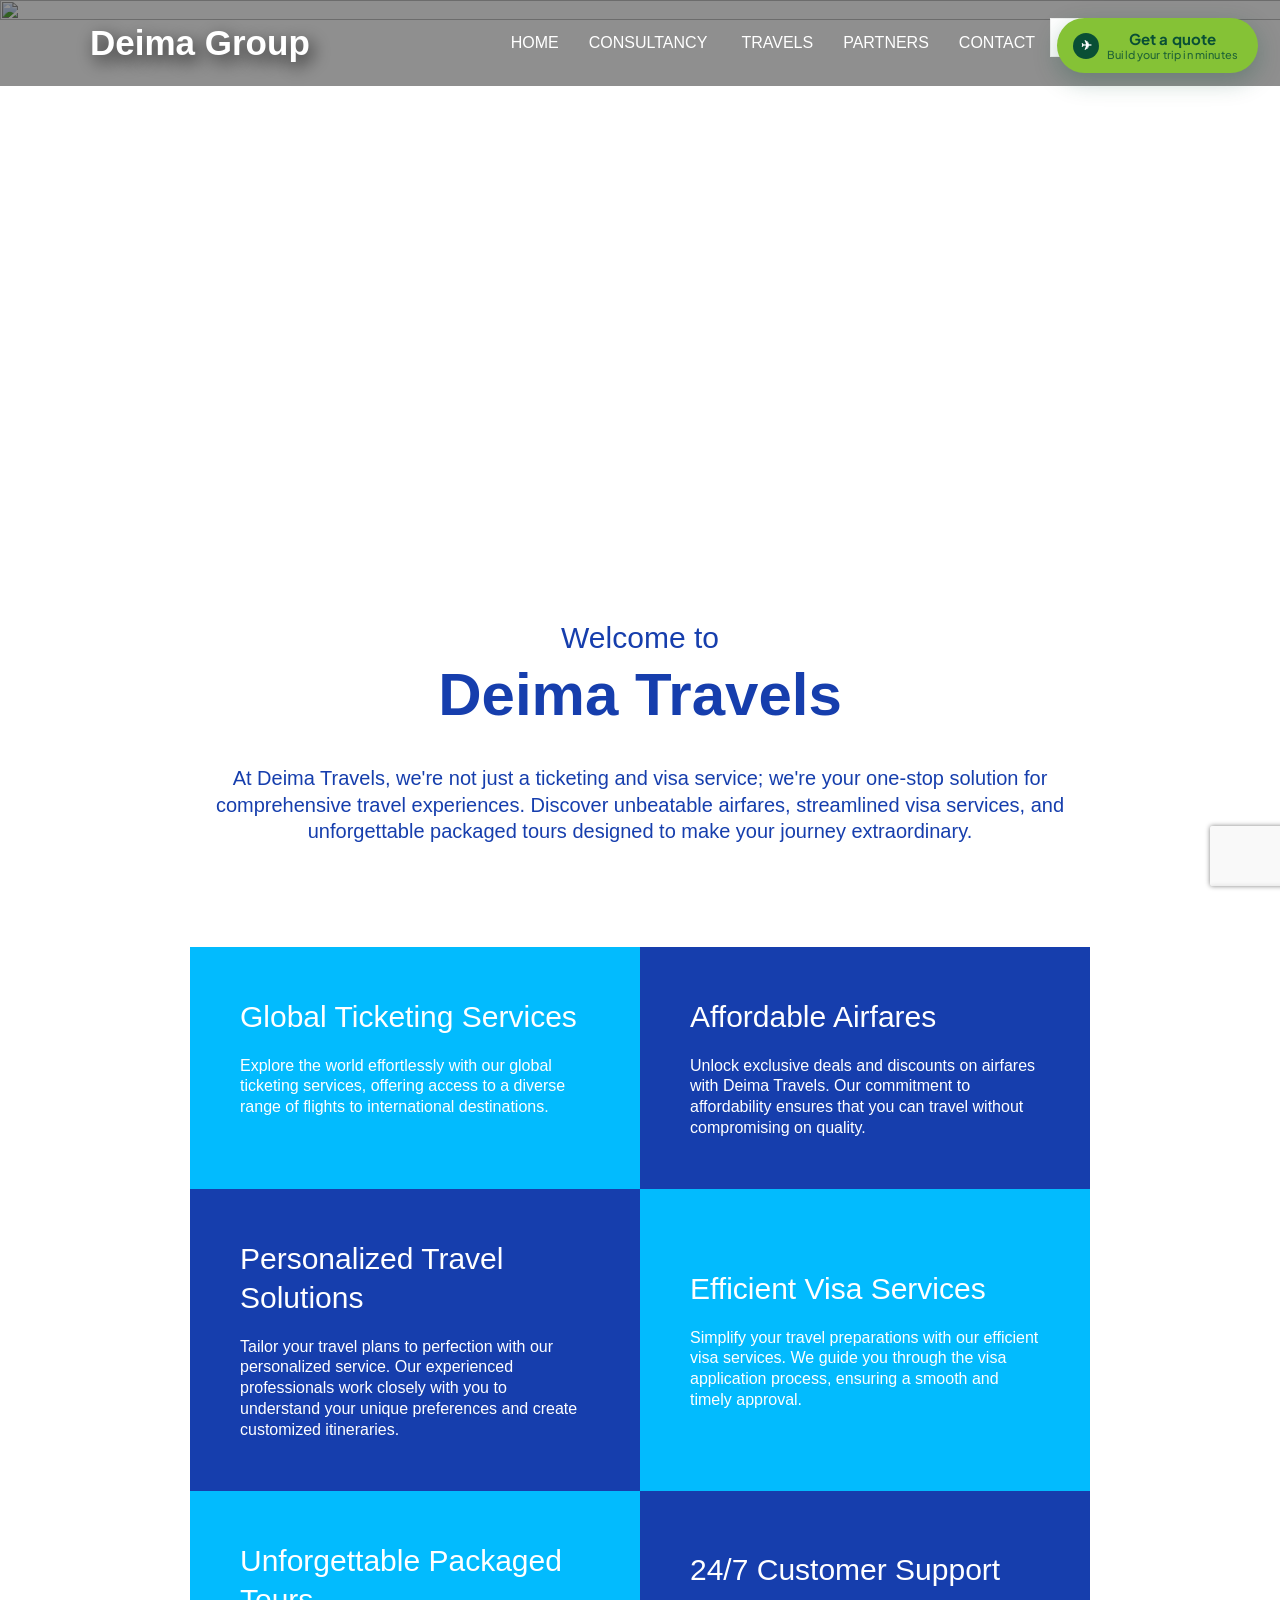
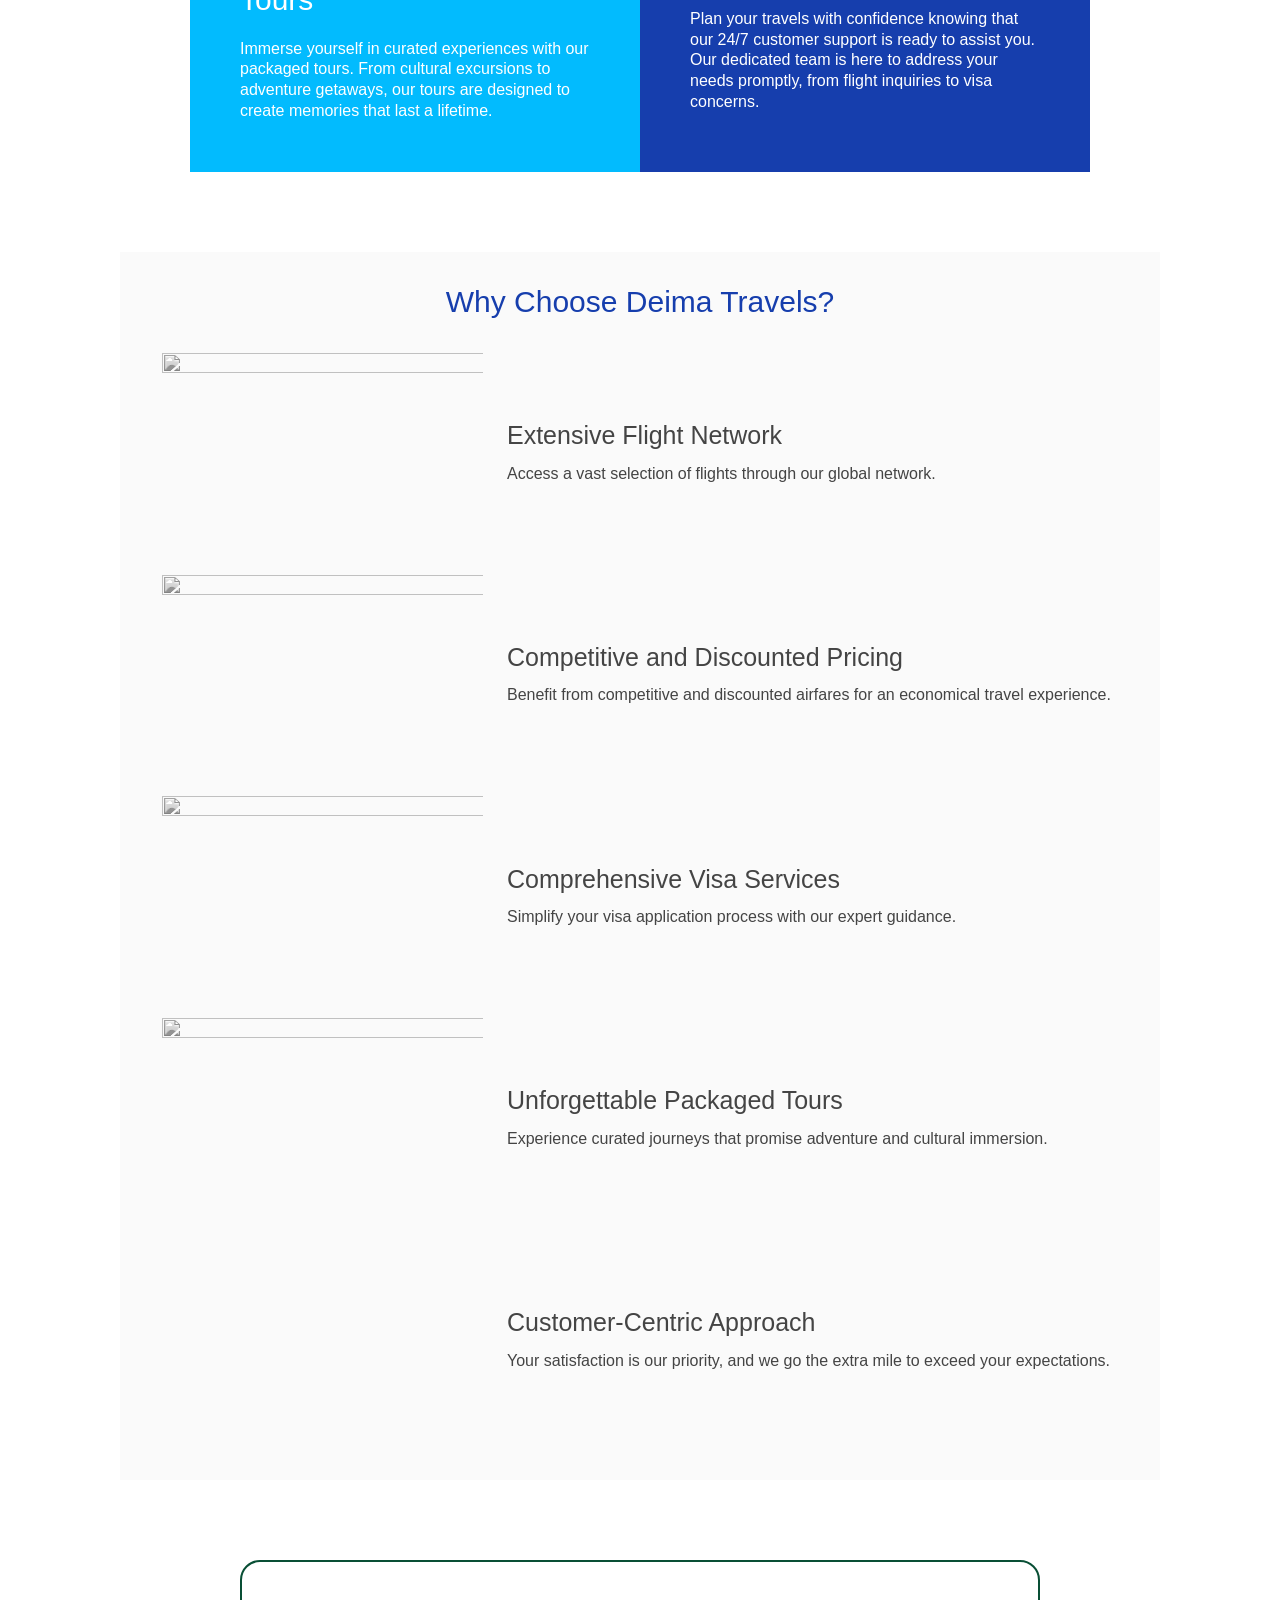
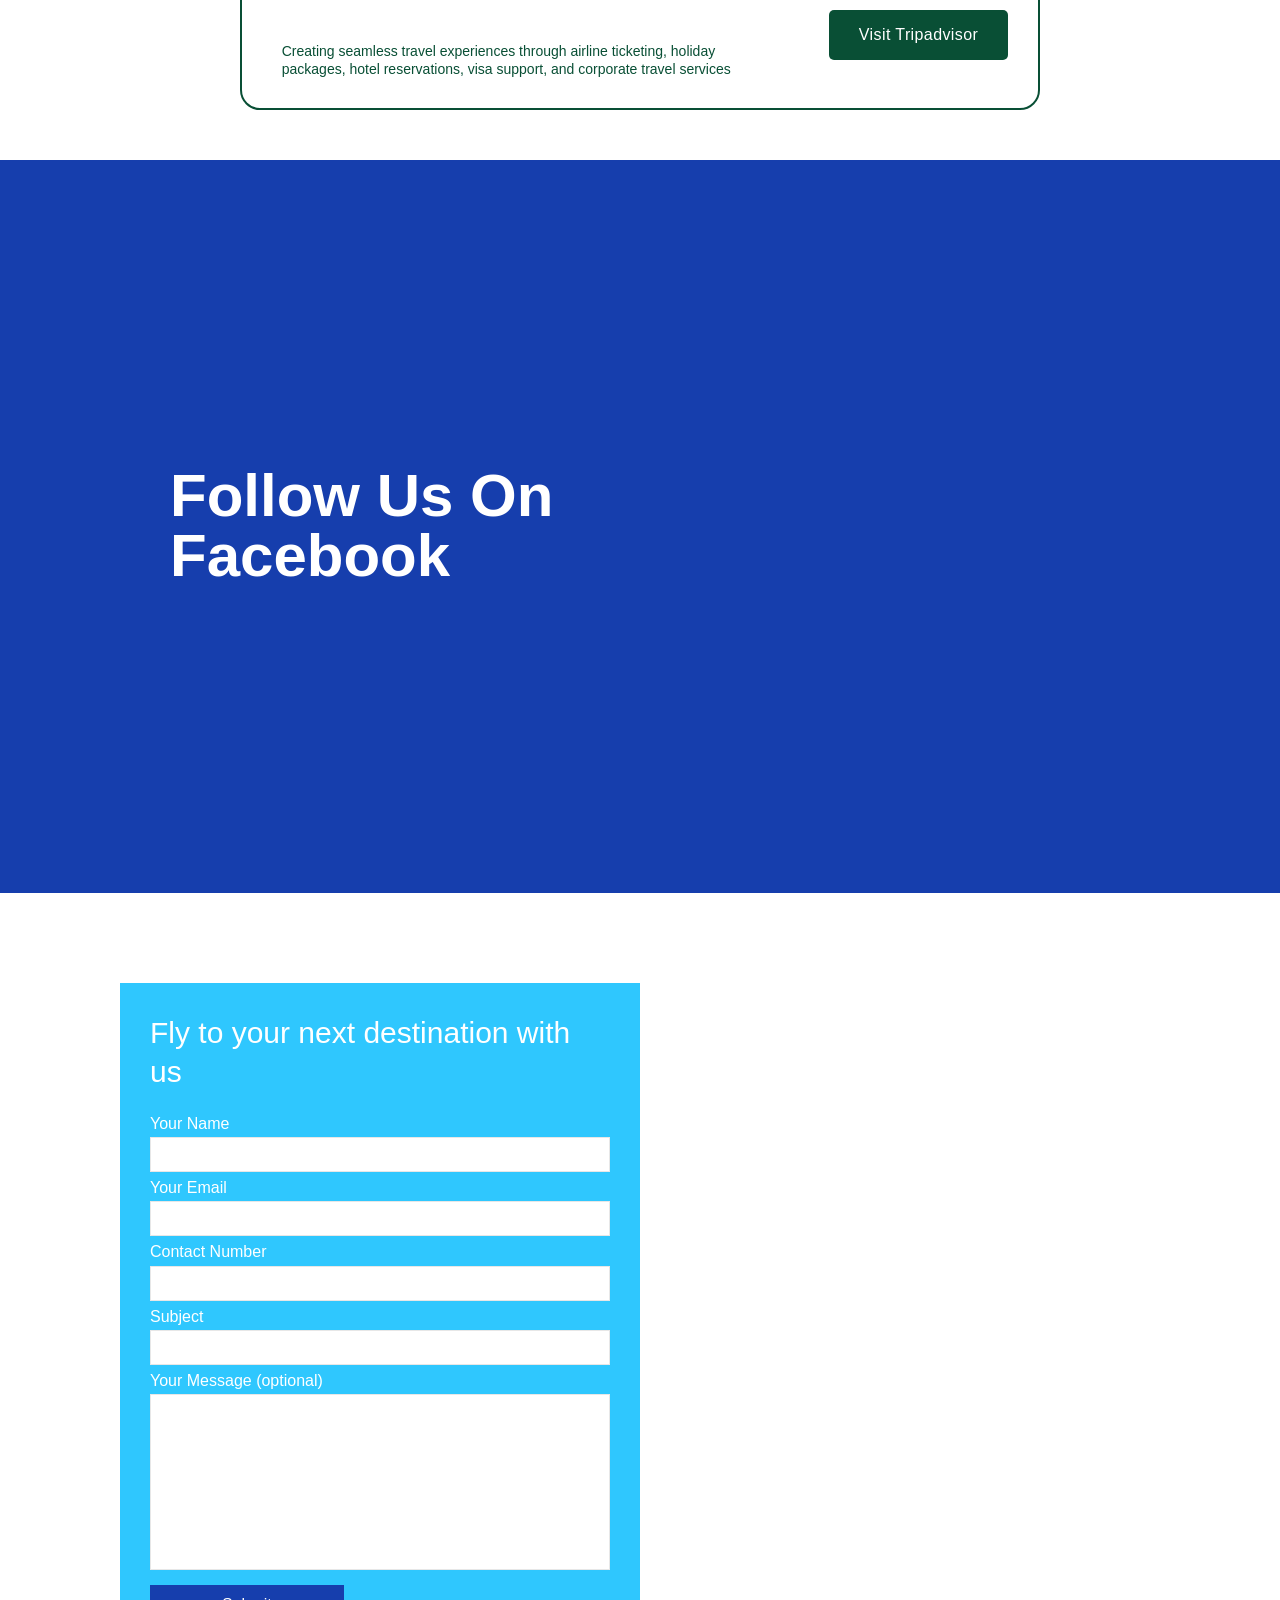
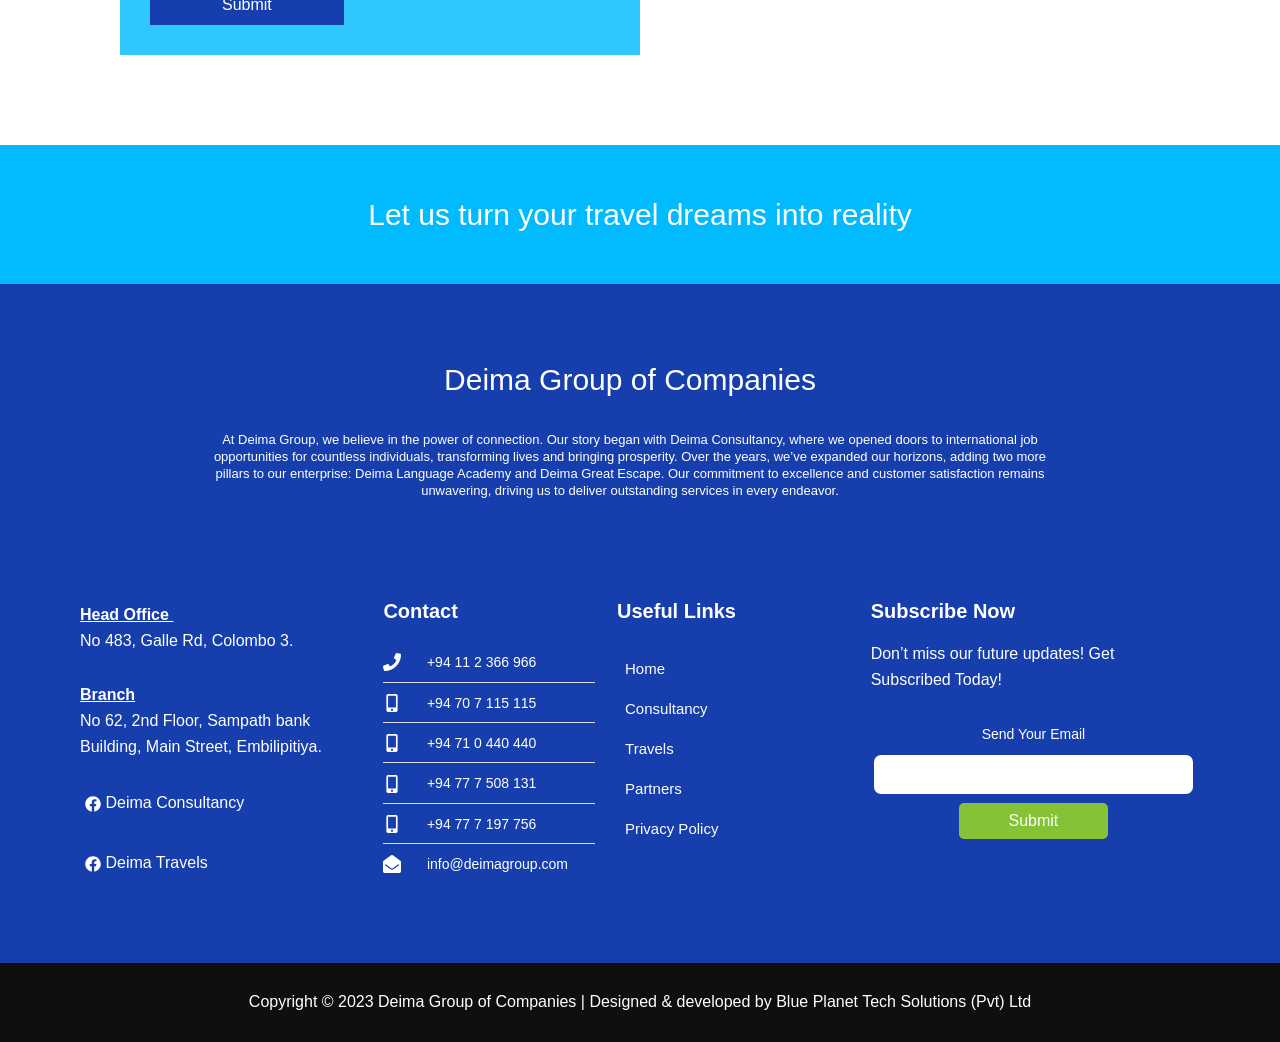
==== commit 4afa8398: "Add Trip Builder: Get a quote button with map-based trip planner - Get a quote button fixed top righ" ====
--- a/travels/index.html
+++ b/travels/index.html
@@ -315,7 +315,8 @@
 	https://yellowpencil.waspthemes.com/
 */
 .js .invalid .wpcf7-response-output{display:none;}
-</style><script src="./Travels - Deima Group _ Lowest air ticket prices and easy visa services_files/wp-emoji-release.min.js" defer=""></script><script src="./Travels - Deima Group _ Lowest air ticket prices and easy visa services_files/section-stretched-section.min.js" async=""></script><script src="./Travels - Deima Group _ Lowest air ticket prices and easy visa services_files/background-slideshow.min.js" async=""></script><script src="./Travels - Deima Group _ Lowest air ticket prices and easy visa services_files/background-video.min.js" async=""></script><script src="./Travels - Deima Group _ Lowest air ticket prices and easy visa services_files/text-editor.min.js" async=""></script></head>
+</style><script src="./Travels - Deima Group _ Lowest air ticket prices and easy visa services_files/wp-emoji-release.min.js" defer=""></script><script src="./Travels - Deima Group _ Lowest air ticket prices and easy visa services_files/section-stretched-section.min.js" async=""></script><script src="./Travels - Deima Group _ Lowest air ticket prices and easy visa services_files/background-slideshow.min.js" async=""></script><script src="./Travels - Deima Group _ Lowest air ticket prices and easy visa services_files/background-video.min.js" async=""></script><script src="./Travels - Deima Group _ Lowest air ticket prices and easy visa services_files/text-editor.min.js" async=""></script><link rel="stylesheet" href="./quote/trip-builder.css"><!-- Deima Trip Builder -->
+</head>
 
 <body itemtype="https://schema.org/WebPage" itemscope="itemscope" class="wp-singular page-template-default page page-id-1374 wp-embed-responsive wp-theme-astra non-logged-in ast-desktop ast-page-builder-template ast-no-sidebar astra-4.14.1 ast-single-post ast-inherit-site-logo-transparent ast-hfb-header astra-hfb-header elementor-default elementor-template-full-width elementor-kit-5 elementor-page elementor-page-1374 astra-addon-2.7.1 ast-header-loaded e--ua-blink e--ua-edge e--ua-mac e--ua-webkit" data-elementor-device-mode="desktop" style="top: 0px !important; position: static !important; margin-top: 0px !important; padding-top: 0px !important;">
 			<script data-cfasync="false">
@@ -1345,4 +1346,7 @@
             <div class="wpat_lang_code skiptranslate">ja</div>
         </button>
                 </div>
-    </div></div></template></div><div><div class="grecaptcha-badge" data-style="bottomright" style="width: 256px; height: 60px; display: block; transition: right 0.3s; position: fixed; bottom: 14px; right: -186px; box-shadow: gray 0px 0px 5px; border-radius: 2px; overflow: hidden;"><div class="grecaptcha-logo"><iframe title="reCAPTCHA" width="256" height="60" role="presentation" name="a-lvvf6sa2lstk" frameborder="0" scrolling="no" sandbox="allow-forms allow-popups allow-same-origin allow-scripts allow-top-navigation allow-modals allow-popups-to-escape-sandbox allow-storage-access-by-user-activation" src="./Travels - Deima Group _ Lowest air ticket prices and easy visa services_files/anchor.html"></iframe></div><div class="grecaptcha-error"></div><textarea id="g-recaptcha-response-100000" name="g-recaptcha-response" class="g-recaptcha-response" style="width: 250px; height: 40px; border: 1px solid rgb(193, 193, 193); margin: 10px 25px; padding: 0px; resize: none; display: none;"></textarea></div><iframe style="display: none;" src="./Travels - Deima Group _ Lowest air ticket prices and easy visa services_files/saved_resource(1).html"></iframe></div></body></html>+    </div></div></template></div><div><div class="grecaptcha-badge" data-style="bottomright" style="width: 256px; height: 60px; display: block; transition: right 0.3s; position: fixed; bottom: 14px; right: -186px; box-shadow: gray 0px 0px 5px; border-radius: 2px; overflow: hidden;"><div class="grecaptcha-logo"><iframe title="reCAPTCHA" width="256" height="60" role="presentation" name="a-lvvf6sa2lstk" frameborder="0" scrolling="no" sandbox="allow-forms allow-popups allow-same-origin allow-scripts allow-top-navigation allow-modals allow-popups-to-escape-sandbox allow-storage-access-by-user-activation" src="./Travels - Deima Group _ Lowest air ticket prices and easy visa services_files/anchor.html"></iframe></div><div class="grecaptcha-error"></div><textarea id="g-recaptcha-response-100000" name="g-recaptcha-response" class="g-recaptcha-response" style="width: 250px; height: 40px; border: 1px solid rgb(193, 193, 193); margin: 10px 25px; padding: 0px; resize: none; display: none;"></textarea></div><iframe style="display: none;" src="./Travels - Deima Group _ Lowest air ticket prices and easy visa services_files/saved_resource(1).html"></iframe></div><!-- Deima Trip Builder: set window.DEIMA_QUOTE_WEBHOOK to the n8n webhook URL to send requests -->
+<script src="./quote/data.js"></script>
+<script src="./quote/trip-builder.js"></script>
+</body></html>
--- a/travels/quote/trip-builder.css
+++ b/travels/quote/trip-builder.css
@@ -0,0 +1,255 @@
+/* Deima Trip Builder. Everything is scoped under .tb so it doesn't touch the WordPress theme. */
+.tb, .tb *, .tb-launch { box-sizing: border-box; }
+.tb {
+  --tb-blue: #163ead; --tb-blue-soft: #e8eefc; --tb-green: #094f35; --tb-lime: #85c236; --tb-lime-soft: #eef7e2;
+  --tb-ink: #0f172a; --tb-slate: #475569; --tb-muted: #94a3b8; --tb-line: #e2e8f0; --tb-bg: #f6f8fb; --tb-white: #fff;
+  --tb-warn: #b45309; --tb-warn-soft: #fef3c7; --tb-red: #b91c1c;
+  --tb-font: "Plus Jakarta Sans", "Segoe UI", Roboto, Arial, sans-serif;
+}
+
+/* ---------- launch button ---------- */
+.tb-launch {
+  position: fixed; top: 18px; right: 22px; z-index: 99990;
+  display: inline-flex; align-items: center; gap: 8px;
+  font: 700 15px/1 "Plus Jakarta Sans", "Segoe UI", Arial, sans-serif; letter-spacing: .01em;
+  color: #094f35; background: #85c236; border: 0; border-radius: 999px; padding: 13px 20px 13px 16px;
+  box-shadow: 0 8px 24px rgba(9, 79, 53, .28); cursor: pointer; transition: transform .15s, box-shadow .15s;
+}
+.tb-launch:hover { transform: translateY(-2px); box-shadow: 0 12px 28px rgba(9, 79, 53, .34); }
+.tb-launch:focus-visible { outline: 3px solid #163ead; outline-offset: 3px; }
+.tb-launch .tb-plane { display: inline-grid; place-items: center; width: 26px; height: 26px; border-radius: 50%; background: #094f35; color: #fff; font-size: 13px; }
+.tb-launch small { display: block; font-weight: 500; font-size: 11px; opacity: .8; margin-top: 3px; }
+.tb-launch .tb-short { display: none; }
+@media (max-width: 767px) { .tb-launch .tb-short { display: inline; } }
+@media (max-width: 1024px) { .tb-launch { right: 72px; top: 12px; } } /* clear the theme's menu button */
+@media (max-width: 767px) {
+  .tb-launch { top: 12px; right: 64px; padding: 10px 14px 10px 10px; font-size: 13.5px; }
+  .tb-launch small, .tb-launch .tb-long { display: none; }
+  .tb-launch .tb-plane { width: 22px; height: 22px; font-size: 11px; }
+}
+
+/* ---------- overlay ---------- */
+.tb[hidden] { display: none !important; }
+.tb { position: fixed; inset: 0; z-index: 99999; background: rgba(15, 23, 42, .55); font-family: var(--tb-font); color: var(--tb-ink); font-size: 15px; line-height: 1.5; }
+.tb-shell { position: absolute; inset: 16px; background: var(--tb-bg); border-radius: 22px; overflow: hidden; display: grid; grid-template-columns: minmax(0, 1fr); grid-template-rows: auto 1fr auto; box-shadow: 0 30px 80px rgba(0,0,0,.35); }
+.tb button, .tb input, .tb select, .tb textarea { font: inherit; color: inherit; }
+/* Undo the theme's global button styles (padding 15px 30px, grey background); low specificity so the rules below still win */
+.tb :where(button) { padding: 0; line-height: 1.2; background: none; border-radius: 0; text-transform: none; letter-spacing: normal; box-shadow: none; }
+.tb button { cursor: pointer; }
+.tb :focus-visible { outline: 3px solid var(--tb-blue); outline-offset: 2px; }
+.tb h2, .tb h3, .tb h4 { margin: 0; line-height: 1.2; letter-spacing: -.01em; }
+.tb p { margin: 0; }
+
+.tb-top { display: flex; align-items: center; gap: 18px; padding: 14px 22px; background: var(--tb-white); border-bottom: 1px solid var(--tb-line); }
+.tb-brand { display: flex; align-items: center; gap: 10px; font-weight: 800; color: var(--tb-green); white-space: nowrap; }
+.tb-brand i { width: 34px; height: 34px; border-radius: 50%; background: radial-gradient(circle at 35% 35%, var(--tb-lime), var(--tb-green)); display: grid; place-items: center; color: #fff; font-style: normal; font-size: 13px; }
+.tb-brand span { display: block; font-size: 11px; font-weight: 600; color: var(--tb-muted); letter-spacing: .08em; text-transform: uppercase; }
+.tb-steps { display: flex; gap: 6px; flex: 1; justify-content: center; overflow-x: auto; scrollbar-width: none; }
+.tb-steps button { border: 0; background: none; display: flex; align-items: center; gap: 8px; padding: 6px 10px; border-radius: 999px; color: var(--tb-muted); font-weight: 600; font-size: 13.5px; white-space: nowrap; }
+.tb-steps button b { width: 24px; height: 24px; border-radius: 50%; display: grid; place-items: center; background: var(--tb-line); color: var(--tb-slate); font-size: 12px; }
+.tb-steps button.is-done b { background: var(--tb-lime); color: var(--tb-green); }
+.tb-steps button.is-now { color: var(--tb-ink); background: var(--tb-blue-soft); }
+.tb-steps button.is-now b { background: var(--tb-blue); color: #fff; }
+.tb-steps button:disabled { cursor: default; }
+.tb-close { border: 0; background: var(--tb-bg); width: 38px; height: 38px; border-radius: 50%; font-size: 20px; line-height: 1; color: var(--tb-slate); }
+.tb-close:hover { background: var(--tb-line); }
+
+.tb-body { display: grid; grid-template-columns: minmax(0, 1fr) 320px; min-height: 0; }
+.tb-main { overflow-y: auto; padding: 28px 34px 40px; min-width: 0; }
+.tb-side { border-left: 1px solid var(--tb-line); background: var(--tb-white); overflow-y: auto; padding: 22px; }
+
+.tb-foot { display: flex; align-items: center; justify-content: space-between; gap: 12px; padding: 14px 22px; background: var(--tb-white); border-top: 1px solid var(--tb-line); }
+.tb-foot .tb-msg { font-size: 13.5px; color: var(--tb-red); flex: 1; text-align: right; }
+.tb-btn { border: 1.5px solid var(--tb-line); background: var(--tb-white); border-radius: 999px; padding: 11px 22px; font-weight: 700; font-size: 14.5px; }
+.tb-btn:hover { border-color: var(--tb-blue); }
+.tb-btn.primary { background: var(--tb-blue); border-color: var(--tb-blue); color: #fff; }
+.tb-btn.primary:hover { background: #10318f; }
+.tb-btn.lime { background: var(--tb-lime); border-color: var(--tb-lime); color: var(--tb-green); }
+.tb-btn.small { padding: 7px 14px; font-size: 13px; }
+.tb-btn[disabled] { opacity: .45; cursor: not-allowed; }
+
+/* ---------- step content ---------- */
+.tb-head { margin-bottom: 22px; max-width: 760px; }
+.tb-eyebrow { font-size: 12px; font-weight: 700; color: var(--tb-lime); text-transform: uppercase; letter-spacing: .12em; filter: brightness(.8); }
+.tb-head h2 { font-size: clamp(24px, 3vw, 32px); font-weight: 800; color: var(--tb-green); margin-top: 4px; }
+.tb-head p { color: var(--tb-slate); margin-top: 6px; }
+.tb-block { margin-bottom: 26px; }
+.tb-label { display: block; font-weight: 700; font-size: 14px; margin-bottom: 10px; }
+.tb-label em { font-style: normal; font-weight: 500; color: var(--tb-muted); }
+.tb-grid { display: grid; gap: 12px; }
+.tb-g2 { grid-template-columns: repeat(2, minmax(0, 1fr)); }
+.tb-g3 { grid-template-columns: repeat(3, minmax(0, 1fr)); }
+.tb-g4 { grid-template-columns: repeat(4, minmax(0, 1fr)); }
+.tb-g5 { grid-template-columns: repeat(5, minmax(0, 1fr)); }
+
+.tb-card { position: relative; text-align: left; background: var(--tb-white); border: 1.5px solid var(--tb-line); border-radius: 16px; padding: 16px; transition: border-color .15s, box-shadow .15s, transform .15s; }
+.tb-card:hover:not([disabled]) { border-color: var(--tb-blue); transform: translateY(-1px); }
+.tb-card[aria-pressed="true"] { border-color: var(--tb-blue); box-shadow: 0 0 0 3px var(--tb-blue-soft); }
+.tb-card[aria-pressed="true"]::after { content: "✓"; position: absolute; top: 10px; right: 12px; width: 22px; height: 22px; border-radius: 50%; background: var(--tb-blue); color: #fff; font-size: 12px; display: grid; place-items: center; }
+.tb-card b { display: block; font-size: 15.5px; }
+.tb-card small { display: block; color: var(--tb-slate); font-size: 13px; margin-top: 2px; }
+.tb-card[disabled] { opacity: .55; cursor: not-allowed; }
+.tb-card .tb-flag { font-size: 26px; display: block; margin-bottom: 8px; }
+.tb-soon { position: absolute; top: 12px; right: 12px; font-size: 11px; font-weight: 700; background: var(--tb-bg); color: var(--tb-muted); padding: 2px 8px; border-radius: 999px; }
+
+.tb-chips { display: flex; flex-wrap: wrap; gap: 8px; }
+.tb-chip { border: 1.5px solid var(--tb-line); background: var(--tb-white); border-radius: 999px; padding: 9px 15px; font-weight: 600; font-size: 14px; display: inline-flex; align-items: center; gap: 7px; }
+.tb-chip:hover { border-color: var(--tb-blue); }
+.tb-chip[aria-pressed="true"] { background: var(--tb-blue); border-color: var(--tb-blue); color: #fff; }
+
+.tb-field { display: grid; gap: 6px; min-width: 0; }
+.tb-field label { font-weight: 600; font-size: 13.5px; }
+.tb-field label em { font-style: normal; color: var(--tb-muted); font-weight: 500; }
+.tb-input, .tb select, .tb textarea { width: 100%; background: var(--tb-white); border: 1.5px solid var(--tb-line); border-radius: 12px; padding: 11px 13px; font-size: 15px; min-width: 0; }
+.tb textarea { min-height: 90px; resize: vertical; }
+.tb-input:focus, .tb select:focus, .tb textarea:focus { outline: none; border-color: var(--tb-blue); box-shadow: 0 0 0 3px var(--tb-blue-soft); }
+.tb-input.is-bad { border-color: var(--tb-red); }
+.tb-phone { display: grid; grid-template-columns: 96px minmax(0, 1fr); gap: 8px; }
+.tb-check { display: flex; gap: 10px; align-items: flex-start; font-size: 14px; cursor: pointer; }
+.tb-check input { width: 18px; height: 18px; margin-top: 2px; accent-color: var(--tb-blue); flex: none; }
+
+.tb-counter { display: flex; align-items: center; justify-content: space-between; background: var(--tb-white); border: 1.5px solid var(--tb-line); border-radius: 12px; padding: 8px 10px 8px 14px; }
+.tb-counter span { font-weight: 600; font-size: 14px; }
+.tb-counter span small { display: block; font-weight: 500; color: var(--tb-muted); font-size: 12px; }
+.tb-step { display: flex; align-items: center; gap: 10px; }
+.tb-step button { width: 32px; height: 32px; border-radius: 50%; border: 1.5px solid var(--tb-line); background: var(--tb-white); font-size: 17px; line-height: 1; font-weight: 700; color: var(--tb-blue); }
+.tb-step button:hover { border-color: var(--tb-blue); }
+.tb-step output { min-width: 22px; text-align: center; font-weight: 800; font-variant-numeric: tabular-nums; }
+
+.tb-hint { display: flex; gap: 10px; align-items: flex-start; background: var(--tb-blue-soft); color: #1e3a8a; border-radius: 12px; padding: 11px 14px; font-size: 13.5px; }
+.tb-hint.warn { background: var(--tb-warn-soft); color: var(--tb-warn); }
+.tb-hint.ok { background: var(--tb-lime-soft); color: var(--tb-green); }
+
+/* ---------- map step ---------- */
+.tb-plan { display: grid; grid-template-columns: minmax(280px, 0.95fr) minmax(0, 1.05fr); gap: 22px; align-items: start; }
+.tb-mapbox { position: sticky; top: 0; background: linear-gradient(180deg, #e9f4fb, #dcecf6); border-radius: 20px; padding: 10px; }
+.tb-map { display: block; width: 100%; height: auto; max-height: calc(100vh - 260px); }
+.tb-map .land { fill: #f4f1e6; stroke: #c9c0a3; stroke-width: 1.5; stroke-linejoin: round; }
+.tb-map .route { fill: none; stroke: var(--tb-blue); stroke-width: 3; stroke-dasharray: 7 6; stroke-linecap: round; }
+.tb-map .route.leg0 { stroke: var(--tb-muted); }
+.tb-map .pin { cursor: pointer; }
+.tb-map .pin .glow { fill: var(--tb-lime); opacity: 0; transition: opacity .2s; }
+.tb-map .pin .dot { fill: #fff; stroke: var(--tb-green); stroke-width: 2.5; transition: r .15s; }
+.tb-map .pin:hover .dot, .tb-map .pin.is-focus .dot { stroke: var(--tb-blue); stroke-width: 3.5; }
+.tb-map .pin.in-route .dot { fill: var(--tb-blue); stroke: var(--tb-blue); }
+.tb-map .pin .num { fill: #fff; font: 800 10px var(--tb-font); text-anchor: middle; pointer-events: none; }
+.tb-map .pin text.lbl { font: 700 12px var(--tb-font); fill: var(--tb-ink); paint-order: stroke; stroke: #f4f1e6; stroke-width: 4px; stroke-linejoin: round; }
+.tb-map .pin.dim text.lbl { fill: var(--tb-muted); }
+.tb-map .air text { font: 700 10.5px var(--tb-font); fill: var(--tb-slate); }
+.tb-map .compass { font: 700 11px var(--tb-font); fill: var(--tb-muted); }
+.tb-maplegend { display: flex; flex-wrap: wrap; gap: 12px; font-size: 12px; color: var(--tb-slate); padding: 6px 6px 2px; }
+.tb-maplegend i { display: inline-block; width: 11px; height: 11px; border-radius: 50%; margin-right: 5px; vertical-align: -1px; }
+
+.tb-panel { display: grid; gap: 16px; min-width: 0; }
+.tb-place { background: var(--tb-white); border: 1.5px solid var(--tb-line); border-radius: 18px; padding: 18px; display: grid; gap: 14px; }
+.tb-place-h { display: flex; justify-content: space-between; gap: 12px; align-items: flex-start; }
+.tb-place-h h3 { font-size: 22px; color: var(--tb-green); }
+.tb-place-h small { color: var(--tb-muted); font-weight: 600; font-size: 12.5px; text-transform: uppercase; letter-spacing: .06em; }
+.tb-tags { display: flex; flex-wrap: wrap; gap: 6px; }
+.tb-tag { font-size: 12px; font-weight: 600; background: var(--tb-bg); border-radius: 999px; padding: 3px 10px; color: var(--tb-slate); }
+.tb-tag.hit { background: var(--tb-lime-soft); color: var(--tb-green); }
+.tb-months { display: grid; grid-template-columns: repeat(12, 1fr); gap: 3px; }
+.tb-months span { text-align: center; font-size: 10.5px; font-weight: 700; padding: 5px 0; border-radius: 6px; background: var(--tb-bg); color: var(--tb-muted); }
+.tb-months span.good { background: var(--tb-lime-soft); color: var(--tb-green); }
+.tb-months span.trip { outline: 2px solid var(--tb-blue); outline-offset: -2px; }
+.tb-sub { font-size: 12.5px; font-weight: 700; color: var(--tb-slate); text-transform: uppercase; letter-spacing: .06em; margin-bottom: 8px; }
+.tb-list { display: grid; gap: 6px; }
+.tb-opt { display: flex; align-items: center; gap: 10px; background: var(--tb-bg); border: 1.5px solid transparent; border-radius: 12px; padding: 9px 12px; font-size: 14px; cursor: pointer; }
+.tb-opt:hover { border-color: var(--tb-line); }
+.tb-opt input { accent-color: var(--tb-blue); width: 17px; height: 17px; flex: none; margin: 0; }
+.tb-opt .tb-tag { margin-left: auto; }
+.tb-opt.other { opacity: .6; }
+.tb-opt.checked { background: var(--tb-blue-soft); border-color: #c7d5f7; }
+.tb-empty { font-size: 13.5px; color: var(--tb-slate); background: var(--tb-bg); border-radius: 12px; padding: 11px 13px; }
+
+.tb-route { background: var(--tb-white); border: 1.5px solid var(--tb-line); border-radius: 18px; padding: 16px 18px; display: grid; gap: 10px; }
+.tb-route-h { display: flex; justify-content: space-between; align-items: center; gap: 10px; flex-wrap: wrap; }
+.tb-route-h h3 { font-size: 17px; }
+.tb-nights { font-weight: 700; font-size: 13.5px; padding: 4px 11px; border-radius: 999px; background: var(--tb-bg); }
+.tb-nights.ok { background: var(--tb-lime-soft); color: var(--tb-green); }
+.tb-nights.over { background: var(--tb-warn-soft); color: var(--tb-warn); }
+.tb-stop { display: grid; grid-template-columns: 28px minmax(0, 1fr) auto; gap: 10px; align-items: center; padding: 8px 0; }
+.tb-stop > b { width: 28px; height: 28px; border-radius: 50%; background: var(--tb-blue); color: #fff; display: grid; place-items: center; font-size: 12.5px; }
+.tb-stop .nm { font-weight: 700; font-size: 14.5px; }
+.tb-stop .nm button { border: 0; background: none; padding: 0; font-weight: 700; text-align: left; }
+.tb-stop .nm button:hover { color: var(--tb-blue); text-decoration: underline; }
+.tb-stop .mini { font-size: 12px; color: var(--tb-muted); }
+.tb-stop-ctl { display: flex; align-items: center; gap: 6px; }
+.tb-icon { width: 28px; height: 28px; border-radius: 8px; border: 1.5px solid var(--tb-line); background: var(--tb-white); font-size: 13px; line-height: 1; color: var(--tb-slate); }
+.tb-icon:hover { border-color: var(--tb-blue); color: var(--tb-blue); }
+.tb-leg { margin-left: 13px; padding: 2px 0 2px 24px; border-left: 2px dashed var(--tb-line); font-size: 12.5px; color: var(--tb-slate); }
+.tb-leg.long { color: var(--tb-warn); font-weight: 600; }
+.tb-top-matches { display: flex; flex-wrap: wrap; gap: 6px; }
+.tb-top-matches button { border: 1.5px solid var(--tb-line); background: var(--tb-white); border-radius: 999px; padding: 6px 12px; font-size: 13px; font-weight: 600; }
+.tb-top-matches button:hover { border-color: var(--tb-blue); }
+.tb-top-matches button i { font-style: normal; color: var(--tb-lime); filter: brightness(.75); }
+
+/* ---------- review ---------- */
+.tb-days { display: grid; gap: 0; background: var(--tb-white); border: 1.5px solid var(--tb-line); border-radius: 18px; overflow: hidden; }
+.tb-day { display: grid; grid-template-columns: 92px minmax(0, 1fr); gap: 16px; padding: 14px 18px; border-bottom: 1px solid var(--tb-line); }
+.tb-day:last-child { border-bottom: 0; }
+.tb-day .d { font-weight: 800; color: var(--tb-blue); font-size: 14px; }
+.tb-day .d small { display: block; color: var(--tb-muted); font-weight: 600; font-size: 12px; }
+.tb-day h4 { font-size: 15.5px; }
+.tb-day p { font-size: 13.5px; color: var(--tb-slate); margin-top: 2px; }
+.tb-day ul { margin: 6px 0 0; padding-left: 18px; font-size: 13.5px; color: var(--tb-slate); }
+.tb-facts { display: grid; grid-template-columns: repeat(3, minmax(0, 1fr)); gap: 10px; }
+.tb-fact { background: var(--tb-white); border: 1.5px solid var(--tb-line); border-radius: 14px; padding: 12px 14px; }
+.tb-fact small { display: block; color: var(--tb-muted); font-size: 12px; font-weight: 600; }
+.tb-fact b { font-size: 14.5px; }
+.tb-json { background: #0f172a; color: #cbd5e1; border-radius: 14px; padding: 14px; font: 12px/1.5 ui-monospace, Menlo, monospace; overflow: auto; max-height: 320px; white-space: pre; }
+.tb details summary { cursor: pointer; font-weight: 700; font-size: 14px; color: var(--tb-blue); margin-bottom: 8px; }
+.tb-done { text-align: center; max-width: 560px; margin: 30px auto; display: grid; gap: 14px; justify-items: center; }
+.tb-done .big { width: 74px; height: 74px; border-radius: 50%; background: var(--tb-lime); color: var(--tb-green); display: grid; place-items: center; font-size: 34px; font-weight: 800; }
+.tb-done h2 { color: var(--tb-green); font-size: 28px; }
+.tb-ref { font: 800 20px ui-monospace, Menlo, monospace; letter-spacing: .06em; color: var(--tb-blue); background: var(--tb-blue-soft); padding: 8px 16px; border-radius: 12px; }
+
+/* ---------- trip card (boarding pass) ---------- */
+.tb-pass { background: linear-gradient(160deg, var(--tb-green), #0c6a46); color: #fff; border-radius: 18px; overflow: hidden; position: relative; }
+.tb-pass-top { padding: 16px 18px 14px; }
+.tb-pass-top small { font-size: 10.5px; letter-spacing: .14em; text-transform: uppercase; opacity: .75; font-weight: 700; }
+.tb-pass-route { display: flex; align-items: center; justify-content: space-between; gap: 8px; margin-top: 10px; }
+.tb-pass-route div { min-width: 0; }
+.tb-pass-route b { display: block; font-size: 22px; font-weight: 800; letter-spacing: .02em; overflow: hidden; text-overflow: ellipsis; white-space: nowrap; }
+.tb-pass-route span { font-size: 11.5px; opacity: .75; }
+.tb-pass-route .plane { font-size: 18px; opacity: .9; }
+.tb-perf { height: 0; border-top: 2px dashed rgba(255,255,255,.35); margin: 0 14px; position: relative; }
+.tb-perf::before, .tb-perf::after { content: ""; position: absolute; top: -11px; width: 20px; height: 20px; border-radius: 50%; background: var(--tb-white); }
+.tb-perf::before { left: -24px; } .tb-perf::after { right: -24px; }
+.tb-pass-grid { display: grid; grid-template-columns: 1fr 1fr; gap: 12px 10px; padding: 14px 18px 16px; }
+.tb-pass-grid small { display: block; font-size: 10px; letter-spacing: .1em; text-transform: uppercase; opacity: .7; font-weight: 700; }
+.tb-pass-grid b { font-size: 14px; }
+.tb-pass-stops { padding: 0 18px 16px; display: flex; flex-wrap: wrap; gap: 6px; }
+.tb-pass-stops span { background: rgba(255,255,255,.14); border-radius: 999px; padding: 3px 10px; font-size: 12px; font-weight: 600; }
+.tb-pass-code { display: flex; gap: 2px; padding: 0 18px 16px; height: 34px; opacity: .55; }
+.tb-pass-code i { flex: 1; background: #fff; }
+.tb-side-note { margin-top: 14px; font-size: 12.5px; color: var(--tb-slate); display: grid; gap: 8px; }
+.tb-side-note b { color: var(--tb-ink); }
+.tb-mobilebar { display: none; }
+
+/* ---------- responsive ---------- */
+@media (max-width: 1080px) {
+  .tb-body { grid-template-columns: minmax(0, 1fr); }
+  .tb-side { display: none; }
+  .tb-mobilebar { display: flex; align-items: center; justify-content: space-between; gap: 10px; background: var(--tb-green); color: #fff; padding: 9px 18px; font-size: 13px; font-weight: 600; }
+  .tb-mobilebar span { overflow: hidden; text-overflow: ellipsis; white-space: nowrap; }
+  .tb-shell { grid-template-rows: auto auto 1fr auto; }
+  .tb-plan { grid-template-columns: minmax(0, 1fr); }
+  .tb-mapbox { position: relative; }
+  .tb-map { max-height: 62vh; margin: 0 auto; }
+}
+@media (max-width: 720px) {
+  .tb-shell { inset: 0; border-radius: 0; }
+  .tb-top { padding: 10px 14px; gap: 10px; }
+  .tb-brand span, .tb-steps button span { display: none; }
+  .tb-steps { justify-content: flex-start; }
+  .tb-main { padding: 20px 16px 30px; }
+  .tb-foot { padding: 10px 14px; flex-wrap: wrap; }
+  .tb-foot .tb-msg { order: -1; flex-basis: 100%; text-align: left; }
+  .tb-g2, .tb-g3, .tb-g4, .tb-facts { grid-template-columns: minmax(0, 1fr); }
+  .tb-g5 { grid-template-columns: repeat(2, minmax(0, 1fr)); }
+  .tb-day { grid-template-columns: minmax(0, 1fr); gap: 4px; }
+  .tb-btn { padding: 10px 18px; }
+}
+@media (min-width: 721px) and (max-width: 900px) { .tb-g4 { grid-template-columns: repeat(2, minmax(0, 1fr)); } .tb-g5 { grid-template-columns: repeat(3, minmax(0, 1fr)); } }
+@media (prefers-reduced-motion: reduce) { .tb-launch, .tb-card { transition: none; } }
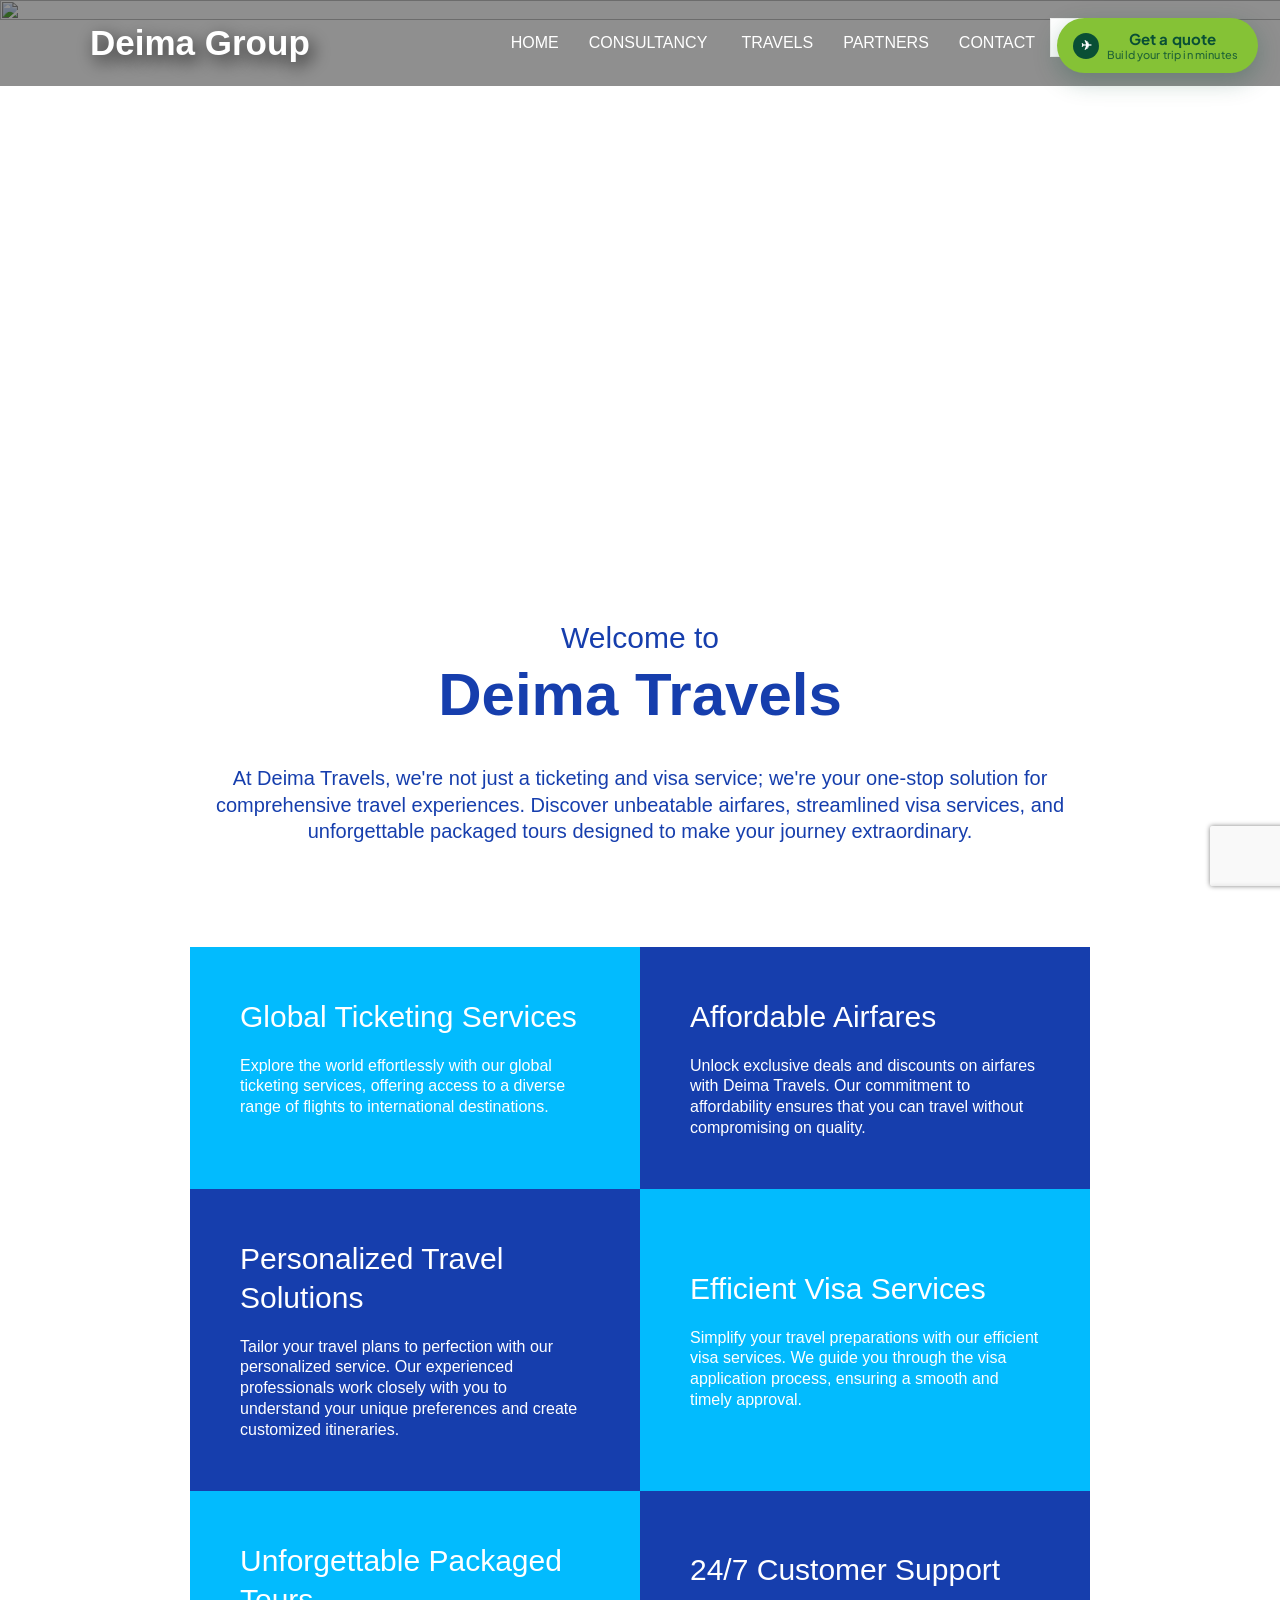
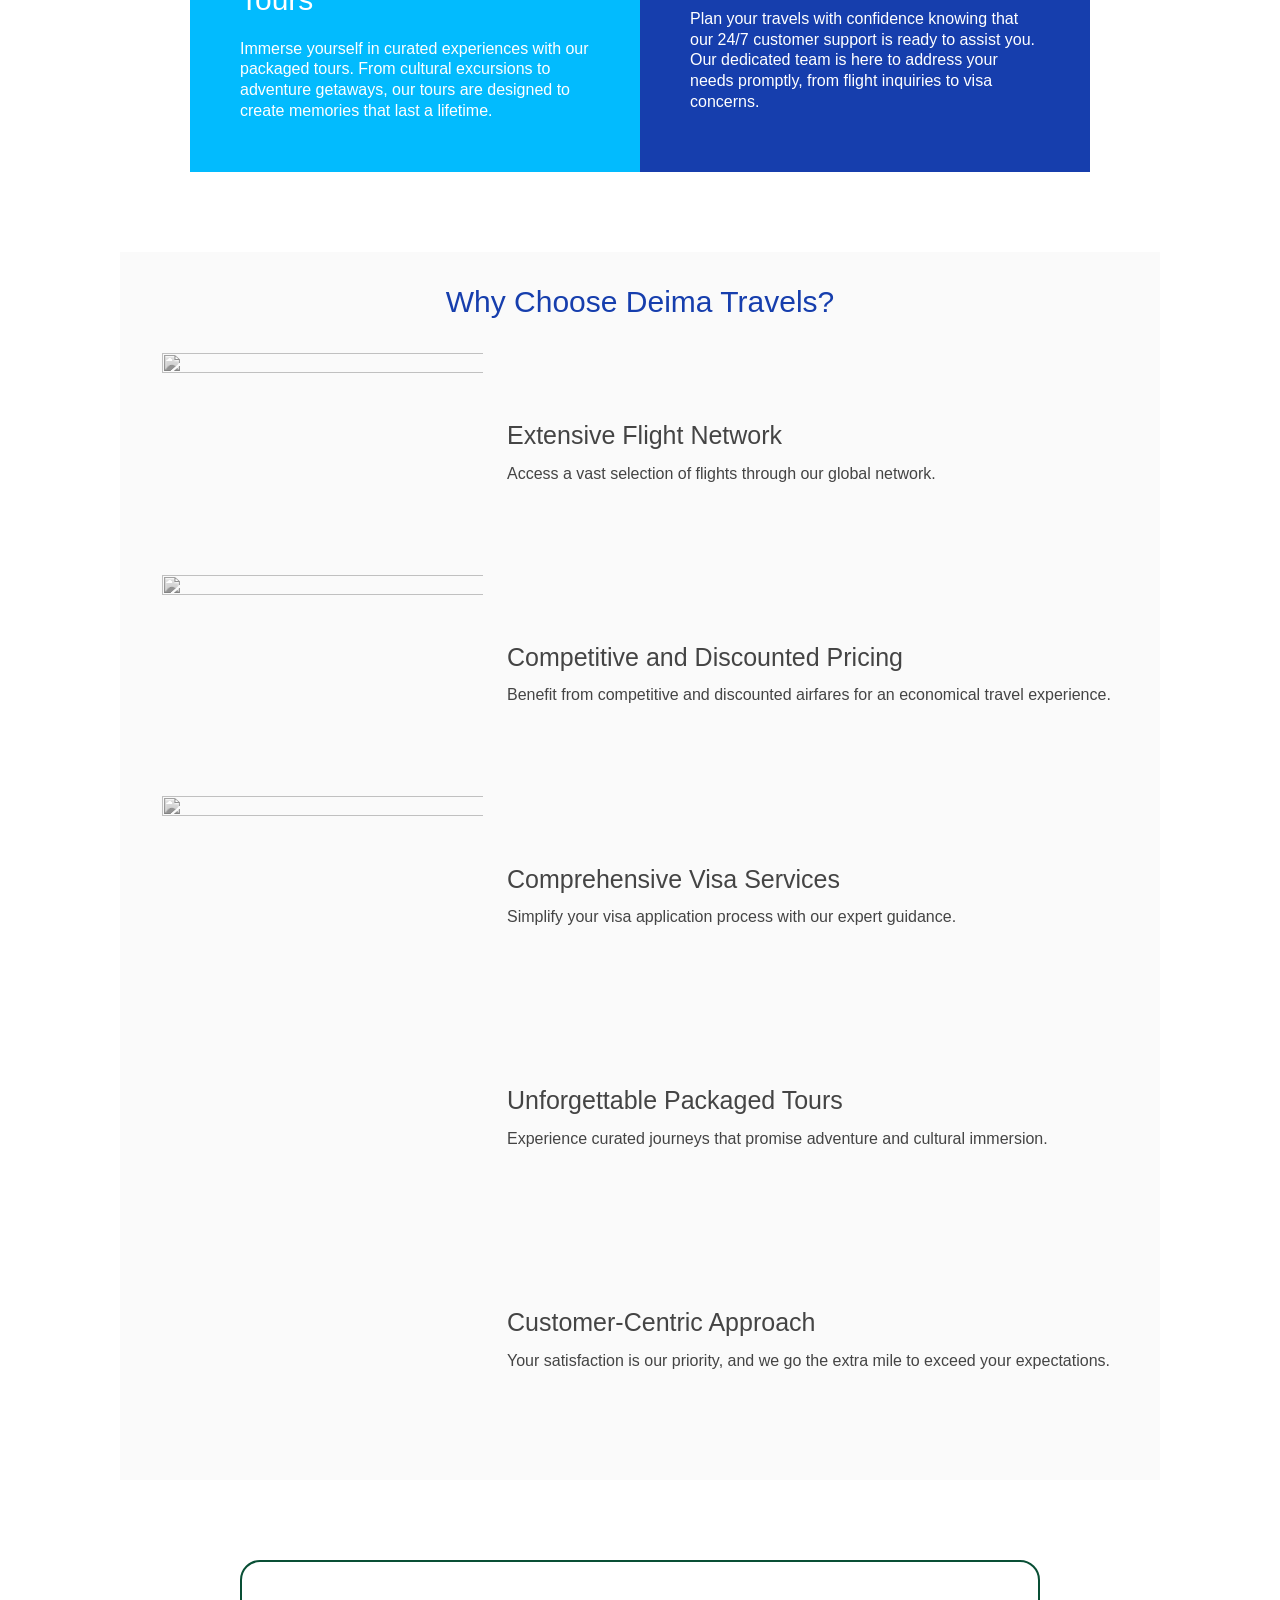
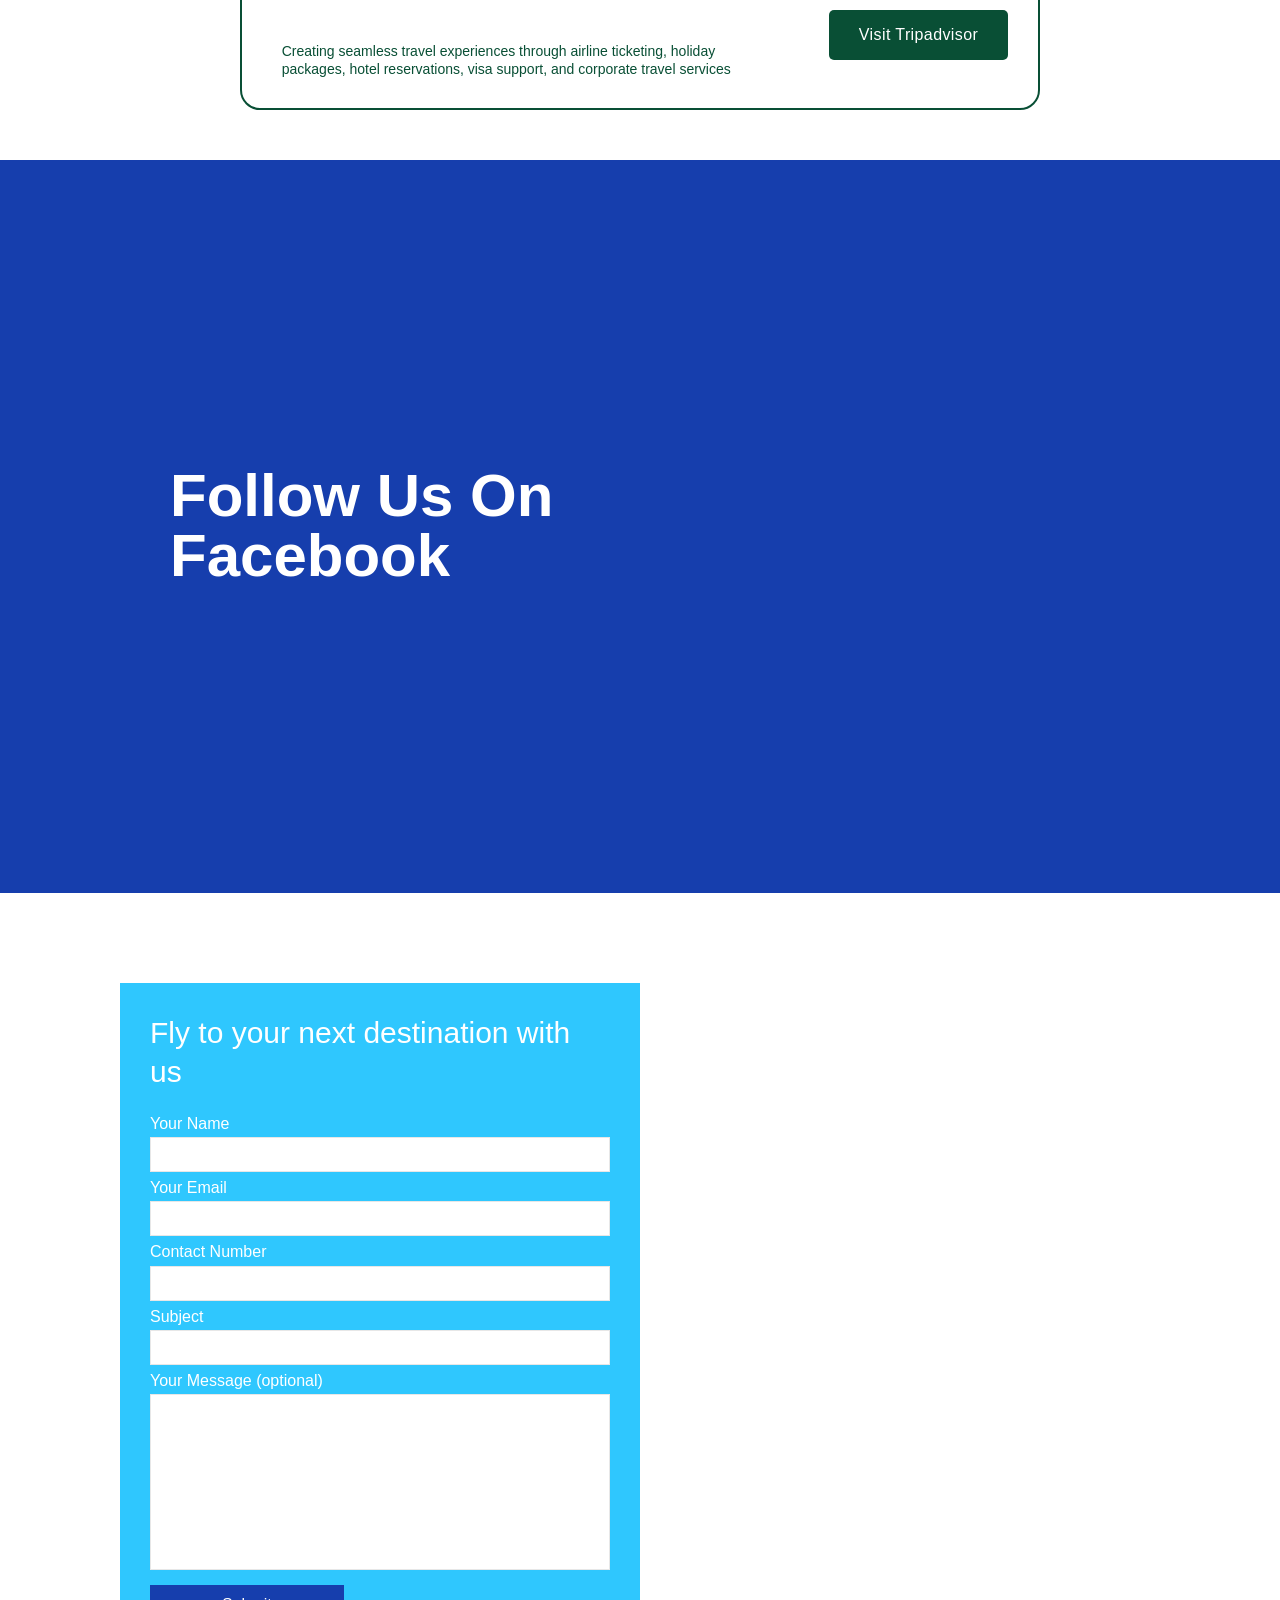
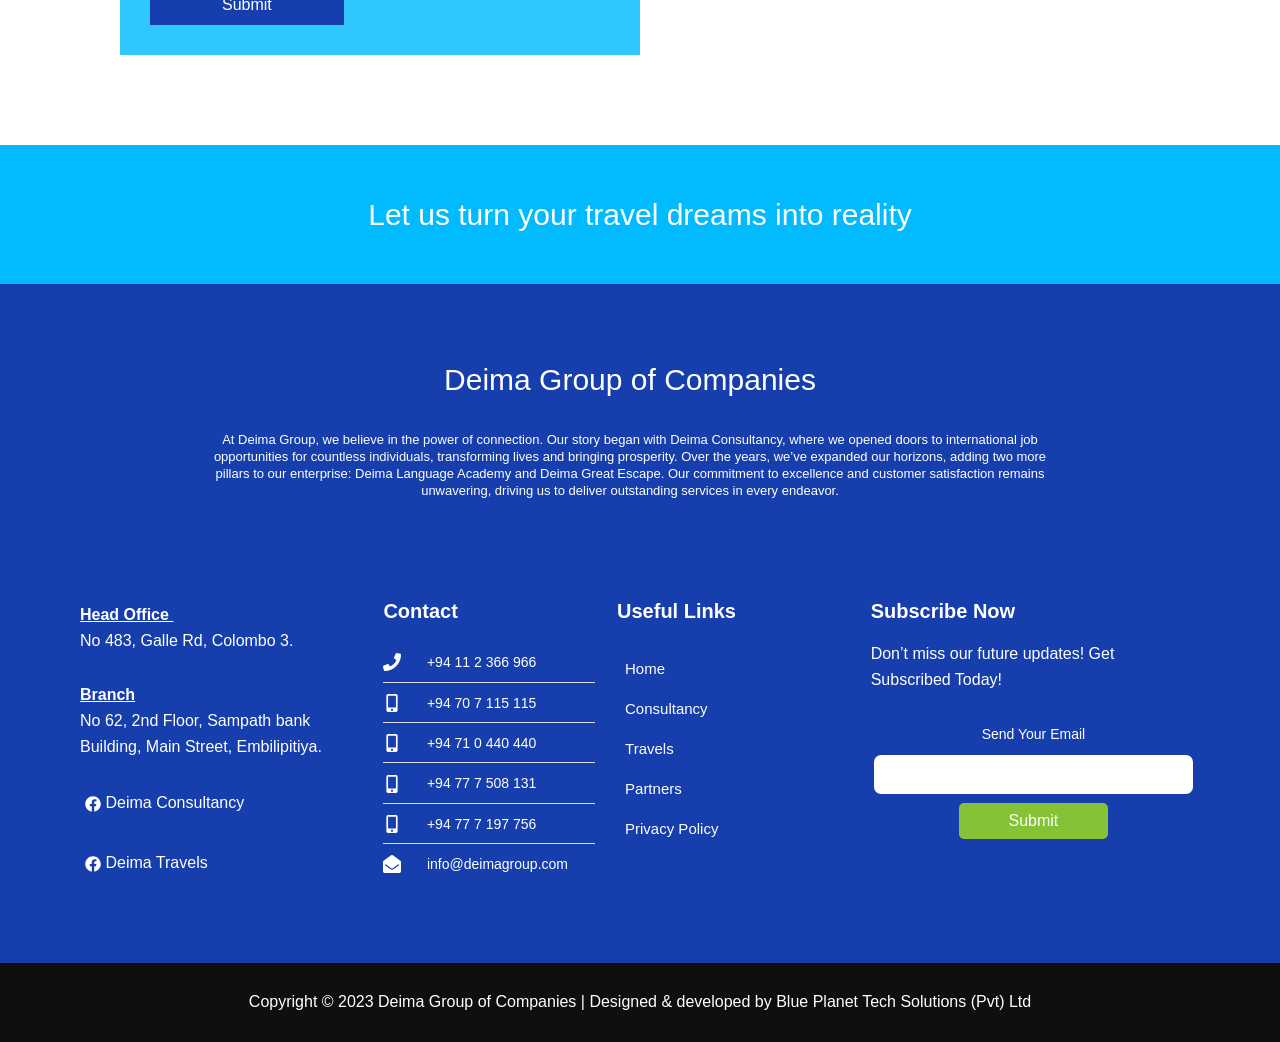
==== commit 2d329a4b: "Trip Builder: Japanese and Korean - New quote/i18n.js with Japanese and Korean for every screen, pla" ====
--- a/travels/index.html
+++ b/travels/index.html
@@ -1348,5 +1348,6 @@
                 </div>
     </div></div></template></div><div><div class="grecaptcha-badge" data-style="bottomright" style="width: 256px; height: 60px; display: block; transition: right 0.3s; position: fixed; bottom: 14px; right: -186px; box-shadow: gray 0px 0px 5px; border-radius: 2px; overflow: hidden;"><div class="grecaptcha-logo"><iframe title="reCAPTCHA" width="256" height="60" role="presentation" name="a-lvvf6sa2lstk" frameborder="0" scrolling="no" sandbox="allow-forms allow-popups allow-same-origin allow-scripts allow-top-navigation allow-modals allow-popups-to-escape-sandbox allow-storage-access-by-user-activation" src="./Travels - Deima Group _ Lowest air ticket prices and easy visa services_files/anchor.html"></iframe></div><div class="grecaptcha-error"></div><textarea id="g-recaptcha-response-100000" name="g-recaptcha-response" class="g-recaptcha-response" style="width: 250px; height: 40px; border: 1px solid rgb(193, 193, 193); margin: 10px 25px; padding: 0px; resize: none; display: none;"></textarea></div><iframe style="display: none;" src="./Travels - Deima Group _ Lowest air ticket prices and easy visa services_files/saved_resource(1).html"></iframe></div><!-- Deima Trip Builder: set window.DEIMA_QUOTE_WEBHOOK to the n8n webhook URL to send requests -->
 <script src="./quote/data.js"></script>
+<script src="./quote/i18n.js"></script>
 <script src="./quote/trip-builder.js"></script>
 </body></html>
--- a/travels/quote/trip-builder.css
+++ b/travels/quote/trip-builder.css
@@ -139,6 +139,85 @@
 .tb-map .compass { font: 700 11px var(--tb-font); fill: var(--tb-muted); }
 .tb-maplegend { display: flex; flex-wrap: wrap; gap: 12px; font-size: 12px; color: var(--tb-slate); padding: 6px 6px 2px; }
 .tb-maplegend i { display: inline-block; width: 11px; height: 11px; border-radius: 50%; margin-right: 5px; vertical-align: -1px; }
+
+/* live map */
+.tb-mapbox { padding: 0; background: var(--tb-white); border: 1.5px solid var(--tb-line); overflow: hidden; }
+.tb-mapslot, .tb-lmap { width: 100%; height: min(68vh, 640px); }
+.tb-mapslot .tb-map { height: 100%; width: auto; margin: 0 auto; }
+.tb-lmap { background: #aad3df; font-family: var(--tb-font); }
+.tb-mapbar { display: flex; align-items: center; justify-content: space-between; gap: 10px; flex-wrap: wrap; padding: 8px 12px; border-top: 1px solid var(--tb-line); }
+.tb-maplegend { padding: 0; }
+.tb-maplegend .lg-match { background: var(--tb-lime); box-shadow: 0 0 0 3px var(--tb-lime-soft); }
+.tb-maplegend .lg-route { background: var(--tb-blue); }
+.tb .leaflet-control-layers { border-radius: 12px; border: 0; box-shadow: 0 6px 18px rgba(15,23,42,.18); font: 600 12.5px var(--tb-font); padding: 4px 6px; }
+.tb .leaflet-control-layers label { display: flex; align-items: center; gap: 4px; margin: 2px 0; }
+.tb .leaflet-control-zoom a { width: 32px; height: 32px; line-height: 30px; font-size: 18px; color: var(--tb-ink); }
+.tb .leaflet-bar { border: 0; border-radius: 12px; overflow: hidden; box-shadow: 0 6px 18px rgba(15,23,42,.18); }
+.tb .leaflet-control-attribution { font-size: 10px; }
+.tb-mk-w { background: none; border: 0; }
+.tb-mk { position: relative; width: 46px; height: 46px; border-radius: 50%; padding: 3px; background: #fff; box-shadow: 0 4px 12px rgba(15,23,42,.35); transition: transform .15s; }
+.tb-mk .ph { display: block; width: 100%; height: 100%; border-radius: 50%; background: linear-gradient(135deg, #cfe6d8, #9cc9ae) center / cover no-repeat; }
+.tb-mk.m1 { box-shadow: 0 0 0 4px rgba(133,194,54,.45), 0 4px 12px rgba(15,23,42,.35); }
+.tb-mk.m2 { box-shadow: 0 0 0 6px rgba(133,194,54,.6), 0 4px 12px rgba(15,23,42,.35); }
+.tb-mk.m3 { box-shadow: 0 0 0 8px rgba(133,194,54,.75), 0 0 22px rgba(133,194,54,.8); }
+.tb-mk.in { background: var(--tb-blue); }
+.tb-mk.focus { transform: scale(1.22); background: var(--tb-lime); }
+.tb-mk.dim { opacity: .55; filter: grayscale(.6); }
+.tb-mk b { position: absolute; top: -6px; right: -6px; min-width: 22px; height: 22px; border-radius: 11px; background: var(--tb-blue); color: #fff; border: 2px solid #fff; font: 800 11px/18px var(--tb-font); text-align: center; }
+.tb-mk-w:hover .tb-mk { transform: scale(1.15); }
+.tb-mk-l { position: absolute; top: 50px; left: 50%; transform: translateX(-50%); white-space: nowrap; font: 800 11.5px var(--tb-font); color: var(--tb-ink); background: rgba(255,255,255,.92); padding: 2px 7px; border-radius: 999px; box-shadow: 0 2px 6px rgba(15,23,42,.15); pointer-events: none; }
+/* zoomed out to the whole island: smaller photo pins, labels only for route stops, the focused place and strong matches */
+.tb-z-low .tb-mk { width: 32px; height: 32px; margin: 7px; padding: 2px; }
+.tb-z-low .tb-mk b { top: -8px; right: -8px; }
+.tb-z-low .tb-mk-l { top: 42px; font-size: 10.5px; }
+.tb-z-low .tb-mk-w:not(.keep):not(.top) .tb-mk-l { display: none; }
+.tb-z-low .tb-mk-w:hover .tb-mk-l { display: block; }
+.tb-air { background: var(--tb-ink); color: #fff; border-radius: 8px; display: grid !important; place-items: center; font-size: 14px; box-shadow: 0 3px 10px rgba(15,23,42,.35); }
+.tb-lroute { animation: tb-dash 1.2s linear infinite; }
+@keyframes tb-dash { to { stroke-dashoffset: -20; } }
+.tb .leaflet-tooltip.tb-tip { padding: 0; border: 0; border-radius: 14px; box-shadow: 0 14px 34px rgba(15,23,42,.3); overflow: hidden; width: 270px; white-space: normal; font-family: var(--tb-font); }
+.tb-tipc img, .tb-tipc .noimg { display: block; width: 100%; height: 140px; object-fit: cover; background: var(--tb-bg); }
+.tb-tipc .noimg { display: grid; place-items: center; font-size: 28px; }
+.tb-tipc > div:last-child { padding: 10px 12px 12px; display: grid; gap: 2px; }
+.tb-tipc small { font-size: 10.5px; font-weight: 700; letter-spacing: .08em; text-transform: uppercase; color: var(--tb-muted); }
+.tb-tipc b { font-size: 15px; color: var(--tb-green); }
+.tb-tipc span { font-size: 12.5px; color: var(--tb-slate); line-height: 1.4; }
+.tb-tipc em { font-style: normal; font-size: 11.5px; font-weight: 700; color: var(--tb-blue); margin-top: 4px; }
+.tb .leaflet-tooltip.tb-tip-sm { font: 700 12px var(--tb-font); border-radius: 8px; }
+@media (prefers-reduced-motion: reduce) { .tb-lroute { animation: none; } .tb-mk { transition: none; } }
+
+/* photos in the place panel */
+.tb-ph-wrap { position: relative; overflow: hidden; background: linear-gradient(135deg, #e6efe9, #d3e4f5); }
+.tb-ph-wrap > i { position: absolute; inset: 0; display: grid; place-items: center; font-style: normal; font-size: 22px; font-weight: 800; color: var(--tb-green); opacity: .55; }
+.tb-ph-wrap .tb-ph { position: absolute; inset: 0; width: 100%; height: 100%; object-fit: cover; opacity: 0; transition: opacity .35s; }
+.tb-ph-wrap.has .tb-ph { opacity: 1; }
+.tb-ph-wrap.has > i { display: none; }
+.tb-hero { height: 190px; border-radius: 14px; margin: -4px -4px 0; }
+.tb-hero.none { display: none; }
+.tb-hero-fade { position: absolute; inset: auto 0 0; height: 50%; background: linear-gradient(transparent, rgba(0,0,0,.35)); pointer-events: none; }
+.tb-credit { position: absolute; right: 10px; bottom: 8px; font-size: 11px; font-weight: 600; color: #fff !important; text-decoration: none; background: rgba(0,0,0,.35); padding: 2px 8px; border-radius: 999px; }
+.tb-credit:hover { text-decoration: underline; }
+.tb-acts { display: grid; grid-template-columns: repeat(auto-fill, minmax(150px, 1fr)); gap: 10px; }
+.tb-act { display: grid; grid-template-rows: 96px auto; background: var(--tb-white); border: 1.5px solid var(--tb-line); border-radius: 14px; overflow: hidden; cursor: pointer; transition: border-color .15s, transform .15s; }
+.tb-act:hover { border-color: var(--tb-blue); transform: translateY(-2px); }
+.tb-act.checked { border-color: var(--tb-blue); box-shadow: 0 0 0 3px var(--tb-blue-soft); }
+.tb-act.locked { cursor: default; }
+.tb-act-ph { height: 96px; }
+.tb-act-t { display: flex; align-items: flex-start; gap: 8px; padding: 9px 10px 10px; font-size: 13px; font-weight: 600; line-height: 1.3; flex-wrap: wrap; }
+.tb-act-t input { accent-color: var(--tb-blue); width: 16px; height: 16px; margin: 1px 0 0; flex: none; }
+.tb-act-t em { flex-basis: 100%; font-style: normal; font-size: 11px; font-weight: 700; color: var(--tb-green); background: var(--tb-lime-soft); border-radius: 999px; padding: 1px 8px; width: fit-content; }
+.tb-hotel { padding: 7px 10px; }
+.tb-hotel-ph { width: 54px; height: 40px; border-radius: 8px; flex: none; }
+.tb-hotel-ph > i { font-size: 16px; }
+.tb-hotel-n { min-width: 0; }
+.tb-peek { position: fixed; z-index: 100001; background: var(--tb-white); border-radius: 16px; overflow: hidden; box-shadow: 0 22px 50px rgba(15,23,42,.35); pointer-events: none; }
+.tb-peek[hidden] { display: none; }
+.tb-peek img { display: block; width: 100%; height: 220px; object-fit: cover; background: var(--tb-bg); }
+.tb-peek .noimg { height: 150px; display: grid; place-items: center; align-content: center; gap: 6px; font-size: 30px; background: var(--tb-bg); text-align: center; padding: 0 18px; }
+.tb-peek .noimg span { font-size: 12.5px; color: var(--tb-slate); }
+.tb-peek > div:last-child { padding: 10px 14px 12px; display: grid; gap: 2px; }
+.tb-peek b { font-size: 15px; }
+.tb-peek small { font-size: 11px; color: var(--tb-muted); }
 
 .tb-panel { display: grid; gap: 16px; min-width: 0; }
 .tb-place { background: var(--tb-white); border: 1.5px solid var(--tb-line); border-radius: 18px; padding: 18px; display: grid; gap: 14px; }
@@ -253,3 +332,44 @@
 }
 @media (min-width: 721px) and (max-width: 900px) { .tb-g4 { grid-template-columns: repeat(2, minmax(0, 1fr)); } .tb-g5 { grid-template-columns: repeat(3, minmax(0, 1fr)); } }
 @media (prefers-reduced-motion: reduce) { .tb-launch, .tb-card { transition: none; } }
+
+/* ---------- theme override: the theme paints every button:hover/:focus dark with white text; restore ours ---------- */
+.tb-launch:focus, .tb-launch:hover { background: #85c236; color: #094f35; }
+.tb button:hover, .tb button:focus { color: inherit; background-color: transparent; border-color: var(--tb-line); }
+.tb .tb-btn:hover, .tb .tb-btn:focus { background-color: var(--tb-white); border-color: var(--tb-blue); color: var(--tb-ink); }
+.tb .tb-btn.primary:hover, .tb .tb-btn.primary:focus { background-color: #10318f; border-color: #10318f; color: #fff; }
+.tb .tb-btn.lime:hover, .tb .tb-btn.lime:focus { background-color: #79b52d; border-color: #79b52d; color: var(--tb-green); }
+.tb .tb-btn[disabled]:hover { border-color: var(--tb-line); }
+.tb .tb-card:hover, .tb .tb-card:focus { background-color: var(--tb-white); color: var(--tb-ink); border-color: var(--tb-blue); }
+.tb .tb-card[disabled]:hover, .tb .tb-card[disabled]:focus { border-color: var(--tb-line); }
+.tb .tb-chip:hover, .tb .tb-chip:focus { background-color: var(--tb-white); color: var(--tb-ink); border-color: var(--tb-blue); }
+.tb .tb-chip[aria-pressed="true"], .tb .tb-chip[aria-pressed="true"]:hover, .tb .tb-chip[aria-pressed="true"]:focus { background-color: var(--tb-blue); color: #fff; border-color: var(--tb-blue); }
+.tb .tb-step button:hover, .tb .tb-step button:focus,
+.tb .tb-icon:hover, .tb .tb-icon:focus { background-color: var(--tb-white); color: var(--tb-blue); border-color: var(--tb-blue); }
+.tb .tb-close:hover, .tb .tb-close:focus { background-color: var(--tb-line); color: var(--tb-slate); border-color: transparent; }
+.tb .tb-steps button:hover, .tb .tb-steps button:focus { background-color: var(--tb-bg); color: var(--tb-ink); border-color: transparent; }
+.tb .tb-steps button.is-now, .tb .tb-steps button.is-now:hover, .tb .tb-steps button.is-now:focus { background-color: var(--tb-blue-soft); color: var(--tb-ink); }
+.tb .tb-top-matches button:hover, .tb .tb-top-matches button:focus { background-color: var(--tb-white); border-color: var(--tb-blue); color: var(--tb-ink); }
+.tb .tb-stop .nm button:hover, .tb .tb-stop .nm button:focus { background-color: transparent; color: var(--tb-blue); border-color: transparent; }
+
+/* ---------- languages ---------- */
+.tb[lang="ja"], .tb-launch[lang="ja"] { --tb-font: "Noto Sans JP", "Plus Jakarta Sans", "Hiragino Sans", "Yu Gothic", Meiryo, sans-serif; }
+.tb[lang="ko"], .tb-launch[lang="ko"] { --tb-font: "Noto Sans KR", "Plus Jakarta Sans", "Apple SD Gothic Neo", "Malgun Gothic", sans-serif; }
+.tb-launch[lang="ja"], .tb-launch[lang="ko"] { font-family: var(--tb-font); }
+.tb[lang="ja"] .tb-head h2, .tb[lang="ko"] .tb-head h2 { letter-spacing: 0; line-height: 1.35; }
+.tb[lang="ja"] .tb-eyebrow, .tb[lang="ko"] .tb-eyebrow { letter-spacing: .04em; }
+.tb[lang="ko"] { word-break: keep-all; }
+.tb[lang="ja"] { line-break: strict; }
+.tb-langs { display: flex; align-items: center; flex: none; }
+.tb-lang-btns { display: flex; background: var(--tb-bg); border-radius: 999px; padding: 3px; gap: 2px; }
+.tb .tb-lang-btns button { border: 0; border-radius: 999px; padding: 6px 11px; font-size: 13px; font-weight: 700; color: var(--tb-slate); }
+.tb .tb-lang-btns button:hover, .tb .tb-lang-btns button:focus { background-color: var(--tb-white); color: var(--tb-ink); }
+.tb .tb-lang-btns button[aria-pressed="true"], .tb .tb-lang-btns button[aria-pressed="true"]:hover, .tb .tb-lang-btns button[aria-pressed="true"]:focus { background-color: var(--tb-white); color: var(--tb-blue); box-shadow: 0 1px 4px rgba(15,23,42,.12); }
+.tb .tb-lang-btns button[lang="ja"] { font-family: "Noto Sans JP", "Hiragino Sans", sans-serif; }
+.tb .tb-lang-btns button[lang="ko"] { font-family: "Noto Sans KR", "Apple SD Gothic Neo", sans-serif; }
+.tb .tb-lang-sel { display: none; width: auto; padding: 7px 10px; border-radius: 999px; font-size: 13px; font-weight: 700; }
+@media (max-width: 900px) {
+  .tb-lang-btns { display: none; }
+  .tb .tb-lang-sel { display: block; }
+}
+@media (max-width: 1280px) { .tb .tb-steps button:not(.is-now) span { display: none; } } /* room for the language switch */
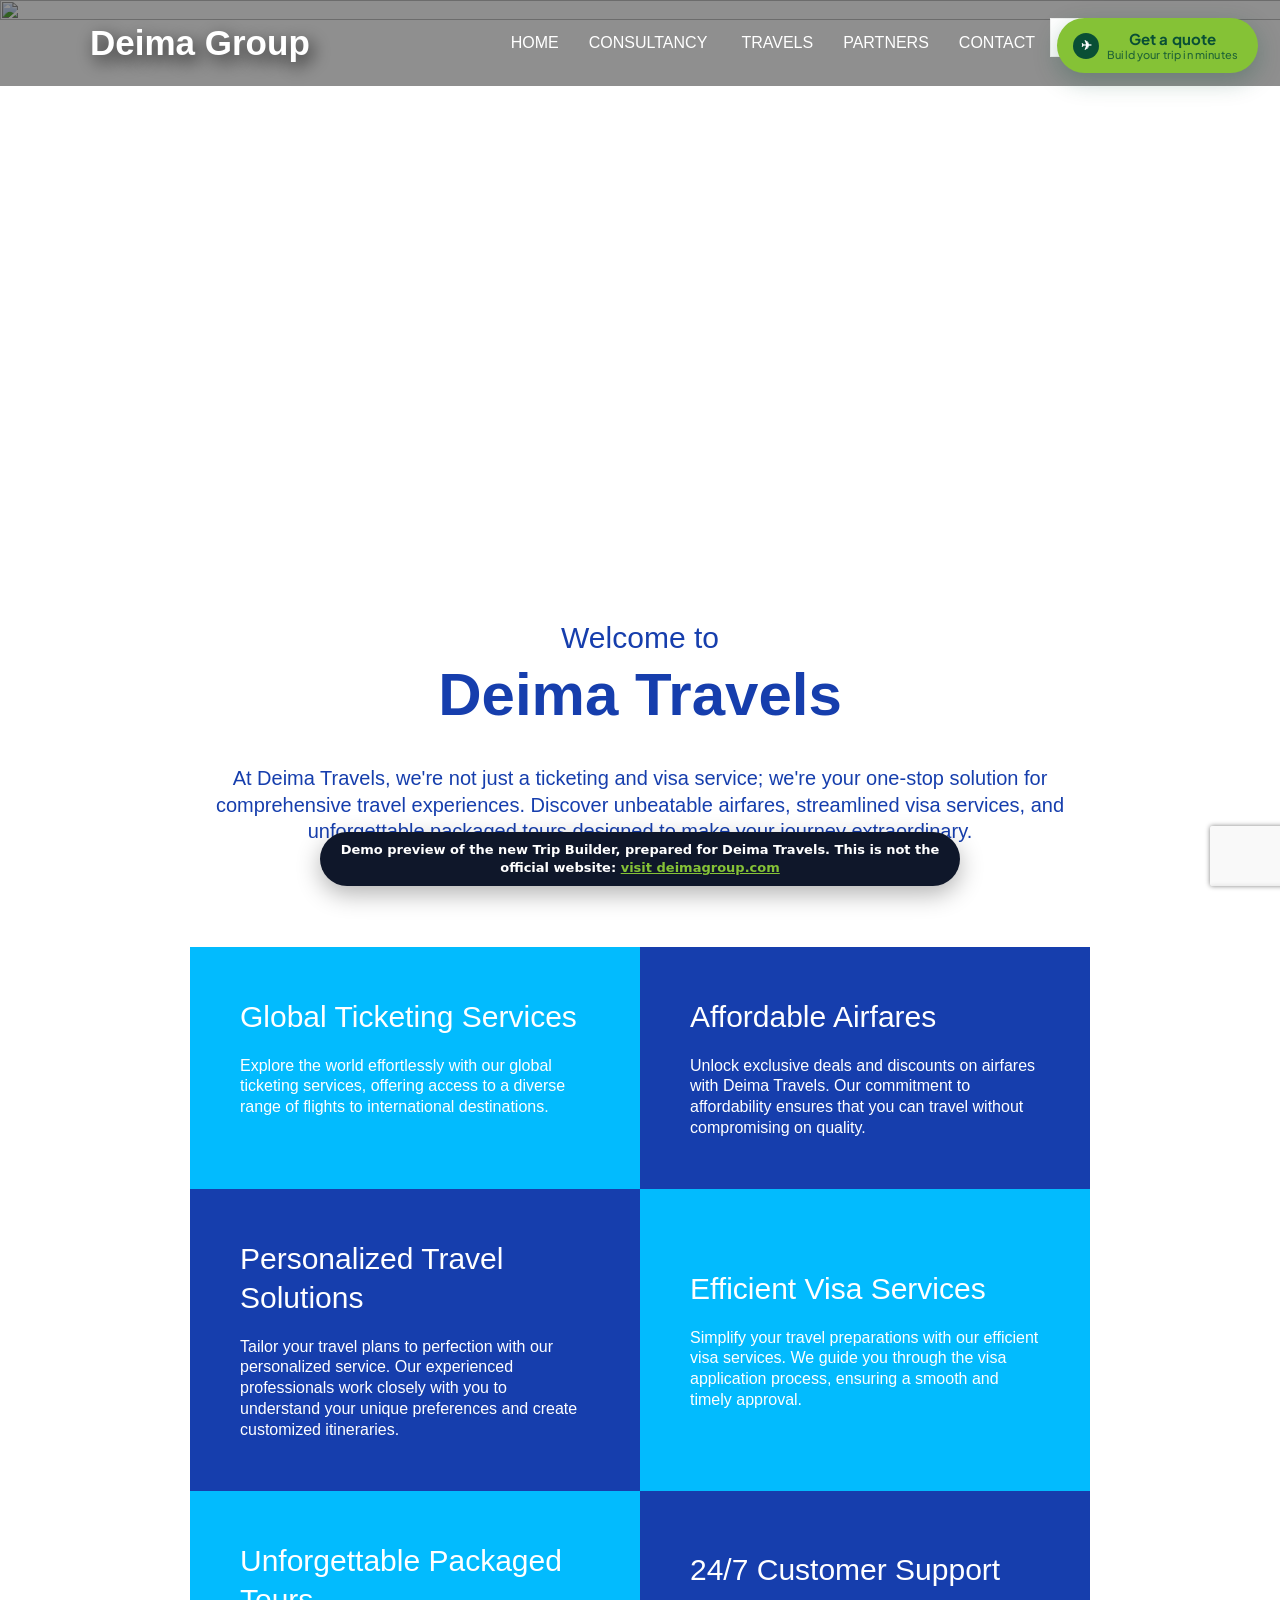
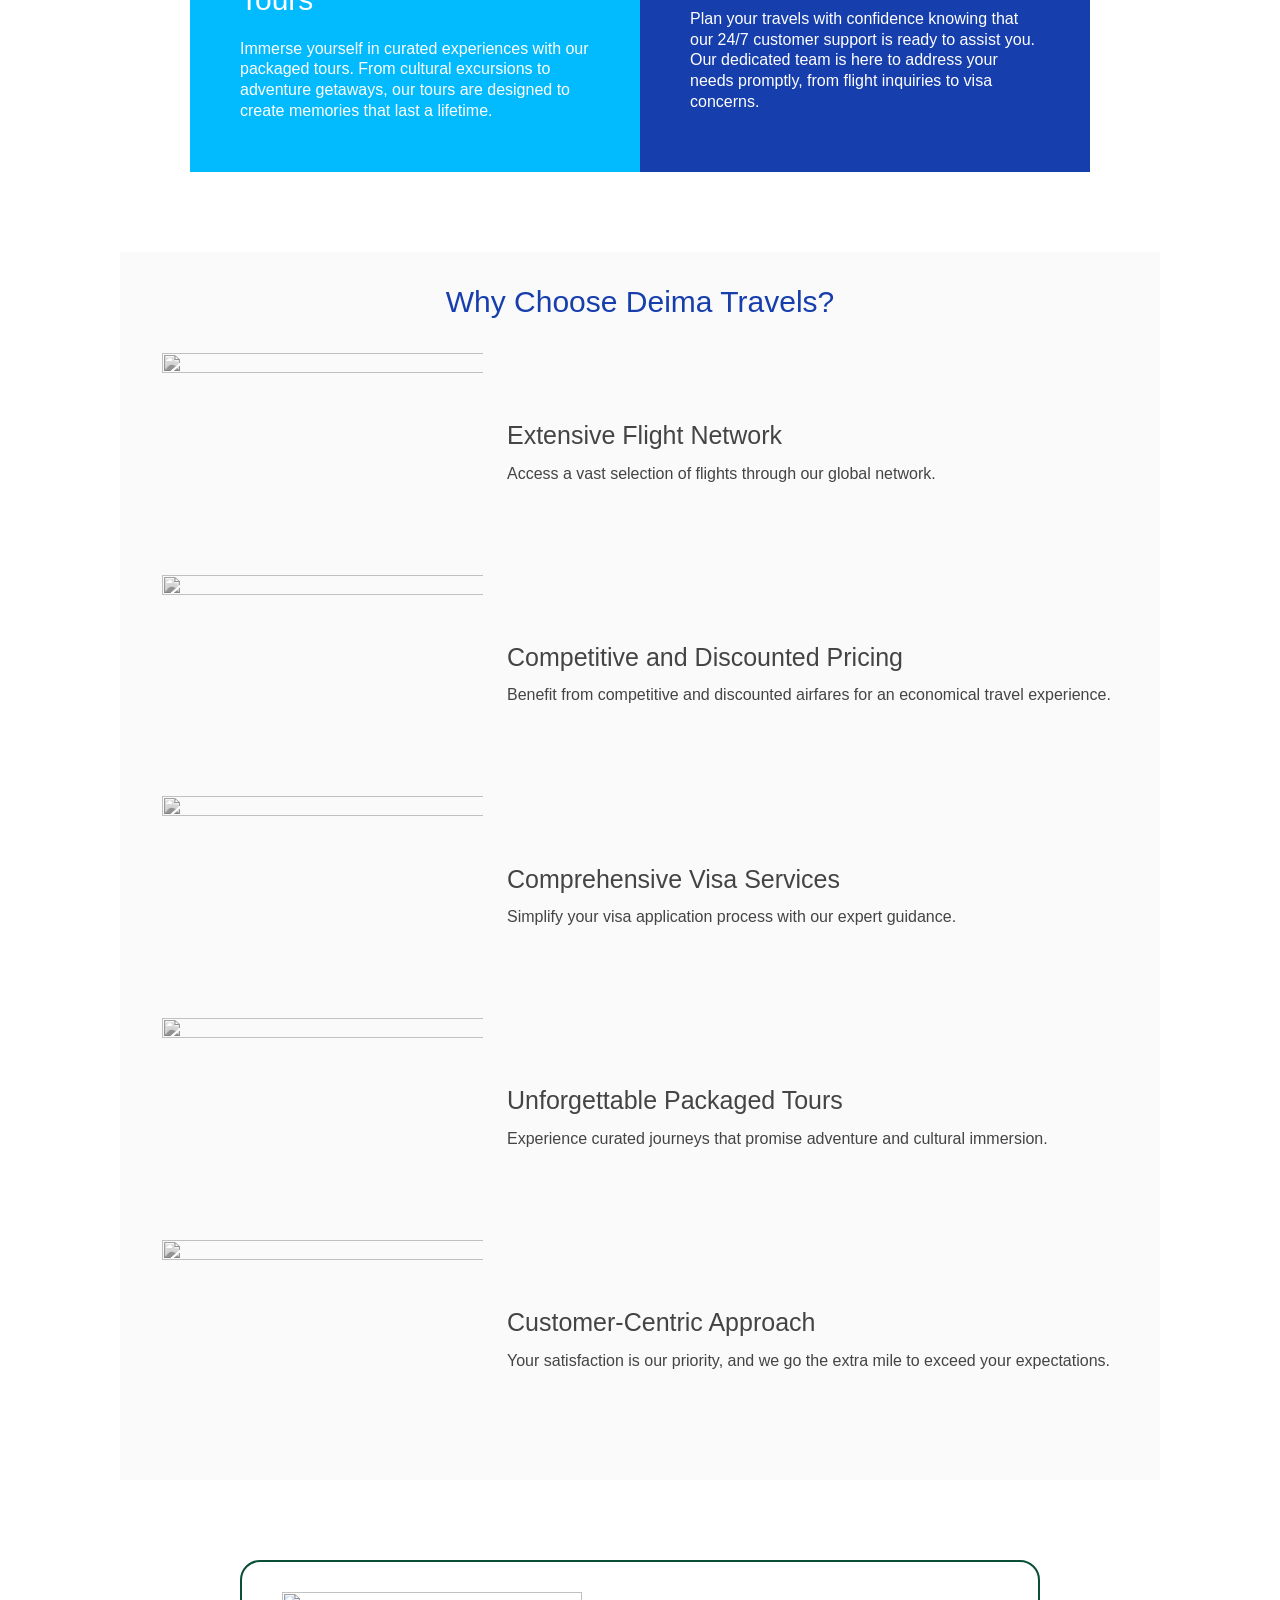
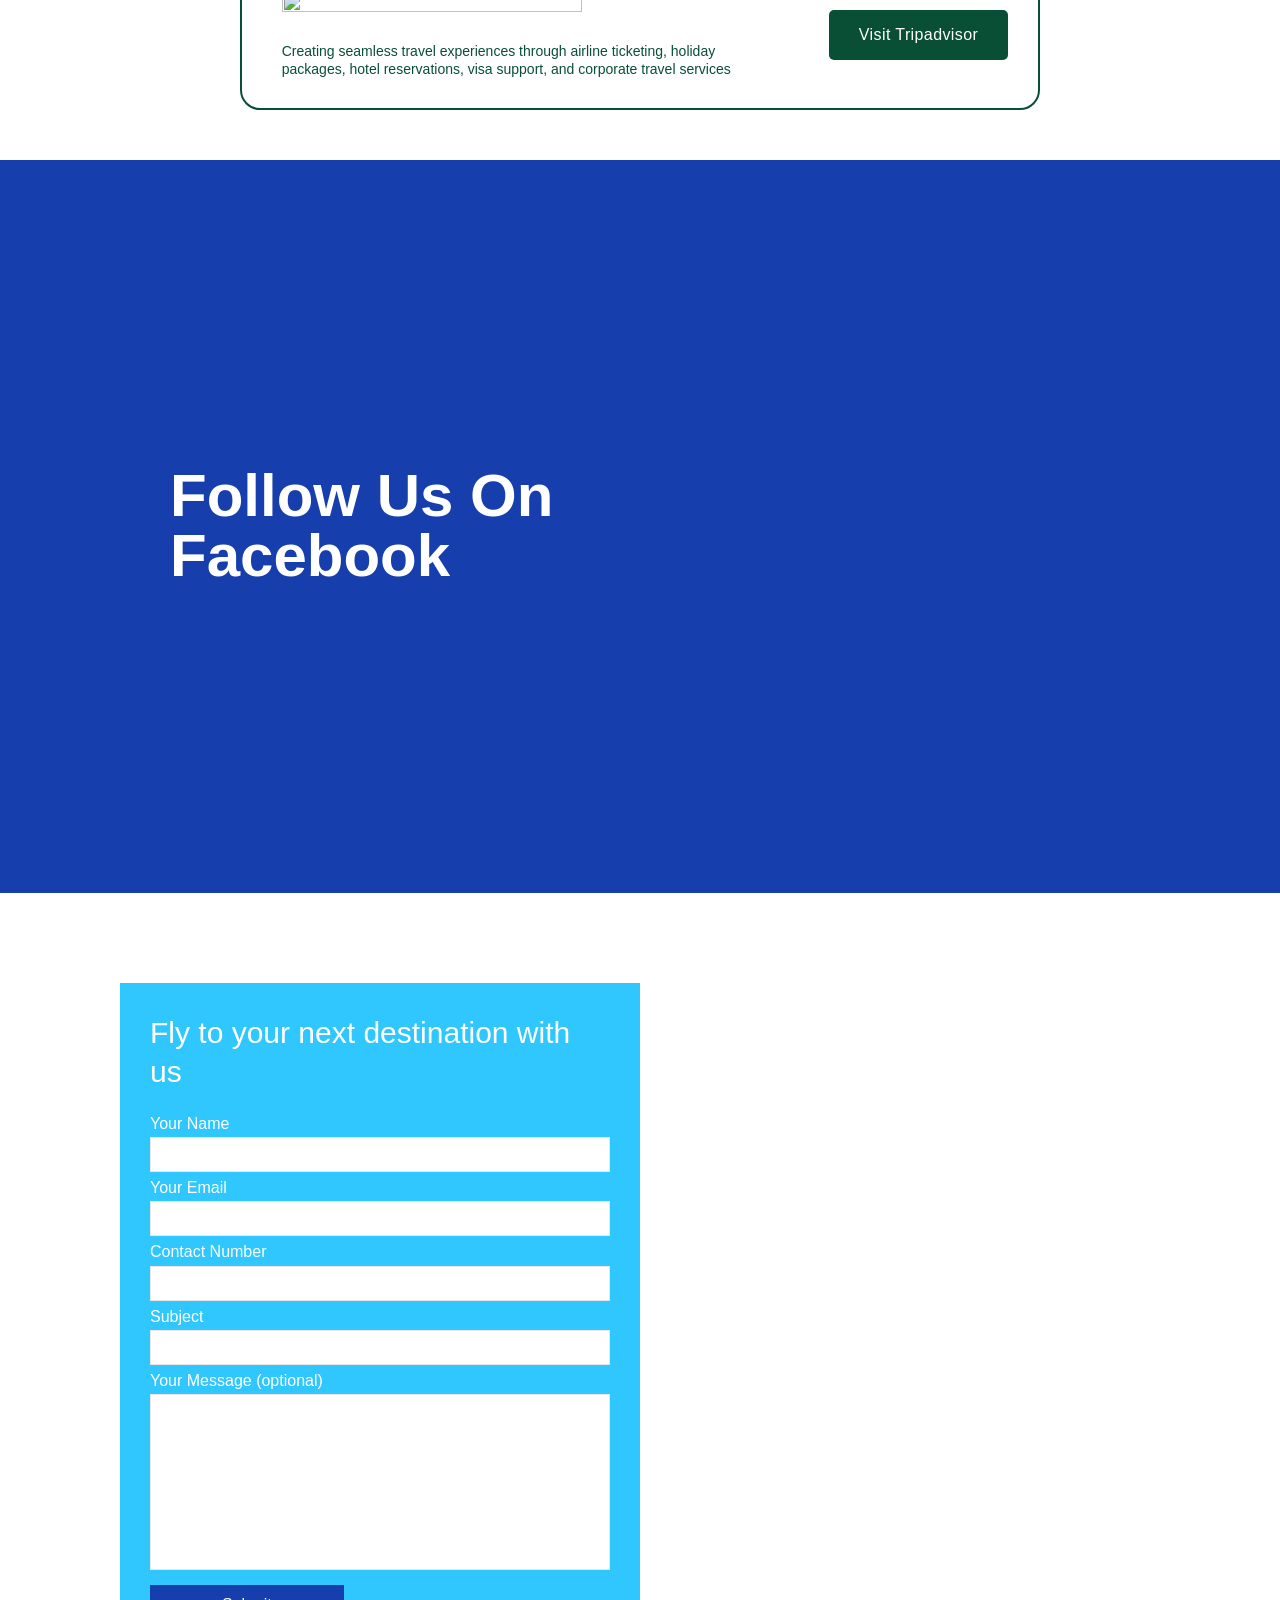
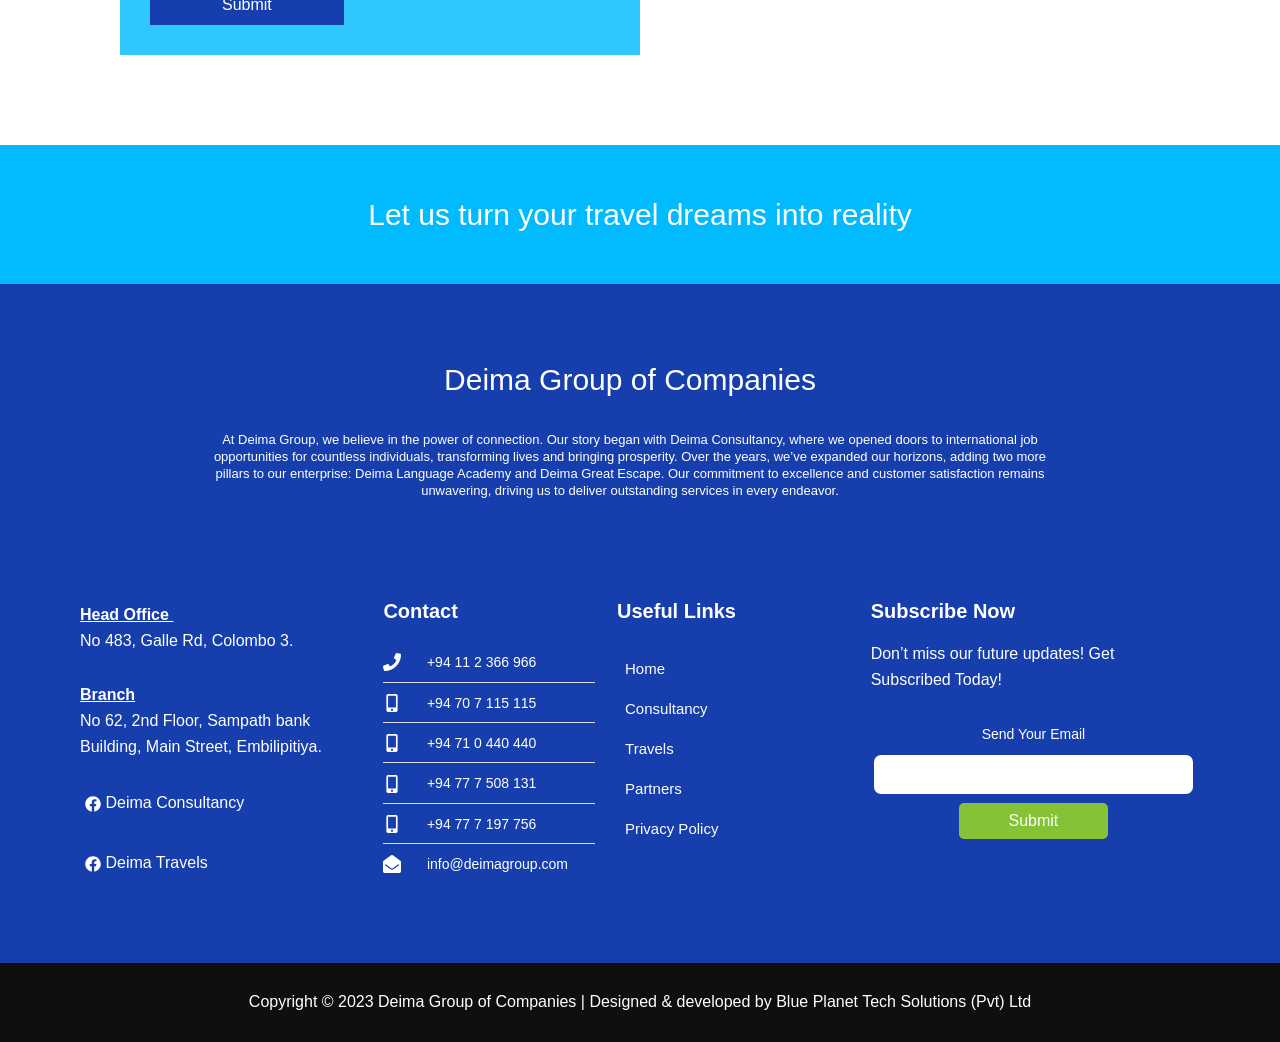
==== commit 27638595: "Prepare public demo: banner, no indexing, no analytics - Demo banner on the Travels page linking to " ====
--- a/travels/index.html
+++ b/travels/index.html
@@ -4,7 +4,7 @@
 
 <meta name="viewport" content="width=device-width, initial-scale=1">
 	<link rel="profile" href="https://gmpg.org/xfn/11"> 
-	<meta name="robots" content="index, follow, max-image-preview:large, max-snippet:-1, max-video-preview:-1">
+	<meta name="robots" content="noindex, nofollow">
 <meta name="automatic-translator-version" content="2.3.0">
 
 	<!-- This site is optimized with the Yoast SEO plugin v28.7 - https://yoast.com/product/yoast-seo-wordpress/ -->
@@ -30,7 +30,6 @@
 	<!-- / Yoast SEO plugin. -->
 
 
-<link rel="dns-prefetch" href="https://www.googletagmanager.com/">
 <link rel="alternate" type="application/rss+xml" title="Deima Group » Feed" href="https://deimagroup.com/feed/">
 <link rel="alternate" type="application/rss+xml" title="Deima Group » Comments Feed" href="https://deimagroup.com/comments/feed/">
 <link rel="alternate" title="oEmbed (JSON)" type="application/json+oembed" href="https://deimagroup.com/wp-json/oembed/1.0/embed?url=https%3A%2F%2Fdeimagroup.com%2Ftravels%2F">
@@ -119,15 +118,6 @@
 
 <!-- Google tag (gtag.js) snippet added by Site Kit -->
 <!-- Google Analytics snippet added by Site Kit -->
-<script id="google_gtagjs-js" src="./Travels - Deima Group _ Lowest air ticket prices and easy visa services_files/js" async=""></script>
-<script id="google_gtagjs-js-after">
-window.dataLayer = window.dataLayer || [];function gtag(){dataLayer.push(arguments);}
-gtag("set","linker",{"domains":["deimagroup.com"]});
-gtag("js", new Date());
-gtag("set", "developer_id.dZTNiMT", true);
-gtag("config", "GT-K5LWPWMV");
-//# sourceURL=google_gtagjs-js-after
-</script>
 <link rel="https://api.w.org/" href="https://deimagroup.com/wp-json/"><link rel="alternate" title="JSON" type="application/json" href="https://deimagroup.com/wp-json/wp/v2/pages/1374"><link rel="EditURI" type="application/rsd+xml" title="RSD" href="https://deimagroup.com/xmlrpc.php?rsd">
 <meta name="generator" content="WordPress 7.1.3">
 <link rel="shortlink" href="https://deimagroup.com/?p=1374">
@@ -319,6 +309,8 @@
 </head>
 
 <body itemtype="https://schema.org/WebPage" itemscope="itemscope" class="wp-singular page-template-default page page-id-1374 wp-embed-responsive wp-theme-astra non-logged-in ast-desktop ast-page-builder-template ast-no-sidebar astra-4.14.1 ast-single-post ast-inherit-site-logo-transparent ast-hfb-header astra-hfb-header elementor-default elementor-template-full-width elementor-kit-5 elementor-page elementor-page-1374 astra-addon-2.7.1 ast-header-loaded e--ua-blink e--ua-edge e--ua-mac e--ua-webkit" data-elementor-device-mode="desktop" style="top: 0px !important; position: static !important; margin-top: 0px !important; padding-top: 0px !important;">
+<div id="deima-demo-banner" style="position:fixed;left:50%;bottom:14px;transform:translateX(-50%);z-index:99980;max-width:calc(100% - 24px);background:#0f172a;color:#fff;font:600 13px/1.4 system-ui,-apple-system,Segoe UI,sans-serif;padding:9px 16px;border-radius:999px;box-shadow:0 8px 24px rgba(0,0,0,.3);text-align:center">Demo preview of the new Trip Builder, prepared for Deima Travels. This is not the official website: <a href="https://deimagroup.com/travels/" style="color:#85c236;text-decoration:underline" target="_blank" rel="noopener">visit deimagroup.com</a></div>
+
 			<script data-cfasync="false">
 			(function(){var mq=window.matchMedia('(max-width:921.99px)');function apply(isMobile){var b=document.body.classList;if(isMobile){b.add('ast-header-break-point');b.remove('ast-desktop');}else{b.remove('ast-header-break-point');b.add('ast-desktop');}}apply(mq.matches);if(mq.addEventListener){mq.addEventListener('change',function(e){apply(e.matches);});}else if(mq.addListener){mq.addListener(function(e){apply(e.matches);});}})();
 			</script>
